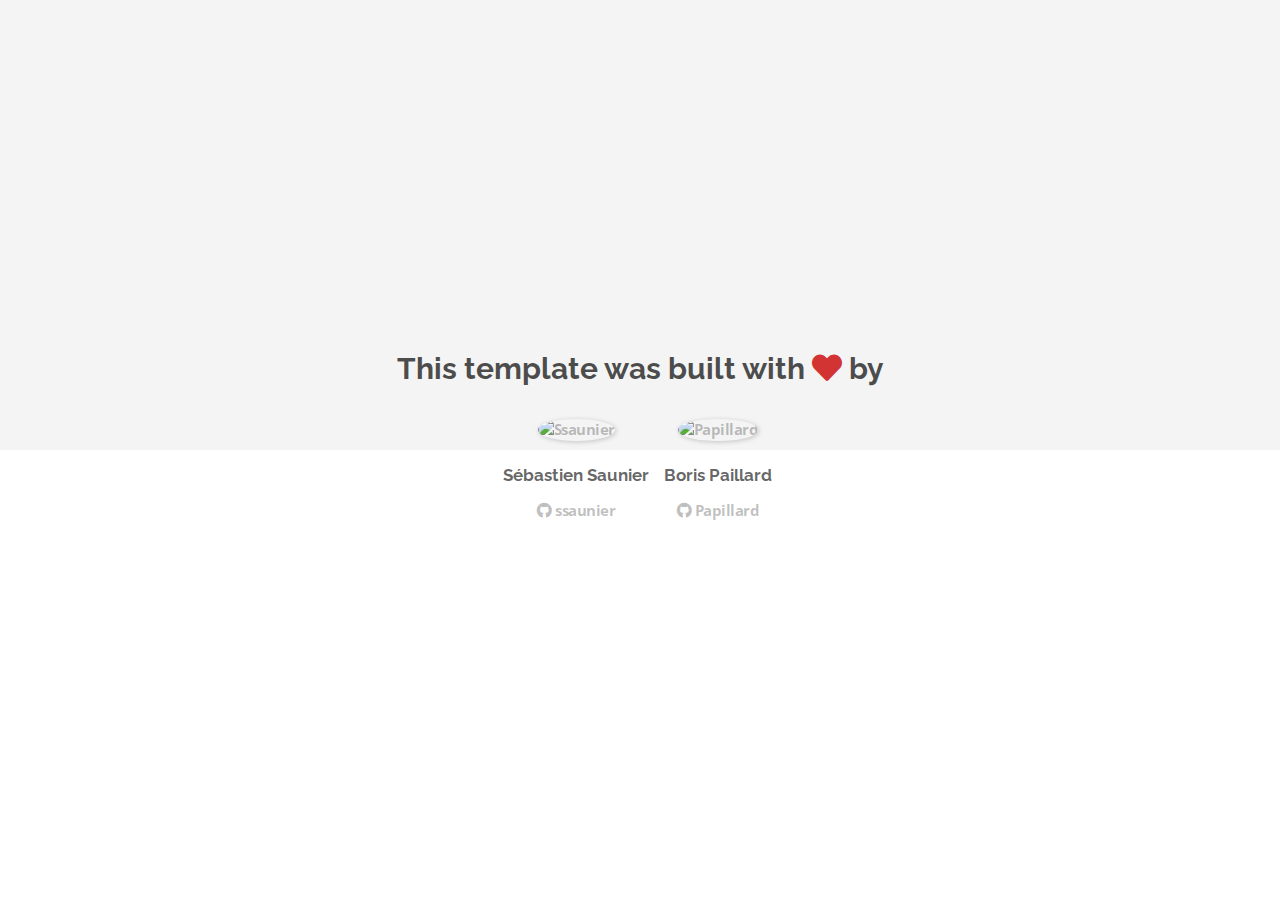
==== about.html @ 2db65238 "Automated commit at 2018-11-19 11:10:32 UTC by middleman-deploy 2.0.0-alpha" ====
<!doctype html>
<html>
  <head>
    <meta charset="utf-8">
    <meta http-equiv="x-ua-compatible" content="ie=edge">
    <meta name="viewport"
          content="width=device-width, initial-scale=1, shrink-to-fit=no">
    <!-- Use the title from a page's frontmatter if it has one -->
    <title>Le Wagon - Middleman - About</title>
    <link href="stylesheets/application-d8451641.css" rel="stylesheet" />
    <script src="javascripts/application-93de88c9.js"></script>
    <link href="images/favicon-f15af148.png" rel="icon" type="image/png" />
  </head>
  <body>
    <div id="about">
  <div class="about-content">
    <h1>This template was built with <i class="fas fa-heart"></i> by</h1>
    <ul class="list-inline">
        <li>
<a href="https://kitt.lewagon.com/alumni/ssaunier" target="_blank">            <img src="https://kitt.lewagon.com/placeholder/users/ssaunier" class="img-circle" alt="Ssaunier" />
</a>          <h2>Sébastien Saunier</h2>
          <p>
<a href="https://github.com/ssaunier" target="_blank">              <i class="fab fa-github"></i> ssaunier
</a>          </p>
        </li>
        <li>
<a href="https://kitt.lewagon.com/alumni/Papillard" target="_blank">            <img src="https://kitt.lewagon.com/placeholder/users/Papillard" class="img-circle" alt="Papillard" />
</a>          <h2>Boris Paillard</h2>
          <p>
<a href="https://github.com/Papillard" target="_blank">              <i class="fab fa-github"></i> Papillard
</a>          </p>
        </li>
    </ul>
  </div>
</div>

  </body>
</html>
---- stylesheets/application-d8451641.css ----
@import url("https://fonts.googleapis.com/css?family=Open+Sans:400,300,700|Raleway:400,100,300,700,500");/*!
 * Bootstrap v3.3.7 (http://getbootstrap.com)
 * Copyright 2011-2016 Twitter, Inc.
 * Licensed under MIT (https://github.com/twbs/bootstrap/blob/master/LICENSE)
 *//*! normalize.css v3.0.3 | MIT License | github.com/necolas/normalize.css */html{font-family:sans-serif;-ms-text-size-adjust:100%;-webkit-text-size-adjust:100%}body{margin:0}article,aside,details,figcaption,figure,footer,header,hgroup,main,menu,nav,section,summary{display:block}audio,canvas,progress,video{display:inline-block;vertical-align:baseline}audio:not([controls]){display:none;height:0}[hidden],template{display:none}a{background-color:transparent}a:active,a:hover{outline:0}abbr[title]{border-bottom:1px dotted}b,strong{font-weight:bold}dfn{font-style:italic}h1{font-size:2em;margin:0.67em 0}mark{background:#ff0;color:#000}small{font-size:80%}sub,sup{font-size:75%;line-height:0;position:relative;vertical-align:baseline}sup{top:-0.5em}sub{bottom:-0.25em}img{border:0}svg:not(:root){overflow:hidden}figure{margin:1em 40px}hr{-webkit-box-sizing:content-box;box-sizing:content-box;height:0}pre{overflow:auto}code,kbd,pre,samp{font-family:monospace, monospace;font-size:1em}button,input,optgroup,select,textarea{color:inherit;font:inherit;margin:0}button{overflow:visible}button,select{text-transform:none}button,html input[type="button"],input[type="reset"],input[type="submit"]{-webkit-appearance:button;cursor:pointer}button[disabled],html input[disabled]{cursor:default}button::-moz-focus-inner,input::-moz-focus-inner{border:0;padding:0}input{line-height:normal}input[type="checkbox"],input[type="radio"]{-webkit-box-sizing:border-box;box-sizing:border-box;padding:0}input[type="number"]::-webkit-inner-spin-button,input[type="number"]::-webkit-outer-spin-button{height:auto}input[type="search"]{-webkit-appearance:textfield;-webkit-box-sizing:content-box;box-sizing:content-box}input[type="search"]::-webkit-search-cancel-button,input[type="search"]::-webkit-search-decoration{-webkit-appearance:none}fieldset{border:1px solid #c0c0c0;margin:0 2px;padding:0.35em 0.625em 0.75em}legend{border:0;padding:0}textarea{overflow:auto}optgroup{font-weight:bold}table{border-collapse:collapse;border-spacing:0}td,th{padding:0}/*! Source: https://github.com/h5bp/html5-boilerplate/blob/master/src/css/main.css */@media print{*,*:before,*:after{background:transparent !important;color:#000 !important;-webkit-box-shadow:none !important;box-shadow:none !important;text-shadow:none !important}a,a:visited{text-decoration:underline}a[href]:after{content:" (" attr(href) ")"}abbr[title]:after{content:" (" attr(title) ")"}a[href^="#"]:after,a[href^="javascript:"]:after{content:""}pre,blockquote{border:1px solid #999;page-break-inside:avoid}thead{display:table-header-group}tr,img{page-break-inside:avoid}img{max-width:100% !important}p,h2,h3{orphans:3;widows:3}h2,h3{page-break-after:avoid}.navbar{display:none}.btn>.caret,.dropup>.btn>.caret{border-top-color:#000 !important}.label{border:1px solid #000}.table{border-collapse:collapse !important}.table td,.table th{background-color:#fff !important}.table-bordered th,.table-bordered td{border:1px solid #ddd !important}}@font-face{font-family:'Glyphicons Halflings';src:url("../assets/bootstrap/glyphicons-halflings-regular-86b6f62b.eot");src:url("../assets/bootstrap/glyphicons-halflings-regular-86b6f62b.eot?#iefix") format("embedded-opentype"),url("../assets/bootstrap/glyphicons-halflings-regular-ca35b697.woff2") format("woff2"),url("../assets/bootstrap/glyphicons-halflings-regular-278e49a8.woff") format("woff"),url("../assets/bootstrap/glyphicons-halflings-regular-44bc1850.ttf") format("truetype"),url("../assets/bootstrap/glyphicons-halflings-regular-de51a849.svg#glyphicons_halflingsregular") format("svg")}.glyphicon{position:relative;top:1px;display:inline-block;font-family:'Glyphicons Halflings';font-style:normal;font-weight:normal;line-height:1;-webkit-font-smoothing:antialiased;-moz-osx-font-smoothing:grayscale}.glyphicon-asterisk:before{content:"\002a"}.glyphicon-plus:before{content:"\002b"}.glyphicon-euro:before,.glyphicon-eur:before{content:"\20ac"}.glyphicon-minus:before{content:"\2212"}.glyphicon-cloud:before{content:"\2601"}.glyphicon-envelope:before{content:"\2709"}.glyphicon-pencil:before{content:"\270f"}.glyphicon-glass:before{content:"\e001"}.glyphicon-music:before{content:"\e002"}.glyphicon-search:before{content:"\e003"}.glyphicon-heart:before{content:"\e005"}.glyphicon-star:before{content:"\e006"}.glyphicon-star-empty:before{content:"\e007"}.glyphicon-user:before{content:"\e008"}.glyphicon-film:before{content:"\e009"}.glyphicon-th-large:before{content:"\e010"}.glyphicon-th:before{content:"\e011"}.glyphicon-th-list:before{content:"\e012"}.glyphicon-ok:before{content:"\e013"}.glyphicon-remove:before{content:"\e014"}.glyphicon-zoom-in:before{content:"\e015"}.glyphicon-zoom-out:before{content:"\e016"}.glyphicon-off:before{content:"\e017"}.glyphicon-signal:before{content:"\e018"}.glyphicon-cog:before{content:"\e019"}.glyphicon-trash:before{content:"\e020"}.glyphicon-home:before{content:"\e021"}.glyphicon-file:before{content:"\e022"}.glyphicon-time:before{content:"\e023"}.glyphicon-road:before{content:"\e024"}.glyphicon-download-alt:before{content:"\e025"}.glyphicon-download:before{content:"\e026"}.glyphicon-upload:before{content:"\e027"}.glyphicon-inbox:before{content:"\e028"}.glyphicon-play-circle:before{content:"\e029"}.glyphicon-repeat:before{content:"\e030"}.glyphicon-refresh:before{content:"\e031"}.glyphicon-list-alt:before{content:"\e032"}.glyphicon-lock:before{content:"\e033"}.glyphicon-flag:before{content:"\e034"}.glyphicon-headphones:before{content:"\e035"}.glyphicon-volume-off:before{content:"\e036"}.glyphicon-volume-down:before{content:"\e037"}.glyphicon-volume-up:before{content:"\e038"}.glyphicon-qrcode:before{content:"\e039"}.glyphicon-barcode:before{content:"\e040"}.glyphicon-tag:before{content:"\e041"}.glyphicon-tags:before{content:"\e042"}.glyphicon-book:before{content:"\e043"}.glyphicon-bookmark:before{content:"\e044"}.glyphicon-print:before{content:"\e045"}.glyphicon-camera:before{content:"\e046"}.glyphicon-font:before{content:"\e047"}.glyphicon-bold:before{content:"\e048"}.glyphicon-italic:before{content:"\e049"}.glyphicon-text-height:before{content:"\e050"}.glyphicon-text-width:before{content:"\e051"}.glyphicon-align-left:before{content:"\e052"}.glyphicon-align-center:before{content:"\e053"}.glyphicon-align-right:before{content:"\e054"}.glyphicon-align-justify:before{content:"\e055"}.glyphicon-list:before{content:"\e056"}.glyphicon-indent-left:before{content:"\e057"}.glyphicon-indent-right:before{content:"\e058"}.glyphicon-facetime-video:before{content:"\e059"}.glyphicon-picture:before{content:"\e060"}.glyphicon-map-marker:before{content:"\e062"}.glyphicon-adjust:before{content:"\e063"}.glyphicon-tint:before{content:"\e064"}.glyphicon-edit:before{content:"\e065"}.glyphicon-share:before{content:"\e066"}.glyphicon-check:before{content:"\e067"}.glyphicon-move:before{content:"\e068"}.glyphicon-step-backward:before{content:"\e069"}.glyphicon-fast-backward:before{content:"\e070"}.glyphicon-backward:before{content:"\e071"}.glyphicon-play:before{content:"\e072"}.glyphicon-pause:before{content:"\e073"}.glyphicon-stop:before{content:"\e074"}.glyphicon-forward:before{content:"\e075"}.glyphicon-fast-forward:before{content:"\e076"}.glyphicon-step-forward:before{content:"\e077"}.glyphicon-eject:before{content:"\e078"}.glyphicon-chevron-left:before{content:"\e079"}.glyphicon-chevron-right:before{content:"\e080"}.glyphicon-plus-sign:before{content:"\e081"}.glyphicon-minus-sign:before{content:"\e082"}.glyphicon-remove-sign:before{content:"\e083"}.glyphicon-ok-sign:before{content:"\e084"}.glyphicon-question-sign:before{content:"\e085"}.glyphicon-info-sign:before{content:"\e086"}.glyphicon-screenshot:before{content:"\e087"}.glyphicon-remove-circle:before{content:"\e088"}.glyphicon-ok-circle:before{content:"\e089"}.glyphicon-ban-circle:before{content:"\e090"}.glyphicon-arrow-left:before{content:"\e091"}.glyphicon-arrow-right:before{content:"\e092"}.glyphicon-arrow-up:before{content:"\e093"}.glyphicon-arrow-down:before{content:"\e094"}.glyphicon-share-alt:before{content:"\e095"}.glyphicon-resize-full:before{content:"\e096"}.glyphicon-resize-small:before{content:"\e097"}.glyphicon-exclamation-sign:before{content:"\e101"}.glyphicon-gift:before{content:"\e102"}.glyphicon-leaf:before{content:"\e103"}.glyphicon-fire:before{content:"\e104"}.glyphicon-eye-open:before{content:"\e105"}.glyphicon-eye-close:before{content:"\e106"}.glyphicon-warning-sign:before{content:"\e107"}.glyphicon-plane:before{content:"\e108"}.glyphicon-calendar:before{content:"\e109"}.glyphicon-random:before{content:"\e110"}.glyphicon-comment:before{content:"\e111"}.glyphicon-magnet:before{content:"\e112"}.glyphicon-chevron-up:before{content:"\e113"}.glyphicon-chevron-down:before{content:"\e114"}.glyphicon-retweet:before{content:"\e115"}.glyphicon-shopping-cart:before{content:"\e116"}.glyphicon-folder-close:before{content:"\e117"}.glyphicon-folder-open:before{content:"\e118"}.glyphicon-resize-vertical:before{content:"\e119"}.glyphicon-resize-horizontal:before{content:"\e120"}.glyphicon-hdd:before{content:"\e121"}.glyphicon-bullhorn:before{content:"\e122"}.glyphicon-bell:before{content:"\e123"}.glyphicon-certificate:before{content:"\e124"}.glyphicon-thumbs-up:before{content:"\e125"}.glyphicon-thumbs-down:before{content:"\e126"}.glyphicon-hand-right:before{content:"\e127"}.glyphicon-hand-left:before{content:"\e128"}.glyphicon-hand-up:before{content:"\e129"}.glyphicon-hand-down:before{content:"\e130"}.glyphicon-circle-arrow-right:before{content:"\e131"}.glyphicon-circle-arrow-left:before{content:"\e132"}.glyphicon-circle-arrow-up:before{content:"\e133"}.glyphicon-circle-arrow-down:before{content:"\e134"}.glyphicon-globe:before{content:"\e135"}.glyphicon-wrench:before{content:"\e136"}.glyphicon-tasks:before{content:"\e137"}.glyphicon-filter:before{content:"\e138"}.glyphicon-briefcase:before{content:"\e139"}.glyphicon-fullscreen:before{content:"\e140"}.glyphicon-dashboard:before{content:"\e141"}.glyphicon-paperclip:before{content:"\e142"}.glyphicon-heart-empty:before{content:"\e143"}.glyphicon-link:before{content:"\e144"}.glyphicon-phone:before{content:"\e145"}.glyphicon-pushpin:before{content:"\e146"}.glyphicon-usd:before{content:"\e148"}.glyphicon-gbp:before{content:"\e149"}.glyphicon-sort:before{content:"\e150"}.glyphicon-sort-by-alphabet:before{content:"\e151"}.glyphicon-sort-by-alphabet-alt:before{content:"\e152"}.glyphicon-sort-by-order:before{content:"\e153"}.glyphicon-sort-by-order-alt:before{content:"\e154"}.glyphicon-sort-by-attributes:before{content:"\e155"}.glyphicon-sort-by-attributes-alt:before{content:"\e156"}.glyphicon-unchecked:before{content:"\e157"}.glyphicon-expand:before{content:"\e158"}.glyphicon-collapse-down:before{content:"\e159"}.glyphicon-collapse-up:before{content:"\e160"}.glyphicon-log-in:before{content:"\e161"}.glyphicon-flash:before{content:"\e162"}.glyphicon-log-out:before{content:"\e163"}.glyphicon-new-window:before{content:"\e164"}.glyphicon-record:before{content:"\e165"}.glyphicon-save:before{content:"\e166"}.glyphicon-open:before{content:"\e167"}.glyphicon-saved:before{content:"\e168"}.glyphicon-import:before{content:"\e169"}.glyphicon-export:before{content:"\e170"}.glyphicon-send:before{content:"\e171"}.glyphicon-floppy-disk:before{content:"\e172"}.glyphicon-floppy-saved:before{content:"\e173"}.glyphicon-floppy-remove:before{content:"\e174"}.glyphicon-floppy-save:before{content:"\e175"}.glyphicon-floppy-open:before{content:"\e176"}.glyphicon-credit-card:before{content:"\e177"}.glyphicon-transfer:before{content:"\e178"}.glyphicon-cutlery:before{content:"\e179"}.glyphicon-header:before{content:"\e180"}.glyphicon-compressed:before{content:"\e181"}.glyphicon-earphone:before{content:"\e182"}.glyphicon-phone-alt:before{content:"\e183"}.glyphicon-tower:before{content:"\e184"}.glyphicon-stats:before{content:"\e185"}.glyphicon-sd-video:before{content:"\e186"}.glyphicon-hd-video:before{content:"\e187"}.glyphicon-subtitles:before{content:"\e188"}.glyphicon-sound-stereo:before{content:"\e189"}.glyphicon-sound-dolby:before{content:"\e190"}.glyphicon-sound-5-1:before{content:"\e191"}.glyphicon-sound-6-1:before{content:"\e192"}.glyphicon-sound-7-1:before{content:"\e193"}.glyphicon-copyright-mark:before{content:"\e194"}.glyphicon-registration-mark:before{content:"\e195"}.glyphicon-cloud-download:before{content:"\e197"}.glyphicon-cloud-upload:before{content:"\e198"}.glyphicon-tree-conifer:before{content:"\e199"}.glyphicon-tree-deciduous:before{content:"\e200"}.glyphicon-cd:before{content:"\e201"}.glyphicon-save-file:before{content:"\e202"}.glyphicon-open-file:before{content:"\e203"}.glyphicon-level-up:before{content:"\e204"}.glyphicon-copy:before{content:"\e205"}.glyphicon-paste:before{content:"\e206"}.glyphicon-alert:before{content:"\e209"}.glyphicon-equalizer:before{content:"\e210"}.glyphicon-king:before{content:"\e211"}.glyphicon-queen:before{content:"\e212"}.glyphicon-pawn:before{content:"\e213"}.glyphicon-bishop:before{content:"\e214"}.glyphicon-knight:before{content:"\e215"}.glyphicon-baby-formula:before{content:"\e216"}.glyphicon-tent:before{content:"\26fa"}.glyphicon-blackboard:before{content:"\e218"}.glyphicon-bed:before{content:"\e219"}.glyphicon-apple:before{content:"\f8ff"}.glyphicon-erase:before{content:"\e221"}.glyphicon-hourglass:before{content:"\231b"}.glyphicon-lamp:before{content:"\e223"}.glyphicon-duplicate:before{content:"\e224"}.glyphicon-piggy-bank:before{content:"\e225"}.glyphicon-scissors:before{content:"\e226"}.glyphicon-bitcoin:before{content:"\e227"}.glyphicon-btc:before{content:"\e227"}.glyphicon-xbt:before{content:"\e227"}.glyphicon-yen:before{content:"\00a5"}.glyphicon-jpy:before{content:"\00a5"}.glyphicon-ruble:before{content:"\20bd"}.glyphicon-rub:before{content:"\20bd"}.glyphicon-scale:before{content:"\e230"}.glyphicon-ice-lolly:before{content:"\e231"}.glyphicon-ice-lolly-tasted:before{content:"\e232"}.glyphicon-education:before{content:"\e233"}.glyphicon-option-horizontal:before{content:"\e234"}.glyphicon-option-vertical:before{content:"\e235"}.glyphicon-menu-hamburger:before{content:"\e236"}.glyphicon-modal-window:before{content:"\e237"}.glyphicon-oil:before{content:"\e238"}.glyphicon-grain:before{content:"\e239"}.glyphicon-sunglasses:before{content:"\e240"}.glyphicon-text-size:before{content:"\e241"}.glyphicon-text-color:before{content:"\e242"}.glyphicon-text-background:before{content:"\e243"}.glyphicon-object-align-top:before{content:"\e244"}.glyphicon-object-align-bottom:before{content:"\e245"}.glyphicon-object-align-horizontal:before{content:"\e246"}.glyphicon-object-align-left:before{content:"\e247"}.glyphicon-object-align-vertical:before{content:"\e248"}.glyphicon-object-align-right:before{content:"\e249"}.glyphicon-triangle-right:before{content:"\e250"}.glyphicon-triangle-left:before{content:"\e251"}.glyphicon-triangle-bottom:before{content:"\e252"}.glyphicon-triangle-top:before{content:"\e253"}.glyphicon-console:before{content:"\e254"}.glyphicon-superscript:before{content:"\e255"}.glyphicon-subscript:before{content:"\e256"}.glyphicon-menu-left:before{content:"\e257"}.glyphicon-menu-right:before{content:"\e258"}.glyphicon-menu-down:before{content:"\e259"}.glyphicon-menu-up:before{content:"\e260"}*{-webkit-box-sizing:border-box;box-sizing:border-box}*:before,*:after{-webkit-box-sizing:border-box;box-sizing:border-box}html{font-size:10px;-webkit-tap-highlight-color:transparent}body{font-family:"Open Sans", "Helvetica", "sans-serif";font-size:18px;line-height:1.42857143;color:#333333;background-color:#F4F4F4}input,button,select,textarea{font-family:inherit;font-size:inherit;line-height:inherit}a{color:#469AE0;text-decoration:none}a:hover,a:focus{color:#1f74ba;text-decoration:underline}a:focus{outline:5px auto -webkit-focus-ring-color;outline-offset:-2px}figure{margin:0}img{vertical-align:middle}.img-responsive{display:block;max-width:100%;height:auto}.img-rounded{border-radius:2px}.img-thumbnail{padding:4px;line-height:1.42857143;background-color:#F4F4F4;border:1px solid #ddd;border-radius:2px;-webkit-transition:all 0.2s ease-in-out;transition:all 0.2s ease-in-out;display:inline-block;max-width:100%;height:auto}.img-circle{border-radius:50%}hr{margin-top:25px;margin-bottom:25px;border:0;border-top:1px solid #eeeeee}.sr-only{position:absolute;width:1px;height:1px;margin:-1px;padding:0;overflow:hidden;clip:rect(0, 0, 0, 0);border:0}.sr-only-focusable:active,.sr-only-focusable:focus{position:static;width:auto;height:auto;margin:0;overflow:visible;clip:auto}[role="button"]{cursor:pointer}h1,h2,h3,h4,h5,h6,.h1,.h2,.h3,.h4,.h5,.h6{font-family:"Raleway", "Helvetica", "sans-serif";font-weight:500;line-height:1.1;color:inherit}h1 small,h1 .small,h2 small,h2 .small,h3 small,h3 .small,h4 small,h4 .small,h5 small,h5 .small,h6 small,h6 .small,.h1 small,.h1 .small,.h2 small,.h2 .small,.h3 small,.h3 .small,.h4 small,.h4 .small,.h5 small,.h5 .small,.h6 small,.h6 .small{font-weight:normal;line-height:1;color:#777777}h1,.h1,h2,.h2,h3,.h3{margin-top:25px;margin-bottom:12.5px}h1 small,h1 .small,.h1 small,.h1 .small,h2 small,h2 .small,.h2 small,.h2 .small,h3 small,h3 .small,.h3 small,.h3 .small{font-size:65%}h4,.h4,h5,.h5,h6,.h6{margin-top:12.5px;margin-bottom:12.5px}h4 small,h4 .small,.h4 small,.h4 .small,h5 small,h5 .small,.h5 small,.h5 .small,h6 small,h6 .small,.h6 small,.h6 .small{font-size:75%}h1,.h1{font-size:46px}h2,.h2{font-size:38px}h3,.h3{font-size:31px}h4,.h4{font-size:23px}h5,.h5{font-size:18px}h6,.h6{font-size:16px}p{margin:0 0 12.5px}.lead{margin-bottom:25px;font-size:20px;font-weight:300;line-height:1.4}@media (min-width: 768px){.lead{font-size:27px}}small,.small{font-size:88%}mark,.mark{background-color:#fcf8e3;padding:.2em}.text-left{text-align:left}.text-right{text-align:right}.text-center{text-align:center}.text-justify{text-align:justify}.text-nowrap{white-space:nowrap}.text-lowercase{text-transform:lowercase}.text-uppercase,.initialism{text-transform:uppercase}.text-capitalize{text-transform:capitalize}.text-muted{color:#777777}.text-primary{color:#469AE0}a.text-primary:hover,a.text-primary:focus{color:#2381d0}.text-success{color:#3c763d}a.text-success:hover,a.text-success:focus{color:#2b542c}.text-info{color:#31708f}a.text-info:hover,a.text-info:focus{color:#245269}.text-warning{color:#8a6d3b}a.text-warning:hover,a.text-warning:focus{color:#66512c}.text-danger{color:#a94442}a.text-danger:hover,a.text-danger:focus{color:#843534}.bg-primary{color:#fff}.bg-primary{background-color:#469AE0}a.bg-primary:hover,a.bg-primary:focus{background-color:#2381d0}.bg-success{background-color:#dff0d8}a.bg-success:hover,a.bg-success:focus{background-color:#c1e2b3}.bg-info{background-color:#d9edf7}a.bg-info:hover,a.bg-info:focus{background-color:#afd9ee}.bg-warning{background-color:#fcf8e3}a.bg-warning:hover,a.bg-warning:focus{background-color:#f7ecb5}.bg-danger{background-color:#f2dede}a.bg-danger:hover,a.bg-danger:focus{background-color:#e4b9b9}.page-header{padding-bottom:11.5px;margin:50px 0 25px;border-bottom:1px solid #eeeeee}ul,ol{margin-top:0;margin-bottom:12.5px}ul ul,ul ol,ol ul,ol ol{margin-bottom:0}.list-unstyled{padding-left:0;list-style:none}.list-inline{padding-left:0;list-style:none;margin-left:-5px}.list-inline>li{display:inline-block;padding-left:5px;padding-right:5px}dl{margin-top:0;margin-bottom:25px}dt,dd{line-height:1.42857143}dt{font-weight:bold}dd{margin-left:0}.dl-horizontal dd:before,.dl-horizontal dd:after{content:" ";display:table}.dl-horizontal dd:after{clear:both}@media (min-width: 768px){.dl-horizontal dt{float:left;width:160px;clear:left;text-align:right;overflow:hidden;text-overflow:ellipsis;white-space:nowrap}.dl-horizontal dd{margin-left:180px}}abbr[title],abbr[data-original-title]{cursor:help;border-bottom:1px dotted #777777}.initialism{font-size:90%}blockquote{padding:12.5px 25px;margin:0 0 25px;font-size:22.5px;border-left:5px solid #eeeeee}blockquote p:last-child,blockquote ul:last-child,blockquote ol:last-child{margin-bottom:0}blockquote footer,blockquote small,blockquote .small{display:block;font-size:80%;line-height:1.42857143;color:#777777}blockquote footer:before,blockquote small:before,blockquote .small:before{content:'\2014 \00A0'}.blockquote-reverse,blockquote.pull-right{padding-right:15px;padding-left:0;border-right:5px solid #eeeeee;border-left:0;text-align:right}.blockquote-reverse footer:before,.blockquote-reverse small:before,.blockquote-reverse .small:before,blockquote.pull-right footer:before,blockquote.pull-right small:before,blockquote.pull-right .small:before{content:''}.blockquote-reverse footer:after,.blockquote-reverse small:after,.blockquote-reverse .small:after,blockquote.pull-right footer:after,blockquote.pull-right small:after,blockquote.pull-right .small:after{content:'\00A0 \2014'}address{margin-bottom:25px;font-style:normal;line-height:1.42857143}code,kbd,pre,samp{font-family:Menlo, Monaco, Consolas, "Courier New", monospace}code{padding:2px 4px;font-size:90%;color:#c7254e;background-color:#f9f2f4;border-radius:2px}kbd{padding:2px 4px;font-size:90%;color:#fff;background-color:#333;border-radius:2px;-webkit-box-shadow:inset 0 -1px 0 rgba(0,0,0,0.25);box-shadow:inset 0 -1px 0 rgba(0,0,0,0.25)}kbd kbd{padding:0;font-size:100%;font-weight:bold;-webkit-box-shadow:none;box-shadow:none}pre{display:block;padding:12px;margin:0 0 12.5px;font-size:17px;line-height:1.42857143;word-break:break-all;word-wrap:break-word;color:#333333;background-color:#f5f5f5;border:1px solid #ccc;border-radius:2px}pre code{padding:0;font-size:inherit;color:inherit;white-space:pre-wrap;background-color:transparent;border-radius:0}.pre-scrollable{max-height:340px;overflow-y:scroll}.container{margin-right:auto;margin-left:auto;padding-left:15px;padding-right:15px}.container:before,.container:after{content:" ";display:table}.container:after{clear:both}@media (min-width: 768px){.container{width:750px}}@media (min-width: 992px){.container{width:970px}}@media (min-width: 1200px){.container{width:1170px}}.container-fluid{margin-right:auto;margin-left:auto;padding-left:15px;padding-right:15px}.container-fluid:before,.container-fluid:after{content:" ";display:table}.container-fluid:after{clear:both}.row{margin-left:-15px;margin-right:-15px}.row:before,.row:after{content:" ";display:table}.row:after{clear:both}.col-xs-1,.col-sm-1,.col-md-1,.col-lg-1,.col-xs-2,.col-sm-2,.col-md-2,.col-lg-2,.col-xs-3,.col-sm-3,.col-md-3,.col-lg-3,.col-xs-4,.col-sm-4,.col-md-4,.col-lg-4,.col-xs-5,.col-sm-5,.col-md-5,.col-lg-5,.col-xs-6,.col-sm-6,.col-md-6,.col-lg-6,.col-xs-7,.col-sm-7,.col-md-7,.col-lg-7,.col-xs-8,.col-sm-8,.col-md-8,.col-lg-8,.col-xs-9,.col-sm-9,.col-md-9,.col-lg-9,.col-xs-10,.col-sm-10,.col-md-10,.col-lg-10,.col-xs-11,.col-sm-11,.col-md-11,.col-lg-11,.col-xs-12,.col-sm-12,.col-md-12,.col-lg-12{position:relative;min-height:1px;padding-left:15px;padding-right:15px}.col-xs-1,.col-xs-2,.col-xs-3,.col-xs-4,.col-xs-5,.col-xs-6,.col-xs-7,.col-xs-8,.col-xs-9,.col-xs-10,.col-xs-11,.col-xs-12{float:left}.col-xs-1{width:8.33333333%}.col-xs-2{width:16.66666667%}.col-xs-3{width:25%}.col-xs-4{width:33.33333333%}.col-xs-5{width:41.66666667%}.col-xs-6{width:50%}.col-xs-7{width:58.33333333%}.col-xs-8{width:66.66666667%}.col-xs-9{width:75%}.col-xs-10{width:83.33333333%}.col-xs-11{width:91.66666667%}.col-xs-12{width:100%}.col-xs-pull-0{right:auto}.col-xs-pull-1{right:8.33333333%}.col-xs-pull-2{right:16.66666667%}.col-xs-pull-3{right:25%}.col-xs-pull-4{right:33.33333333%}.col-xs-pull-5{right:41.66666667%}.col-xs-pull-6{right:50%}.col-xs-pull-7{right:58.33333333%}.col-xs-pull-8{right:66.66666667%}.col-xs-pull-9{right:75%}.col-xs-pull-10{right:83.33333333%}.col-xs-pull-11{right:91.66666667%}.col-xs-pull-12{right:100%}.col-xs-push-0{left:auto}.col-xs-push-1{left:8.33333333%}.col-xs-push-2{left:16.66666667%}.col-xs-push-3{left:25%}.col-xs-push-4{left:33.33333333%}.col-xs-push-5{left:41.66666667%}.col-xs-push-6{left:50%}.col-xs-push-7{left:58.33333333%}.col-xs-push-8{left:66.66666667%}.col-xs-push-9{left:75%}.col-xs-push-10{left:83.33333333%}.col-xs-push-11{left:91.66666667%}.col-xs-push-12{left:100%}.col-xs-offset-0{margin-left:0%}.col-xs-offset-1{margin-left:8.33333333%}.col-xs-offset-2{margin-left:16.66666667%}.col-xs-offset-3{margin-left:25%}.col-xs-offset-4{margin-left:33.33333333%}.col-xs-offset-5{margin-left:41.66666667%}.col-xs-offset-6{margin-left:50%}.col-xs-offset-7{margin-left:58.33333333%}.col-xs-offset-8{margin-left:66.66666667%}.col-xs-offset-9{margin-left:75%}.col-xs-offset-10{margin-left:83.33333333%}.col-xs-offset-11{margin-left:91.66666667%}.col-xs-offset-12{margin-left:100%}@media (min-width: 768px){.col-sm-1,.col-sm-2,.col-sm-3,.col-sm-4,.col-sm-5,.col-sm-6,.col-sm-7,.col-sm-8,.col-sm-9,.col-sm-10,.col-sm-11,.col-sm-12{float:left}.col-sm-1{width:8.33333333%}.col-sm-2{width:16.66666667%}.col-sm-3{width:25%}.col-sm-4{width:33.33333333%}.col-sm-5{width:41.66666667%}.col-sm-6{width:50%}.col-sm-7{width:58.33333333%}.col-sm-8{width:66.66666667%}.col-sm-9{width:75%}.col-sm-10{width:83.33333333%}.col-sm-11{width:91.66666667%}.col-sm-12{width:100%}.col-sm-pull-0{right:auto}.col-sm-pull-1{right:8.33333333%}.col-sm-pull-2{right:16.66666667%}.col-sm-pull-3{right:25%}.col-sm-pull-4{right:33.33333333%}.col-sm-pull-5{right:41.66666667%}.col-sm-pull-6{right:50%}.col-sm-pull-7{right:58.33333333%}.col-sm-pull-8{right:66.66666667%}.col-sm-pull-9{right:75%}.col-sm-pull-10{right:83.33333333%}.col-sm-pull-11{right:91.66666667%}.col-sm-pull-12{right:100%}.col-sm-push-0{left:auto}.col-sm-push-1{left:8.33333333%}.col-sm-push-2{left:16.66666667%}.col-sm-push-3{left:25%}.col-sm-push-4{left:33.33333333%}.col-sm-push-5{left:41.66666667%}.col-sm-push-6{left:50%}.col-sm-push-7{left:58.33333333%}.col-sm-push-8{left:66.66666667%}.col-sm-push-9{left:75%}.col-sm-push-10{left:83.33333333%}.col-sm-push-11{left:91.66666667%}.col-sm-push-12{left:100%}.col-sm-offset-0{margin-left:0%}.col-sm-offset-1{margin-left:8.33333333%}.col-sm-offset-2{margin-left:16.66666667%}.col-sm-offset-3{margin-left:25%}.col-sm-offset-4{margin-left:33.33333333%}.col-sm-offset-5{margin-left:41.66666667%}.col-sm-offset-6{margin-left:50%}.col-sm-offset-7{margin-left:58.33333333%}.col-sm-offset-8{margin-left:66.66666667%}.col-sm-offset-9{margin-left:75%}.col-sm-offset-10{margin-left:83.33333333%}.col-sm-offset-11{margin-left:91.66666667%}.col-sm-offset-12{margin-left:100%}}@media (min-width: 992px){.col-md-1,.col-md-2,.col-md-3,.col-md-4,.col-md-5,.col-md-6,.col-md-7,.col-md-8,.col-md-9,.col-md-10,.col-md-11,.col-md-12{float:left}.col-md-1{width:8.33333333%}.col-md-2{width:16.66666667%}.col-md-3{width:25%}.col-md-4{width:33.33333333%}.col-md-5{width:41.66666667%}.col-md-6{width:50%}.col-md-7{width:58.33333333%}.col-md-8{width:66.66666667%}.col-md-9{width:75%}.col-md-10{width:83.33333333%}.col-md-11{width:91.66666667%}.col-md-12{width:100%}.col-md-pull-0{right:auto}.col-md-pull-1{right:8.33333333%}.col-md-pull-2{right:16.66666667%}.col-md-pull-3{right:25%}.col-md-pull-4{right:33.33333333%}.col-md-pull-5{right:41.66666667%}.col-md-pull-6{right:50%}.col-md-pull-7{right:58.33333333%}.col-md-pull-8{right:66.66666667%}.col-md-pull-9{right:75%}.col-md-pull-10{right:83.33333333%}.col-md-pull-11{right:91.66666667%}.col-md-pull-12{right:100%}.col-md-push-0{left:auto}.col-md-push-1{left:8.33333333%}.col-md-push-2{left:16.66666667%}.col-md-push-3{left:25%}.col-md-push-4{left:33.33333333%}.col-md-push-5{left:41.66666667%}.col-md-push-6{left:50%}.col-md-push-7{left:58.33333333%}.col-md-push-8{left:66.66666667%}.col-md-push-9{left:75%}.col-md-push-10{left:83.33333333%}.col-md-push-11{left:91.66666667%}.col-md-push-12{left:100%}.col-md-offset-0{margin-left:0%}.col-md-offset-1{margin-left:8.33333333%}.col-md-offset-2{margin-left:16.66666667%}.col-md-offset-3{margin-left:25%}.col-md-offset-4{margin-left:33.33333333%}.col-md-offset-5{margin-left:41.66666667%}.col-md-offset-6{margin-left:50%}.col-md-offset-7{margin-left:58.33333333%}.col-md-offset-8{margin-left:66.66666667%}.col-md-offset-9{margin-left:75%}.col-md-offset-10{margin-left:83.33333333%}.col-md-offset-11{margin-left:91.66666667%}.col-md-offset-12{margin-left:100%}}@media (min-width: 1200px){.col-lg-1,.col-lg-2,.col-lg-3,.col-lg-4,.col-lg-5,.col-lg-6,.col-lg-7,.col-lg-8,.col-lg-9,.col-lg-10,.col-lg-11,.col-lg-12{float:left}.col-lg-1{width:8.33333333%}.col-lg-2{width:16.66666667%}.col-lg-3{width:25%}.col-lg-4{width:33.33333333%}.col-lg-5{width:41.66666667%}.col-lg-6{width:50%}.col-lg-7{width:58.33333333%}.col-lg-8{width:66.66666667%}.col-lg-9{width:75%}.col-lg-10{width:83.33333333%}.col-lg-11{width:91.66666667%}.col-lg-12{width:100%}.col-lg-pull-0{right:auto}.col-lg-pull-1{right:8.33333333%}.col-lg-pull-2{right:16.66666667%}.col-lg-pull-3{right:25%}.col-lg-pull-4{right:33.33333333%}.col-lg-pull-5{right:41.66666667%}.col-lg-pull-6{right:50%}.col-lg-pull-7{right:58.33333333%}.col-lg-pull-8{right:66.66666667%}.col-lg-pull-9{right:75%}.col-lg-pull-10{right:83.33333333%}.col-lg-pull-11{right:91.66666667%}.col-lg-pull-12{right:100%}.col-lg-push-0{left:auto}.col-lg-push-1{left:8.33333333%}.col-lg-push-2{left:16.66666667%}.col-lg-push-3{left:25%}.col-lg-push-4{left:33.33333333%}.col-lg-push-5{left:41.66666667%}.col-lg-push-6{left:50%}.col-lg-push-7{left:58.33333333%}.col-lg-push-8{left:66.66666667%}.col-lg-push-9{left:75%}.col-lg-push-10{left:83.33333333%}.col-lg-push-11{left:91.66666667%}.col-lg-push-12{left:100%}.col-lg-offset-0{margin-left:0%}.col-lg-offset-1{margin-left:8.33333333%}.col-lg-offset-2{margin-left:16.66666667%}.col-lg-offset-3{margin-left:25%}.col-lg-offset-4{margin-left:33.33333333%}.col-lg-offset-5{margin-left:41.66666667%}.col-lg-offset-6{margin-left:50%}.col-lg-offset-7{margin-left:58.33333333%}.col-lg-offset-8{margin-left:66.66666667%}.col-lg-offset-9{margin-left:75%}.col-lg-offset-10{margin-left:83.33333333%}.col-lg-offset-11{margin-left:91.66666667%}.col-lg-offset-12{margin-left:100%}}table{background-color:transparent}caption{padding-top:8px;padding-bottom:8px;color:#777777;text-align:left}th{text-align:left}.table{width:100%;max-width:100%;margin-bottom:25px}.table>thead>tr>th,.table>thead>tr>td,.table>tbody>tr>th,.table>tbody>tr>td,.table>tfoot>tr>th,.table>tfoot>tr>td{padding:8px;line-height:1.42857143;vertical-align:top;border-top:1px solid #ddd}.table>thead>tr>th{vertical-align:bottom;border-bottom:2px solid #ddd}.table>caption+thead>tr:first-child>th,.table>caption+thead>tr:first-child>td,.table>colgroup+thead>tr:first-child>th,.table>colgroup+thead>tr:first-child>td,.table>thead:first-child>tr:first-child>th,.table>thead:first-child>tr:first-child>td{border-top:0}.table>tbody+tbody{border-top:2px solid #ddd}.table .table{background-color:#F4F4F4}.table-condensed>thead>tr>th,.table-condensed>thead>tr>td,.table-condensed>tbody>tr>th,.table-condensed>tbody>tr>td,.table-condensed>tfoot>tr>th,.table-condensed>tfoot>tr>td{padding:5px}.table-bordered{border:1px solid #ddd}.table-bordered>thead>tr>th,.table-bordered>thead>tr>td,.table-bordered>tbody>tr>th,.table-bordered>tbody>tr>td,.table-bordered>tfoot>tr>th,.table-bordered>tfoot>tr>td{border:1px solid #ddd}.table-bordered>thead>tr>th,.table-bordered>thead>tr>td{border-bottom-width:2px}.table-striped>tbody>tr:nth-of-type(odd){background-color:#f9f9f9}.table-hover>tbody>tr:hover{background-color:#f5f5f5}table col[class*="col-"]{position:static;float:none;display:table-column}table td[class*="col-"],table th[class*="col-"]{position:static;float:none;display:table-cell}.table>thead>tr>td.active,.table>thead>tr>th.active,.table>thead>tr.active>td,.table>thead>tr.active>th,.table>tbody>tr>td.active,.table>tbody>tr>th.active,.table>tbody>tr.active>td,.table>tbody>tr.active>th,.table>tfoot>tr>td.active,.table>tfoot>tr>th.active,.table>tfoot>tr.active>td,.table>tfoot>tr.active>th{background-color:#f5f5f5}.table-hover>tbody>tr>td.active:hover,.table-hover>tbody>tr>th.active:hover,.table-hover>tbody>tr.active:hover>td,.table-hover>tbody>tr:hover>.active,.table-hover>tbody>tr.active:hover>th{background-color:#e8e8e8}.table>thead>tr>td.success,.table>thead>tr>th.success,.table>thead>tr.success>td,.table>thead>tr.success>th,.table>tbody>tr>td.success,.table>tbody>tr>th.success,.table>tbody>tr.success>td,.table>tbody>tr.success>th,.table>tfoot>tr>td.success,.table>tfoot>tr>th.success,.table>tfoot>tr.success>td,.table>tfoot>tr.success>th{background-color:#dff0d8}.table-hover>tbody>tr>td.success:hover,.table-hover>tbody>tr>th.success:hover,.table-hover>tbody>tr.success:hover>td,.table-hover>tbody>tr:hover>.success,.table-hover>tbody>tr.success:hover>th{background-color:#d0e9c6}.table>thead>tr>td.info,.table>thead>tr>th.info,.table>thead>tr.info>td,.table>thead>tr.info>th,.table>tbody>tr>td.info,.table>tbody>tr>th.info,.table>tbody>tr.info>td,.table>tbody>tr.info>th,.table>tfoot>tr>td.info,.table>tfoot>tr>th.info,.table>tfoot>tr.info>td,.table>tfoot>tr.info>th{background-color:#d9edf7}.table-hover>tbody>tr>td.info:hover,.table-hover>tbody>tr>th.info:hover,.table-hover>tbody>tr.info:hover>td,.table-hover>tbody>tr:hover>.info,.table-hover>tbody>tr.info:hover>th{background-color:#c4e3f3}.table>thead>tr>td.warning,.table>thead>tr>th.warning,.table>thead>tr.warning>td,.table>thead>tr.warning>th,.table>tbody>tr>td.warning,.table>tbody>tr>th.warning,.table>tbody>tr.warning>td,.table>tbody>tr.warning>th,.table>tfoot>tr>td.warning,.table>tfoot>tr>th.warning,.table>tfoot>tr.warning>td,.table>tfoot>tr.warning>th{background-color:#fcf8e3}.table-hover>tbody>tr>td.warning:hover,.table-hover>tbody>tr>th.warning:hover,.table-hover>tbody>tr.warning:hover>td,.table-hover>tbody>tr:hover>.warning,.table-hover>tbody>tr.warning:hover>th{background-color:#faf2cc}.table>thead>tr>td.danger,.table>thead>tr>th.danger,.table>thead>tr.danger>td,.table>thead>tr.danger>th,.table>tbody>tr>td.danger,.table>tbody>tr>th.danger,.table>tbody>tr.danger>td,.table>tbody>tr.danger>th,.table>tfoot>tr>td.danger,.table>tfoot>tr>th.danger,.table>tfoot>tr.danger>td,.table>tfoot>tr.danger>th{background-color:#f2dede}.table-hover>tbody>tr>td.danger:hover,.table-hover>tbody>tr>th.danger:hover,.table-hover>tbody>tr.danger:hover>td,.table-hover>tbody>tr:hover>.danger,.table-hover>tbody>tr.danger:hover>th{background-color:#ebcccc}.table-responsive{overflow-x:auto;min-height:0.01%}@media screen and (max-width: 767px){.table-responsive{width:100%;margin-bottom:18.75px;overflow-y:hidden;-ms-overflow-style:-ms-autohiding-scrollbar;border:1px solid #ddd}.table-responsive>.table{margin-bottom:0}.table-responsive>.table>thead>tr>th,.table-responsive>.table>thead>tr>td,.table-responsive>.table>tbody>tr>th,.table-responsive>.table>tbody>tr>td,.table-responsive>.table>tfoot>tr>th,.table-responsive>.table>tfoot>tr>td{white-space:nowrap}.table-responsive>.table-bordered{border:0}.table-responsive>.table-bordered>thead>tr>th:first-child,.table-responsive>.table-bordered>thead>tr>td:first-child,.table-responsive>.table-bordered>tbody>tr>th:first-child,.table-responsive>.table-bordered>tbody>tr>td:first-child,.table-responsive>.table-bordered>tfoot>tr>th:first-child,.table-responsive>.table-bordered>tfoot>tr>td:first-child{border-left:0}.table-responsive>.table-bordered>thead>tr>th:last-child,.table-responsive>.table-bordered>thead>tr>td:last-child,.table-responsive>.table-bordered>tbody>tr>th:last-child,.table-responsive>.table-bordered>tbody>tr>td:last-child,.table-responsive>.table-bordered>tfoot>tr>th:last-child,.table-responsive>.table-bordered>tfoot>tr>td:last-child{border-right:0}.table-responsive>.table-bordered>tbody>tr:last-child>th,.table-responsive>.table-bordered>tbody>tr:last-child>td,.table-responsive>.table-bordered>tfoot>tr:last-child>th,.table-responsive>.table-bordered>tfoot>tr:last-child>td{border-bottom:0}}fieldset{padding:0;margin:0;border:0;min-width:0}legend{display:block;width:100%;padding:0;margin-bottom:25px;font-size:27px;line-height:inherit;color:#333333;border:0;border-bottom:1px solid #e5e5e5}label{display:inline-block;max-width:100%;margin-bottom:5px;font-weight:bold}input[type="search"]{-webkit-box-sizing:border-box;box-sizing:border-box}input[type="radio"],input[type="checkbox"]{margin:4px 0 0;margin-top:1px \9;line-height:normal}input[type="file"]{display:block}input[type="range"]{display:block;width:100%}select[multiple],select[size]{height:auto}input[type="file"]:focus,input[type="radio"]:focus,input[type="checkbox"]:focus{outline:5px auto -webkit-focus-ring-color;outline-offset:-2px}output{display:block;padding-top:7px;font-size:18px;line-height:1.42857143;color:#000000}.form-control{display:block;width:100%;height:39px;padding:6px 12px;font-size:18px;line-height:1.42857143;color:#000000;background-color:#fff;background-image:none;border:1px solid #ccc;border-radius:2px;-webkit-box-shadow:inset 0 1px 1px rgba(0,0,0,0.075);box-shadow:inset 0 1px 1px rgba(0,0,0,0.075);-webkit-transition:border-color ease-in-out 0.15s, box-shadow ease-in-out 0.15s;-webkit-transition:border-color ease-in-out 0.15s, -webkit-box-shadow ease-in-out 0.15s;transition:border-color ease-in-out 0.15s, -webkit-box-shadow ease-in-out 0.15s;transition:border-color ease-in-out 0.15s, box-shadow ease-in-out 0.15s;transition:border-color ease-in-out 0.15s, box-shadow ease-in-out 0.15s, -webkit-box-shadow ease-in-out 0.15s}.form-control:focus{border-color:#66afe9;outline:0;-webkit-box-shadow:inset 0 1px 1px rgba(0,0,0,0.075),0 0 8px rgba(102,175,233,0.6);box-shadow:inset 0 1px 1px rgba(0,0,0,0.075),0 0 8px rgba(102,175,233,0.6)}.form-control::-moz-placeholder{color:#999;opacity:1}.form-control:-ms-input-placeholder{color:#999}.form-control::-webkit-input-placeholder{color:#999}.form-control::-ms-expand{border:0;background-color:transparent}.form-control[disabled],.form-control[readonly],fieldset[disabled] .form-control{background-color:#eeeeee;opacity:1}.form-control[disabled],fieldset[disabled] .form-control{cursor:not-allowed}textarea.form-control{height:auto}input[type="search"]{-webkit-appearance:none}@media screen and (-webkit-min-device-pixel-ratio: 0){input[type="date"].form-control,input[type="time"].form-control,input[type="datetime-local"].form-control,input[type="month"].form-control{line-height:39px}input[type="date"].input-sm,.input-group-sm>input[type="date"].form-control,.input-group-sm>input[type="date"].input-group-addon,.input-group-sm>.input-group-btn>input[type="date"].btn,.input-group-sm input[type="date"],input[type="time"].input-sm,.input-group-sm>input[type="time"].form-control,.input-group-sm>input[type="time"].input-group-addon,.input-group-sm>.input-group-btn>input[type="time"].btn,.input-group-sm input[type="time"],input[type="datetime-local"].input-sm,.input-group-sm>input[type="datetime-local"].form-control,.input-group-sm>input[type="datetime-local"].input-group-addon,.input-group-sm>.input-group-btn>input[type="datetime-local"].btn,.input-group-sm input[type="datetime-local"],input[type="month"].input-sm,.input-group-sm>input[type="month"].form-control,.input-group-sm>input[type="month"].input-group-addon,.input-group-sm>.input-group-btn>input[type="month"].btn,.input-group-sm input[type="month"]{line-height:36px}input[type="date"].input-lg,.input-group-lg>input[type="date"].form-control,.input-group-lg>input[type="date"].input-group-addon,.input-group-lg>.input-group-btn>input[type="date"].btn,.input-group-lg input[type="date"],input[type="time"].input-lg,.input-group-lg>input[type="time"].form-control,.input-group-lg>input[type="time"].input-group-addon,.input-group-lg>.input-group-btn>input[type="time"].btn,.input-group-lg input[type="time"],input[type="datetime-local"].input-lg,.input-group-lg>input[type="datetime-local"].form-control,.input-group-lg>input[type="datetime-local"].input-group-addon,.input-group-lg>.input-group-btn>input[type="datetime-local"].btn,.input-group-lg input[type="datetime-local"],input[type="month"].input-lg,.input-group-lg>input[type="month"].form-control,.input-group-lg>input[type="month"].input-group-addon,.input-group-lg>.input-group-btn>input[type="month"].btn,.input-group-lg input[type="month"]{line-height:53px}}.form-group{margin-bottom:15px}.radio,.checkbox{position:relative;display:block;margin-top:10px;margin-bottom:10px}.radio label,.checkbox label{min-height:25px;padding-left:20px;margin-bottom:0;font-weight:normal;cursor:pointer}.radio input[type="radio"],.radio-inline input[type="radio"],.checkbox input[type="checkbox"],.checkbox-inline input[type="checkbox"]{position:absolute;margin-left:-20px;margin-top:4px \9}.radio+.radio,.checkbox+.checkbox{margin-top:-5px}.radio-inline,.checkbox-inline{position:relative;display:inline-block;padding-left:20px;margin-bottom:0;vertical-align:middle;font-weight:normal;cursor:pointer}.radio-inline+.radio-inline,.checkbox-inline+.checkbox-inline{margin-top:0;margin-left:10px}input[type="radio"][disabled],input[type="radio"].disabled,fieldset[disabled] input[type="radio"],input[type="checkbox"][disabled],input[type="checkbox"].disabled,fieldset[disabled] input[type="checkbox"]{cursor:not-allowed}.radio-inline.disabled,fieldset[disabled] .radio-inline,.checkbox-inline.disabled,fieldset[disabled] .checkbox-inline{cursor:not-allowed}.radio.disabled label,fieldset[disabled] .radio label,.checkbox.disabled label,fieldset[disabled] .checkbox label{cursor:not-allowed}.form-control-static{padding-top:7px;padding-bottom:7px;margin-bottom:0;min-height:43px}.form-control-static.input-lg,.input-group-lg>.form-control-static.form-control,.input-group-lg>.form-control-static.input-group-addon,.input-group-lg>.input-group-btn>.form-control-static.btn,.form-control-static.input-sm,.input-group-sm>.form-control-static.form-control,.input-group-sm>.form-control-static.input-group-addon,.input-group-sm>.input-group-btn>.form-control-static.btn{padding-left:0;padding-right:0}.input-sm,.input-group-sm>.form-control,.input-group-sm>.input-group-addon,.input-group-sm>.input-group-btn>.btn{height:36px;padding:5px 10px;font-size:16px;line-height:1.5;border-radius:2px}select.input-sm,.input-group-sm>select.form-control,.input-group-sm>select.input-group-addon,.input-group-sm>.input-group-btn>select.btn{height:36px;line-height:36px}textarea.input-sm,.input-group-sm>textarea.form-control,.input-group-sm>textarea.input-group-addon,.input-group-sm>.input-group-btn>textarea.btn,select[multiple].input-sm,.input-group-sm>select[multiple].form-control,.input-group-sm>select[multiple].input-group-addon,.input-group-sm>.input-group-btn>select[multiple].btn{height:auto}.form-group-sm .form-control{height:36px;padding:5px 10px;font-size:16px;line-height:1.5;border-radius:2px}.form-group-sm select.form-control{height:36px;line-height:36px}.form-group-sm textarea.form-control,.form-group-sm select[multiple].form-control{height:auto}.form-group-sm .form-control-static{height:36px;min-height:41px;padding:6px 10px;font-size:16px;line-height:1.5}.input-lg,.input-group-lg>.form-control,.input-group-lg>.input-group-addon,.input-group-lg>.input-group-btn>.btn{height:53px;padding:10px 16px;font-size:23px;line-height:1.3333333;border-radius:2px}select.input-lg,.input-group-lg>select.form-control,.input-group-lg>select.input-group-addon,.input-group-lg>.input-group-btn>select.btn{height:53px;line-height:53px}textarea.input-lg,.input-group-lg>textarea.form-control,.input-group-lg>textarea.input-group-addon,.input-group-lg>.input-group-btn>textarea.btn,select[multiple].input-lg,.input-group-lg>select[multiple].form-control,.input-group-lg>select[multiple].input-group-addon,.input-group-lg>.input-group-btn>select[multiple].btn{height:auto}.form-group-lg .form-control{height:53px;padding:10px 16px;font-size:23px;line-height:1.3333333;border-radius:2px}.form-group-lg select.form-control{height:53px;line-height:53px}.form-group-lg textarea.form-control,.form-group-lg select[multiple].form-control{height:auto}.form-group-lg .form-control-static{height:53px;min-height:48px;padding:11px 16px;font-size:23px;line-height:1.3333333}.has-feedback{position:relative}.has-feedback .form-control{padding-right:48.75px}.form-control-feedback{position:absolute;top:0;right:0;z-index:2;display:block;width:39px;height:39px;line-height:39px;text-align:center;pointer-events:none}.input-lg+.form-control-feedback,.input-group-lg>.form-control+.form-control-feedback,.input-group-lg>.input-group-addon+.form-control-feedback,.input-group-lg>.input-group-btn>.btn+.form-control-feedback,.input-group-lg+.form-control-feedback,.form-group-lg .form-control+.form-control-feedback{width:53px;height:53px;line-height:53px}.input-sm+.form-control-feedback,.input-group-sm>.form-control+.form-control-feedback,.input-group-sm>.input-group-addon+.form-control-feedback,.input-group-sm>.input-group-btn>.btn+.form-control-feedback,.input-group-sm+.form-control-feedback,.form-group-sm .form-control+.form-control-feedback{width:36px;height:36px;line-height:36px}.has-success .help-block,.has-success .control-label,.has-success .radio,.has-success .checkbox,.has-success .radio-inline,.has-success .checkbox-inline,.has-success.radio label,.has-success.checkbox label,.has-success.radio-inline label,.has-success.checkbox-inline label{color:#3c763d}.has-success .form-control{border-color:#3c763d;-webkit-box-shadow:inset 0 1px 1px rgba(0,0,0,0.075);box-shadow:inset 0 1px 1px rgba(0,0,0,0.075)}.has-success .form-control:focus{border-color:#2b542c;-webkit-box-shadow:inset 0 1px 1px rgba(0,0,0,0.075),0 0 6px #67b168;box-shadow:inset 0 1px 1px rgba(0,0,0,0.075),0 0 6px #67b168}.has-success .input-group-addon{color:#3c763d;border-color:#3c763d;background-color:#dff0d8}.has-success .form-control-feedback{color:#3c763d}.has-warning .help-block,.has-warning .control-label,.has-warning .radio,.has-warning .checkbox,.has-warning .radio-inline,.has-warning .checkbox-inline,.has-warning.radio label,.has-warning.checkbox label,.has-warning.radio-inline label,.has-warning.checkbox-inline label{color:#8a6d3b}.has-warning .form-control{border-color:#8a6d3b;-webkit-box-shadow:inset 0 1px 1px rgba(0,0,0,0.075);box-shadow:inset 0 1px 1px rgba(0,0,0,0.075)}.has-warning .form-control:focus{border-color:#66512c;-webkit-box-shadow:inset 0 1px 1px rgba(0,0,0,0.075),0 0 6px #c0a16b;box-shadow:inset 0 1px 1px rgba(0,0,0,0.075),0 0 6px #c0a16b}.has-warning .input-group-addon{color:#8a6d3b;border-color:#8a6d3b;background-color:#fcf8e3}.has-warning .form-control-feedback{color:#8a6d3b}.has-error .help-block,.has-error .control-label,.has-error .radio,.has-error .checkbox,.has-error .radio-inline,.has-error .checkbox-inline,.has-error.radio label,.has-error.checkbox label,.has-error.radio-inline label,.has-error.checkbox-inline label{color:#a94442}.has-error .form-control{border-color:#a94442;-webkit-box-shadow:inset 0 1px 1px rgba(0,0,0,0.075);box-shadow:inset 0 1px 1px rgba(0,0,0,0.075)}.has-error .form-control:focus{border-color:#843534;-webkit-box-shadow:inset 0 1px 1px rgba(0,0,0,0.075),0 0 6px #ce8483;box-shadow:inset 0 1px 1px rgba(0,0,0,0.075),0 0 6px #ce8483}.has-error .input-group-addon{color:#a94442;border-color:#a94442;background-color:#f2dede}.has-error .form-control-feedback{color:#a94442}.has-feedback label ~ .form-control-feedback{top:30px}.has-feedback label.sr-only ~ .form-control-feedback{top:0}.help-block{display:block;margin-top:5px;margin-bottom:10px;color:#737373}@media (min-width: 768px){.form-inline .form-group{display:inline-block;margin-bottom:0;vertical-align:middle}.form-inline .form-control{display:inline-block;width:auto;vertical-align:middle}.form-inline .form-control-static{display:inline-block}.form-inline .input-group{display:inline-table;vertical-align:middle}.form-inline .input-group .input-group-addon,.form-inline .input-group .input-group-btn,.form-inline .input-group .form-control{width:auto}.form-inline .input-group>.form-control{width:100%}.form-inline .control-label{margin-bottom:0;vertical-align:middle}.form-inline .radio,.form-inline .checkbox{display:inline-block;margin-top:0;margin-bottom:0;vertical-align:middle}.form-inline .radio label,.form-inline .checkbox label{padding-left:0}.form-inline .radio input[type="radio"],.form-inline .checkbox input[type="checkbox"]{position:relative;margin-left:0}.form-inline .has-feedback .form-control-feedback{top:0}}.form-horizontal .radio,.form-horizontal .checkbox,.form-horizontal .radio-inline,.form-horizontal .checkbox-inline{margin-top:0;margin-bottom:0;padding-top:7px}.form-horizontal .radio,.form-horizontal .checkbox{min-height:32px}.form-horizontal .form-group{margin-left:-15px;margin-right:-15px}.form-horizontal .form-group:before,.form-horizontal .form-group:after{content:" ";display:table}.form-horizontal .form-group:after{clear:both}@media (min-width: 768px){.form-horizontal .control-label{text-align:right;margin-bottom:0;padding-top:7px}}.form-horizontal .has-feedback .form-control-feedback{right:15px}@media (min-width: 768px){.form-horizontal .form-group-lg .control-label{padding-top:11px;font-size:23px}}@media (min-width: 768px){.form-horizontal .form-group-sm .control-label{padding-top:6px;font-size:16px}}.btn{display:inline-block;margin-bottom:0;font-weight:normal;text-align:center;vertical-align:middle;-ms-touch-action:manipulation;touch-action:manipulation;cursor:pointer;background-image:none;border:1px solid transparent;white-space:nowrap;padding:6px 12px;font-size:18px;line-height:1.42857143;border-radius:2px;-webkit-user-select:none;-moz-user-select:none;-ms-user-select:none;user-select:none}.btn:focus,.btn.focus,.btn:active:focus,.btn:active.focus,.btn.active:focus,.btn.active.focus{outline:5px auto -webkit-focus-ring-color;outline-offset:-2px}.btn:hover,.btn:focus,.btn.focus{color:#333;text-decoration:none}.btn:active,.btn.active{outline:0;background-image:none;-webkit-box-shadow:inset 0 3px 5px rgba(0,0,0,0.125);box-shadow:inset 0 3px 5px rgba(0,0,0,0.125)}.btn.disabled,.btn[disabled],fieldset[disabled] .btn{cursor:not-allowed;opacity:0.65;filter:alpha(opacity=65);-webkit-box-shadow:none;box-shadow:none}a.btn.disabled,fieldset[disabled] a.btn{pointer-events:none}.btn-default{color:#333;background-color:#fff;border-color:#ccc}.btn-default:focus,.btn-default.focus{color:#333;background-color:#e6e6e6;border-color:#8c8c8c}.btn-default:hover{color:#333;background-color:#e6e6e6;border-color:#adadad}.btn-default:active,.btn-default.active,.open>.btn-default.dropdown-toggle{color:#333;background-color:#e6e6e6;border-color:#adadad}.btn-default:active:hover,.btn-default:active:focus,.btn-default:active.focus,.btn-default.active:hover,.btn-default.active:focus,.btn-default.active.focus,.open>.btn-default.dropdown-toggle:hover,.open>.btn-default.dropdown-toggle:focus,.open>.btn-default.dropdown-toggle.focus{color:#333;background-color:#d4d4d4;border-color:#8c8c8c}.btn-default:active,.btn-default.active,.open>.btn-default.dropdown-toggle{background-image:none}.btn-default.disabled:hover,.btn-default.disabled:focus,.btn-default.disabled.focus,.btn-default[disabled]:hover,.btn-default[disabled]:focus,.btn-default[disabled].focus,fieldset[disabled] .btn-default:hover,fieldset[disabled] .btn-default:focus,fieldset[disabled] .btn-default.focus{background-color:#fff;border-color:#ccc}.btn-default .badge{color:#fff;background-color:#333}.btn-primary{color:#fff;background-color:#469AE0;border-color:#308edc}.btn-primary:focus,.btn-primary.focus{color:#fff;background-color:#2381d0;border-color:#144b79}.btn-primary:hover{color:#fff;background-color:#2381d0;border-color:#1e6eb2}.btn-primary:active,.btn-primary.active,.open>.btn-primary.dropdown-toggle{color:#fff;background-color:#2381d0;border-color:#1e6eb2}.btn-primary:active:hover,.btn-primary:active:focus,.btn-primary:active.focus,.btn-primary.active:hover,.btn-primary.active:focus,.btn-primary.active.focus,.open>.btn-primary.dropdown-toggle:hover,.open>.btn-primary.dropdown-toggle:focus,.open>.btn-primary.dropdown-toggle.focus{color:#fff;background-color:#1e6eb2;border-color:#144b79}.btn-primary:active,.btn-primary.active,.open>.btn-primary.dropdown-toggle{background-image:none}.btn-primary.disabled:hover,.btn-primary.disabled:focus,.btn-primary.disabled.focus,.btn-primary[disabled]:hover,.btn-primary[disabled]:focus,.btn-primary[disabled].focus,fieldset[disabled] .btn-primary:hover,fieldset[disabled] .btn-primary:focus,fieldset[disabled] .btn-primary.focus{background-color:#469AE0;border-color:#308edc}.btn-primary .badge{color:#469AE0;background-color:#fff}.btn-success{color:#fff;background-color:#32B796;border-color:#2da386}.btn-success:focus,.btn-success.focus{color:#fff;background-color:#278f75;border-color:#113f34}.btn-success:hover{color:#fff;background-color:#278f75;border-color:#1f735e}.btn-success:active,.btn-success.active,.open>.btn-success.dropdown-toggle{color:#fff;background-color:#278f75;border-color:#1f735e}.btn-success:active:hover,.btn-success:active:focus,.btn-success:active.focus,.btn-success.active:hover,.btn-success.active:focus,.btn-success.active.focus,.open>.btn-success.dropdown-toggle:hover,.open>.btn-success.dropdown-toggle:focus,.open>.btn-success.dropdown-toggle.focus{color:#fff;background-color:#1f735e;border-color:#113f34}.btn-success:active,.btn-success.active,.open>.btn-success.dropdown-toggle{background-image:none}.btn-success.disabled:hover,.btn-success.disabled:focus,.btn-success.disabled.focus,.btn-success[disabled]:hover,.btn-success[disabled]:focus,.btn-success[disabled].focus,fieldset[disabled] .btn-success:hover,fieldset[disabled] .btn-success:focus,fieldset[disabled] .btn-success.focus{background-color:#32B796;border-color:#2da386}.btn-success .badge{color:#32B796;background-color:#fff}.btn-info{color:#fff;background-color:#FDB631;border-color:#fdad18}.btn-info:focus,.btn-info.focus{color:#fff;background-color:#f9a302;border-color:#946101}.btn-info:hover{color:#fff;background-color:#f9a302;border-color:#d58c02}.btn-info:active,.btn-info.active,.open>.btn-info.dropdown-toggle{color:#fff;background-color:#f9a302;border-color:#d58c02}.btn-info:active:hover,.btn-info:active:focus,.btn-info:active.focus,.btn-info.active:hover,.btn-info.active:focus,.btn-info.active.focus,.open>.btn-info.dropdown-toggle:hover,.open>.btn-info.dropdown-toggle:focus,.open>.btn-info.dropdown-toggle.focus{color:#fff;background-color:#d58c02;border-color:#946101}.btn-info:active,.btn-info.active,.open>.btn-info.dropdown-toggle{background-image:none}.btn-info.disabled:hover,.btn-info.disabled:focus,.btn-info.disabled.focus,.btn-info[disabled]:hover,.btn-info[disabled]:focus,.btn-info[disabled].focus,fieldset[disabled] .btn-info:hover,fieldset[disabled] .btn-info:focus,fieldset[disabled] .btn-info.focus{background-color:#FDB631;border-color:#fdad18}.btn-info .badge{color:#FDB631;background-color:#fff}.btn-warning{color:#fff;background-color:#E67E22;border-color:#d67118}.btn-warning:focus,.btn-warning.focus{color:#fff;background-color:#bf6516;border-color:#64350b}.btn-warning:hover{color:#fff;background-color:#bf6516;border-color:#9f5412}.btn-warning:active,.btn-warning.active,.open>.btn-warning.dropdown-toggle{color:#fff;background-color:#bf6516;border-color:#9f5412}.btn-warning:active:hover,.btn-warning:active:focus,.btn-warning:active.focus,.btn-warning.active:hover,.btn-warning.active:focus,.btn-warning.active.focus,.open>.btn-warning.dropdown-toggle:hover,.open>.btn-warning.dropdown-toggle:focus,.open>.btn-warning.dropdown-toggle.focus{color:#fff;background-color:#9f5412;border-color:#64350b}.btn-warning:active,.btn-warning.active,.open>.btn-warning.dropdown-toggle{background-image:none}.btn-warning.disabled:hover,.btn-warning.disabled:focus,.btn-warning.disabled.focus,.btn-warning[disabled]:hover,.btn-warning[disabled]:focus,.btn-warning[disabled].focus,fieldset[disabled] .btn-warning:hover,fieldset[disabled] .btn-warning:focus,fieldset[disabled] .btn-warning.focus{background-color:#E67E22;border-color:#d67118}.btn-warning .badge{color:#E67E22;background-color:#fff}.btn-danger{color:#fff;background-color:#EE5F5B;border-color:#ec4844}.btn-danger:focus,.btn-danger.focus{color:#fff;background-color:#e9322d;border-color:#9f1411}.btn-danger:hover{color:#fff;background-color:#e9322d;border-color:#dc1c17}.btn-danger:active,.btn-danger.active,.open>.btn-danger.dropdown-toggle{color:#fff;background-color:#e9322d;border-color:#dc1c17}.btn-danger:active:hover,.btn-danger:active:focus,.btn-danger:active.focus,.btn-danger.active:hover,.btn-danger.active:focus,.btn-danger.active.focus,.open>.btn-danger.dropdown-toggle:hover,.open>.btn-danger.dropdown-toggle:focus,.open>.btn-danger.dropdown-toggle.focus{color:#fff;background-color:#dc1c17;border-color:#9f1411}.btn-danger:active,.btn-danger.active,.open>.btn-danger.dropdown-toggle{background-image:none}.btn-danger.disabled:hover,.btn-danger.disabled:focus,.btn-danger.disabled.focus,.btn-danger[disabled]:hover,.btn-danger[disabled]:focus,.btn-danger[disabled].focus,fieldset[disabled] .btn-danger:hover,fieldset[disabled] .btn-danger:focus,fieldset[disabled] .btn-danger.focus{background-color:#EE5F5B;border-color:#ec4844}.btn-danger .badge{color:#EE5F5B;background-color:#fff}.btn-link{color:#469AE0;font-weight:normal;border-radius:0}.btn-link,.btn-link:active,.btn-link.active,.btn-link[disabled],fieldset[disabled] .btn-link{background-color:transparent;-webkit-box-shadow:none;box-shadow:none}.btn-link,.btn-link:hover,.btn-link:focus,.btn-link:active{border-color:transparent}.btn-link:hover,.btn-link:focus{color:#1f74ba;text-decoration:underline;background-color:transparent}.btn-link[disabled]:hover,.btn-link[disabled]:focus,fieldset[disabled] .btn-link:hover,fieldset[disabled] .btn-link:focus{color:#777777;text-decoration:none}.btn-lg,.btn-group-lg>.btn{padding:10px 16px;font-size:23px;line-height:1.3333333;border-radius:2px}.btn-sm,.btn-group-sm>.btn{padding:5px 10px;font-size:16px;line-height:1.5;border-radius:2px}.btn-xs,.btn-group-xs>.btn{padding:1px 5px;font-size:16px;line-height:1.5;border-radius:2px}.btn-block{display:block;width:100%}.btn-block+.btn-block{margin-top:5px}input[type="submit"].btn-block,input[type="reset"].btn-block,input[type="button"].btn-block{width:100%}.fade{opacity:0;-webkit-transition:opacity 0.15s linear;transition:opacity 0.15s linear}.fade.in{opacity:1}.collapse{display:none}.collapse.in{display:block}tr.collapse.in{display:table-row}tbody.collapse.in{display:table-row-group}.collapsing{position:relative;height:0;overflow:hidden;-webkit-transition-property:height, visibility;transition-property:height, visibility;-webkit-transition-duration:0.35s;transition-duration:0.35s;-webkit-transition-timing-function:ease;transition-timing-function:ease}.caret{display:inline-block;width:0;height:0;margin-left:2px;vertical-align:middle;border-top:4px dashed;border-top:4px solid \9;border-right:4px solid transparent;border-left:4px solid transparent}.dropup,.dropdown{position:relative}.dropdown-toggle:focus{outline:0}.dropdown-menu{position:absolute;top:100%;left:0;z-index:1000;display:none;float:left;min-width:160px;padding:5px 0;margin:2px 0 0;list-style:none;font-size:18px;text-align:left;background-color:#fff;border:1px solid #ccc;border:1px solid rgba(0,0,0,0.15);border-radius:2px;-webkit-box-shadow:0 6px 12px rgba(0,0,0,0.175);box-shadow:0 6px 12px rgba(0,0,0,0.175);background-clip:padding-box}.dropdown-menu.pull-right{right:0;left:auto}.dropdown-menu .divider{height:1px;margin:11.5px 0;overflow:hidden;background-color:#e5e5e5}.dropdown-menu>li>a{display:block;padding:3px 20px;clear:both;font-weight:normal;line-height:1.42857143;color:#333333;white-space:nowrap}.dropdown-menu>li>a:hover,.dropdown-menu>li>a:focus{text-decoration:none;color:#262626;background-color:#f5f5f5}.dropdown-menu>.active>a,.dropdown-menu>.active>a:hover,.dropdown-menu>.active>a:focus{color:#fff;text-decoration:none;outline:0;background-color:#469AE0}.dropdown-menu>.disabled>a,.dropdown-menu>.disabled>a:hover,.dropdown-menu>.disabled>a:focus{color:#777777}.dropdown-menu>.disabled>a:hover,.dropdown-menu>.disabled>a:focus{text-decoration:none;background-color:transparent;background-image:none;filter:progid:DXImageTransform.Microsoft.gradient(enabled = false);cursor:not-allowed}.open>.dropdown-menu{display:block}.open>a{outline:0}.dropdown-menu-right{left:auto;right:0}.dropdown-menu-left{left:0;right:auto}.dropdown-header{display:block;padding:3px 20px;font-size:16px;line-height:1.42857143;color:#777777;white-space:nowrap}.dropdown-backdrop{position:fixed;left:0;right:0;bottom:0;top:0;z-index:990}.pull-right>.dropdown-menu{right:0;left:auto}.dropup .caret,.navbar-fixed-bottom .dropdown .caret{border-top:0;border-bottom:4px dashed;border-bottom:4px solid \9;content:""}.dropup .dropdown-menu,.navbar-fixed-bottom .dropdown .dropdown-menu{top:auto;bottom:100%;margin-bottom:2px}@media (min-width: 768px){.navbar-right .dropdown-menu{right:0;left:auto}.navbar-right .dropdown-menu-left{left:0;right:auto}}.btn-group,.btn-group-vertical{position:relative;display:inline-block;vertical-align:middle}.btn-group>.btn,.btn-group-vertical>.btn{position:relative;float:left}.btn-group>.btn:hover,.btn-group>.btn:focus,.btn-group>.btn:active,.btn-group>.btn.active,.btn-group-vertical>.btn:hover,.btn-group-vertical>.btn:focus,.btn-group-vertical>.btn:active,.btn-group-vertical>.btn.active{z-index:2}.btn-group .btn+.btn,.btn-group .btn+.btn-group,.btn-group .btn-group+.btn,.btn-group .btn-group+.btn-group{margin-left:-1px}.btn-toolbar{margin-left:-5px}.btn-toolbar:before,.btn-toolbar:after{content:" ";display:table}.btn-toolbar:after{clear:both}.btn-toolbar .btn,.btn-toolbar .btn-group,.btn-toolbar .input-group{float:left}.btn-toolbar>.btn,.btn-toolbar>.btn-group,.btn-toolbar>.input-group{margin-left:5px}.btn-group>.btn:not(:first-child):not(:last-child):not(.dropdown-toggle){border-radius:0}.btn-group>.btn:first-child{margin-left:0}.btn-group>.btn:first-child:not(:last-child):not(.dropdown-toggle){border-bottom-right-radius:0;border-top-right-radius:0}.btn-group>.btn:last-child:not(:first-child),.btn-group>.dropdown-toggle:not(:first-child){border-bottom-left-radius:0;border-top-left-radius:0}.btn-group>.btn-group{float:left}.btn-group>.btn-group:not(:first-child):not(:last-child)>.btn{border-radius:0}.btn-group>.btn-group:first-child:not(:last-child)>.btn:last-child,.btn-group>.btn-group:first-child:not(:last-child)>.dropdown-toggle{border-bottom-right-radius:0;border-top-right-radius:0}.btn-group>.btn-group:last-child:not(:first-child)>.btn:first-child{border-bottom-left-radius:0;border-top-left-radius:0}.btn-group .dropdown-toggle:active,.btn-group.open .dropdown-toggle{outline:0}.btn-group>.btn+.dropdown-toggle{padding-left:8px;padding-right:8px}.btn-group>.btn-lg+.dropdown-toggle,.btn-group-lg.btn-group>.btn+.dropdown-toggle{padding-left:12px;padding-right:12px}.btn-group.open .dropdown-toggle{-webkit-box-shadow:inset 0 3px 5px rgba(0,0,0,0.125);box-shadow:inset 0 3px 5px rgba(0,0,0,0.125)}.btn-group.open .dropdown-toggle.btn-link{-webkit-box-shadow:none;box-shadow:none}.btn .caret{margin-left:0}.btn-lg .caret,.btn-group-lg>.btn .caret{border-width:5px 5px 0;border-bottom-width:0}.dropup .btn-lg .caret,.dropup .btn-group-lg>.btn .caret{border-width:0 5px 5px}.btn-group-vertical>.btn,.btn-group-vertical>.btn-group,.btn-group-vertical>.btn-group>.btn{display:block;float:none;width:100%;max-width:100%}.btn-group-vertical>.btn-group:before,.btn-group-vertical>.btn-group:after{content:" ";display:table}.btn-group-vertical>.btn-group:after{clear:both}.btn-group-vertical>.btn-group>.btn{float:none}.btn-group-vertical>.btn+.btn,.btn-group-vertical>.btn+.btn-group,.btn-group-vertical>.btn-group+.btn,.btn-group-vertical>.btn-group+.btn-group{margin-top:-1px;margin-left:0}.btn-group-vertical>.btn:not(:first-child):not(:last-child){border-radius:0}.btn-group-vertical>.btn:first-child:not(:last-child){border-top-right-radius:2px;border-top-left-radius:2px;border-bottom-right-radius:0;border-bottom-left-radius:0}.btn-group-vertical>.btn:last-child:not(:first-child){border-top-right-radius:0;border-top-left-radius:0;border-bottom-right-radius:2px;border-bottom-left-radius:2px}.btn-group-vertical>.btn-group:not(:first-child):not(:last-child)>.btn{border-radius:0}.btn-group-vertical>.btn-group:first-child:not(:last-child)>.btn:last-child,.btn-group-vertical>.btn-group:first-child:not(:last-child)>.dropdown-toggle{border-bottom-right-radius:0;border-bottom-left-radius:0}.btn-group-vertical>.btn-group:last-child:not(:first-child)>.btn:first-child{border-top-right-radius:0;border-top-left-radius:0}.btn-group-justified{display:table;width:100%;table-layout:fixed;border-collapse:separate}.btn-group-justified>.btn,.btn-group-justified>.btn-group{float:none;display:table-cell;width:1%}.btn-group-justified>.btn-group .btn{width:100%}.btn-group-justified>.btn-group .dropdown-menu{left:auto}[data-toggle="buttons"]>.btn input[type="radio"],[data-toggle="buttons"]>.btn input[type="checkbox"],[data-toggle="buttons"]>.btn-group>.btn input[type="radio"],[data-toggle="buttons"]>.btn-group>.btn input[type="checkbox"]{position:absolute;clip:rect(0, 0, 0, 0);pointer-events:none}.input-group{position:relative;display:table;border-collapse:separate}.input-group[class*="col-"]{float:none;padding-left:0;padding-right:0}.input-group .form-control{position:relative;z-index:2;float:left;width:100%;margin-bottom:0}.input-group .form-control:focus{z-index:3}.input-group-addon,.input-group-btn,.input-group .form-control{display:table-cell}.input-group-addon:not(:first-child):not(:last-child),.input-group-btn:not(:first-child):not(:last-child),.input-group .form-control:not(:first-child):not(:last-child){border-radius:0}.input-group-addon,.input-group-btn{width:1%;white-space:nowrap;vertical-align:middle}.input-group-addon{padding:6px 12px;font-size:18px;font-weight:normal;line-height:1;color:#000000;text-align:center;background-color:#eeeeee;border:1px solid #ccc;border-radius:2px}.input-group-addon.input-sm,.input-group-sm>.input-group-addon,.input-group-sm>.input-group-btn>.input-group-addon.btn{padding:5px 10px;font-size:16px;border-radius:2px}.input-group-addon.input-lg,.input-group-lg>.input-group-addon,.input-group-lg>.input-group-btn>.input-group-addon.btn{padding:10px 16px;font-size:23px;border-radius:2px}.input-group-addon input[type="radio"],.input-group-addon input[type="checkbox"]{margin-top:0}.input-group .form-control:first-child,.input-group-addon:first-child,.input-group-btn:first-child>.btn,.input-group-btn:first-child>.btn-group>.btn,.input-group-btn:first-child>.dropdown-toggle,.input-group-btn:last-child>.btn:not(:last-child):not(.dropdown-toggle),.input-group-btn:last-child>.btn-group:not(:last-child)>.btn{border-bottom-right-radius:0;border-top-right-radius:0}.input-group-addon:first-child{border-right:0}.input-group .form-control:last-child,.input-group-addon:last-child,.input-group-btn:last-child>.btn,.input-group-btn:last-child>.btn-group>.btn,.input-group-btn:last-child>.dropdown-toggle,.input-group-btn:first-child>.btn:not(:first-child),.input-group-btn:first-child>.btn-group:not(:first-child)>.btn{border-bottom-left-radius:0;border-top-left-radius:0}.input-group-addon:last-child{border-left:0}.input-group-btn{position:relative;font-size:0;white-space:nowrap}.input-group-btn>.btn{position:relative}.input-group-btn>.btn+.btn{margin-left:-1px}.input-group-btn>.btn:hover,.input-group-btn>.btn:focus,.input-group-btn>.btn:active{z-index:2}.input-group-btn:first-child>.btn,.input-group-btn:first-child>.btn-group{margin-right:-1px}.input-group-btn:last-child>.btn,.input-group-btn:last-child>.btn-group{z-index:2;margin-left:-1px}.nav{margin-bottom:0;padding-left:0;list-style:none}.nav:before,.nav:after{content:" ";display:table}.nav:after{clear:both}.nav>li{position:relative;display:block}.nav>li>a{position:relative;display:block;padding:10px 15px}.nav>li>a:hover,.nav>li>a:focus{text-decoration:none;background-color:#eeeeee}.nav>li.disabled>a{color:#777777}.nav>li.disabled>a:hover,.nav>li.disabled>a:focus{color:#777777;text-decoration:none;background-color:transparent;cursor:not-allowed}.nav .open>a,.nav .open>a:hover,.nav .open>a:focus{background-color:#eeeeee;border-color:#469AE0}.nav .nav-divider{height:1px;margin:11.5px 0;overflow:hidden;background-color:#e5e5e5}.nav>li>a>img{max-width:none}.nav-tabs{border-bottom:1px solid #ddd}.nav-tabs>li{float:left;margin-bottom:-1px}.nav-tabs>li>a{margin-right:2px;line-height:1.42857143;border:1px solid transparent;border-radius:2px 2px 0 0}.nav-tabs>li>a:hover{border-color:#eeeeee #eeeeee #ddd}.nav-tabs>li.active>a,.nav-tabs>li.active>a:hover,.nav-tabs>li.active>a:focus{color:#000000;background-color:#F4F4F4;border:1px solid #ddd;border-bottom-color:transparent;cursor:default}.nav-pills>li{float:left}.nav-pills>li>a{border-radius:2px}.nav-pills>li+li{margin-left:2px}.nav-pills>li.active>a,.nav-pills>li.active>a:hover,.nav-pills>li.active>a:focus{color:#fff;background-color:#469AE0}.nav-stacked>li{float:none}.nav-stacked>li+li{margin-top:2px;margin-left:0}.nav-justified,.nav-tabs.nav-justified{width:100%}.nav-justified>li,.nav-tabs.nav-justified>li{float:none}.nav-justified>li>a,.nav-tabs.nav-justified>li>a{text-align:center;margin-bottom:5px}.nav-justified>.dropdown .dropdown-menu{top:auto;left:auto}@media (min-width: 768px){.nav-justified>li,.nav-tabs.nav-justified>li{display:table-cell;width:1%}.nav-justified>li>a,.nav-tabs.nav-justified>li>a{margin-bottom:0}}.nav-tabs-justified,.nav-tabs.nav-justified{border-bottom:0}.nav-tabs-justified>li>a,.nav-tabs.nav-justified>li>a{margin-right:0;border-radius:2px}.nav-tabs-justified>.active>a,.nav-tabs.nav-justified>.active>a,.nav-tabs-justified>.active>a:hover,.nav-tabs.nav-justified>.active>a:hover,.nav-tabs-justified>.active>a:focus,.nav-tabs.nav-justified>.active>a:focus{border:1px solid #ddd}@media (min-width: 768px){.nav-tabs-justified>li>a,.nav-tabs.nav-justified>li>a{border-bottom:1px solid #ddd;border-radius:2px 2px 0 0}.nav-tabs-justified>.active>a,.nav-tabs.nav-justified>.active>a,.nav-tabs-justified>.active>a:hover,.nav-tabs.nav-justified>.active>a:hover,.nav-tabs-justified>.active>a:focus,.nav-tabs.nav-justified>.active>a:focus{border-bottom-color:#F4F4F4}}.tab-content>.tab-pane{display:none}.tab-content>.active{display:block}.nav-tabs .dropdown-menu{margin-top:-1px;border-top-right-radius:0;border-top-left-radius:0}.navbar{position:relative;min-height:50px;margin-bottom:25px;border:1px solid transparent}.navbar:before,.navbar:after{content:" ";display:table}.navbar:after{clear:both}@media (min-width: 768px){.navbar{border-radius:2px}}.navbar-header:before,.navbar-header:after{content:" ";display:table}.navbar-header:after{clear:both}@media (min-width: 768px){.navbar-header{float:left}}.navbar-collapse{overflow-x:visible;padding-right:15px;padding-left:15px;border-top:1px solid transparent;-webkit-box-shadow:inset 0 1px 0 rgba(255,255,255,0.1);box-shadow:inset 0 1px 0 rgba(255,255,255,0.1);-webkit-overflow-scrolling:touch}.navbar-collapse:before,.navbar-collapse:after{content:" ";display:table}.navbar-collapse:after{clear:both}.navbar-collapse.in{overflow-y:auto}@media (min-width: 768px){.navbar-collapse{width:auto;border-top:0;-webkit-box-shadow:none;box-shadow:none}.navbar-collapse.collapse{display:block !important;height:auto !important;padding-bottom:0;overflow:visible !important}.navbar-collapse.in{overflow-y:visible}.navbar-fixed-top .navbar-collapse,.navbar-static-top .navbar-collapse,.navbar-fixed-bottom .navbar-collapse{padding-left:0;padding-right:0}}.navbar-fixed-top .navbar-collapse,.navbar-fixed-bottom .navbar-collapse{max-height:340px}@media (max-device-width: 480px) and (orientation: landscape){.navbar-fixed-top .navbar-collapse,.navbar-fixed-bottom .navbar-collapse{max-height:200px}}.container>.navbar-header,.container>.navbar-collapse,.container-fluid>.navbar-header,.container-fluid>.navbar-collapse{margin-right:-15px;margin-left:-15px}@media (min-width: 768px){.container>.navbar-header,.container>.navbar-collapse,.container-fluid>.navbar-header,.container-fluid>.navbar-collapse{margin-right:0;margin-left:0}}.navbar-static-top{z-index:1000;border-width:0 0 1px}@media (min-width: 768px){.navbar-static-top{border-radius:0}}.navbar-fixed-top,.navbar-fixed-bottom{position:fixed;right:0;left:0;z-index:1030}@media (min-width: 768px){.navbar-fixed-top,.navbar-fixed-bottom{border-radius:0}}.navbar-fixed-top{top:0;border-width:0 0 1px}.navbar-fixed-bottom{bottom:0;margin-bottom:0;border-width:1px 0 0}.navbar-brand{float:left;padding:12.5px 15px;font-size:23px;line-height:25px;height:50px}.navbar-brand:hover,.navbar-brand:focus{text-decoration:none}.navbar-brand>img{display:block}@media (min-width: 768px){.navbar>.container .navbar-brand,.navbar>.container-fluid .navbar-brand{margin-left:-15px}}.navbar-toggle{position:relative;float:right;margin-right:15px;padding:9px 10px;margin-top:8px;margin-bottom:8px;background-color:transparent;background-image:none;border:1px solid transparent;border-radius:2px}.navbar-toggle:focus{outline:0}.navbar-toggle .icon-bar{display:block;width:22px;height:2px;border-radius:1px}.navbar-toggle .icon-bar+.icon-bar{margin-top:4px}@media (min-width: 768px){.navbar-toggle{display:none}}.navbar-nav{margin:6.25px -15px}.navbar-nav>li>a{padding-top:10px;padding-bottom:10px;line-height:25px}@media (max-width: 767px){.navbar-nav .open .dropdown-menu{position:static;float:none;width:auto;margin-top:0;background-color:transparent;border:0;-webkit-box-shadow:none;box-shadow:none}.navbar-nav .open .dropdown-menu>li>a,.navbar-nav .open .dropdown-menu .dropdown-header{padding:5px 15px 5px 25px}.navbar-nav .open .dropdown-menu>li>a{line-height:25px}.navbar-nav .open .dropdown-menu>li>a:hover,.navbar-nav .open .dropdown-menu>li>a:focus{background-image:none}}@media (min-width: 768px){.navbar-nav{float:left;margin:0}.navbar-nav>li{float:left}.navbar-nav>li>a{padding-top:12.5px;padding-bottom:12.5px}}.navbar-form{margin-left:-15px;margin-right:-15px;padding:10px 15px;border-top:1px solid transparent;border-bottom:1px solid transparent;-webkit-box-shadow:inset 0 1px 0 rgba(255,255,255,0.1),0 1px 0 rgba(255,255,255,0.1);box-shadow:inset 0 1px 0 rgba(255,255,255,0.1),0 1px 0 rgba(255,255,255,0.1);margin-top:5.5px;margin-bottom:5.5px}@media (min-width: 768px){.navbar-form .form-group{display:inline-block;margin-bottom:0;vertical-align:middle}.navbar-form .form-control{display:inline-block;width:auto;vertical-align:middle}.navbar-form .form-control-static{display:inline-block}.navbar-form .input-group{display:inline-table;vertical-align:middle}.navbar-form .input-group .input-group-addon,.navbar-form .input-group .input-group-btn,.navbar-form .input-group .form-control{width:auto}.navbar-form .input-group>.form-control{width:100%}.navbar-form .control-label{margin-bottom:0;vertical-align:middle}.navbar-form .radio,.navbar-form .checkbox{display:inline-block;margin-top:0;margin-bottom:0;vertical-align:middle}.navbar-form .radio label,.navbar-form .checkbox label{padding-left:0}.navbar-form .radio input[type="radio"],.navbar-form .checkbox input[type="checkbox"]{position:relative;margin-left:0}.navbar-form .has-feedback .form-control-feedback{top:0}}@media (max-width: 767px){.navbar-form .form-group{margin-bottom:5px}.navbar-form .form-group:last-child{margin-bottom:0}}@media (min-width: 768px){.navbar-form{width:auto;border:0;margin-left:0;margin-right:0;padding-top:0;padding-bottom:0;-webkit-box-shadow:none;box-shadow:none}}.navbar-nav>li>.dropdown-menu{margin-top:0;border-top-right-radius:0;border-top-left-radius:0}.navbar-fixed-bottom .navbar-nav>li>.dropdown-menu{margin-bottom:0;border-top-right-radius:2px;border-top-left-radius:2px;border-bottom-right-radius:0;border-bottom-left-radius:0}.navbar-btn{margin-top:5.5px;margin-bottom:5.5px}.navbar-btn.btn-sm,.btn-group-sm>.navbar-btn.btn{margin-top:7px;margin-bottom:7px}.navbar-btn.btn-xs,.btn-group-xs>.navbar-btn.btn{margin-top:14px;margin-bottom:14px}.navbar-text{margin-top:12.5px;margin-bottom:12.5px}@media (min-width: 768px){.navbar-text{float:left;margin-left:15px;margin-right:15px}}@media (min-width: 768px){.navbar-left{float:left !important}.navbar-right{float:right !important;margin-right:-15px}.navbar-right ~ .navbar-right{margin-right:0}}.navbar-default{background-color:#f8f8f8;border-color:#e7e7e7}.navbar-default .navbar-brand{color:#777}.navbar-default .navbar-brand:hover,.navbar-default .navbar-brand:focus{color:#5e5e5e;background-color:transparent}.navbar-default .navbar-text{color:#777}.navbar-default .navbar-nav>li>a{color:#777}.navbar-default .navbar-nav>li>a:hover,.navbar-default .navbar-nav>li>a:focus{color:#333;background-color:transparent}.navbar-default .navbar-nav>.active>a,.navbar-default .navbar-nav>.active>a:hover,.navbar-default .navbar-nav>.active>a:focus{color:#555;background-color:#e7e7e7}.navbar-default .navbar-nav>.disabled>a,.navbar-default .navbar-nav>.disabled>a:hover,.navbar-default .navbar-nav>.disabled>a:focus{color:#ccc;background-color:transparent}.navbar-default .navbar-toggle{border-color:#ddd}.navbar-default .navbar-toggle:hover,.navbar-default .navbar-toggle:focus{background-color:#ddd}.navbar-default .navbar-toggle .icon-bar{background-color:#888}.navbar-default .navbar-collapse,.navbar-default .navbar-form{border-color:#e7e7e7}.navbar-default .navbar-nav>.open>a,.navbar-default .navbar-nav>.open>a:hover,.navbar-default .navbar-nav>.open>a:focus{background-color:#e7e7e7;color:#555}@media (max-width: 767px){.navbar-default .navbar-nav .open .dropdown-menu>li>a{color:#777}.navbar-default .navbar-nav .open .dropdown-menu>li>a:hover,.navbar-default .navbar-nav .open .dropdown-menu>li>a:focus{color:#333;background-color:transparent}.navbar-default .navbar-nav .open .dropdown-menu>.active>a,.navbar-default .navbar-nav .open .dropdown-menu>.active>a:hover,.navbar-default .navbar-nav .open .dropdown-menu>.active>a:focus{color:#555;background-color:#e7e7e7}.navbar-default .navbar-nav .open .dropdown-menu>.disabled>a,.navbar-default .navbar-nav .open .dropdown-menu>.disabled>a:hover,.navbar-default .navbar-nav .open .dropdown-menu>.disabled>a:focus{color:#ccc;background-color:transparent}}.navbar-default .navbar-link{color:#777}.navbar-default .navbar-link:hover{color:#333}.navbar-default .btn-link{color:#777}.navbar-default .btn-link:hover,.navbar-default .btn-link:focus{color:#333}.navbar-default .btn-link[disabled]:hover,.navbar-default .btn-link[disabled]:focus,fieldset[disabled] .navbar-default .btn-link:hover,fieldset[disabled] .navbar-default .btn-link:focus{color:#ccc}.navbar-inverse{background-color:#222;border-color:#090909}.navbar-inverse .navbar-brand{color:#9d9d9d}.navbar-inverse .navbar-brand:hover,.navbar-inverse .navbar-brand:focus{color:#fff;background-color:transparent}.navbar-inverse .navbar-text{color:#9d9d9d}.navbar-inverse .navbar-nav>li>a{color:#9d9d9d}.navbar-inverse .navbar-nav>li>a:hover,.navbar-inverse .navbar-nav>li>a:focus{color:#fff;background-color:transparent}.navbar-inverse .navbar-nav>.active>a,.navbar-inverse .navbar-nav>.active>a:hover,.navbar-inverse .navbar-nav>.active>a:focus{color:#fff;background-color:#090909}.navbar-inverse .navbar-nav>.disabled>a,.navbar-inverse .navbar-nav>.disabled>a:hover,.navbar-inverse .navbar-nav>.disabled>a:focus{color:#444;background-color:transparent}.navbar-inverse .navbar-toggle{border-color:#333}.navbar-inverse .navbar-toggle:hover,.navbar-inverse .navbar-toggle:focus{background-color:#333}.navbar-inverse .navbar-toggle .icon-bar{background-color:#fff}.navbar-inverse .navbar-collapse,.navbar-inverse .navbar-form{border-color:#101010}.navbar-inverse .navbar-nav>.open>a,.navbar-inverse .navbar-nav>.open>a:hover,.navbar-inverse .navbar-nav>.open>a:focus{background-color:#090909;color:#fff}@media (max-width: 767px){.navbar-inverse .navbar-nav .open .dropdown-menu>.dropdown-header{border-color:#090909}.navbar-inverse .navbar-nav .open .dropdown-menu .divider{background-color:#090909}.navbar-inverse .navbar-nav .open .dropdown-menu>li>a{color:#9d9d9d}.navbar-inverse .navbar-nav .open .dropdown-menu>li>a:hover,.navbar-inverse .navbar-nav .open .dropdown-menu>li>a:focus{color:#fff;background-color:transparent}.navbar-inverse .navbar-nav .open .dropdown-menu>.active>a,.navbar-inverse .navbar-nav .open .dropdown-menu>.active>a:hover,.navbar-inverse .navbar-nav .open .dropdown-menu>.active>a:focus{color:#fff;background-color:#090909}.navbar-inverse .navbar-nav .open .dropdown-menu>.disabled>a,.navbar-inverse .navbar-nav .open .dropdown-menu>.disabled>a:hover,.navbar-inverse .navbar-nav .open .dropdown-menu>.disabled>a:focus{color:#444;background-color:transparent}}.navbar-inverse .navbar-link{color:#9d9d9d}.navbar-inverse .navbar-link:hover{color:#fff}.navbar-inverse .btn-link{color:#9d9d9d}.navbar-inverse .btn-link:hover,.navbar-inverse .btn-link:focus{color:#fff}.navbar-inverse .btn-link[disabled]:hover,.navbar-inverse .btn-link[disabled]:focus,fieldset[disabled] .navbar-inverse .btn-link:hover,fieldset[disabled] .navbar-inverse .btn-link:focus{color:#444}.breadcrumb{padding:8px 15px;margin-bottom:25px;list-style:none;background-color:#f5f5f5;border-radius:2px}.breadcrumb>li{display:inline-block}.breadcrumb>li+li:before{content:"/ ";padding:0 5px;color:#ccc}.breadcrumb>.active{color:#777777}.pagination{display:inline-block;padding-left:0;margin:25px 0;border-radius:2px}.pagination>li{display:inline}.pagination>li>a,.pagination>li>span{position:relative;float:left;padding:6px 12px;line-height:1.42857143;text-decoration:none;color:#469AE0;background-color:#fff;border:1px solid #ddd;margin-left:-1px}.pagination>li:first-child>a,.pagination>li:first-child>span{margin-left:0;border-bottom-left-radius:2px;border-top-left-radius:2px}.pagination>li:last-child>a,.pagination>li:last-child>span{border-bottom-right-radius:2px;border-top-right-radius:2px}.pagination>li>a:hover,.pagination>li>a:focus,.pagination>li>span:hover,.pagination>li>span:focus{z-index:2;color:#1f74ba;background-color:#eeeeee;border-color:#ddd}.pagination>.active>a,.pagination>.active>a:hover,.pagination>.active>a:focus,.pagination>.active>span,.pagination>.active>span:hover,.pagination>.active>span:focus{z-index:3;color:#fff;background-color:#469AE0;border-color:#469AE0;cursor:default}.pagination>.disabled>span,.pagination>.disabled>span:hover,.pagination>.disabled>span:focus,.pagination>.disabled>a,.pagination>.disabled>a:hover,.pagination>.disabled>a:focus{color:#777777;background-color:#fff;border-color:#ddd;cursor:not-allowed}.pagination-lg>li>a,.pagination-lg>li>span{padding:10px 16px;font-size:23px;line-height:1.3333333}.pagination-lg>li:first-child>a,.pagination-lg>li:first-child>span{border-bottom-left-radius:2px;border-top-left-radius:2px}.pagination-lg>li:last-child>a,.pagination-lg>li:last-child>span{border-bottom-right-radius:2px;border-top-right-radius:2px}.pagination-sm>li>a,.pagination-sm>li>span{padding:5px 10px;font-size:16px;line-height:1.5}.pagination-sm>li:first-child>a,.pagination-sm>li:first-child>span{border-bottom-left-radius:2px;border-top-left-radius:2px}.pagination-sm>li:last-child>a,.pagination-sm>li:last-child>span{border-bottom-right-radius:2px;border-top-right-radius:2px}.pager{padding-left:0;margin:25px 0;list-style:none;text-align:center}.pager:before,.pager:after{content:" ";display:table}.pager:after{clear:both}.pager li{display:inline}.pager li>a,.pager li>span{display:inline-block;padding:5px 14px;background-color:#fff;border:1px solid #ddd;border-radius:15px}.pager li>a:hover,.pager li>a:focus{text-decoration:none;background-color:#eeeeee}.pager .next>a,.pager .next>span{float:right}.pager .previous>a,.pager .previous>span{float:left}.pager .disabled>a,.pager .disabled>a:hover,.pager .disabled>a:focus,.pager .disabled>span{color:#777777;background-color:#fff;cursor:not-allowed}.label{display:inline;padding:.2em .6em .3em;font-size:75%;font-weight:bold;line-height:1;color:#fff;text-align:center;white-space:nowrap;vertical-align:baseline;border-radius:.25em}.label:empty{display:none}.btn .label{position:relative;top:-1px}a.label:hover,a.label:focus{color:#fff;text-decoration:none;cursor:pointer}.label-default{background-color:#777777}.label-default[href]:hover,.label-default[href]:focus{background-color:#5e5e5e}.label-primary{background-color:#469AE0}.label-primary[href]:hover,.label-primary[href]:focus{background-color:#2381d0}.label-success{background-color:#32B796}.label-success[href]:hover,.label-success[href]:focus{background-color:#278f75}.label-info{background-color:#FDB631}.label-info[href]:hover,.label-info[href]:focus{background-color:#f9a302}.label-warning{background-color:#E67E22}.label-warning[href]:hover,.label-warning[href]:focus{background-color:#bf6516}.label-danger{background-color:#EE5F5B}.label-danger[href]:hover,.label-danger[href]:focus{background-color:#e9322d}.badge{display:inline-block;min-width:10px;padding:3px 7px;font-size:16px;font-weight:bold;color:#fff;line-height:1;vertical-align:middle;white-space:nowrap;text-align:center;background-color:#777777;border-radius:10px}.badge:empty{display:none}.btn .badge{position:relative;top:-1px}.btn-xs .badge,.btn-group-xs>.btn .badge,.btn-group-xs>.btn .badge{top:0;padding:1px 5px}.list-group-item.active>.badge,.nav-pills>.active>a>.badge{color:#469AE0;background-color:#fff}.list-group-item>.badge{float:right}.list-group-item>.badge+.badge{margin-right:5px}.nav-pills>li>a>.badge{margin-left:3px}a.badge:hover,a.badge:focus{color:#fff;text-decoration:none;cursor:pointer}.jumbotron{padding-top:30px;padding-bottom:30px;margin-bottom:30px;color:inherit;background-color:#eeeeee}.jumbotron h1,.jumbotron .h1{color:inherit}.jumbotron p{margin-bottom:15px;font-size:27px;font-weight:200}.jumbotron>hr{border-top-color:#d5d5d5}.container .jumbotron,.container-fluid .jumbotron{border-radius:2px;padding-left:15px;padding-right:15px}.jumbotron .container{max-width:100%}@media screen and (min-width: 768px){.jumbotron{padding-top:48px;padding-bottom:48px}.container .jumbotron,.container-fluid .jumbotron{padding-left:60px;padding-right:60px}.jumbotron h1,.jumbotron .h1{font-size:81px}}.thumbnail{display:block;padding:4px;margin-bottom:25px;line-height:1.42857143;background-color:#F4F4F4;border:1px solid #ddd;border-radius:2px;-webkit-transition:border 0.2s ease-in-out;transition:border 0.2s ease-in-out}.thumbnail>img,.thumbnail a>img{display:block;max-width:100%;height:auto;margin-left:auto;margin-right:auto}.thumbnail .caption{padding:9px;color:#333333}a.thumbnail:hover,a.thumbnail:focus,a.thumbnail.active{border-color:#469AE0}.alert{padding:15px;margin-bottom:25px;border:1px solid transparent;border-radius:2px}.alert h4{margin-top:0;color:inherit}.alert .alert-link{font-weight:bold}.alert>p,.alert>ul{margin-bottom:0}.alert>p+p{margin-top:5px}.alert-dismissable,.alert-dismissible{padding-right:35px}.alert-dismissable .close,.alert-dismissible .close{position:relative;top:-2px;right:-21px;color:inherit}.alert-success{background-color:#dff0d8;border-color:#d6e9c6;color:#3c763d}.alert-success hr{border-top-color:#c9e2b3}.alert-success .alert-link{color:#2b542c}.alert-info{background-color:#d9edf7;border-color:#bce8f1;color:#31708f}.alert-info hr{border-top-color:#a6e1ec}.alert-info .alert-link{color:#245269}.alert-warning{background-color:#fcf8e3;border-color:#faebcc;color:#8a6d3b}.alert-warning hr{border-top-color:#f7e1b5}.alert-warning .alert-link{color:#66512c}.alert-danger{background-color:#f2dede;border-color:#ebccd1;color:#a94442}.alert-danger hr{border-top-color:#e4b9c0}.alert-danger .alert-link{color:#843534}@-webkit-keyframes progress-bar-stripes{from{background-position:40px 0}to{background-position:0 0}}@keyframes progress-bar-stripes{from{background-position:40px 0}to{background-position:0 0}}.progress{overflow:hidden;height:25px;margin-bottom:25px;background-color:#f5f5f5;border-radius:2px;-webkit-box-shadow:inset 0 1px 2px rgba(0,0,0,0.1);box-shadow:inset 0 1px 2px rgba(0,0,0,0.1)}.progress-bar{float:left;width:0%;height:100%;font-size:16px;line-height:25px;color:#fff;text-align:center;background-color:#469AE0;-webkit-box-shadow:inset 0 -1px 0 rgba(0,0,0,0.15);box-shadow:inset 0 -1px 0 rgba(0,0,0,0.15);-webkit-transition:width 0.6s ease;transition:width 0.6s ease}.progress-striped .progress-bar,.progress-bar-striped{background-image:linear-gradient(45deg, rgba(255,255,255,0.15) 25%, transparent 25%, transparent 50%, rgba(255,255,255,0.15) 50%, rgba(255,255,255,0.15) 75%, transparent 75%, transparent);background-size:40px 40px}.progress.active .progress-bar,.progress-bar.active{-webkit-animation:progress-bar-stripes 2s linear infinite;animation:progress-bar-stripes 2s linear infinite}.progress-bar-success{background-color:#32B796}.progress-striped .progress-bar-success{background-image:linear-gradient(45deg, rgba(255,255,255,0.15) 25%, transparent 25%, transparent 50%, rgba(255,255,255,0.15) 50%, rgba(255,255,255,0.15) 75%, transparent 75%, transparent)}.progress-bar-info{background-color:#FDB631}.progress-striped .progress-bar-info{background-image:linear-gradient(45deg, rgba(255,255,255,0.15) 25%, transparent 25%, transparent 50%, rgba(255,255,255,0.15) 50%, rgba(255,255,255,0.15) 75%, transparent 75%, transparent)}.progress-bar-warning{background-color:#E67E22}.progress-striped .progress-bar-warning{background-image:linear-gradient(45deg, rgba(255,255,255,0.15) 25%, transparent 25%, transparent 50%, rgba(255,255,255,0.15) 50%, rgba(255,255,255,0.15) 75%, transparent 75%, transparent)}.progress-bar-danger{background-color:#EE5F5B}.progress-striped .progress-bar-danger{background-image:linear-gradient(45deg, rgba(255,255,255,0.15) 25%, transparent 25%, transparent 50%, rgba(255,255,255,0.15) 50%, rgba(255,255,255,0.15) 75%, transparent 75%, transparent)}.media{margin-top:15px}.media:first-child{margin-top:0}.media,.media-body{zoom:1;overflow:hidden}.media-body{width:10000px}.media-object{display:block}.media-object.img-thumbnail{max-width:none}.media-right,.media>.pull-right{padding-left:10px}.media-left,.media>.pull-left{padding-right:10px}.media-left,.media-right,.media-body{display:table-cell;vertical-align:top}.media-middle{vertical-align:middle}.media-bottom{vertical-align:bottom}.media-heading{margin-top:0;margin-bottom:5px}.media-list{padding-left:0;list-style:none}.list-group{margin-bottom:20px;padding-left:0}.list-group-item{position:relative;display:block;padding:10px 15px;margin-bottom:-1px;background-color:#fff;border:1px solid #ddd}.list-group-item:first-child{border-top-right-radius:2px;border-top-left-radius:2px}.list-group-item:last-child{margin-bottom:0;border-bottom-right-radius:2px;border-bottom-left-radius:2px}a.list-group-item,button.list-group-item{color:#555}a.list-group-item .list-group-item-heading,button.list-group-item .list-group-item-heading{color:#333}a.list-group-item:hover,a.list-group-item:focus,button.list-group-item:hover,button.list-group-item:focus{text-decoration:none;color:#555;background-color:#f5f5f5}button.list-group-item{width:100%;text-align:left}.list-group-item.disabled,.list-group-item.disabled:hover,.list-group-item.disabled:focus{background-color:#eeeeee;color:#777777;cursor:not-allowed}.list-group-item.disabled .list-group-item-heading,.list-group-item.disabled:hover .list-group-item-heading,.list-group-item.disabled:focus .list-group-item-heading{color:inherit}.list-group-item.disabled .list-group-item-text,.list-group-item.disabled:hover .list-group-item-text,.list-group-item.disabled:focus .list-group-item-text{color:#777777}.list-group-item.active,.list-group-item.active:hover,.list-group-item.active:focus{z-index:2;color:#fff;background-color:#469AE0;border-color:#469AE0}.list-group-item.active .list-group-item-heading,.list-group-item.active .list-group-item-heading>small,.list-group-item.active .list-group-item-heading>.small,.list-group-item.active:hover .list-group-item-heading,.list-group-item.active:hover .list-group-item-heading>small,.list-group-item.active:hover .list-group-item-heading>.small,.list-group-item.active:focus .list-group-item-heading,.list-group-item.active:focus .list-group-item-heading>small,.list-group-item.active:focus .list-group-item-heading>.small{color:inherit}.list-group-item.active .list-group-item-text,.list-group-item.active:hover .list-group-item-text,.list-group-item.active:focus .list-group-item-text{color:#f5f9fd}.list-group-item-success{color:#3c763d;background-color:#dff0d8}a.list-group-item-success,button.list-group-item-success{color:#3c763d}a.list-group-item-success .list-group-item-heading,button.list-group-item-success .list-group-item-heading{color:inherit}a.list-group-item-success:hover,a.list-group-item-success:focus,button.list-group-item-success:hover,button.list-group-item-success:focus{color:#3c763d;background-color:#d0e9c6}a.list-group-item-success.active,a.list-group-item-success.active:hover,a.list-group-item-success.active:focus,button.list-group-item-success.active,button.list-group-item-success.active:hover,button.list-group-item-success.active:focus{color:#fff;background-color:#3c763d;border-color:#3c763d}.list-group-item-info{color:#31708f;background-color:#d9edf7}a.list-group-item-info,button.list-group-item-info{color:#31708f}a.list-group-item-info .list-group-item-heading,button.list-group-item-info .list-group-item-heading{color:inherit}a.list-group-item-info:hover,a.list-group-item-info:focus,button.list-group-item-info:hover,button.list-group-item-info:focus{color:#31708f;background-color:#c4e3f3}a.list-group-item-info.active,a.list-group-item-info.active:hover,a.list-group-item-info.active:focus,button.list-group-item-info.active,button.list-group-item-info.active:hover,button.list-group-item-info.active:focus{color:#fff;background-color:#31708f;border-color:#31708f}.list-group-item-warning{color:#8a6d3b;background-color:#fcf8e3}a.list-group-item-warning,button.list-group-item-warning{color:#8a6d3b}a.list-group-item-warning .list-group-item-heading,button.list-group-item-warning .list-group-item-heading{color:inherit}a.list-group-item-warning:hover,a.list-group-item-warning:focus,button.list-group-item-warning:hover,button.list-group-item-warning:focus{color:#8a6d3b;background-color:#faf2cc}a.list-group-item-warning.active,a.list-group-item-warning.active:hover,a.list-group-item-warning.active:focus,button.list-group-item-warning.active,button.list-group-item-warning.active:hover,button.list-group-item-warning.active:focus{color:#fff;background-color:#8a6d3b;border-color:#8a6d3b}.list-group-item-danger{color:#a94442;background-color:#f2dede}a.list-group-item-danger,button.list-group-item-danger{color:#a94442}a.list-group-item-danger .list-group-item-heading,button.list-group-item-danger .list-group-item-heading{color:inherit}a.list-group-item-danger:hover,a.list-group-item-danger:focus,button.list-group-item-danger:hover,button.list-group-item-danger:focus{color:#a94442;background-color:#ebcccc}a.list-group-item-danger.active,a.list-group-item-danger.active:hover,a.list-group-item-danger.active:focus,button.list-group-item-danger.active,button.list-group-item-danger.active:hover,button.list-group-item-danger.active:focus{color:#fff;background-color:#a94442;border-color:#a94442}.list-group-item-heading{margin-top:0;margin-bottom:5px}.list-group-item-text{margin-bottom:0;line-height:1.3}.panel{margin-bottom:25px;background-color:#fff;border:1px solid transparent;border-radius:2px;-webkit-box-shadow:0 1px 1px rgba(0,0,0,0.05);box-shadow:0 1px 1px rgba(0,0,0,0.05)}.panel-body{padding:15px}.panel-body:before,.panel-body:after{content:" ";display:table}.panel-body:after{clear:both}.panel-heading{padding:10px 15px;border-bottom:1px solid transparent;border-top-right-radius:1px;border-top-left-radius:1px}.panel-heading>.dropdown .dropdown-toggle{color:inherit}.panel-title{margin-top:0;margin-bottom:0;font-size:21px;color:inherit}.panel-title>a,.panel-title>small,.panel-title>.small,.panel-title>small>a,.panel-title>.small>a{color:inherit}.panel-footer{padding:10px 15px;background-color:#f5f5f5;border-top:1px solid #ddd;border-bottom-right-radius:1px;border-bottom-left-radius:1px}.panel>.list-group,.panel>.panel-collapse>.list-group{margin-bottom:0}.panel>.list-group .list-group-item,.panel>.panel-collapse>.list-group .list-group-item{border-width:1px 0;border-radius:0}.panel>.list-group:first-child .list-group-item:first-child,.panel>.panel-collapse>.list-group:first-child .list-group-item:first-child{border-top:0;border-top-right-radius:1px;border-top-left-radius:1px}.panel>.list-group:last-child .list-group-item:last-child,.panel>.panel-collapse>.list-group:last-child .list-group-item:last-child{border-bottom:0;border-bottom-right-radius:1px;border-bottom-left-radius:1px}.panel>.panel-heading+.panel-collapse>.list-group .list-group-item:first-child{border-top-right-radius:0;border-top-left-radius:0}.panel-heading+.list-group .list-group-item:first-child{border-top-width:0}.list-group+.panel-footer{border-top-width:0}.panel>.table,.panel>.table-responsive>.table,.panel>.panel-collapse>.table{margin-bottom:0}.panel>.table caption,.panel>.table-responsive>.table caption,.panel>.panel-collapse>.table caption{padding-left:15px;padding-right:15px}.panel>.table:first-child,.panel>.table-responsive:first-child>.table:first-child{border-top-right-radius:1px;border-top-left-radius:1px}.panel>.table:first-child>thead:first-child>tr:first-child,.panel>.table:first-child>tbody:first-child>tr:first-child,.panel>.table-responsive:first-child>.table:first-child>thead:first-child>tr:first-child,.panel>.table-responsive:first-child>.table:first-child>tbody:first-child>tr:first-child{border-top-left-radius:1px;border-top-right-radius:1px}.panel>.table:first-child>thead:first-child>tr:first-child td:first-child,.panel>.table:first-child>thead:first-child>tr:first-child th:first-child,.panel>.table:first-child>tbody:first-child>tr:first-child td:first-child,.panel>.table:first-child>tbody:first-child>tr:first-child th:first-child,.panel>.table-responsive:first-child>.table:first-child>thead:first-child>tr:first-child td:first-child,.panel>.table-responsive:first-child>.table:first-child>thead:first-child>tr:first-child th:first-child,.panel>.table-responsive:first-child>.table:first-child>tbody:first-child>tr:first-child td:first-child,.panel>.table-responsive:first-child>.table:first-child>tbody:first-child>tr:first-child th:first-child{border-top-left-radius:1px}.panel>.table:first-child>thead:first-child>tr:first-child td:last-child,.panel>.table:first-child>thead:first-child>tr:first-child th:last-child,.panel>.table:first-child>tbody:first-child>tr:first-child td:last-child,.panel>.table:first-child>tbody:first-child>tr:first-child th:last-child,.panel>.table-responsive:first-child>.table:first-child>thead:first-child>tr:first-child td:last-child,.panel>.table-responsive:first-child>.table:first-child>thead:first-child>tr:first-child th:last-child,.panel>.table-responsive:first-child>.table:first-child>tbody:first-child>tr:first-child td:last-child,.panel>.table-responsive:first-child>.table:first-child>tbody:first-child>tr:first-child th:last-child{border-top-right-radius:1px}.panel>.table:last-child,.panel>.table-responsive:last-child>.table:last-child{border-bottom-right-radius:1px;border-bottom-left-radius:1px}.panel>.table:last-child>tbody:last-child>tr:last-child,.panel>.table:last-child>tfoot:last-child>tr:last-child,.panel>.table-responsive:last-child>.table:last-child>tbody:last-child>tr:last-child,.panel>.table-responsive:last-child>.table:last-child>tfoot:last-child>tr:last-child{border-bottom-left-radius:1px;border-bottom-right-radius:1px}.panel>.table:last-child>tbody:last-child>tr:last-child td:first-child,.panel>.table:last-child>tbody:last-child>tr:last-child th:first-child,.panel>.table:last-child>tfoot:last-child>tr:last-child td:first-child,.panel>.table:last-child>tfoot:last-child>tr:last-child th:first-child,.panel>.table-responsive:last-child>.table:last-child>tbody:last-child>tr:last-child td:first-child,.panel>.table-responsive:last-child>.table:last-child>tbody:last-child>tr:last-child th:first-child,.panel>.table-responsive:last-child>.table:last-child>tfoot:last-child>tr:last-child td:first-child,.panel>.table-responsive:last-child>.table:last-child>tfoot:last-child>tr:last-child th:first-child{border-bottom-left-radius:1px}.panel>.table:last-child>tbody:last-child>tr:last-child td:last-child,.panel>.table:last-child>tbody:last-child>tr:last-child th:last-child,.panel>.table:last-child>tfoot:last-child>tr:last-child td:last-child,.panel>.table:last-child>tfoot:last-child>tr:last-child th:last-child,.panel>.table-responsive:last-child>.table:last-child>tbody:last-child>tr:last-child td:last-child,.panel>.table-responsive:last-child>.table:last-child>tbody:last-child>tr:last-child th:last-child,.panel>.table-responsive:last-child>.table:last-child>tfoot:last-child>tr:last-child td:last-child,.panel>.table-responsive:last-child>.table:last-child>tfoot:last-child>tr:last-child th:last-child{border-bottom-right-radius:1px}.panel>.panel-body+.table,.panel>.panel-body+.table-responsive,.panel>.table+.panel-body,.panel>.table-responsive+.panel-body{border-top:1px solid #ddd}.panel>.table>tbody:first-child>tr:first-child th,.panel>.table>tbody:first-child>tr:first-child td{border-top:0}.panel>.table-bordered,.panel>.table-responsive>.table-bordered{border:0}.panel>.table-bordered>thead>tr>th:first-child,.panel>.table-bordered>thead>tr>td:first-child,.panel>.table-bordered>tbody>tr>th:first-child,.panel>.table-bordered>tbody>tr>td:first-child,.panel>.table-bordered>tfoot>tr>th:first-child,.panel>.table-bordered>tfoot>tr>td:first-child,.panel>.table-responsive>.table-bordered>thead>tr>th:first-child,.panel>.table-responsive>.table-bordered>thead>tr>td:first-child,.panel>.table-responsive>.table-bordered>tbody>tr>th:first-child,.panel>.table-responsive>.table-bordered>tbody>tr>td:first-child,.panel>.table-responsive>.table-bordered>tfoot>tr>th:first-child,.panel>.table-responsive>.table-bordered>tfoot>tr>td:first-child{border-left:0}.panel>.table-bordered>thead>tr>th:last-child,.panel>.table-bordered>thead>tr>td:last-child,.panel>.table-bordered>tbody>tr>th:last-child,.panel>.table-bordered>tbody>tr>td:last-child,.panel>.table-bordered>tfoot>tr>th:last-child,.panel>.table-bordered>tfoot>tr>td:last-child,.panel>.table-responsive>.table-bordered>thead>tr>th:last-child,.panel>.table-responsive>.table-bordered>thead>tr>td:last-child,.panel>.table-responsive>.table-bordered>tbody>tr>th:last-child,.panel>.table-responsive>.table-bordered>tbody>tr>td:last-child,.panel>.table-responsive>.table-bordered>tfoot>tr>th:last-child,.panel>.table-responsive>.table-bordered>tfoot>tr>td:last-child{border-right:0}.panel>.table-bordered>thead>tr:first-child>td,.panel>.table-bordered>thead>tr:first-child>th,.panel>.table-bordered>tbody>tr:first-child>td,.panel>.table-bordered>tbody>tr:first-child>th,.panel>.table-responsive>.table-bordered>thead>tr:first-child>td,.panel>.table-responsive>.table-bordered>thead>tr:first-child>th,.panel>.table-responsive>.table-bordered>tbody>tr:first-child>td,.panel>.table-responsive>.table-bordered>tbody>tr:first-child>th{border-bottom:0}.panel>.table-bordered>tbody>tr:last-child>td,.panel>.table-bordered>tbody>tr:last-child>th,.panel>.table-bordered>tfoot>tr:last-child>td,.panel>.table-bordered>tfoot>tr:last-child>th,.panel>.table-responsive>.table-bordered>tbody>tr:last-child>td,.panel>.table-responsive>.table-bordered>tbody>tr:last-child>th,.panel>.table-responsive>.table-bordered>tfoot>tr:last-child>td,.panel>.table-responsive>.table-bordered>tfoot>tr:last-child>th{border-bottom:0}.panel>.table-responsive{border:0;margin-bottom:0}.panel-group{margin-bottom:25px}.panel-group .panel{margin-bottom:0;border-radius:2px}.panel-group .panel+.panel{margin-top:5px}.panel-group .panel-heading{border-bottom:0}.panel-group .panel-heading+.panel-collapse>.panel-body,.panel-group .panel-heading+.panel-collapse>.list-group{border-top:1px solid #ddd}.panel-group .panel-footer{border-top:0}.panel-group .panel-footer+.panel-collapse .panel-body{border-bottom:1px solid #ddd}.panel-default{border-color:#ddd}.panel-default>.panel-heading{color:#333333;background-color:#f5f5f5;border-color:#ddd}.panel-default>.panel-heading+.panel-collapse>.panel-body{border-top-color:#ddd}.panel-default>.panel-heading .badge{color:#f5f5f5;background-color:#333333}.panel-default>.panel-footer+.panel-collapse>.panel-body{border-bottom-color:#ddd}.panel-primary{border-color:#469AE0}.panel-primary>.panel-heading{color:#fff;background-color:#469AE0;border-color:#469AE0}.panel-primary>.panel-heading+.panel-collapse>.panel-body{border-top-color:#469AE0}.panel-primary>.panel-heading .badge{color:#469AE0;background-color:#fff}.panel-primary>.panel-footer+.panel-collapse>.panel-body{border-bottom-color:#469AE0}.panel-success{border-color:#d6e9c6}.panel-success>.panel-heading{color:#3c763d;background-color:#dff0d8;border-color:#d6e9c6}.panel-success>.panel-heading+.panel-collapse>.panel-body{border-top-color:#d6e9c6}.panel-success>.panel-heading .badge{color:#dff0d8;background-color:#3c763d}.panel-success>.panel-footer+.panel-collapse>.panel-body{border-bottom-color:#d6e9c6}.panel-info{border-color:#bce8f1}.panel-info>.panel-heading{color:#31708f;background-color:#d9edf7;border-color:#bce8f1}.panel-info>.panel-heading+.panel-collapse>.panel-body{border-top-color:#bce8f1}.panel-info>.panel-heading .badge{color:#d9edf7;background-color:#31708f}.panel-info>.panel-footer+.panel-collapse>.panel-body{border-bottom-color:#bce8f1}.panel-warning{border-color:#faebcc}.panel-warning>.panel-heading{color:#8a6d3b;background-color:#fcf8e3;border-color:#faebcc}.panel-warning>.panel-heading+.panel-collapse>.panel-body{border-top-color:#faebcc}.panel-warning>.panel-heading .badge{color:#fcf8e3;background-color:#8a6d3b}.panel-warning>.panel-footer+.panel-collapse>.panel-body{border-bottom-color:#faebcc}.panel-danger{border-color:#ebccd1}.panel-danger>.panel-heading{color:#a94442;background-color:#f2dede;border-color:#ebccd1}.panel-danger>.panel-heading+.panel-collapse>.panel-body{border-top-color:#ebccd1}.panel-danger>.panel-heading .badge{color:#f2dede;background-color:#a94442}.panel-danger>.panel-footer+.panel-collapse>.panel-body{border-bottom-color:#ebccd1}.embed-responsive{position:relative;display:block;height:0;padding:0;overflow:hidden}.embed-responsive .embed-responsive-item,.embed-responsive iframe,.embed-responsive embed,.embed-responsive object,.embed-responsive video{position:absolute;top:0;left:0;bottom:0;height:100%;width:100%;border:0}.embed-responsive-16by9{padding-bottom:56.25%}.embed-responsive-4by3{padding-bottom:75%}.well{min-height:20px;padding:19px;margin-bottom:20px;background-color:#f5f5f5;border:1px solid #e3e3e3;border-radius:2px;-webkit-box-shadow:inset 0 1px 1px rgba(0,0,0,0.05);box-shadow:inset 0 1px 1px rgba(0,0,0,0.05)}.well blockquote{border-color:#ddd;border-color:rgba(0,0,0,0.15)}.well-lg{padding:24px;border-radius:2px}.well-sm{padding:9px;border-radius:2px}.close{float:right;font-size:27px;font-weight:bold;line-height:1;color:#000;text-shadow:0 1px 0 #fff;opacity:0.2;filter:alpha(opacity=20)}.close:hover,.close:focus{color:#000;text-decoration:none;cursor:pointer;opacity:0.5;filter:alpha(opacity=50)}button.close{padding:0;cursor:pointer;background:transparent;border:0;-webkit-appearance:none}.modal-open{overflow:hidden}.modal{display:none;overflow:hidden;position:fixed;top:0;right:0;bottom:0;left:0;z-index:1050;-webkit-overflow-scrolling:touch;outline:0}.modal.fade .modal-dialog{-webkit-transform:translate(0, -25%);transform:translate(0, -25%);-webkit-transition:-webkit-transform 0.3s ease-out;transition:-webkit-transform 0.3s ease-out;transition:transform 0.3s ease-out;transition:transform 0.3s ease-out, -webkit-transform 0.3s ease-out}.modal.in .modal-dialog{-webkit-transform:translate(0, 0);transform:translate(0, 0)}.modal-open .modal{overflow-x:hidden;overflow-y:auto}.modal-dialog{position:relative;width:auto;margin:10px}.modal-content{position:relative;background-color:#fff;border:1px solid #999;border:1px solid rgba(0,0,0,0.2);border-radius:2px;-webkit-box-shadow:0 3px 9px rgba(0,0,0,0.5);box-shadow:0 3px 9px rgba(0,0,0,0.5);background-clip:padding-box;outline:0}.modal-backdrop{position:fixed;top:0;right:0;bottom:0;left:0;z-index:1040;background-color:#000}.modal-backdrop.fade{opacity:0;filter:alpha(opacity=0)}.modal-backdrop.in{opacity:0.5;filter:alpha(opacity=50)}.modal-header{padding:15px;border-bottom:1px solid #e5e5e5}.modal-header:before,.modal-header:after{content:" ";display:table}.modal-header:after{clear:both}.modal-header .close{margin-top:-2px}.modal-title{margin:0;line-height:1.42857143}.modal-body{position:relative;padding:15px}.modal-footer{padding:15px;text-align:right;border-top:1px solid #e5e5e5}.modal-footer:before,.modal-footer:after{content:" ";display:table}.modal-footer:after{clear:both}.modal-footer .btn+.btn{margin-left:5px;margin-bottom:0}.modal-footer .btn-group .btn+.btn{margin-left:-1px}.modal-footer .btn-block+.btn-block{margin-left:0}.modal-scrollbar-measure{position:absolute;top:-9999px;width:50px;height:50px;overflow:scroll}@media (min-width: 768px){.modal-dialog{width:600px;margin:30px auto}.modal-content{-webkit-box-shadow:0 5px 15px rgba(0,0,0,0.5);box-shadow:0 5px 15px rgba(0,0,0,0.5)}.modal-sm{width:300px}}@media (min-width: 992px){.modal-lg{width:900px}}.tooltip{position:absolute;z-index:1070;display:block;font-family:"Open Sans", "Helvetica", "sans-serif";font-style:normal;font-weight:normal;letter-spacing:normal;line-break:auto;line-height:1.42857143;text-align:left;text-align:start;text-decoration:none;text-shadow:none;text-transform:none;white-space:normal;word-break:normal;word-spacing:normal;word-wrap:normal;font-size:16px;opacity:0;filter:alpha(opacity=0)}.tooltip.in{opacity:0.9;filter:alpha(opacity=90)}.tooltip.top{margin-top:-3px;padding:5px 0}.tooltip.right{margin-left:3px;padding:0 5px}.tooltip.bottom{margin-top:3px;padding:5px 0}.tooltip.left{margin-left:-3px;padding:0 5px}.tooltip-inner{max-width:200px;padding:3px 8px;color:#fff;text-align:center;background-color:#000;border-radius:2px}.tooltip-arrow{position:absolute;width:0;height:0;border-color:transparent;border-style:solid}.tooltip.top .tooltip-arrow{bottom:0;left:50%;margin-left:-5px;border-width:5px 5px 0;border-top-color:#000}.tooltip.top-left .tooltip-arrow{bottom:0;right:5px;margin-bottom:-5px;border-width:5px 5px 0;border-top-color:#000}.tooltip.top-right .tooltip-arrow{bottom:0;left:5px;margin-bottom:-5px;border-width:5px 5px 0;border-top-color:#000}.tooltip.right .tooltip-arrow{top:50%;left:0;margin-top:-5px;border-width:5px 5px 5px 0;border-right-color:#000}.tooltip.left .tooltip-arrow{top:50%;right:0;margin-top:-5px;border-width:5px 0 5px 5px;border-left-color:#000}.tooltip.bottom .tooltip-arrow{top:0;left:50%;margin-left:-5px;border-width:0 5px 5px;border-bottom-color:#000}.tooltip.bottom-left .tooltip-arrow{top:0;right:5px;margin-top:-5px;border-width:0 5px 5px;border-bottom-color:#000}.tooltip.bottom-right .tooltip-arrow{top:0;left:5px;margin-top:-5px;border-width:0 5px 5px;border-bottom-color:#000}.popover{position:absolute;top:0;left:0;z-index:1060;display:none;max-width:276px;padding:1px;font-family:"Open Sans", "Helvetica", "sans-serif";font-style:normal;font-weight:normal;letter-spacing:normal;line-break:auto;line-height:1.42857143;text-align:left;text-align:start;text-decoration:none;text-shadow:none;text-transform:none;white-space:normal;word-break:normal;word-spacing:normal;word-wrap:normal;font-size:18px;background-color:#fff;background-clip:padding-box;border:1px solid #ccc;border:1px solid rgba(0,0,0,0.2);border-radius:2px;-webkit-box-shadow:0 5px 10px rgba(0,0,0,0.2);box-shadow:0 5px 10px rgba(0,0,0,0.2)}.popover.top{margin-top:-10px}.popover.right{margin-left:10px}.popover.bottom{margin-top:10px}.popover.left{margin-left:-10px}.popover-title{margin:0;padding:8px 14px;font-size:18px;background-color:#f7f7f7;border-bottom:1px solid #ebebeb;border-radius:1px 1px 0 0}.popover-content{padding:9px 14px}.popover>.arrow,.popover>.arrow:after{position:absolute;display:block;width:0;height:0;border-color:transparent;border-style:solid}.popover>.arrow{border-width:11px}.popover>.arrow:after{border-width:10px;content:""}.popover.top>.arrow{left:50%;margin-left:-11px;border-bottom-width:0;border-top-color:#999999;border-top-color:rgba(0,0,0,0.25);bottom:-11px}.popover.top>.arrow:after{content:" ";bottom:1px;margin-left:-10px;border-bottom-width:0;border-top-color:#fff}.popover.right>.arrow{top:50%;left:-11px;margin-top:-11px;border-left-width:0;border-right-color:#999999;border-right-color:rgba(0,0,0,0.25)}.popover.right>.arrow:after{content:" ";left:1px;bottom:-10px;border-left-width:0;border-right-color:#fff}.popover.bottom>.arrow{left:50%;margin-left:-11px;border-top-width:0;border-bottom-color:#999999;border-bottom-color:rgba(0,0,0,0.25);top:-11px}.popover.bottom>.arrow:after{content:" ";top:1px;margin-left:-10px;border-top-width:0;border-bottom-color:#fff}.popover.left>.arrow{top:50%;right:-11px;margin-top:-11px;border-right-width:0;border-left-color:#999999;border-left-color:rgba(0,0,0,0.25)}.popover.left>.arrow:after{content:" ";right:1px;border-right-width:0;border-left-color:#fff;bottom:-10px}.carousel{position:relative}.carousel-inner{position:relative;overflow:hidden;width:100%}.carousel-inner>.item{display:none;position:relative;-webkit-transition:0.6s ease-in-out left;transition:0.6s ease-in-out left}.carousel-inner>.item>img,.carousel-inner>.item>a>img{display:block;max-width:100%;height:auto;line-height:1}@media all and (transform-3d), (-webkit-transform-3d){.carousel-inner>.item{-webkit-transition:-webkit-transform 0.6s ease-in-out;transition:-webkit-transform 0.6s ease-in-out;transition:transform 0.6s ease-in-out;transition:transform 0.6s ease-in-out, -webkit-transform 0.6s ease-in-out;-webkit-backface-visibility:hidden;backface-visibility:hidden;-webkit-perspective:1000px;perspective:1000px}.carousel-inner>.item.next,.carousel-inner>.item.active.right{-webkit-transform:translate3d(100%, 0, 0);transform:translate3d(100%, 0, 0);left:0}.carousel-inner>.item.prev,.carousel-inner>.item.active.left{-webkit-transform:translate3d(-100%, 0, 0);transform:translate3d(-100%, 0, 0);left:0}.carousel-inner>.item.next.left,.carousel-inner>.item.prev.right,.carousel-inner>.item.active{-webkit-transform:translate3d(0, 0, 0);transform:translate3d(0, 0, 0);left:0}}.carousel-inner>.active,.carousel-inner>.next,.carousel-inner>.prev{display:block}.carousel-inner>.active{left:0}.carousel-inner>.next,.carousel-inner>.prev{position:absolute;top:0;width:100%}.carousel-inner>.next{left:100%}.carousel-inner>.prev{left:-100%}.carousel-inner>.next.left,.carousel-inner>.prev.right{left:0}.carousel-inner>.active.left{left:-100%}.carousel-inner>.active.right{left:100%}.carousel-control{position:absolute;top:0;left:0;bottom:0;width:15%;opacity:0.5;filter:alpha(opacity=50);font-size:20px;color:#fff;text-align:center;text-shadow:0 1px 2px rgba(0,0,0,0.6);background-color:transparent}.carousel-control.left{background-image:-webkit-gradient(linear, left top, right top, from(rgba(0,0,0,0.5)), to(rgba(0,0,0,0.0001)));background-image:linear-gradient(to right, rgba(0,0,0,0.5) 0%, rgba(0,0,0,0.0001) 100%);background-repeat:repeat-x;filter:progid:DXImageTransform.Microsoft.gradient(startColorstr='#80000000', endColorstr='#00000000', GradientType=1)}.carousel-control.right{left:auto;right:0;background-image:-webkit-gradient(linear, left top, right top, from(rgba(0,0,0,0.0001)), to(rgba(0,0,0,0.5)));background-image:linear-gradient(to right, rgba(0,0,0,0.0001) 0%, rgba(0,0,0,0.5) 100%);background-repeat:repeat-x;filter:progid:DXImageTransform.Microsoft.gradient(startColorstr='#00000000', endColorstr='#80000000', GradientType=1)}.carousel-control:hover,.carousel-control:focus{outline:0;color:#fff;text-decoration:none;opacity:0.9;filter:alpha(opacity=90)}.carousel-control .icon-prev,.carousel-control .icon-next,.carousel-control .glyphicon-chevron-left,.carousel-control .glyphicon-chevron-right{position:absolute;top:50%;margin-top:-10px;z-index:5;display:inline-block}.carousel-control .icon-prev,.carousel-control .glyphicon-chevron-left{left:50%;margin-left:-10px}.carousel-control .icon-next,.carousel-control .glyphicon-chevron-right{right:50%;margin-right:-10px}.carousel-control .icon-prev,.carousel-control .icon-next{width:20px;height:20px;line-height:1;font-family:serif}.carousel-control .icon-prev:before{content:'\2039'}.carousel-control .icon-next:before{content:'\203a'}.carousel-indicators{position:absolute;bottom:10px;left:50%;z-index:15;width:60%;margin-left:-30%;padding-left:0;list-style:none;text-align:center}.carousel-indicators li{display:inline-block;width:10px;height:10px;margin:1px;text-indent:-999px;border:1px solid #fff;border-radius:10px;cursor:pointer;background-color:#000 \9;background-color:transparent}.carousel-indicators .active{margin:0;width:12px;height:12px;background-color:#fff}.carousel-caption{position:absolute;left:15%;right:15%;bottom:20px;z-index:10;padding-top:20px;padding-bottom:20px;color:#fff;text-align:center;text-shadow:0 1px 2px rgba(0,0,0,0.6)}.carousel-caption .btn{text-shadow:none}@media screen and (min-width: 768px){.carousel-control .glyphicon-chevron-left,.carousel-control .glyphicon-chevron-right,.carousel-control .icon-prev,.carousel-control .icon-next{width:30px;height:30px;margin-top:-10px;font-size:30px}.carousel-control .glyphicon-chevron-left,.carousel-control .icon-prev{margin-left:-10px}.carousel-control .glyphicon-chevron-right,.carousel-control .icon-next{margin-right:-10px}.carousel-caption{left:20%;right:20%;padding-bottom:30px}.carousel-indicators{bottom:20px}}.clearfix:before,.clearfix:after{content:" ";display:table}.clearfix:after{clear:both}.center-block{display:block;margin-left:auto;margin-right:auto}.pull-right{float:right !important}.pull-left{float:left !important}.hide{display:none !important}.show{display:block !important}.invisible{visibility:hidden}.text-hide{font:0/0 a;color:transparent;text-shadow:none;background-color:transparent;border:0}.hidden{display:none !important}.affix{position:fixed}@-ms-viewport{width:device-width}.visible-xs{display:none !important}.visible-sm{display:none !important}.visible-md{display:none !important}.visible-lg{display:none !important}.visible-xs-block,.visible-xs-inline,.visible-xs-inline-block,.visible-sm-block,.visible-sm-inline,.visible-sm-inline-block,.visible-md-block,.visible-md-inline,.visible-md-inline-block,.visible-lg-block,.visible-lg-inline,.visible-lg-inline-block{display:none !important}@media (max-width: 767px){.visible-xs{display:block !important}table.visible-xs{display:table !important}tr.visible-xs{display:table-row !important}th.visible-xs,td.visible-xs{display:table-cell !important}}@media (max-width: 767px){.visible-xs-block{display:block !important}}@media (max-width: 767px){.visible-xs-inline{display:inline !important}}@media (max-width: 767px){.visible-xs-inline-block{display:inline-block !important}}@media (min-width: 768px) and (max-width: 991px){.visible-sm{display:block !important}table.visible-sm{display:table !important}tr.visible-sm{display:table-row !important}th.visible-sm,td.visible-sm{display:table-cell !important}}@media (min-width: 768px) and (max-width: 991px){.visible-sm-block{display:block !important}}@media (min-width: 768px) and (max-width: 991px){.visible-sm-inline{display:inline !important}}@media (min-width: 768px) and (max-width: 991px){.visible-sm-inline-block{display:inline-block !important}}@media (min-width: 992px) and (max-width: 1199px){.visible-md{display:block !important}table.visible-md{display:table !important}tr.visible-md{display:table-row !important}th.visible-md,td.visible-md{display:table-cell !important}}@media (min-width: 992px) and (max-width: 1199px){.visible-md-block{display:block !important}}@media (min-width: 992px) and (max-width: 1199px){.visible-md-inline{display:inline !important}}@media (min-width: 992px) and (max-width: 1199px){.visible-md-inline-block{display:inline-block !important}}@media (min-width: 1200px){.visible-lg{display:block !important}table.visible-lg{display:table !important}tr.visible-lg{display:table-row !important}th.visible-lg,td.visible-lg{display:table-cell !important}}@media (min-width: 1200px){.visible-lg-block{display:block !important}}@media (min-width: 1200px){.visible-lg-inline{display:inline !important}}@media (min-width: 1200px){.visible-lg-inline-block{display:inline-block !important}}@media (max-width: 767px){.hidden-xs{display:none !important}}@media (min-width: 768px) and (max-width: 991px){.hidden-sm{display:none !important}}@media (min-width: 992px) and (max-width: 1199px){.hidden-md{display:none !important}}@media (min-width: 1200px){.hidden-lg{display:none !important}}.visible-print{display:none !important}@media print{.visible-print{display:block !important}table.visible-print{display:table !important}tr.visible-print{display:table-row !important}th.visible-print,td.visible-print{display:table-cell !important}}.visible-print-block{display:none !important}@media print{.visible-print-block{display:block !important}}.visible-print-inline{display:none !important}@media print{.visible-print-inline{display:inline !important}}.visible-print-inline-block{display:none !important}@media print{.visible-print-inline-block{display:inline-block !important}}@media print{.hidden-print{display:none !important}}/*!
 * Font Awesome Free 5.5.0 by @fontawesome - https://fontawesome.com
 * License - https://fontawesome.com/license/free (Icons: CC BY 4.0, Fonts: SIL OFL 1.1, Code: MIT License)
 */@font-face{font-family:'Font Awesome 5 Free';font-style:normal;font-weight:900;src:url("../assets/font-awesome/fa-solid-900-e2b1d190.eot");src:url("../assets/font-awesome/fa-solid-900-e2b1d190.eot#iefix") format("embedded-opentype"),url("../assets/font-awesome/fa-solid-900-fef2f08d.woff2") format("woff2"),url("../assets/font-awesome/fa-solid-900-b4db0bb6.woff") format("woff"),url("../assets/font-awesome/fa-solid-900-55b60d24.ttf") format("truetype"),url("../assets/font-awesome/fa-solid-900-a82bb2c0.svg#fontawesome") format("svg")}@font-face{font-family:'Font Awesome 5 Free';font-style:normal;font-weight:400;src:url("../assets/font-awesome/fa-regular-400-d4c842f1.eot");src:url("../assets/font-awesome/fa-regular-400-d4c842f1.eot#iefix") format("embedded-opentype"),url("../assets/font-awesome/fa-regular-400-f1e8cb03.woff2") format("woff2"),url("../assets/font-awesome/fa-regular-400-0a34c55a.woff") format("woff"),url("../assets/font-awesome/fa-regular-400-b65c0990.ttf") format("truetype"),url("../assets/font-awesome/fa-regular-400-9ff3cd3f.svg#fontawesome") format("svg")}@font-face{font-family:'Font Awesome 5 Brands';font-style:normal;font-weight:normal;src:url("../assets/font-awesome/fa-brands-400-6be3549d.eot");src:url("../assets/font-awesome/fa-brands-400-6be3549d.eot#iefix") format("embedded-opentype"),url("../assets/font-awesome/fa-brands-400-333b0d6b.woff2") format("woff2"),url("../assets/font-awesome/fa-brands-400-c8269415.woff") format("woff"),url("../assets/font-awesome/fa-brands-400-e6a50c6e.ttf") format("truetype"),url("../assets/font-awesome/fa-brands-400-887d46cc.svg#fontawesome") format("svg")}.fa,.fas{font-family:'Font Awesome 5 Free';font-weight:900}.far{font-family:'Font Awesome 5 Free';font-weight:400}.fab{font-family:'Font Awesome 5 Brands'}.fa,.fas,.far,.fal,.fab{-moz-osx-font-smoothing:grayscale;-webkit-font-smoothing:antialiased;display:inline-block;font-style:normal;font-variant:normal;text-rendering:auto;line-height:1}.fa-lg{font-size:1.33333333em;line-height:0.75em;vertical-align:-.0667em}.fa-xs{font-size:.75em}.fa-sm{font-size:.875em}.fa-1x{font-size:1em}.fa-2x{font-size:2em}.fa-3x{font-size:3em}.fa-4x{font-size:4em}.fa-5x{font-size:5em}.fa-6x{font-size:6em}.fa-7x{font-size:7em}.fa-8x{font-size:8em}.fa-9x{font-size:9em}.fa-10x{font-size:10em}.fa-fw{text-align:center;width:1.25em}.fa-ul{list-style-type:none;margin-left:2.5em;padding-left:0}.fa-ul>li{position:relative}.fa-li{left:-2em;position:absolute;text-align:center;width:2em;line-height:inherit}.fa-border{border:solid 0.08em #eee;border-radius:.1em;padding:.2em .25em .15em}.fa-pull-left{float:left}.fa-pull-right{float:right}.fa.fa-pull-left,.fas.fa-pull-left,.far.fa-pull-left,.fal.fa-pull-left,.fab.fa-pull-left{margin-right:.3em}.fa.fa-pull-right,.fas.fa-pull-right,.far.fa-pull-right,.fal.fa-pull-right,.fab.fa-pull-right{margin-left:.3em}.fa-spin{-webkit-animation:fa-spin 2s infinite linear;animation:fa-spin 2s infinite linear}.fa-pulse{-webkit-animation:fa-spin 1s infinite steps(8);animation:fa-spin 1s infinite steps(8)}@-webkit-keyframes fa-spin{0%{-webkit-transform:rotate(0deg);transform:rotate(0deg)}100%{-webkit-transform:rotate(360deg);transform:rotate(360deg)}}@keyframes fa-spin{0%{-webkit-transform:rotate(0deg);transform:rotate(0deg)}100%{-webkit-transform:rotate(360deg);transform:rotate(360deg)}}.fa-rotate-90{-ms-filter:"progid:DXImageTransform.Microsoft.BasicImage(rotation=1)";-webkit-transform:rotate(90deg);transform:rotate(90deg)}.fa-rotate-180{-ms-filter:"progid:DXImageTransform.Microsoft.BasicImage(rotation=2)";-webkit-transform:rotate(180deg);transform:rotate(180deg)}.fa-rotate-270{-ms-filter:"progid:DXImageTransform.Microsoft.BasicImage(rotation=3)";-webkit-transform:rotate(270deg);transform:rotate(270deg)}.fa-flip-horizontal{-ms-filter:"progid:DXImageTransform.Microsoft.BasicImage(rotation=0, mirror=1)";-webkit-transform:scale(-1, 1);transform:scale(-1, 1)}.fa-flip-vertical{-ms-filter:"progid:DXImageTransform.Microsoft.BasicImage(rotation=2, mirror=1)";-webkit-transform:scale(1, -1);transform:scale(1, -1)}.fa-flip-horizontal.fa-flip-vertical{-ms-filter:"progid:DXImageTransform.Microsoft.BasicImage(rotation=2, mirror=1)";-webkit-transform:scale(-1, -1);transform:scale(-1, -1)}:root .fa-rotate-90,:root .fa-rotate-180,:root .fa-rotate-270,:root .fa-flip-horizontal,:root .fa-flip-vertical{-webkit-filter:none;filter:none}.fa-stack{display:inline-block;height:2em;line-height:2em;position:relative;vertical-align:middle;width:2.5em}.fa-stack-1x,.fa-stack-2x{left:0;position:absolute;text-align:center;width:100%}.fa-stack-1x{line-height:inherit}.fa-stack-2x{font-size:2em}.fa-inverse{color:#fff}.fa-500px:before{content:"\f26e"}.fa-accessible-icon:before{content:"\f368"}.fa-accusoft:before{content:"\f369"}.fa-acquisitions-incorporated:before{content:"\f6af"}.fa-ad:before{content:"\f641"}.fa-address-book:before{content:"\f2b9"}.fa-address-card:before{content:"\f2bb"}.fa-adjust:before{content:"\f042"}.fa-adn:before{content:"\f170"}.fa-adversal:before{content:"\f36a"}.fa-affiliatetheme:before{content:"\f36b"}.fa-air-freshener:before{content:"\f5d0"}.fa-algolia:before{content:"\f36c"}.fa-align-center:before{content:"\f037"}.fa-align-justify:before{content:"\f039"}.fa-align-left:before{content:"\f036"}.fa-align-right:before{content:"\f038"}.fa-alipay:before{content:"\f642"}.fa-allergies:before{content:"\f461"}.fa-amazon:before{content:"\f270"}.fa-amazon-pay:before{content:"\f42c"}.fa-ambulance:before{content:"\f0f9"}.fa-american-sign-language-interpreting:before{content:"\f2a3"}.fa-amilia:before{content:"\f36d"}.fa-anchor:before{content:"\f13d"}.fa-android:before{content:"\f17b"}.fa-angellist:before{content:"\f209"}.fa-angle-double-down:before{content:"\f103"}.fa-angle-double-left:before{content:"\f100"}.fa-angle-double-right:before{content:"\f101"}.fa-angle-double-up:before{content:"\f102"}.fa-angle-down:before{content:"\f107"}.fa-angle-left:before{content:"\f104"}.fa-angle-right:before{content:"\f105"}.fa-angle-up:before{content:"\f106"}.fa-angry:before{content:"\f556"}.fa-angrycreative:before{content:"\f36e"}.fa-angular:before{content:"\f420"}.fa-ankh:before{content:"\f644"}.fa-app-store:before{content:"\f36f"}.fa-app-store-ios:before{content:"\f370"}.fa-apper:before{content:"\f371"}.fa-apple:before{content:"\f179"}.fa-apple-alt:before{content:"\f5d1"}.fa-apple-pay:before{content:"\f415"}.fa-archive:before{content:"\f187"}.fa-archway:before{content:"\f557"}.fa-arrow-alt-circle-down:before{content:"\f358"}.fa-arrow-alt-circle-left:before{content:"\f359"}.fa-arrow-alt-circle-right:before{content:"\f35a"}.fa-arrow-alt-circle-up:before{content:"\f35b"}.fa-arrow-circle-down:before{content:"\f0ab"}.fa-arrow-circle-left:before{content:"\f0a8"}.fa-arrow-circle-right:before{content:"\f0a9"}.fa-arrow-circle-up:before{content:"\f0aa"}.fa-arrow-down:before{content:"\f063"}.fa-arrow-left:before{content:"\f060"}.fa-arrow-right:before{content:"\f061"}.fa-arrow-up:before{content:"\f062"}.fa-arrows-alt:before{content:"\f0b2"}.fa-arrows-alt-h:before{content:"\f337"}.fa-arrows-alt-v:before{content:"\f338"}.fa-assistive-listening-systems:before{content:"\f2a2"}.fa-asterisk:before{content:"\f069"}.fa-asymmetrik:before{content:"\f372"}.fa-at:before{content:"\f1fa"}.fa-atlas:before{content:"\f558"}.fa-atom:before{content:"\f5d2"}.fa-audible:before{content:"\f373"}.fa-audio-description:before{content:"\f29e"}.fa-autoprefixer:before{content:"\f41c"}.fa-avianex:before{content:"\f374"}.fa-aviato:before{content:"\f421"}.fa-award:before{content:"\f559"}.fa-aws:before{content:"\f375"}.fa-backspace:before{content:"\f55a"}.fa-backward:before{content:"\f04a"}.fa-balance-scale:before{content:"\f24e"}.fa-ban:before{content:"\f05e"}.fa-band-aid:before{content:"\f462"}.fa-bandcamp:before{content:"\f2d5"}.fa-barcode:before{content:"\f02a"}.fa-bars:before{content:"\f0c9"}.fa-baseball-ball:before{content:"\f433"}.fa-basketball-ball:before{content:"\f434"}.fa-bath:before{content:"\f2cd"}.fa-battery-empty:before{content:"\f244"}.fa-battery-full:before{content:"\f240"}.fa-battery-half:before{content:"\f242"}.fa-battery-quarter:before{content:"\f243"}.fa-battery-three-quarters:before{content:"\f241"}.fa-bed:before{content:"\f236"}.fa-beer:before{content:"\f0fc"}.fa-behance:before{content:"\f1b4"}.fa-behance-square:before{content:"\f1b5"}.fa-bell:before{content:"\f0f3"}.fa-bell-slash:before{content:"\f1f6"}.fa-bezier-curve:before{content:"\f55b"}.fa-bible:before{content:"\f647"}.fa-bicycle:before{content:"\f206"}.fa-bimobject:before{content:"\f378"}.fa-binoculars:before{content:"\f1e5"}.fa-birthday-cake:before{content:"\f1fd"}.fa-bitbucket:before{content:"\f171"}.fa-bitcoin:before{content:"\f379"}.fa-bity:before{content:"\f37a"}.fa-black-tie:before{content:"\f27e"}.fa-blackberry:before{content:"\f37b"}.fa-blender:before{content:"\f517"}.fa-blender-phone:before{content:"\f6b6"}.fa-blind:before{content:"\f29d"}.fa-blogger:before{content:"\f37c"}.fa-blogger-b:before{content:"\f37d"}.fa-bluetooth:before{content:"\f293"}.fa-bluetooth-b:before{content:"\f294"}.fa-bold:before{content:"\f032"}.fa-bolt:before{content:"\f0e7"}.fa-bomb:before{content:"\f1e2"}.fa-bone:before{content:"\f5d7"}.fa-bong:before{content:"\f55c"}.fa-book:before{content:"\f02d"}.fa-book-dead:before{content:"\f6b7"}.fa-book-open:before{content:"\f518"}.fa-book-reader:before{content:"\f5da"}.fa-bookmark:before{content:"\f02e"}.fa-bowling-ball:before{content:"\f436"}.fa-box:before{content:"\f466"}.fa-box-open:before{content:"\f49e"}.fa-boxes:before{content:"\f468"}.fa-braille:before{content:"\f2a1"}.fa-brain:before{content:"\f5dc"}.fa-briefcase:before{content:"\f0b1"}.fa-briefcase-medical:before{content:"\f469"}.fa-broadcast-tower:before{content:"\f519"}.fa-broom:before{content:"\f51a"}.fa-brush:before{content:"\f55d"}.fa-btc:before{content:"\f15a"}.fa-bug:before{content:"\f188"}.fa-building:before{content:"\f1ad"}.fa-bullhorn:before{content:"\f0a1"}.fa-bullseye:before{content:"\f140"}.fa-burn:before{content:"\f46a"}.fa-buromobelexperte:before{content:"\f37f"}.fa-bus:before{content:"\f207"}.fa-bus-alt:before{content:"\f55e"}.fa-business-time:before{content:"\f64a"}.fa-buysellads:before{content:"\f20d"}.fa-calculator:before{content:"\f1ec"}.fa-calendar:before{content:"\f133"}.fa-calendar-alt:before{content:"\f073"}.fa-calendar-check:before{content:"\f274"}.fa-calendar-minus:before{content:"\f272"}.fa-calendar-plus:before{content:"\f271"}.fa-calendar-times:before{content:"\f273"}.fa-camera:before{content:"\f030"}.fa-camera-retro:before{content:"\f083"}.fa-campground:before{content:"\f6bb"}.fa-cannabis:before{content:"\f55f"}.fa-capsules:before{content:"\f46b"}.fa-car:before{content:"\f1b9"}.fa-car-alt:before{content:"\f5de"}.fa-car-battery:before{content:"\f5df"}.fa-car-crash:before{content:"\f5e1"}.fa-car-side:before{content:"\f5e4"}.fa-caret-down:before{content:"\f0d7"}.fa-caret-left:before{content:"\f0d9"}.fa-caret-right:before{content:"\f0da"}.fa-caret-square-down:before{content:"\f150"}.fa-caret-square-left:before{content:"\f191"}.fa-caret-square-right:before{content:"\f152"}.fa-caret-square-up:before{content:"\f151"}.fa-caret-up:before{content:"\f0d8"}.fa-cart-arrow-down:before{content:"\f218"}.fa-cart-plus:before{content:"\f217"}.fa-cat:before{content:"\f6be"}.fa-cc-amazon-pay:before{content:"\f42d"}.fa-cc-amex:before{content:"\f1f3"}.fa-cc-apple-pay:before{content:"\f416"}.fa-cc-diners-club:before{content:"\f24c"}.fa-cc-discover:before{content:"\f1f2"}.fa-cc-jcb:before{content:"\f24b"}.fa-cc-mastercard:before{content:"\f1f1"}.fa-cc-paypal:before{content:"\f1f4"}.fa-cc-stripe:before{content:"\f1f5"}.fa-cc-visa:before{content:"\f1f0"}.fa-centercode:before{content:"\f380"}.fa-certificate:before{content:"\f0a3"}.fa-chair:before{content:"\f6c0"}.fa-chalkboard:before{content:"\f51b"}.fa-chalkboard-teacher:before{content:"\f51c"}.fa-charging-station:before{content:"\f5e7"}.fa-chart-area:before{content:"\f1fe"}.fa-chart-bar:before{content:"\f080"}.fa-chart-line:before{content:"\f201"}.fa-chart-pie:before{content:"\f200"}.fa-check:before{content:"\f00c"}.fa-check-circle:before{content:"\f058"}.fa-check-double:before{content:"\f560"}.fa-check-square:before{content:"\f14a"}.fa-chess:before{content:"\f439"}.fa-chess-bishop:before{content:"\f43a"}.fa-chess-board:before{content:"\f43c"}.fa-chess-king:before{content:"\f43f"}.fa-chess-knight:before{content:"\f441"}.fa-chess-pawn:before{content:"\f443"}.fa-chess-queen:before{content:"\f445"}.fa-chess-rook:before{content:"\f447"}.fa-chevron-circle-down:before{content:"\f13a"}.fa-chevron-circle-left:before{content:"\f137"}.fa-chevron-circle-right:before{content:"\f138"}.fa-chevron-circle-up:before{content:"\f139"}.fa-chevron-down:before{content:"\f078"}.fa-chevron-left:before{content:"\f053"}.fa-chevron-right:before{content:"\f054"}.fa-chevron-up:before{content:"\f077"}.fa-child:before{content:"\f1ae"}.fa-chrome:before{content:"\f268"}.fa-church:before{content:"\f51d"}.fa-circle:before{content:"\f111"}.fa-circle-notch:before{content:"\f1ce"}.fa-city:before{content:"\f64f"}.fa-clipboard:before{content:"\f328"}.fa-clipboard-check:before{content:"\f46c"}.fa-clipboard-list:before{content:"\f46d"}.fa-clock:before{content:"\f017"}.fa-clone:before{content:"\f24d"}.fa-closed-captioning:before{content:"\f20a"}.fa-cloud:before{content:"\f0c2"}.fa-cloud-download-alt:before{content:"\f381"}.fa-cloud-meatball:before{content:"\f73b"}.fa-cloud-moon:before{content:"\f6c3"}.fa-cloud-moon-rain:before{content:"\f73c"}.fa-cloud-rain:before{content:"\f73d"}.fa-cloud-showers-heavy:before{content:"\f740"}.fa-cloud-sun:before{content:"\f6c4"}.fa-cloud-sun-rain:before{content:"\f743"}.fa-cloud-upload-alt:before{content:"\f382"}.fa-cloudscale:before{content:"\f383"}.fa-cloudsmith:before{content:"\f384"}.fa-cloudversify:before{content:"\f385"}.fa-cocktail:before{content:"\f561"}.fa-code:before{content:"\f121"}.fa-code-branch:before{content:"\f126"}.fa-codepen:before{content:"\f1cb"}.fa-codiepie:before{content:"\f284"}.fa-coffee:before{content:"\f0f4"}.fa-cog:before{content:"\f013"}.fa-cogs:before{content:"\f085"}.fa-coins:before{content:"\f51e"}.fa-columns:before{content:"\f0db"}.fa-comment:before{content:"\f075"}.fa-comment-alt:before{content:"\f27a"}.fa-comment-dollar:before{content:"\f651"}.fa-comment-dots:before{content:"\f4ad"}.fa-comment-slash:before{content:"\f4b3"}.fa-comments:before{content:"\f086"}.fa-comments-dollar:before{content:"\f653"}.fa-compact-disc:before{content:"\f51f"}.fa-compass:before{content:"\f14e"}.fa-compress:before{content:"\f066"}.fa-concierge-bell:before{content:"\f562"}.fa-connectdevelop:before{content:"\f20e"}.fa-contao:before{content:"\f26d"}.fa-cookie:before{content:"\f563"}.fa-cookie-bite:before{content:"\f564"}.fa-copy:before{content:"\f0c5"}.fa-copyright:before{content:"\f1f9"}.fa-couch:before{content:"\f4b8"}.fa-cpanel:before{content:"\f388"}.fa-creative-commons:before{content:"\f25e"}.fa-creative-commons-by:before{content:"\f4e7"}.fa-creative-commons-nc:before{content:"\f4e8"}.fa-creative-commons-nc-eu:before{content:"\f4e9"}.fa-creative-commons-nc-jp:before{content:"\f4ea"}.fa-creative-commons-nd:before{content:"\f4eb"}.fa-creative-commons-pd:before{content:"\f4ec"}.fa-creative-commons-pd-alt:before{content:"\f4ed"}.fa-creative-commons-remix:before{content:"\f4ee"}.fa-creative-commons-sa:before{content:"\f4ef"}.fa-creative-commons-sampling:before{content:"\f4f0"}.fa-creative-commons-sampling-plus:before{content:"\f4f1"}.fa-creative-commons-share:before{content:"\f4f2"}.fa-creative-commons-zero:before{content:"\f4f3"}.fa-credit-card:before{content:"\f09d"}.fa-critical-role:before{content:"\f6c9"}.fa-crop:before{content:"\f125"}.fa-crop-alt:before{content:"\f565"}.fa-cross:before{content:"\f654"}.fa-crosshairs:before{content:"\f05b"}.fa-crow:before{content:"\f520"}.fa-crown:before{content:"\f521"}.fa-css3:before{content:"\f13c"}.fa-css3-alt:before{content:"\f38b"}.fa-cube:before{content:"\f1b2"}.fa-cubes:before{content:"\f1b3"}.fa-cut:before{content:"\f0c4"}.fa-cuttlefish:before{content:"\f38c"}.fa-d-and-d:before{content:"\f38d"}.fa-d-and-d-beyond:before{content:"\f6ca"}.fa-dashcube:before{content:"\f210"}.fa-database:before{content:"\f1c0"}.fa-deaf:before{content:"\f2a4"}.fa-delicious:before{content:"\f1a5"}.fa-democrat:before{content:"\f747"}.fa-deploydog:before{content:"\f38e"}.fa-deskpro:before{content:"\f38f"}.fa-desktop:before{content:"\f108"}.fa-dev:before{content:"\f6cc"}.fa-deviantart:before{content:"\f1bd"}.fa-dharmachakra:before{content:"\f655"}.fa-diagnoses:before{content:"\f470"}.fa-dice:before{content:"\f522"}.fa-dice-d20:before{content:"\f6cf"}.fa-dice-d6:before{content:"\f6d1"}.fa-dice-five:before{content:"\f523"}.fa-dice-four:before{content:"\f524"}.fa-dice-one:before{content:"\f525"}.fa-dice-six:before{content:"\f526"}.fa-dice-three:before{content:"\f527"}.fa-dice-two:before{content:"\f528"}.fa-digg:before{content:"\f1a6"}.fa-digital-ocean:before{content:"\f391"}.fa-digital-tachograph:before{content:"\f566"}.fa-directions:before{content:"\f5eb"}.fa-discord:before{content:"\f392"}.fa-discourse:before{content:"\f393"}.fa-divide:before{content:"\f529"}.fa-dizzy:before{content:"\f567"}.fa-dna:before{content:"\f471"}.fa-dochub:before{content:"\f394"}.fa-docker:before{content:"\f395"}.fa-dog:before{content:"\f6d3"}.fa-dollar-sign:before{content:"\f155"}.fa-dolly:before{content:"\f472"}.fa-dolly-flatbed:before{content:"\f474"}.fa-donate:before{content:"\f4b9"}.fa-door-closed:before{content:"\f52a"}.fa-door-open:before{content:"\f52b"}.fa-dot-circle:before{content:"\f192"}.fa-dove:before{content:"\f4ba"}.fa-download:before{content:"\f019"}.fa-draft2digital:before{content:"\f396"}.fa-drafting-compass:before{content:"\f568"}.fa-dragon:before{content:"\f6d5"}.fa-draw-polygon:before{content:"\f5ee"}.fa-dribbble:before{content:"\f17d"}.fa-dribbble-square:before{content:"\f397"}.fa-dropbox:before{content:"\f16b"}.fa-drum:before{content:"\f569"}.fa-drum-steelpan:before{content:"\f56a"}.fa-drumstick-bite:before{content:"\f6d7"}.fa-drupal:before{content:"\f1a9"}.fa-dumbbell:before{content:"\f44b"}.fa-dungeon:before{content:"\f6d9"}.fa-dyalog:before{content:"\f399"}.fa-earlybirds:before{content:"\f39a"}.fa-ebay:before{content:"\f4f4"}.fa-edge:before{content:"\f282"}.fa-edit:before{content:"\f044"}.fa-eject:before{content:"\f052"}.fa-elementor:before{content:"\f430"}.fa-ellipsis-h:before{content:"\f141"}.fa-ellipsis-v:before{content:"\f142"}.fa-ello:before{content:"\f5f1"}.fa-ember:before{content:"\f423"}.fa-empire:before{content:"\f1d1"}.fa-envelope:before{content:"\f0e0"}.fa-envelope-open:before{content:"\f2b6"}.fa-envelope-open-text:before{content:"\f658"}.fa-envelope-square:before{content:"\f199"}.fa-envira:before{content:"\f299"}.fa-equals:before{content:"\f52c"}.fa-eraser:before{content:"\f12d"}.fa-erlang:before{content:"\f39d"}.fa-ethereum:before{content:"\f42e"}.fa-etsy:before{content:"\f2d7"}.fa-euro-sign:before{content:"\f153"}.fa-exchange-alt:before{content:"\f362"}.fa-exclamation:before{content:"\f12a"}.fa-exclamation-circle:before{content:"\f06a"}.fa-exclamation-triangle:before{content:"\f071"}.fa-expand:before{content:"\f065"}.fa-expand-arrows-alt:before{content:"\f31e"}.fa-expeditedssl:before{content:"\f23e"}.fa-external-link-alt:before{content:"\f35d"}.fa-external-link-square-alt:before{content:"\f360"}.fa-eye:before{content:"\f06e"}.fa-eye-dropper:before{content:"\f1fb"}.fa-eye-slash:before{content:"\f070"}.fa-facebook:before{content:"\f09a"}.fa-facebook-f:before{content:"\f39e"}.fa-facebook-messenger:before{content:"\f39f"}.fa-facebook-square:before{content:"\f082"}.fa-fantasy-flight-games:before{content:"\f6dc"}.fa-fast-backward:before{content:"\f049"}.fa-fast-forward:before{content:"\f050"}.fa-fax:before{content:"\f1ac"}.fa-feather:before{content:"\f52d"}.fa-feather-alt:before{content:"\f56b"}.fa-female:before{content:"\f182"}.fa-fighter-jet:before{content:"\f0fb"}.fa-file:before{content:"\f15b"}.fa-file-alt:before{content:"\f15c"}.fa-file-archive:before{content:"\f1c6"}.fa-file-audio:before{content:"\f1c7"}.fa-file-code:before{content:"\f1c9"}.fa-file-contract:before{content:"\f56c"}.fa-file-csv:before{content:"\f6dd"}.fa-file-download:before{content:"\f56d"}.fa-file-excel:before{content:"\f1c3"}.fa-file-export:before{content:"\f56e"}.fa-file-image:before{content:"\f1c5"}.fa-file-import:before{content:"\f56f"}.fa-file-invoice:before{content:"\f570"}.fa-file-invoice-dollar:before{content:"\f571"}.fa-file-medical:before{content:"\f477"}.fa-file-medical-alt:before{content:"\f478"}.fa-file-pdf:before{content:"\f1c1"}.fa-file-powerpoint:before{content:"\f1c4"}.fa-file-prescription:before{content:"\f572"}.fa-file-signature:before{content:"\f573"}.fa-file-upload:before{content:"\f574"}.fa-file-video:before{content:"\f1c8"}.fa-file-word:before{content:"\f1c2"}.fa-fill:before{content:"\f575"}.fa-fill-drip:before{content:"\f576"}.fa-film:before{content:"\f008"}.fa-filter:before{content:"\f0b0"}.fa-fingerprint:before{content:"\f577"}.fa-fire:before{content:"\f06d"}.fa-fire-extinguisher:before{content:"\f134"}.fa-firefox:before{content:"\f269"}.fa-first-aid:before{content:"\f479"}.fa-first-order:before{content:"\f2b0"}.fa-first-order-alt:before{content:"\f50a"}.fa-firstdraft:before{content:"\f3a1"}.fa-fish:before{content:"\f578"}.fa-fist-raised:before{content:"\f6de"}.fa-flag:before{content:"\f024"}.fa-flag-checkered:before{content:"\f11e"}.fa-flag-usa:before{content:"\f74d"}.fa-flask:before{content:"\f0c3"}.fa-flickr:before{content:"\f16e"}.fa-flipboard:before{content:"\f44d"}.fa-flushed:before{content:"\f579"}.fa-fly:before{content:"\f417"}.fa-folder:before{content:"\f07b"}.fa-folder-minus:before{content:"\f65d"}.fa-folder-open:before{content:"\f07c"}.fa-folder-plus:before{content:"\f65e"}.fa-font:before{content:"\f031"}.fa-font-awesome:before{content:"\f2b4"}.fa-font-awesome-alt:before{content:"\f35c"}.fa-font-awesome-flag:before{content:"\f425"}.fa-font-awesome-logo-full:before{content:"\f4e6"}.fa-fonticons:before{content:"\f280"}.fa-fonticons-fi:before{content:"\f3a2"}.fa-football-ball:before{content:"\f44e"}.fa-fort-awesome:before{content:"\f286"}.fa-fort-awesome-alt:before{content:"\f3a3"}.fa-forumbee:before{content:"\f211"}.fa-forward:before{content:"\f04e"}.fa-foursquare:before{content:"\f180"}.fa-free-code-camp:before{content:"\f2c5"}.fa-freebsd:before{content:"\f3a4"}.fa-frog:before{content:"\f52e"}.fa-frown:before{content:"\f119"}.fa-frown-open:before{content:"\f57a"}.fa-fulcrum:before{content:"\f50b"}.fa-funnel-dollar:before{content:"\f662"}.fa-futbol:before{content:"\f1e3"}.fa-galactic-republic:before{content:"\f50c"}.fa-galactic-senate:before{content:"\f50d"}.fa-gamepad:before{content:"\f11b"}.fa-gas-pump:before{content:"\f52f"}.fa-gavel:before{content:"\f0e3"}.fa-gem:before{content:"\f3a5"}.fa-genderless:before{content:"\f22d"}.fa-get-pocket:before{content:"\f265"}.fa-gg:before{content:"\f260"}.fa-gg-circle:before{content:"\f261"}.fa-ghost:before{content:"\f6e2"}.fa-gift:before{content:"\f06b"}.fa-git:before{content:"\f1d3"}.fa-git-square:before{content:"\f1d2"}.fa-github:before{content:"\f09b"}.fa-github-alt:before{content:"\f113"}.fa-github-square:before{content:"\f092"}.fa-gitkraken:before{content:"\f3a6"}.fa-gitlab:before{content:"\f296"}.fa-gitter:before{content:"\f426"}.fa-glass-martini:before{content:"\f000"}.fa-glass-martini-alt:before{content:"\f57b"}.fa-glasses:before{content:"\f530"}.fa-glide:before{content:"\f2a5"}.fa-glide-g:before{content:"\f2a6"}.fa-globe:before{content:"\f0ac"}.fa-globe-africa:before{content:"\f57c"}.fa-globe-americas:before{content:"\f57d"}.fa-globe-asia:before{content:"\f57e"}.fa-gofore:before{content:"\f3a7"}.fa-golf-ball:before{content:"\f450"}.fa-goodreads:before{content:"\f3a8"}.fa-goodreads-g:before{content:"\f3a9"}.fa-google:before{content:"\f1a0"}.fa-google-drive:before{content:"\f3aa"}.fa-google-play:before{content:"\f3ab"}.fa-google-plus:before{content:"\f2b3"}.fa-google-plus-g:before{content:"\f0d5"}.fa-google-plus-square:before{content:"\f0d4"}.fa-google-wallet:before{content:"\f1ee"}.fa-gopuram:before{content:"\f664"}.fa-graduation-cap:before{content:"\f19d"}.fa-gratipay:before{content:"\f184"}.fa-grav:before{content:"\f2d6"}.fa-greater-than:before{content:"\f531"}.fa-greater-than-equal:before{content:"\f532"}.fa-grimace:before{content:"\f57f"}.fa-grin:before{content:"\f580"}.fa-grin-alt:before{content:"\f581"}.fa-grin-beam:before{content:"\f582"}.fa-grin-beam-sweat:before{content:"\f583"}.fa-grin-hearts:before{content:"\f584"}.fa-grin-squint:before{content:"\f585"}.fa-grin-squint-tears:before{content:"\f586"}.fa-grin-stars:before{content:"\f587"}.fa-grin-tears:before{content:"\f588"}.fa-grin-tongue:before{content:"\f589"}.fa-grin-tongue-squint:before{content:"\f58a"}.fa-grin-tongue-wink:before{content:"\f58b"}.fa-grin-wink:before{content:"\f58c"}.fa-grip-horizontal:before{content:"\f58d"}.fa-grip-vertical:before{content:"\f58e"}.fa-gripfire:before{content:"\f3ac"}.fa-grunt:before{content:"\f3ad"}.fa-gulp:before{content:"\f3ae"}.fa-h-square:before{content:"\f0fd"}.fa-hacker-news:before{content:"\f1d4"}.fa-hacker-news-square:before{content:"\f3af"}.fa-hackerrank:before{content:"\f5f7"}.fa-hammer:before{content:"\f6e3"}.fa-hamsa:before{content:"\f665"}.fa-hand-holding:before{content:"\f4bd"}.fa-hand-holding-heart:before{content:"\f4be"}.fa-hand-holding-usd:before{content:"\f4c0"}.fa-hand-lizard:before{content:"\f258"}.fa-hand-paper:before{content:"\f256"}.fa-hand-peace:before{content:"\f25b"}.fa-hand-point-down:before{content:"\f0a7"}.fa-hand-point-left:before{content:"\f0a5"}.fa-hand-point-right:before{content:"\f0a4"}.fa-hand-point-up:before{content:"\f0a6"}.fa-hand-pointer:before{content:"\f25a"}.fa-hand-rock:before{content:"\f255"}.fa-hand-scissors:before{content:"\f257"}.fa-hand-spock:before{content:"\f259"}.fa-hands:before{content:"\f4c2"}.fa-hands-helping:before{content:"\f4c4"}.fa-handshake:before{content:"\f2b5"}.fa-hanukiah:before{content:"\f6e6"}.fa-hashtag:before{content:"\f292"}.fa-hat-wizard:before{content:"\f6e8"}.fa-haykal:before{content:"\f666"}.fa-hdd:before{content:"\f0a0"}.fa-heading:before{content:"\f1dc"}.fa-headphones:before{content:"\f025"}.fa-headphones-alt:before{content:"\f58f"}.fa-headset:before{content:"\f590"}.fa-heart:before{content:"\f004"}.fa-heartbeat:before{content:"\f21e"}.fa-helicopter:before{content:"\f533"}.fa-highlighter:before{content:"\f591"}.fa-hiking:before{content:"\f6ec"}.fa-hippo:before{content:"\f6ed"}.fa-hips:before{content:"\f452"}.fa-hire-a-helper:before{content:"\f3b0"}.fa-history:before{content:"\f1da"}.fa-hockey-puck:before{content:"\f453"}.fa-home:before{content:"\f015"}.fa-hooli:before{content:"\f427"}.fa-hornbill:before{content:"\f592"}.fa-horse:before{content:"\f6f0"}.fa-hospital:before{content:"\f0f8"}.fa-hospital-alt:before{content:"\f47d"}.fa-hospital-symbol:before{content:"\f47e"}.fa-hot-tub:before{content:"\f593"}.fa-hotel:before{content:"\f594"}.fa-hotjar:before{content:"\f3b1"}.fa-hourglass:before{content:"\f254"}.fa-hourglass-end:before{content:"\f253"}.fa-hourglass-half:before{content:"\f252"}.fa-hourglass-start:before{content:"\f251"}.fa-house-damage:before{content:"\f6f1"}.fa-houzz:before{content:"\f27c"}.fa-hryvnia:before{content:"\f6f2"}.fa-html5:before{content:"\f13b"}.fa-hubspot:before{content:"\f3b2"}.fa-i-cursor:before{content:"\f246"}.fa-id-badge:before{content:"\f2c1"}.fa-id-card:before{content:"\f2c2"}.fa-id-card-alt:before{content:"\f47f"}.fa-image:before{content:"\f03e"}.fa-images:before{content:"\f302"}.fa-imdb:before{content:"\f2d8"}.fa-inbox:before{content:"\f01c"}.fa-indent:before{content:"\f03c"}.fa-industry:before{content:"\f275"}.fa-infinity:before{content:"\f534"}.fa-info:before{content:"\f129"}.fa-info-circle:before{content:"\f05a"}.fa-instagram:before{content:"\f16d"}.fa-internet-explorer:before{content:"\f26b"}.fa-ioxhost:before{content:"\f208"}.fa-italic:before{content:"\f033"}.fa-itunes:before{content:"\f3b4"}.fa-itunes-note:before{content:"\f3b5"}.fa-java:before{content:"\f4e4"}.fa-jedi:before{content:"\f669"}.fa-jedi-order:before{content:"\f50e"}.fa-jenkins:before{content:"\f3b6"}.fa-joget:before{content:"\f3b7"}.fa-joint:before{content:"\f595"}.fa-joomla:before{content:"\f1aa"}.fa-journal-whills:before{content:"\f66a"}.fa-js:before{content:"\f3b8"}.fa-js-square:before{content:"\f3b9"}.fa-jsfiddle:before{content:"\f1cc"}.fa-kaaba:before{content:"\f66b"}.fa-kaggle:before{content:"\f5fa"}.fa-key:before{content:"\f084"}.fa-keybase:before{content:"\f4f5"}.fa-keyboard:before{content:"\f11c"}.fa-keycdn:before{content:"\f3ba"}.fa-khanda:before{content:"\f66d"}.fa-kickstarter:before{content:"\f3bb"}.fa-kickstarter-k:before{content:"\f3bc"}.fa-kiss:before{content:"\f596"}.fa-kiss-beam:before{content:"\f597"}.fa-kiss-wink-heart:before{content:"\f598"}.fa-kiwi-bird:before{content:"\f535"}.fa-korvue:before{content:"\f42f"}.fa-landmark:before{content:"\f66f"}.fa-language:before{content:"\f1ab"}.fa-laptop:before{content:"\f109"}.fa-laptop-code:before{content:"\f5fc"}.fa-laravel:before{content:"\f3bd"}.fa-lastfm:before{content:"\f202"}.fa-lastfm-square:before{content:"\f203"}.fa-laugh:before{content:"\f599"}.fa-laugh-beam:before{content:"\f59a"}.fa-laugh-squint:before{content:"\f59b"}.fa-laugh-wink:before{content:"\f59c"}.fa-layer-group:before{content:"\f5fd"}.fa-leaf:before{content:"\f06c"}.fa-leanpub:before{content:"\f212"}.fa-lemon:before{content:"\f094"}.fa-less:before{content:"\f41d"}.fa-less-than:before{content:"\f536"}.fa-less-than-equal:before{content:"\f537"}.fa-level-down-alt:before{content:"\f3be"}.fa-level-up-alt:before{content:"\f3bf"}.fa-life-ring:before{content:"\f1cd"}.fa-lightbulb:before{content:"\f0eb"}.fa-line:before{content:"\f3c0"}.fa-link:before{content:"\f0c1"}.fa-linkedin:before{content:"\f08c"}.fa-linkedin-in:before{content:"\f0e1"}.fa-linode:before{content:"\f2b8"}.fa-linux:before{content:"\f17c"}.fa-lira-sign:before{content:"\f195"}.fa-list:before{content:"\f03a"}.fa-list-alt:before{content:"\f022"}.fa-list-ol:before{content:"\f0cb"}.fa-list-ul:before{content:"\f0ca"}.fa-location-arrow:before{content:"\f124"}.fa-lock:before{content:"\f023"}.fa-lock-open:before{content:"\f3c1"}.fa-long-arrow-alt-down:before{content:"\f309"}.fa-long-arrow-alt-left:before{content:"\f30a"}.fa-long-arrow-alt-right:before{content:"\f30b"}.fa-long-arrow-alt-up:before{content:"\f30c"}.fa-low-vision:before{content:"\f2a8"}.fa-luggage-cart:before{content:"\f59d"}.fa-lyft:before{content:"\f3c3"}.fa-magento:before{content:"\f3c4"}.fa-magic:before{content:"\f0d0"}.fa-magnet:before{content:"\f076"}.fa-mail-bulk:before{content:"\f674"}.fa-mailchimp:before{content:"\f59e"}.fa-male:before{content:"\f183"}.fa-mandalorian:before{content:"\f50f"}.fa-map:before{content:"\f279"}.fa-map-marked:before{content:"\f59f"}.fa-map-marked-alt:before{content:"\f5a0"}.fa-map-marker:before{content:"\f041"}.fa-map-marker-alt:before{content:"\f3c5"}.fa-map-pin:before{content:"\f276"}.fa-map-signs:before{content:"\f277"}.fa-markdown:before{content:"\f60f"}.fa-marker:before{content:"\f5a1"}.fa-mars:before{content:"\f222"}.fa-mars-double:before{content:"\f227"}.fa-mars-stroke:before{content:"\f229"}.fa-mars-stroke-h:before{content:"\f22b"}.fa-mars-stroke-v:before{content:"\f22a"}.fa-mask:before{content:"\f6fa"}.fa-mastodon:before{content:"\f4f6"}.fa-maxcdn:before{content:"\f136"}.fa-medal:before{content:"\f5a2"}.fa-medapps:before{content:"\f3c6"}.fa-medium:before{content:"\f23a"}.fa-medium-m:before{content:"\f3c7"}.fa-medkit:before{content:"\f0fa"}.fa-medrt:before{content:"\f3c8"}.fa-meetup:before{content:"\f2e0"}.fa-megaport:before{content:"\f5a3"}.fa-meh:before{content:"\f11a"}.fa-meh-blank:before{content:"\f5a4"}.fa-meh-rolling-eyes:before{content:"\f5a5"}.fa-memory:before{content:"\f538"}.fa-menorah:before{content:"\f676"}.fa-mercury:before{content:"\f223"}.fa-meteor:before{content:"\f753"}.fa-microchip:before{content:"\f2db"}.fa-microphone:before{content:"\f130"}.fa-microphone-alt:before{content:"\f3c9"}.fa-microphone-alt-slash:before{content:"\f539"}.fa-microphone-slash:before{content:"\f131"}.fa-microscope:before{content:"\f610"}.fa-microsoft:before{content:"\f3ca"}.fa-minus:before{content:"\f068"}.fa-minus-circle:before{content:"\f056"}.fa-minus-square:before{content:"\f146"}.fa-mix:before{content:"\f3cb"}.fa-mixcloud:before{content:"\f289"}.fa-mizuni:before{content:"\f3cc"}.fa-mobile:before{content:"\f10b"}.fa-mobile-alt:before{content:"\f3cd"}.fa-modx:before{content:"\f285"}.fa-monero:before{content:"\f3d0"}.fa-money-bill:before{content:"\f0d6"}.fa-money-bill-alt:before{content:"\f3d1"}.fa-money-bill-wave:before{content:"\f53a"}.fa-money-bill-wave-alt:before{content:"\f53b"}.fa-money-check:before{content:"\f53c"}.fa-money-check-alt:before{content:"\f53d"}.fa-monument:before{content:"\f5a6"}.fa-moon:before{content:"\f186"}.fa-mortar-pestle:before{content:"\f5a7"}.fa-mosque:before{content:"\f678"}.fa-motorcycle:before{content:"\f21c"}.fa-mountain:before{content:"\f6fc"}.fa-mouse-pointer:before{content:"\f245"}.fa-music:before{content:"\f001"}.fa-napster:before{content:"\f3d2"}.fa-neos:before{content:"\f612"}.fa-network-wired:before{content:"\f6ff"}.fa-neuter:before{content:"\f22c"}.fa-newspaper:before{content:"\f1ea"}.fa-nimblr:before{content:"\f5a8"}.fa-nintendo-switch:before{content:"\f418"}.fa-node:before{content:"\f419"}.fa-node-js:before{content:"\f3d3"}.fa-not-equal:before{content:"\f53e"}.fa-notes-medical:before{content:"\f481"}.fa-npm:before{content:"\f3d4"}.fa-ns8:before{content:"\f3d5"}.fa-nutritionix:before{content:"\f3d6"}.fa-object-group:before{content:"\f247"}.fa-object-ungroup:before{content:"\f248"}.fa-odnoklassniki:before{content:"\f263"}.fa-odnoklassniki-square:before{content:"\f264"}.fa-oil-can:before{content:"\f613"}.fa-old-republic:before{content:"\f510"}.fa-om:before{content:"\f679"}.fa-opencart:before{content:"\f23d"}.fa-openid:before{content:"\f19b"}.fa-opera:before{content:"\f26a"}.fa-optin-monster:before{content:"\f23c"}.fa-osi:before{content:"\f41a"}.fa-otter:before{content:"\f700"}.fa-outdent:before{content:"\f03b"}.fa-page4:before{content:"\f3d7"}.fa-pagelines:before{content:"\f18c"}.fa-paint-brush:before{content:"\f1fc"}.fa-paint-roller:before{content:"\f5aa"}.fa-palette:before{content:"\f53f"}.fa-palfed:before{content:"\f3d8"}.fa-pallet:before{content:"\f482"}.fa-paper-plane:before{content:"\f1d8"}.fa-paperclip:before{content:"\f0c6"}.fa-parachute-box:before{content:"\f4cd"}.fa-paragraph:before{content:"\f1dd"}.fa-parking:before{content:"\f540"}.fa-passport:before{content:"\f5ab"}.fa-pastafarianism:before{content:"\f67b"}.fa-paste:before{content:"\f0ea"}.fa-patreon:before{content:"\f3d9"}.fa-pause:before{content:"\f04c"}.fa-pause-circle:before{content:"\f28b"}.fa-paw:before{content:"\f1b0"}.fa-paypal:before{content:"\f1ed"}.fa-peace:before{content:"\f67c"}.fa-pen:before{content:"\f304"}.fa-pen-alt:before{content:"\f305"}.fa-pen-fancy:before{content:"\f5ac"}.fa-pen-nib:before{content:"\f5ad"}.fa-pen-square:before{content:"\f14b"}.fa-pencil-alt:before{content:"\f303"}.fa-pencil-ruler:before{content:"\f5ae"}.fa-penny-arcade:before{content:"\f704"}.fa-people-carry:before{content:"\f4ce"}.fa-percent:before{content:"\f295"}.fa-percentage:before{content:"\f541"}.fa-periscope:before{content:"\f3da"}.fa-person-booth:before{content:"\f756"}.fa-phabricator:before{content:"\f3db"}.fa-phoenix-framework:before{content:"\f3dc"}.fa-phoenix-squadron:before{content:"\f511"}.fa-phone:before{content:"\f095"}.fa-phone-slash:before{content:"\f3dd"}.fa-phone-square:before{content:"\f098"}.fa-phone-volume:before{content:"\f2a0"}.fa-php:before{content:"\f457"}.fa-pied-piper:before{content:"\f2ae"}.fa-pied-piper-alt:before{content:"\f1a8"}.fa-pied-piper-hat:before{content:"\f4e5"}.fa-pied-piper-pp:before{content:"\f1a7"}.fa-piggy-bank:before{content:"\f4d3"}.fa-pills:before{content:"\f484"}.fa-pinterest:before{content:"\f0d2"}.fa-pinterest-p:before{content:"\f231"}.fa-pinterest-square:before{content:"\f0d3"}.fa-place-of-worship:before{content:"\f67f"}.fa-plane:before{content:"\f072"}.fa-plane-arrival:before{content:"\f5af"}.fa-plane-departure:before{content:"\f5b0"}.fa-play:before{content:"\f04b"}.fa-play-circle:before{content:"\f144"}.fa-playstation:before{content:"\f3df"}.fa-plug:before{content:"\f1e6"}.fa-plus:before{content:"\f067"}.fa-plus-circle:before{content:"\f055"}.fa-plus-square:before{content:"\f0fe"}.fa-podcast:before{content:"\f2ce"}.fa-poll:before{content:"\f681"}.fa-poll-h:before{content:"\f682"}.fa-poo:before{content:"\f2fe"}.fa-poo-storm:before{content:"\f75a"}.fa-poop:before{content:"\f619"}.fa-portrait:before{content:"\f3e0"}.fa-pound-sign:before{content:"\f154"}.fa-power-off:before{content:"\f011"}.fa-pray:before{content:"\f683"}.fa-praying-hands:before{content:"\f684"}.fa-prescription:before{content:"\f5b1"}.fa-prescription-bottle:before{content:"\f485"}.fa-prescription-bottle-alt:before{content:"\f486"}.fa-print:before{content:"\f02f"}.fa-procedures:before{content:"\f487"}.fa-product-hunt:before{content:"\f288"}.fa-project-diagram:before{content:"\f542"}.fa-pushed:before{content:"\f3e1"}.fa-puzzle-piece:before{content:"\f12e"}.fa-python:before{content:"\f3e2"}.fa-qq:before{content:"\f1d6"}.fa-qrcode:before{content:"\f029"}.fa-question:before{content:"\f128"}.fa-question-circle:before{content:"\f059"}.fa-quidditch:before{content:"\f458"}.fa-quinscape:before{content:"\f459"}.fa-quora:before{content:"\f2c4"}.fa-quote-left:before{content:"\f10d"}.fa-quote-right:before{content:"\f10e"}.fa-quran:before{content:"\f687"}.fa-r-project:before{content:"\f4f7"}.fa-rainbow:before{content:"\f75b"}.fa-random:before{content:"\f074"}.fa-ravelry:before{content:"\f2d9"}.fa-react:before{content:"\f41b"}.fa-reacteurope:before{content:"\f75d"}.fa-readme:before{content:"\f4d5"}.fa-rebel:before{content:"\f1d0"}.fa-receipt:before{content:"\f543"}.fa-recycle:before{content:"\f1b8"}.fa-red-river:before{content:"\f3e3"}.fa-reddit:before{content:"\f1a1"}.fa-reddit-alien:before{content:"\f281"}.fa-reddit-square:before{content:"\f1a2"}.fa-redo:before{content:"\f01e"}.fa-redo-alt:before{content:"\f2f9"}.fa-registered:before{content:"\f25d"}.fa-renren:before{content:"\f18b"}.fa-reply:before{content:"\f3e5"}.fa-reply-all:before{content:"\f122"}.fa-replyd:before{content:"\f3e6"}.fa-republican:before{content:"\f75e"}.fa-researchgate:before{content:"\f4f8"}.fa-resolving:before{content:"\f3e7"}.fa-retweet:before{content:"\f079"}.fa-rev:before{content:"\f5b2"}.fa-ribbon:before{content:"\f4d6"}.fa-ring:before{content:"\f70b"}.fa-road:before{content:"\f018"}.fa-robot:before{content:"\f544"}.fa-rocket:before{content:"\f135"}.fa-rocketchat:before{content:"\f3e8"}.fa-rockrms:before{content:"\f3e9"}.fa-route:before{content:"\f4d7"}.fa-rss:before{content:"\f09e"}.fa-rss-square:before{content:"\f143"}.fa-ruble-sign:before{content:"\f158"}.fa-ruler:before{content:"\f545"}.fa-ruler-combined:before{content:"\f546"}.fa-ruler-horizontal:before{content:"\f547"}.fa-ruler-vertical:before{content:"\f548"}.fa-running:before{content:"\f70c"}.fa-rupee-sign:before{content:"\f156"}.fa-sad-cry:before{content:"\f5b3"}.fa-sad-tear:before{content:"\f5b4"}.fa-safari:before{content:"\f267"}.fa-sass:before{content:"\f41e"}.fa-save:before{content:"\f0c7"}.fa-schlix:before{content:"\f3ea"}.fa-school:before{content:"\f549"}.fa-screwdriver:before{content:"\f54a"}.fa-scribd:before{content:"\f28a"}.fa-scroll:before{content:"\f70e"}.fa-search:before{content:"\f002"}.fa-search-dollar:before{content:"\f688"}.fa-search-location:before{content:"\f689"}.fa-search-minus:before{content:"\f010"}.fa-search-plus:before{content:"\f00e"}.fa-searchengin:before{content:"\f3eb"}.fa-seedling:before{content:"\f4d8"}.fa-sellcast:before{content:"\f2da"}.fa-sellsy:before{content:"\f213"}.fa-server:before{content:"\f233"}.fa-servicestack:before{content:"\f3ec"}.fa-shapes:before{content:"\f61f"}.fa-share:before{content:"\f064"}.fa-share-alt:before{content:"\f1e0"}.fa-share-alt-square:before{content:"\f1e1"}.fa-share-square:before{content:"\f14d"}.fa-shekel-sign:before{content:"\f20b"}.fa-shield-alt:before{content:"\f3ed"}.fa-ship:before{content:"\f21a"}.fa-shipping-fast:before{content:"\f48b"}.fa-shirtsinbulk:before{content:"\f214"}.fa-shoe-prints:before{content:"\f54b"}.fa-shopping-bag:before{content:"\f290"}.fa-shopping-basket:before{content:"\f291"}.fa-shopping-cart:before{content:"\f07a"}.fa-shopware:before{content:"\f5b5"}.fa-shower:before{content:"\f2cc"}.fa-shuttle-van:before{content:"\f5b6"}.fa-sign:before{content:"\f4d9"}.fa-sign-in-alt:before{content:"\f2f6"}.fa-sign-language:before{content:"\f2a7"}.fa-sign-out-alt:before{content:"\f2f5"}.fa-signal:before{content:"\f012"}.fa-signature:before{content:"\f5b7"}.fa-simplybuilt:before{content:"\f215"}.fa-sistrix:before{content:"\f3ee"}.fa-sitemap:before{content:"\f0e8"}.fa-sith:before{content:"\f512"}.fa-skull:before{content:"\f54c"}.fa-skull-crossbones:before{content:"\f714"}.fa-skyatlas:before{content:"\f216"}.fa-skype:before{content:"\f17e"}.fa-slack:before{content:"\f198"}.fa-slack-hash:before{content:"\f3ef"}.fa-slash:before{content:"\f715"}.fa-sliders-h:before{content:"\f1de"}.fa-slideshare:before{content:"\f1e7"}.fa-smile:before{content:"\f118"}.fa-smile-beam:before{content:"\f5b8"}.fa-smile-wink:before{content:"\f4da"}.fa-smog:before{content:"\f75f"}.fa-smoking:before{content:"\f48d"}.fa-smoking-ban:before{content:"\f54d"}.fa-snapchat:before{content:"\f2ab"}.fa-snapchat-ghost:before{content:"\f2ac"}.fa-snapchat-square:before{content:"\f2ad"}.fa-snowflake:before{content:"\f2dc"}.fa-socks:before{content:"\f696"}.fa-solar-panel:before{content:"\f5ba"}.fa-sort:before{content:"\f0dc"}.fa-sort-alpha-down:before{content:"\f15d"}.fa-sort-alpha-up:before{content:"\f15e"}.fa-sort-amount-down:before{content:"\f160"}.fa-sort-amount-up:before{content:"\f161"}.fa-sort-down:before{content:"\f0dd"}.fa-sort-numeric-down:before{content:"\f162"}.fa-sort-numeric-up:before{content:"\f163"}.fa-sort-up:before{content:"\f0de"}.fa-soundcloud:before{content:"\f1be"}.fa-spa:before{content:"\f5bb"}.fa-space-shuttle:before{content:"\f197"}.fa-speakap:before{content:"\f3f3"}.fa-spider:before{content:"\f717"}.fa-spinner:before{content:"\f110"}.fa-splotch:before{content:"\f5bc"}.fa-spotify:before{content:"\f1bc"}.fa-spray-can:before{content:"\f5bd"}.fa-square:before{content:"\f0c8"}.fa-square-full:before{content:"\f45c"}.fa-square-root-alt:before{content:"\f698"}.fa-squarespace:before{content:"\f5be"}.fa-stack-exchange:before{content:"\f18d"}.fa-stack-overflow:before{content:"\f16c"}.fa-stamp:before{content:"\f5bf"}.fa-star:before{content:"\f005"}.fa-star-and-crescent:before{content:"\f699"}.fa-star-half:before{content:"\f089"}.fa-star-half-alt:before{content:"\f5c0"}.fa-star-of-david:before{content:"\f69a"}.fa-star-of-life:before{content:"\f621"}.fa-staylinked:before{content:"\f3f5"}.fa-steam:before{content:"\f1b6"}.fa-steam-square:before{content:"\f1b7"}.fa-steam-symbol:before{content:"\f3f6"}.fa-step-backward:before{content:"\f048"}.fa-step-forward:before{content:"\f051"}.fa-stethoscope:before{content:"\f0f1"}.fa-sticker-mule:before{content:"\f3f7"}.fa-sticky-note:before{content:"\f249"}.fa-stop:before{content:"\f04d"}.fa-stop-circle:before{content:"\f28d"}.fa-stopwatch:before{content:"\f2f2"}.fa-store:before{content:"\f54e"}.fa-store-alt:before{content:"\f54f"}.fa-strava:before{content:"\f428"}.fa-stream:before{content:"\f550"}.fa-street-view:before{content:"\f21d"}.fa-strikethrough:before{content:"\f0cc"}.fa-stripe:before{content:"\f429"}.fa-stripe-s:before{content:"\f42a"}.fa-stroopwafel:before{content:"\f551"}.fa-studiovinari:before{content:"\f3f8"}.fa-stumbleupon:before{content:"\f1a4"}.fa-stumbleupon-circle:before{content:"\f1a3"}.fa-subscript:before{content:"\f12c"}.fa-subway:before{content:"\f239"}.fa-suitcase:before{content:"\f0f2"}.fa-suitcase-rolling:before{content:"\f5c1"}.fa-sun:before{content:"\f185"}.fa-superpowers:before{content:"\f2dd"}.fa-superscript:before{content:"\f12b"}.fa-supple:before{content:"\f3f9"}.fa-surprise:before{content:"\f5c2"}.fa-swatchbook:before{content:"\f5c3"}.fa-swimmer:before{content:"\f5c4"}.fa-swimming-pool:before{content:"\f5c5"}.fa-synagogue:before{content:"\f69b"}.fa-sync:before{content:"\f021"}.fa-sync-alt:before{content:"\f2f1"}.fa-syringe:before{content:"\f48e"}.fa-table:before{content:"\f0ce"}.fa-table-tennis:before{content:"\f45d"}.fa-tablet:before{content:"\f10a"}.fa-tablet-alt:before{content:"\f3fa"}.fa-tablets:before{content:"\f490"}.fa-tachometer-alt:before{content:"\f3fd"}.fa-tag:before{content:"\f02b"}.fa-tags:before{content:"\f02c"}.fa-tape:before{content:"\f4db"}.fa-tasks:before{content:"\f0ae"}.fa-taxi:before{content:"\f1ba"}.fa-teamspeak:before{content:"\f4f9"}.fa-teeth:before{content:"\f62e"}.fa-teeth-open:before{content:"\f62f"}.fa-telegram:before{content:"\f2c6"}.fa-telegram-plane:before{content:"\f3fe"}.fa-temperature-high:before{content:"\f769"}.fa-temperature-low:before{content:"\f76b"}.fa-tencent-weibo:before{content:"\f1d5"}.fa-terminal:before{content:"\f120"}.fa-text-height:before{content:"\f034"}.fa-text-width:before{content:"\f035"}.fa-th:before{content:"\f00a"}.fa-th-large:before{content:"\f009"}.fa-th-list:before{content:"\f00b"}.fa-the-red-yeti:before{content:"\f69d"}.fa-theater-masks:before{content:"\f630"}.fa-themeco:before{content:"\f5c6"}.fa-themeisle:before{content:"\f2b2"}.fa-thermometer:before{content:"\f491"}.fa-thermometer-empty:before{content:"\f2cb"}.fa-thermometer-full:before{content:"\f2c7"}.fa-thermometer-half:before{content:"\f2c9"}.fa-thermometer-quarter:before{content:"\f2ca"}.fa-thermometer-three-quarters:before{content:"\f2c8"}.fa-think-peaks:before{content:"\f731"}.fa-thumbs-down:before{content:"\f165"}.fa-thumbs-up:before{content:"\f164"}.fa-thumbtack:before{content:"\f08d"}.fa-ticket-alt:before{content:"\f3ff"}.fa-times:before{content:"\f00d"}.fa-times-circle:before{content:"\f057"}.fa-tint:before{content:"\f043"}.fa-tint-slash:before{content:"\f5c7"}.fa-tired:before{content:"\f5c8"}.fa-toggle-off:before{content:"\f204"}.fa-toggle-on:before{content:"\f205"}.fa-toilet-paper:before{content:"\f71e"}.fa-toolbox:before{content:"\f552"}.fa-tooth:before{content:"\f5c9"}.fa-torah:before{content:"\f6a0"}.fa-torii-gate:before{content:"\f6a1"}.fa-tractor:before{content:"\f722"}.fa-trade-federation:before{content:"\f513"}.fa-trademark:before{content:"\f25c"}.fa-traffic-light:before{content:"\f637"}.fa-train:before{content:"\f238"}.fa-transgender:before{content:"\f224"}.fa-transgender-alt:before{content:"\f225"}.fa-trash:before{content:"\f1f8"}.fa-trash-alt:before{content:"\f2ed"}.fa-tree:before{content:"\f1bb"}.fa-trello:before{content:"\f181"}.fa-tripadvisor:before{content:"\f262"}.fa-trophy:before{content:"\f091"}.fa-truck:before{content:"\f0d1"}.fa-truck-loading:before{content:"\f4de"}.fa-truck-monster:before{content:"\f63b"}.fa-truck-moving:before{content:"\f4df"}.fa-truck-pickup:before{content:"\f63c"}.fa-tshirt:before{content:"\f553"}.fa-tty:before{content:"\f1e4"}.fa-tumblr:before{content:"\f173"}.fa-tumblr-square:before{content:"\f174"}.fa-tv:before{content:"\f26c"}.fa-twitch:before{content:"\f1e8"}.fa-twitter:before{content:"\f099"}.fa-twitter-square:before{content:"\f081"}.fa-typo3:before{content:"\f42b"}.fa-uber:before{content:"\f402"}.fa-uikit:before{content:"\f403"}.fa-umbrella:before{content:"\f0e9"}.fa-umbrella-beach:before{content:"\f5ca"}.fa-underline:before{content:"\f0cd"}.fa-undo:before{content:"\f0e2"}.fa-undo-alt:before{content:"\f2ea"}.fa-uniregistry:before{content:"\f404"}.fa-universal-access:before{content:"\f29a"}.fa-university:before{content:"\f19c"}.fa-unlink:before{content:"\f127"}.fa-unlock:before{content:"\f09c"}.fa-unlock-alt:before{content:"\f13e"}.fa-untappd:before{content:"\f405"}.fa-upload:before{content:"\f093"}.fa-usb:before{content:"\f287"}.fa-user:before{content:"\f007"}.fa-user-alt:before{content:"\f406"}.fa-user-alt-slash:before{content:"\f4fa"}.fa-user-astronaut:before{content:"\f4fb"}.fa-user-check:before{content:"\f4fc"}.fa-user-circle:before{content:"\f2bd"}.fa-user-clock:before{content:"\f4fd"}.fa-user-cog:before{content:"\f4fe"}.fa-user-edit:before{content:"\f4ff"}.fa-user-friends:before{content:"\f500"}.fa-user-graduate:before{content:"\f501"}.fa-user-injured:before{content:"\f728"}.fa-user-lock:before{content:"\f502"}.fa-user-md:before{content:"\f0f0"}.fa-user-minus:before{content:"\f503"}.fa-user-ninja:before{content:"\f504"}.fa-user-plus:before{content:"\f234"}.fa-user-secret:before{content:"\f21b"}.fa-user-shield:before{content:"\f505"}.fa-user-slash:before{content:"\f506"}.fa-user-tag:before{content:"\f507"}.fa-user-tie:before{content:"\f508"}.fa-user-times:before{content:"\f235"}.fa-users:before{content:"\f0c0"}.fa-users-cog:before{content:"\f509"}.fa-ussunnah:before{content:"\f407"}.fa-utensil-spoon:before{content:"\f2e5"}.fa-utensils:before{content:"\f2e7"}.fa-vaadin:before{content:"\f408"}.fa-vector-square:before{content:"\f5cb"}.fa-venus:before{content:"\f221"}.fa-venus-double:before{content:"\f226"}.fa-venus-mars:before{content:"\f228"}.fa-viacoin:before{content:"\f237"}.fa-viadeo:before{content:"\f2a9"}.fa-viadeo-square:before{content:"\f2aa"}.fa-vial:before{content:"\f492"}.fa-vials:before{content:"\f493"}.fa-viber:before{content:"\f409"}.fa-video:before{content:"\f03d"}.fa-video-slash:before{content:"\f4e2"}.fa-vihara:before{content:"\f6a7"}.fa-vimeo:before{content:"\f40a"}.fa-vimeo-square:before{content:"\f194"}.fa-vimeo-v:before{content:"\f27d"}.fa-vine:before{content:"\f1ca"}.fa-vk:before{content:"\f189"}.fa-vnv:before{content:"\f40b"}.fa-volleyball-ball:before{content:"\f45f"}.fa-volume-down:before{content:"\f027"}.fa-volume-mute:before{content:"\f6a9"}.fa-volume-off:before{content:"\f026"}.fa-volume-up:before{content:"\f028"}.fa-vote-yea:before{content:"\f772"}.fa-vr-cardboard:before{content:"\f729"}.fa-vuejs:before{content:"\f41f"}.fa-walking:before{content:"\f554"}.fa-wallet:before{content:"\f555"}.fa-warehouse:before{content:"\f494"}.fa-water:before{content:"\f773"}.fa-weebly:before{content:"\f5cc"}.fa-weibo:before{content:"\f18a"}.fa-weight:before{content:"\f496"}.fa-weight-hanging:before{content:"\f5cd"}.fa-weixin:before{content:"\f1d7"}.fa-whatsapp:before{content:"\f232"}.fa-whatsapp-square:before{content:"\f40c"}.fa-wheelchair:before{content:"\f193"}.fa-whmcs:before{content:"\f40d"}.fa-wifi:before{content:"\f1eb"}.fa-wikipedia-w:before{content:"\f266"}.fa-wind:before{content:"\f72e"}.fa-window-close:before{content:"\f410"}.fa-window-maximize:before{content:"\f2d0"}.fa-window-minimize:before{content:"\f2d1"}.fa-window-restore:before{content:"\f2d2"}.fa-windows:before{content:"\f17a"}.fa-wine-bottle:before{content:"\f72f"}.fa-wine-glass:before{content:"\f4e3"}.fa-wine-glass-alt:before{content:"\f5ce"}.fa-wix:before{content:"\f5cf"}.fa-wizards-of-the-coast:before{content:"\f730"}.fa-wolf-pack-battalion:before{content:"\f514"}.fa-won-sign:before{content:"\f159"}.fa-wordpress:before{content:"\f19a"}.fa-wordpress-simple:before{content:"\f411"}.fa-wpbeginner:before{content:"\f297"}.fa-wpexplorer:before{content:"\f2de"}.fa-wpforms:before{content:"\f298"}.fa-wpressr:before{content:"\f3e4"}.fa-wrench:before{content:"\f0ad"}.fa-x-ray:before{content:"\f497"}.fa-xbox:before{content:"\f412"}.fa-xing:before{content:"\f168"}.fa-xing-square:before{content:"\f169"}.fa-y-combinator:before{content:"\f23b"}.fa-yahoo:before{content:"\f19e"}.fa-yandex:before{content:"\f413"}.fa-yandex-international:before{content:"\f414"}.fa-yelp:before{content:"\f1e9"}.fa-yen-sign:before{content:"\f157"}.fa-yin-yang:before{content:"\f6ad"}.fa-yoast:before{content:"\f2b1"}.fa-youtube:before{content:"\f167"}.fa-youtube-square:before{content:"\f431"}.fa-zhihu:before{content:"\f63f"}.sr-only{border:0;clip:rect(0, 0, 0, 0);height:1px;margin:-1px;overflow:hidden;padding:0;position:absolute;width:1px}.sr-only-focusable:active,.sr-only-focusable:focus{clip:auto;height:auto;margin:0;overflow:visible;position:static;width:auto}.alert{margin:0;text-align:center;color:white}.alert-info{background:#32B796}.alert-warning{background:#EE5F5B}.navbar-wagon{-webkit-box-shadow:0 1px 5px 0 rgba(0,0,0,0.07),0 1px 0 0 rgba(0,0,0,0.03);box-shadow:0 1px 5px 0 rgba(0,0,0,0.07),0 1px 0 0 rgba(0,0,0,0.03);background:white;-webkit-transition:all 0.3s ease;transition:all 0.3s ease;height:70px;padding:0px 30px;display:-webkit-box;display:-ms-flexbox;display:flex;-webkit-box-align:center;-ms-flex-align:center;align-items:center;-webkit-box-pack:justify;-ms-flex-pack:justify;justify-content:space-between}.navbar-wagon-brand img{height:50px}.navbar-wagon .avatar{height:35px;width:35px;border-radius:50%}.navbar-wagon-right{display:-webkit-box;display:-ms-flexbox;display:flex;-webkit-box-align:center;-ms-flex-align:center;align-items:center;-webkit-box-pack:justify;-ms-flex-pack:justify;justify-content:space-between}.navbar-wagon-item{cursor:pointer;padding:0 20px}.navbar-wagon-link{color:#616668;font-size:14px}.navbar-wagon-link:hover{color:#da552f;text-decoration:none}.navbar-wagon-dropdown-menu{margin-top:15px;-webkit-box-shadow:1px 1px 4px #E6E6E6;box-shadow:1px 1px 4px #E6E6E6;border-color:#E6E6E6}.navbar-wagon-dropdown-menu li>a{-webkit-transition:color 0.3s ease;transition:color 0.3s ease;font-weight:lighter !important;color:#999999 !important;font-size:15px !important;line-height:22px !important;padding:10px 20px}.navbar-wagon-dropdown-menu li>a:hover{background:transparent !important;color:black !important}.navbar-wagon-dropdown-menu:before{content:' ';height:10px;width:10px;position:absolute;right:10px;top:-6px;background-color:white;-webkit-transform:rotate(45deg);transform:rotate(45deg);border-left:1px solid #E6E6E6;border-top:1px solid #E6E6E6}#home{background-color:#D23333;color:white;height:100vh;display:-webkit-box;display:-ms-flexbox;display:flex;-webkit-box-align:center;-ms-flex-align:center;align-items:center;-ms-flex-pack:distribute;justify-content:space-around;text-align:center}#home p{margin-top:1.5em}#home a{color:rgba(0,0,0,0.4);font-weight:bold;font-size:16px}#about{height:100vh;display:-webkit-box;display:-ms-flexbox;display:flex;-webkit-box-align:center;-ms-flex-align:center;align-items:center;-ms-flex-pack:distribute;justify-content:space-around;text-align:center;background-image:-webkit-gradient(linear, left bottom, left top, color-stop(50%, #fff), color-stop(50%, #F4F4F4));background-image:linear-gradient(0deg, #fff 50%, #F4F4F4 50%)}#about img{width:150px;-webkit-box-shadow:1px 1px 5px rgba(0,0,0,0.2);box-shadow:1px 1px 5px rgba(0,0,0,0.2)}#about h1{font-size:30px;font-weight:bolder;margin-bottom:30px;margin-top:0px;color:rgba(0,0,0,0.7)}#about h2{font-size:17px;font-weight:bold;color:rgba(0,0,0,0.6)}#about a{color:rgba(0,0,0,0.25);font-weight:bold;letter-spacing:-0.5px;font-size:15px}#about .fa-heart{color:#D23333}
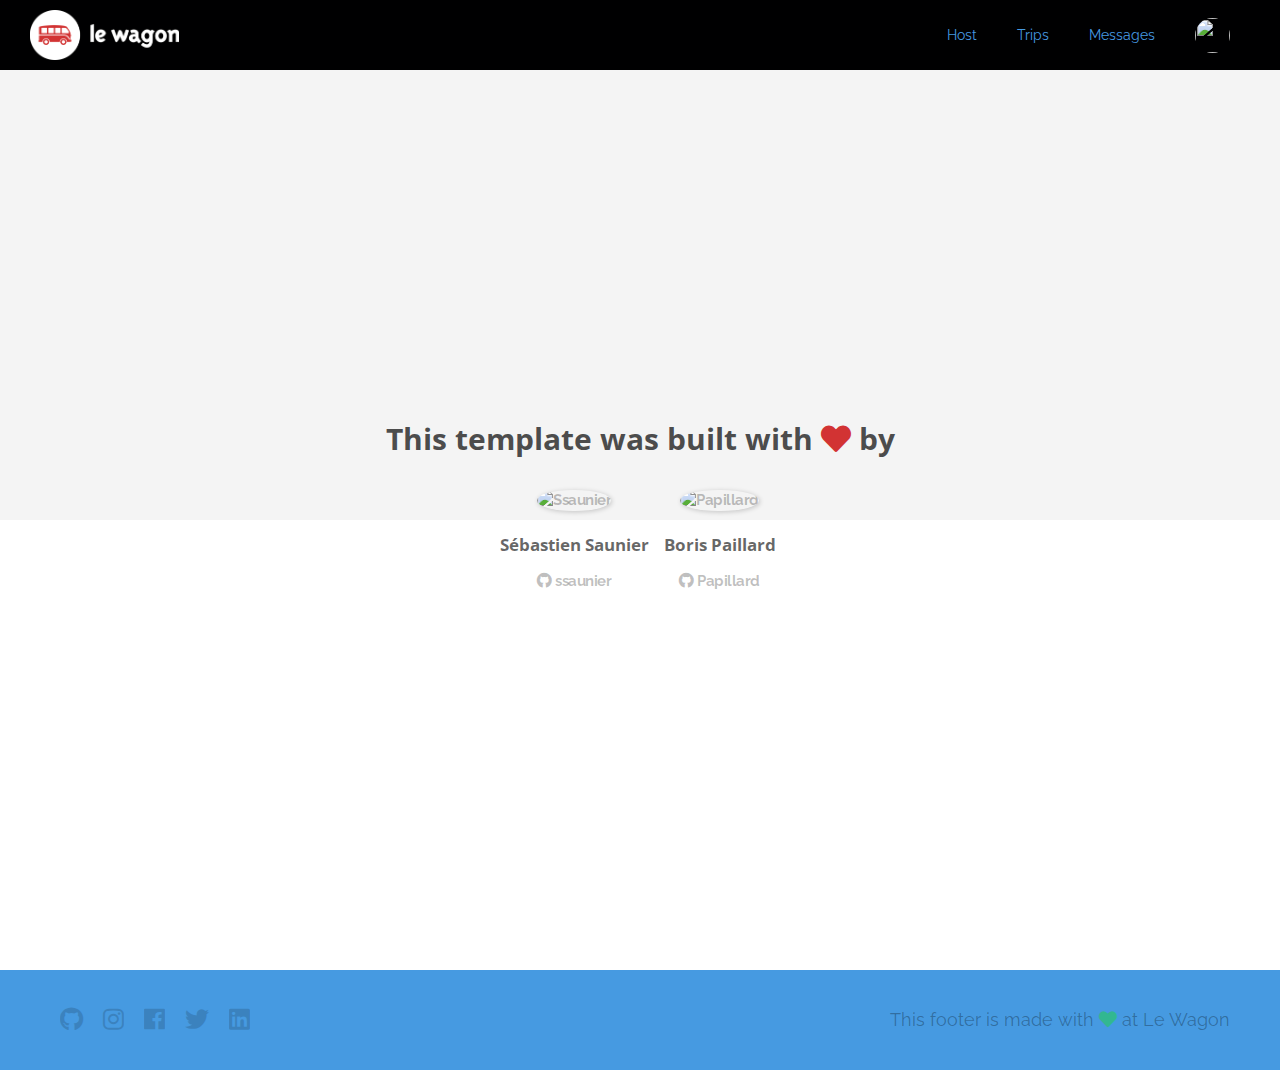
==== commit c99d82d8: "Automated commit at 2018-11-19 15:48:51 UTC by middleman-deploy 2.0.0-alpha" ====
--- a/about.html
+++ b/about.html
@@ -7,11 +7,51 @@
           content="width=device-width, initial-scale=1, shrink-to-fit=no">
     <!-- Use the title from a page's frontmatter if it has one -->
     <title>Le Wagon - Middleman - About</title>
-    <link href="stylesheets/application-d8451641.css" rel="stylesheet" />
+    <link href="stylesheets/application-e2b9befe.css" rel="stylesheet" />
     <script src="javascripts/application-93de88c9.js"></script>
     <link href="images/favicon-f15af148.png" rel="icon" type="image/png" />
   </head>
   <body>
+    <div class="navbar-wagon">
+  <!-- Logo -->
+  <a href="/" class="navbar-wagon-brand">
+    <img src="images/logo-acc9c0ec.png" id="logo" alt="Logo" />
+  </a>
+
+  <!-- Right Navigation -->
+  <div class="navbar-wagon-right hidden-xs hidden-sm">
+
+    <a href="" class="navbar-wagon-item navbar-wagon-link">Host</a>
+    <a href="" class="navbar-wagon-item navbar-wagon-link">Trips</a>
+    <a href="" class="navbar-wagon-item navbar-wagon-link">Messages</a>
+
+    <!-- Profile picture with dropdown list -->
+    <div class="navbar-wagon-item">
+      <div class="dropdown">
+        <img src="https://kitt.lewagon.com/placeholder/users/C0d3R23" class="avatar dropdown-toggle" id="navbar-wagon-menu" data-toggle="dropdown">
+        <ul class="dropdown-menu dropdown-menu-right navbar-wagon-dropdown-menu">
+          <li><a href="#">Profile</a></li>
+          <li><a href="#">Dashboard</a></li>
+          <li><a href="#">Log Out</a></li>
+          <li><a href="team.html">Team</a></li>
+        </ul>
+      </div>
+    </div>
+  </div>
+
+  <!-- Dropdown appearing on mobile only -->
+  <div class="navbar-wagon-item hidden-md hidden-lg">
+    <div class="dropdown">
+      <i class="fas fa-bars dropdown-toggle" data-toggle="dropdown" role="button"></i>
+      <ul class="dropdown-menu dropdown-menu-right navbar-wagon-dropdown-menu">
+        <li><a href="#">Host</a></li>
+        <li><a href="#">Trips</a></li>
+        <li><a href="#">Messagese</a></li>
+      </ul>
+    </div>
+  </div>
+</div>
+
     <div id="about">
   <div class="about-content">
     <h1>This template was built with <i class="fas fa-heart"></i> by</h1>
@@ -34,5 +74,18 @@
   </div>
 </div>
 
+    <div class="footer">
+  <div class="footer-links">
+    <a href="#"><i class="fab fa-github"></i></a>
+    <a href="#"><i class="fab fa-instagram"></i></a>
+    <a href="#"><i class="fab fa-facebook"></i></a>
+    <a href="#"><i class="fab fa-twitter"></i></a>
+    <a href="#"><i class="fab fa-linkedin"></i></a>
+  </div>
+  <div class="footer-copyright">
+    This footer is made with <i class="fas fa-heart"></i> at Le Wagon
+  </div>
+</div>
+
   </body>
 </html>
--- a/stylesheets/application-e2b9befe.css
+++ b/stylesheets/application-e2b9befe.css
@@ -0,0 +1,8 @@
+@import url("https://fonts.googleapis.com/css?family=Open+Sans:400,300,700|Raleway:400,100,300,700,500");/*!
+ * Bootstrap v3.3.7 (http://getbootstrap.com)
+ * Copyright 2011-2016 Twitter, Inc.
+ * Licensed under MIT (https://github.com/twbs/bootstrap/blob/master/LICENSE)
+ *//*! normalize.css v3.0.3 | MIT License | github.com/necolas/normalize.css */html{font-family:sans-serif;-ms-text-size-adjust:100%;-webkit-text-size-adjust:100%}body{margin:0}article,aside,details,figcaption,figure,footer,header,hgroup,main,menu,nav,section,summary{display:block}audio,canvas,progress,video{display:inline-block;vertical-align:baseline}audio:not([controls]){display:none;height:0}[hidden],template{display:none}a{background-color:transparent}a:active,a:hover{outline:0}abbr[title]{border-bottom:1px dotted}b,strong{font-weight:bold}dfn{font-style:italic}h1{font-size:2em;margin:0.67em 0}mark{background:#ff0;color:#000}small{font-size:80%}sub,sup{font-size:75%;line-height:0;position:relative;vertical-align:baseline}sup{top:-0.5em}sub{bottom:-0.25em}img{border:0}svg:not(:root){overflow:hidden}figure{margin:1em 40px}hr{-webkit-box-sizing:content-box;box-sizing:content-box;height:0}pre{overflow:auto}code,kbd,pre,samp{font-family:monospace, monospace;font-size:1em}button,input,optgroup,select,textarea{color:inherit;font:inherit;margin:0}button{overflow:visible}button,select{text-transform:none}button,html input[type="button"],input[type="reset"],input[type="submit"]{-webkit-appearance:button;cursor:pointer}button[disabled],html input[disabled]{cursor:default}button::-moz-focus-inner,input::-moz-focus-inner{border:0;padding:0}input{line-height:normal}input[type="checkbox"],input[type="radio"]{-webkit-box-sizing:border-box;box-sizing:border-box;padding:0}input[type="number"]::-webkit-inner-spin-button,input[type="number"]::-webkit-outer-spin-button{height:auto}input[type="search"]{-webkit-appearance:textfield;-webkit-box-sizing:content-box;box-sizing:content-box}input[type="search"]::-webkit-search-cancel-button,input[type="search"]::-webkit-search-decoration{-webkit-appearance:none}fieldset{border:1px solid #c0c0c0;margin:0 2px;padding:0.35em 0.625em 0.75em}legend{border:0;padding:0}textarea{overflow:auto}optgroup{font-weight:bold}table{border-collapse:collapse;border-spacing:0}td,th{padding:0}/*! Source: https://github.com/h5bp/html5-boilerplate/blob/master/src/css/main.css */@media print{*,*:before,*:after{background:transparent !important;color:#000 !important;-webkit-box-shadow:none !important;box-shadow:none !important;text-shadow:none !important}a,a:visited{text-decoration:underline}a[href]:after{content:" (" attr(href) ")"}abbr[title]:after{content:" (" attr(title) ")"}a[href^="#"]:after,a[href^="javascript:"]:after{content:""}pre,blockquote{border:1px solid #999;page-break-inside:avoid}thead{display:table-header-group}tr,img{page-break-inside:avoid}img{max-width:100% !important}p,h2,h3{orphans:3;widows:3}h2,h3{page-break-after:avoid}.navbar{display:none}.btn>.caret,.dropup>.btn>.caret{border-top-color:#000 !important}.label{border:1px solid #000}.table{border-collapse:collapse !important}.table td,.table th{background-color:#fff !important}.table-bordered th,.table-bordered td{border:1px solid #ddd !important}}@font-face{font-family:'Glyphicons Halflings';src:url("../assets/bootstrap/glyphicons-halflings-regular-86b6f62b.eot");src:url("../assets/bootstrap/glyphicons-halflings-regular-86b6f62b.eot?#iefix") format("embedded-opentype"),url("../assets/bootstrap/glyphicons-halflings-regular-ca35b697.woff2") format("woff2"),url("../assets/bootstrap/glyphicons-halflings-regular-278e49a8.woff") format("woff"),url("../assets/bootstrap/glyphicons-halflings-regular-44bc1850.ttf") format("truetype"),url("../assets/bootstrap/glyphicons-halflings-regular-de51a849.svg#glyphicons_halflingsregular") format("svg")}.glyphicon{position:relative;top:1px;display:inline-block;font-family:'Glyphicons Halflings';font-style:normal;font-weight:normal;line-height:1;-webkit-font-smoothing:antialiased;-moz-osx-font-smoothing:grayscale}.glyphicon-asterisk:before{content:"\002a"}.glyphicon-plus:before{content:"\002b"}.glyphicon-euro:before,.glyphicon-eur:before{content:"\20ac"}.glyphicon-minus:before{content:"\2212"}.glyphicon-cloud:before{content:"\2601"}.glyphicon-envelope:before{content:"\2709"}.glyphicon-pencil:before{content:"\270f"}.glyphicon-glass:before{content:"\e001"}.glyphicon-music:before{content:"\e002"}.glyphicon-search:before{content:"\e003"}.glyphicon-heart:before{content:"\e005"}.glyphicon-star:before{content:"\e006"}.glyphicon-star-empty:before{content:"\e007"}.glyphicon-user:before{content:"\e008"}.glyphicon-film:before{content:"\e009"}.glyphicon-th-large:before{content:"\e010"}.glyphicon-th:before{content:"\e011"}.glyphicon-th-list:before{content:"\e012"}.glyphicon-ok:before{content:"\e013"}.glyphicon-remove:before{content:"\e014"}.glyphicon-zoom-in:before{content:"\e015"}.glyphicon-zoom-out:before{content:"\e016"}.glyphicon-off:before{content:"\e017"}.glyphicon-signal:before{content:"\e018"}.glyphicon-cog:before{content:"\e019"}.glyphicon-trash:before{content:"\e020"}.glyphicon-home:before{content:"\e021"}.glyphicon-file:before{content:"\e022"}.glyphicon-time:before{content:"\e023"}.glyphicon-road:before{content:"\e024"}.glyphicon-download-alt:before{content:"\e025"}.glyphicon-download:before{content:"\e026"}.glyphicon-upload:before{content:"\e027"}.glyphicon-inbox:before{content:"\e028"}.glyphicon-play-circle:before{content:"\e029"}.glyphicon-repeat:before{content:"\e030"}.glyphicon-refresh:before{content:"\e031"}.glyphicon-list-alt:before{content:"\e032"}.glyphicon-lock:before{content:"\e033"}.glyphicon-flag:before{content:"\e034"}.glyphicon-headphones:before{content:"\e035"}.glyphicon-volume-off:before{content:"\e036"}.glyphicon-volume-down:before{content:"\e037"}.glyphicon-volume-up:before{content:"\e038"}.glyphicon-qrcode:before{content:"\e039"}.glyphicon-barcode:before{content:"\e040"}.glyphicon-tag:before{content:"\e041"}.glyphicon-tags:before{content:"\e042"}.glyphicon-book:before{content:"\e043"}.glyphicon-bookmark:before{content:"\e044"}.glyphicon-print:before{content:"\e045"}.glyphicon-camera:before{content:"\e046"}.glyphicon-font:before{content:"\e047"}.glyphicon-bold:before{content:"\e048"}.glyphicon-italic:before{content:"\e049"}.glyphicon-text-height:before{content:"\e050"}.glyphicon-text-width:before{content:"\e051"}.glyphicon-align-left:before{content:"\e052"}.glyphicon-align-center:before{content:"\e053"}.glyphicon-align-right:before{content:"\e054"}.glyphicon-align-justify:before{content:"\e055"}.glyphicon-list:before{content:"\e056"}.glyphicon-indent-left:before{content:"\e057"}.glyphicon-indent-right:before{content:"\e058"}.glyphicon-facetime-video:before{content:"\e059"}.glyphicon-picture:before{content:"\e060"}.glyphicon-map-marker:before{content:"\e062"}.glyphicon-adjust:before{content:"\e063"}.glyphicon-tint:before{content:"\e064"}.glyphicon-edit:before{content:"\e065"}.glyphicon-share:before{content:"\e066"}.glyphicon-check:before{content:"\e067"}.glyphicon-move:before{content:"\e068"}.glyphicon-step-backward:before{content:"\e069"}.glyphicon-fast-backward:before{content:"\e070"}.glyphicon-backward:before{content:"\e071"}.glyphicon-play:before{content:"\e072"}.glyphicon-pause:before{content:"\e073"}.glyphicon-stop:before{content:"\e074"}.glyphicon-forward:before{content:"\e075"}.glyphicon-fast-forward:before{content:"\e076"}.glyphicon-step-forward:before{content:"\e077"}.glyphicon-eject:before{content:"\e078"}.glyphicon-chevron-left:before{content:"\e079"}.glyphicon-chevron-right:before{content:"\e080"}.glyphicon-plus-sign:before{content:"\e081"}.glyphicon-minus-sign:before{content:"\e082"}.glyphicon-remove-sign:before{content:"\e083"}.glyphicon-ok-sign:before{content:"\e084"}.glyphicon-question-sign:before{content:"\e085"}.glyphicon-info-sign:before{content:"\e086"}.glyphicon-screenshot:before{content:"\e087"}.glyphicon-remove-circle:before{content:"\e088"}.glyphicon-ok-circle:before{content:"\e089"}.glyphicon-ban-circle:before{content:"\e090"}.glyphicon-arrow-left:before{content:"\e091"}.glyphicon-arrow-right:before{content:"\e092"}.glyphicon-arrow-up:before{content:"\e093"}.glyphicon-arrow-down:before{content:"\e094"}.glyphicon-share-alt:before{content:"\e095"}.glyphicon-resize-full:before{content:"\e096"}.glyphicon-resize-small:before{content:"\e097"}.glyphicon-exclamation-sign:before{content:"\e101"}.glyphicon-gift:before{content:"\e102"}.glyphicon-leaf:before{content:"\e103"}.glyphicon-fire:before{content:"\e104"}.glyphicon-eye-open:before{content:"\e105"}.glyphicon-eye-close:before{content:"\e106"}.glyphicon-warning-sign:before{content:"\e107"}.glyphicon-plane:before{content:"\e108"}.glyphicon-calendar:before{content:"\e109"}.glyphicon-random:before{content:"\e110"}.glyphicon-comment:before{content:"\e111"}.glyphicon-magnet:before{content:"\e112"}.glyphicon-chevron-up:before{content:"\e113"}.glyphicon-chevron-down:before{content:"\e114"}.glyphicon-retweet:before{content:"\e115"}.glyphicon-shopping-cart:before{content:"\e116"}.glyphicon-folder-close:before{content:"\e117"}.glyphicon-folder-open:before{content:"\e118"}.glyphicon-resize-vertical:before{content:"\e119"}.glyphicon-resize-horizontal:before{content:"\e120"}.glyphicon-hdd:before{content:"\e121"}.glyphicon-bullhorn:before{content:"\e122"}.glyphicon-bell:before{content:"\e123"}.glyphicon-certificate:before{content:"\e124"}.glyphicon-thumbs-up:before{content:"\e125"}.glyphicon-thumbs-down:before{content:"\e126"}.glyphicon-hand-right:before{content:"\e127"}.glyphicon-hand-left:before{content:"\e128"}.glyphicon-hand-up:before{content:"\e129"}.glyphicon-hand-down:before{content:"\e130"}.glyphicon-circle-arrow-right:before{content:"\e131"}.glyphicon-circle-arrow-left:before{content:"\e132"}.glyphicon-circle-arrow-up:before{content:"\e133"}.glyphicon-circle-arrow-down:before{content:"\e134"}.glyphicon-globe:before{content:"\e135"}.glyphicon-wrench:before{content:"\e136"}.glyphicon-tasks:before{content:"\e137"}.glyphicon-filter:before{content:"\e138"}.glyphicon-briefcase:before{content:"\e139"}.glyphicon-fullscreen:before{content:"\e140"}.glyphicon-dashboard:before{content:"\e141"}.glyphicon-paperclip:before{content:"\e142"}.glyphicon-heart-empty:before{content:"\e143"}.glyphicon-link:before{content:"\e144"}.glyphicon-phone:before{content:"\e145"}.glyphicon-pushpin:before{content:"\e146"}.glyphicon-usd:before{content:"\e148"}.glyphicon-gbp:before{content:"\e149"}.glyphicon-sort:before{content:"\e150"}.glyphicon-sort-by-alphabet:before{content:"\e151"}.glyphicon-sort-by-alphabet-alt:before{content:"\e152"}.glyphicon-sort-by-order:before{content:"\e153"}.glyphicon-sort-by-order-alt:before{content:"\e154"}.glyphicon-sort-by-attributes:before{content:"\e155"}.glyphicon-sort-by-attributes-alt:before{content:"\e156"}.glyphicon-unchecked:before{content:"\e157"}.glyphicon-expand:before{content:"\e158"}.glyphicon-collapse-down:before{content:"\e159"}.glyphicon-collapse-up:before{content:"\e160"}.glyphicon-log-in:before{content:"\e161"}.glyphicon-flash:before{content:"\e162"}.glyphicon-log-out:before{content:"\e163"}.glyphicon-new-window:before{content:"\e164"}.glyphicon-record:before{content:"\e165"}.glyphicon-save:before{content:"\e166"}.glyphicon-open:before{content:"\e167"}.glyphicon-saved:before{content:"\e168"}.glyphicon-import:before{content:"\e169"}.glyphicon-export:before{content:"\e170"}.glyphicon-send:before{content:"\e171"}.glyphicon-floppy-disk:before{content:"\e172"}.glyphicon-floppy-saved:before{content:"\e173"}.glyphicon-floppy-remove:before{content:"\e174"}.glyphicon-floppy-save:before{content:"\e175"}.glyphicon-floppy-open:before{content:"\e176"}.glyphicon-credit-card:before{content:"\e177"}.glyphicon-transfer:before{content:"\e178"}.glyphicon-cutlery:before{content:"\e179"}.glyphicon-header:before{content:"\e180"}.glyphicon-compressed:before{content:"\e181"}.glyphicon-earphone:before{content:"\e182"}.glyphicon-phone-alt:before{content:"\e183"}.glyphicon-tower:before{content:"\e184"}.glyphicon-stats:before{content:"\e185"}.glyphicon-sd-video:before{content:"\e186"}.glyphicon-hd-video:before{content:"\e187"}.glyphicon-subtitles:before{content:"\e188"}.glyphicon-sound-stereo:before{content:"\e189"}.glyphicon-sound-dolby:before{content:"\e190"}.glyphicon-sound-5-1:before{content:"\e191"}.glyphicon-sound-6-1:before{content:"\e192"}.glyphicon-sound-7-1:before{content:"\e193"}.glyphicon-copyright-mark:before{content:"\e194"}.glyphicon-registration-mark:before{content:"\e195"}.glyphicon-cloud-download:before{content:"\e197"}.glyphicon-cloud-upload:before{content:"\e198"}.glyphicon-tree-conifer:before{content:"\e199"}.glyphicon-tree-deciduous:before{content:"\e200"}.glyphicon-cd:before{content:"\e201"}.glyphicon-save-file:before{content:"\e202"}.glyphicon-open-file:before{content:"\e203"}.glyphicon-level-up:before{content:"\e204"}.glyphicon-copy:before{content:"\e205"}.glyphicon-paste:before{content:"\e206"}.glyphicon-alert:before{content:"\e209"}.glyphicon-equalizer:before{content:"\e210"}.glyphicon-king:before{content:"\e211"}.glyphicon-queen:before{content:"\e212"}.glyphicon-pawn:before{content:"\e213"}.glyphicon-bishop:before{content:"\e214"}.glyphicon-knight:before{content:"\e215"}.glyphicon-baby-formula:before{content:"\e216"}.glyphicon-tent:before{content:"\26fa"}.glyphicon-blackboard:before{content:"\e218"}.glyphicon-bed:before{content:"\e219"}.glyphicon-apple:before{content:"\f8ff"}.glyphicon-erase:before{content:"\e221"}.glyphicon-hourglass:before{content:"\231b"}.glyphicon-lamp:before{content:"\e223"}.glyphicon-duplicate:before{content:"\e224"}.glyphicon-piggy-bank:before{content:"\e225"}.glyphicon-scissors:before{content:"\e226"}.glyphicon-bitcoin:before{content:"\e227"}.glyphicon-btc:before{content:"\e227"}.glyphicon-xbt:before{content:"\e227"}.glyphicon-yen:before{content:"\00a5"}.glyphicon-jpy:before{content:"\00a5"}.glyphicon-ruble:before{content:"\20bd"}.glyphicon-rub:before{content:"\20bd"}.glyphicon-scale:before{content:"\e230"}.glyphicon-ice-lolly:before{content:"\e231"}.glyphicon-ice-lolly-tasted:before{content:"\e232"}.glyphicon-education:before{content:"\e233"}.glyphicon-option-horizontal:before{content:"\e234"}.glyphicon-option-vertical:before{content:"\e235"}.glyphicon-menu-hamburger:before{content:"\e236"}.glyphicon-modal-window:before{content:"\e237"}.glyphicon-oil:before{content:"\e238"}.glyphicon-grain:before{content:"\e239"}.glyphicon-sunglasses:before{content:"\e240"}.glyphicon-text-size:before{content:"\e241"}.glyphicon-text-color:before{content:"\e242"}.glyphicon-text-background:before{content:"\e243"}.glyphicon-object-align-top:before{content:"\e244"}.glyphicon-object-align-bottom:before{content:"\e245"}.glyphicon-object-align-horizontal:before{content:"\e246"}.glyphicon-object-align-left:before{content:"\e247"}.glyphicon-object-align-vertical:before{content:"\e248"}.glyphicon-object-align-right:before{content:"\e249"}.glyphicon-triangle-right:before{content:"\e250"}.glyphicon-triangle-left:before{content:"\e251"}.glyphicon-triangle-bottom:before{content:"\e252"}.glyphicon-triangle-top:before{content:"\e253"}.glyphicon-console:before{content:"\e254"}.glyphicon-superscript:before{content:"\e255"}.glyphicon-subscript:before{content:"\e256"}.glyphicon-menu-left:before{content:"\e257"}.glyphicon-menu-right:before{content:"\e258"}.glyphicon-menu-down:before{content:"\e259"}.glyphicon-menu-up:before{content:"\e260"}*{-webkit-box-sizing:border-box;box-sizing:border-box}*:before,*:after{-webkit-box-sizing:border-box;box-sizing:border-box}html{font-size:10px;-webkit-tap-highlight-color:transparent}body{font-family:"Raleway", "Helvetica", "sans-serif";font-size:18px;line-height:1.42857143;color:#76d9bd;background-color:#000001}input,button,select,textarea{font-family:inherit;font-size:inherit;line-height:inherit}a{color:#FDB632;text-decoration:none}a:hover,a:focus{color:#e09302;text-decoration:underline}a:focus{outline:5px auto -webkit-focus-ring-color;outline-offset:-2px}figure{margin:0}img{vertical-align:middle}.img-responsive{display:block;max-width:100%;height:auto}.img-rounded{border-radius:2px}.img-thumbnail{padding:4px;line-height:1.42857143;background-color:#000001;border:1px solid #ddd;border-radius:2px;-webkit-transition:all 0.2s ease-in-out;transition:all 0.2s ease-in-out;display:inline-block;max-width:100%;height:auto}.img-circle{border-radius:50%}hr{margin-top:25px;margin-bottom:25px;border:0;border-top:1px solid white}.sr-only{position:absolute;width:1px;height:1px;margin:-1px;padding:0;overflow:hidden;clip:rect(0, 0, 0, 0);border:0}.sr-only-focusable:active,.sr-only-focusable:focus{position:static;width:auto;height:auto;margin:0;overflow:visible;clip:auto}[role="button"]{cursor:pointer}h1,h2,h3,h4,h5,h6,.h1,.h2,.h3,.h4,.h5,.h6{font-family:"Open Sans", "sans-serif", "Helvetica";font-weight:500;line-height:1.1;color:inherit}h1 small,h1 .small,h2 small,h2 .small,h3 small,h3 .small,h4 small,h4 .small,h5 small,h5 .small,h6 small,h6 .small,.h1 small,.h1 .small,.h2 small,.h2 .small,.h3 small,.h3 .small,.h4 small,.h4 .small,.h5 small,.h5 .small,.h6 small,.h6 .small{font-weight:normal;line-height:1;color:#e1f7f0}h1,.h1,h2,.h2,h3,.h3{margin-top:25px;margin-bottom:12.5px}h1 small,h1 .small,.h1 small,.h1 .small,h2 small,h2 .small,.h2 small,.h2 .small,h3 small,h3 .small,.h3 small,.h3 .small{font-size:65%}h4,.h4,h5,.h5,h6,.h6{margin-top:12.5px;margin-bottom:12.5px}h4 small,h4 .small,.h4 small,.h4 .small,h5 small,h5 .small,.h5 small,.h5 .small,h6 small,h6 .small,.h6 small,.h6 .small{font-size:75%}h1,.h1{font-size:46px}h2,.h2{font-size:38px}h3,.h3{font-size:31px}h4,.h4{font-size:23px}h5,.h5{font-size:18px}h6,.h6{font-size:16px}p{margin:0 0 12.5px}.lead{margin-bottom:25px;font-size:20px;font-weight:300;line-height:1.4}@media (min-width: 768px){.lead{font-size:27px}}small,.small{font-size:88%}mark,.mark{background-color:#fcf8e3;padding:.2em}.text-left{text-align:left}.text-right{text-align:right}.text-center{text-align:center}.text-justify{text-align:justify}.text-nowrap{white-space:nowrap}.text-lowercase{text-transform:lowercase}.text-uppercase,.initialism{text-transform:uppercase}.text-capitalize{text-transform:capitalize}.text-muted{color:#e1f7f0}.text-primary{color:#FDB632}a.text-primary:hover,a.text-primary:focus{color:#faa302}.text-success{color:#3c763d}a.text-success:hover,a.text-success:focus{color:#2b542c}.text-info{color:#31708f}a.text-info:hover,a.text-info:focus{color:#245269}.text-warning{color:#8a6d3b}a.text-warning:hover,a.text-warning:focus{color:#66512c}.text-danger{color:#a94442}a.text-danger:hover,a.text-danger:focus{color:#843534}.bg-primary{color:#fff}.bg-primary{background-color:#FDB632}a.bg-primary:hover,a.bg-primary:focus{background-color:#faa302}.bg-success{background-color:#dff0d8}a.bg-success:hover,a.bg-success:focus{background-color:#c1e2b3}.bg-info{background-color:#d9edf7}a.bg-info:hover,a.bg-info:focus{background-color:#afd9ee}.bg-warning{background-color:#fcf8e3}a.bg-warning:hover,a.bg-warning:focus{background-color:#f7ecb5}.bg-danger{background-color:#f2dede}a.bg-danger:hover,a.bg-danger:focus{background-color:#e4b9b9}.page-header{padding-bottom:11.5px;margin:50px 0 25px;border-bottom:1px solid white}ul,ol{margin-top:0;margin-bottom:12.5px}ul ul,ul ol,ol ul,ol ol{margin-bottom:0}.list-unstyled{padding-left:0;list-style:none}.list-inline{padding-left:0;list-style:none;margin-left:-5px}.list-inline>li{display:inline-block;padding-left:5px;padding-right:5px}dl{margin-top:0;margin-bottom:25px}dt,dd{line-height:1.42857143}dt{font-weight:bold}dd{margin-left:0}.dl-horizontal dd:before,.dl-horizontal dd:after{content:" ";display:table}.dl-horizontal dd:after{clear:both}@media (min-width: 768px){.dl-horizontal dt{float:left;width:160px;clear:left;text-align:right;overflow:hidden;text-overflow:ellipsis;white-space:nowrap}.dl-horizontal dd{margin-left:180px}}abbr[title],abbr[data-original-title]{cursor:help;border-bottom:1px dotted #e1f7f0}.initialism{font-size:90%}blockquote{padding:12.5px 25px;margin:0 0 25px;font-size:22.5px;border-left:5px solid white}blockquote p:last-child,blockquote ul:last-child,blockquote ol:last-child{margin-bottom:0}blockquote footer,blockquote small,blockquote .small{display:block;font-size:80%;line-height:1.42857143;color:#e1f7f0}blockquote footer:before,blockquote small:before,blockquote .small:before{content:'\2014 \00A0'}.blockquote-reverse,blockquote.pull-right{padding-right:15px;padding-left:0;border-right:5px solid white;border-left:0;text-align:right}.blockquote-reverse footer:before,.blockquote-reverse small:before,.blockquote-reverse .small:before,blockquote.pull-right footer:before,blockquote.pull-right small:before,blockquote.pull-right .small:before{content:''}.blockquote-reverse footer:after,.blockquote-reverse small:after,.blockquote-reverse .small:after,blockquote.pull-right footer:after,blockquote.pull-right small:after,blockquote.pull-right .small:after{content:'\00A0 \2014'}address{margin-bottom:25px;font-style:normal;line-height:1.42857143}code,kbd,pre,samp{font-family:Menlo, Monaco, Consolas, "Courier New", monospace}code{padding:2px 4px;font-size:90%;color:#c7254e;background-color:#f9f2f4;border-radius:2px}kbd{padding:2px 4px;font-size:90%;color:#fff;background-color:#333;border-radius:2px;-webkit-box-shadow:inset 0 -1px 0 rgba(0,0,0,0.25);box-shadow:inset 0 -1px 0 rgba(0,0,0,0.25)}kbd kbd{padding:0;font-size:100%;font-weight:bold;-webkit-box-shadow:none;box-shadow:none}pre{display:block;padding:12px;margin:0 0 12.5px;font-size:17px;line-height:1.42857143;word-break:break-all;word-wrap:break-word;color:#76d9bd;background-color:#f5f5f5;border:1px solid #ccc;border-radius:2px}pre code{padding:0;font-size:inherit;color:inherit;white-space:pre-wrap;background-color:transparent;border-radius:0}.pre-scrollable{max-height:340px;overflow-y:scroll}.container{margin-right:auto;margin-left:auto;padding-left:15px;padding-right:15px}.container:before,.container:after{content:" ";display:table}.container:after{clear:both}@media (min-width: 768px){.container{width:750px}}@media (min-width: 992px){.container{width:970px}}@media (min-width: 1200px){.container{width:1170px}}.container-fluid{margin-right:auto;margin-left:auto;padding-left:15px;padding-right:15px}.container-fluid:before,.container-fluid:after{content:" ";display:table}.container-fluid:after{clear:both}.row{margin-left:-15px;margin-right:-15px}.row:before,.row:after{content:" ";display:table}.row:after{clear:both}.col-xs-1,.col-sm-1,.col-md-1,.col-lg-1,.col-xs-2,.col-sm-2,.col-md-2,.col-lg-2,.col-xs-3,.col-sm-3,.col-md-3,.col-lg-3,.col-xs-4,.col-sm-4,.col-md-4,.col-lg-4,.col-xs-5,.col-sm-5,.col-md-5,.col-lg-5,.col-xs-6,.col-sm-6,.col-md-6,.col-lg-6,.col-xs-7,.col-sm-7,.col-md-7,.col-lg-7,.col-xs-8,.col-sm-8,.col-md-8,.col-lg-8,.col-xs-9,.col-sm-9,.col-md-9,.col-lg-9,.col-xs-10,.col-sm-10,.col-md-10,.col-lg-10,.col-xs-11,.col-sm-11,.col-md-11,.col-lg-11,.col-xs-12,.col-sm-12,.col-md-12,.col-lg-12{position:relative;min-height:1px;padding-left:15px;padding-right:15px}.col-xs-1,.col-xs-2,.col-xs-3,.col-xs-4,.col-xs-5,.col-xs-6,.col-xs-7,.col-xs-8,.col-xs-9,.col-xs-10,.col-xs-11,.col-xs-12{float:left}.col-xs-1{width:8.33333333%}.col-xs-2{width:16.66666667%}.col-xs-3{width:25%}.col-xs-4{width:33.33333333%}.col-xs-5{width:41.66666667%}.col-xs-6{width:50%}.col-xs-7{width:58.33333333%}.col-xs-8{width:66.66666667%}.col-xs-9{width:75%}.col-xs-10{width:83.33333333%}.col-xs-11{width:91.66666667%}.col-xs-12{width:100%}.col-xs-pull-0{right:auto}.col-xs-pull-1{right:8.33333333%}.col-xs-pull-2{right:16.66666667%}.col-xs-pull-3{right:25%}.col-xs-pull-4{right:33.33333333%}.col-xs-pull-5{right:41.66666667%}.col-xs-pull-6{right:50%}.col-xs-pull-7{right:58.33333333%}.col-xs-pull-8{right:66.66666667%}.col-xs-pull-9{right:75%}.col-xs-pull-10{right:83.33333333%}.col-xs-pull-11{right:91.66666667%}.col-xs-pull-12{right:100%}.col-xs-push-0{left:auto}.col-xs-push-1{left:8.33333333%}.col-xs-push-2{left:16.66666667%}.col-xs-push-3{left:25%}.col-xs-push-4{left:33.33333333%}.col-xs-push-5{left:41.66666667%}.col-xs-push-6{left:50%}.col-xs-push-7{left:58.33333333%}.col-xs-push-8{left:66.66666667%}.col-xs-push-9{left:75%}.col-xs-push-10{left:83.33333333%}.col-xs-push-11{left:91.66666667%}.col-xs-push-12{left:100%}.col-xs-offset-0{margin-left:0%}.col-xs-offset-1{margin-left:8.33333333%}.col-xs-offset-2{margin-left:16.66666667%}.col-xs-offset-3{margin-left:25%}.col-xs-offset-4{margin-left:33.33333333%}.col-xs-offset-5{margin-left:41.66666667%}.col-xs-offset-6{margin-left:50%}.col-xs-offset-7{margin-left:58.33333333%}.col-xs-offset-8{margin-left:66.66666667%}.col-xs-offset-9{margin-left:75%}.col-xs-offset-10{margin-left:83.33333333%}.col-xs-offset-11{margin-left:91.66666667%}.col-xs-offset-12{margin-left:100%}@media (min-width: 768px){.col-sm-1,.col-sm-2,.col-sm-3,.col-sm-4,.col-sm-5,.col-sm-6,.col-sm-7,.col-sm-8,.col-sm-9,.col-sm-10,.col-sm-11,.col-sm-12{float:left}.col-sm-1{width:8.33333333%}.col-sm-2{width:16.66666667%}.col-sm-3{width:25%}.col-sm-4{width:33.33333333%}.col-sm-5{width:41.66666667%}.col-sm-6{width:50%}.col-sm-7{width:58.33333333%}.col-sm-8{width:66.66666667%}.col-sm-9{width:75%}.col-sm-10{width:83.33333333%}.col-sm-11{width:91.66666667%}.col-sm-12{width:100%}.col-sm-pull-0{right:auto}.col-sm-pull-1{right:8.33333333%}.col-sm-pull-2{right:16.66666667%}.col-sm-pull-3{right:25%}.col-sm-pull-4{right:33.33333333%}.col-sm-pull-5{right:41.66666667%}.col-sm-pull-6{right:50%}.col-sm-pull-7{right:58.33333333%}.col-sm-pull-8{right:66.66666667%}.col-sm-pull-9{right:75%}.col-sm-pull-10{right:83.33333333%}.col-sm-pull-11{right:91.66666667%}.col-sm-pull-12{right:100%}.col-sm-push-0{left:auto}.col-sm-push-1{left:8.33333333%}.col-sm-push-2{left:16.66666667%}.col-sm-push-3{left:25%}.col-sm-push-4{left:33.33333333%}.col-sm-push-5{left:41.66666667%}.col-sm-push-6{left:50%}.col-sm-push-7{left:58.33333333%}.col-sm-push-8{left:66.66666667%}.col-sm-push-9{left:75%}.col-sm-push-10{left:83.33333333%}.col-sm-push-11{left:91.66666667%}.col-sm-push-12{left:100%}.col-sm-offset-0{margin-left:0%}.col-sm-offset-1{margin-left:8.33333333%}.col-sm-offset-2{margin-left:16.66666667%}.col-sm-offset-3{margin-left:25%}.col-sm-offset-4{margin-left:33.33333333%}.col-sm-offset-5{margin-left:41.66666667%}.col-sm-offset-6{margin-left:50%}.col-sm-offset-7{margin-left:58.33333333%}.col-sm-offset-8{margin-left:66.66666667%}.col-sm-offset-9{margin-left:75%}.col-sm-offset-10{margin-left:83.33333333%}.col-sm-offset-11{margin-left:91.66666667%}.col-sm-offset-12{margin-left:100%}}@media (min-width: 992px){.col-md-1,.col-md-2,.col-md-3,.col-md-4,.col-md-5,.col-md-6,.col-md-7,.col-md-8,.col-md-9,.col-md-10,.col-md-11,.col-md-12{float:left}.col-md-1{width:8.33333333%}.col-md-2{width:16.66666667%}.col-md-3{width:25%}.col-md-4{width:33.33333333%}.col-md-5{width:41.66666667%}.col-md-6{width:50%}.col-md-7{width:58.33333333%}.col-md-8{width:66.66666667%}.col-md-9{width:75%}.col-md-10{width:83.33333333%}.col-md-11{width:91.66666667%}.col-md-12{width:100%}.col-md-pull-0{right:auto}.col-md-pull-1{right:8.33333333%}.col-md-pull-2{right:16.66666667%}.col-md-pull-3{right:25%}.col-md-pull-4{right:33.33333333%}.col-md-pull-5{right:41.66666667%}.col-md-pull-6{right:50%}.col-md-pull-7{right:58.33333333%}.col-md-pull-8{right:66.66666667%}.col-md-pull-9{right:75%}.col-md-pull-10{right:83.33333333%}.col-md-pull-11{right:91.66666667%}.col-md-pull-12{right:100%}.col-md-push-0{left:auto}.col-md-push-1{left:8.33333333%}.col-md-push-2{left:16.66666667%}.col-md-push-3{left:25%}.col-md-push-4{left:33.33333333%}.col-md-push-5{left:41.66666667%}.col-md-push-6{left:50%}.col-md-push-7{left:58.33333333%}.col-md-push-8{left:66.66666667%}.col-md-push-9{left:75%}.col-md-push-10{left:83.33333333%}.col-md-push-11{left:91.66666667%}.col-md-push-12{left:100%}.col-md-offset-0{margin-left:0%}.col-md-offset-1{margin-left:8.33333333%}.col-md-offset-2{margin-left:16.66666667%}.col-md-offset-3{margin-left:25%}.col-md-offset-4{margin-left:33.33333333%}.col-md-offset-5{margin-left:41.66666667%}.col-md-offset-6{margin-left:50%}.col-md-offset-7{margin-left:58.33333333%}.col-md-offset-8{margin-left:66.66666667%}.col-md-offset-9{margin-left:75%}.col-md-offset-10{margin-left:83.33333333%}.col-md-offset-11{margin-left:91.66666667%}.col-md-offset-12{margin-left:100%}}@media (min-width: 1200px){.col-lg-1,.col-lg-2,.col-lg-3,.col-lg-4,.col-lg-5,.col-lg-6,.col-lg-7,.col-lg-8,.col-lg-9,.col-lg-10,.col-lg-11,.col-lg-12{float:left}.col-lg-1{width:8.33333333%}.col-lg-2{width:16.66666667%}.col-lg-3{width:25%}.col-lg-4{width:33.33333333%}.col-lg-5{width:41.66666667%}.col-lg-6{width:50%}.col-lg-7{width:58.33333333%}.col-lg-8{width:66.66666667%}.col-lg-9{width:75%}.col-lg-10{width:83.33333333%}.col-lg-11{width:91.66666667%}.col-lg-12{width:100%}.col-lg-pull-0{right:auto}.col-lg-pull-1{right:8.33333333%}.col-lg-pull-2{right:16.66666667%}.col-lg-pull-3{right:25%}.col-lg-pull-4{right:33.33333333%}.col-lg-pull-5{right:41.66666667%}.col-lg-pull-6{right:50%}.col-lg-pull-7{right:58.33333333%}.col-lg-pull-8{right:66.66666667%}.col-lg-pull-9{right:75%}.col-lg-pull-10{right:83.33333333%}.col-lg-pull-11{right:91.66666667%}.col-lg-pull-12{right:100%}.col-lg-push-0{left:auto}.col-lg-push-1{left:8.33333333%}.col-lg-push-2{left:16.66666667%}.col-lg-push-3{left:25%}.col-lg-push-4{left:33.33333333%}.col-lg-push-5{left:41.66666667%}.col-lg-push-6{left:50%}.col-lg-push-7{left:58.33333333%}.col-lg-push-8{left:66.66666667%}.col-lg-push-9{left:75%}.col-lg-push-10{left:83.33333333%}.col-lg-push-11{left:91.66666667%}.col-lg-push-12{left:100%}.col-lg-offset-0{margin-left:0%}.col-lg-offset-1{margin-left:8.33333333%}.col-lg-offset-2{margin-left:16.66666667%}.col-lg-offset-3{margin-left:25%}.col-lg-offset-4{margin-left:33.33333333%}.col-lg-offset-5{margin-left:41.66666667%}.col-lg-offset-6{margin-left:50%}.col-lg-offset-7{margin-left:58.33333333%}.col-lg-offset-8{margin-left:66.66666667%}.col-lg-offset-9{margin-left:75%}.col-lg-offset-10{margin-left:83.33333333%}.col-lg-offset-11{margin-left:91.66666667%}.col-lg-offset-12{margin-left:100%}}table{background-color:transparent}caption{padding-top:8px;padding-bottom:8px;color:#e1f7f0;text-align:left}th{text-align:left}.table{width:100%;max-width:100%;margin-bottom:25px}.table>thead>tr>th,.table>thead>tr>td,.table>tbody>tr>th,.table>tbody>tr>td,.table>tfoot>tr>th,.table>tfoot>tr>td{padding:8px;line-height:1.42857143;vertical-align:top;border-top:1px solid #ddd}.table>thead>tr>th{vertical-align:bottom;border-bottom:2px solid #ddd}.table>caption+thead>tr:first-child>th,.table>caption+thead>tr:first-child>td,.table>colgroup+thead>tr:first-child>th,.table>colgroup+thead>tr:first-child>td,.table>thead:first-child>tr:first-child>th,.table>thead:first-child>tr:first-child>td{border-top:0}.table>tbody+tbody{border-top:2px solid #ddd}.table .table{background-color:#000001}.table-condensed>thead>tr>th,.table-condensed>thead>tr>td,.table-condensed>tbody>tr>th,.table-condensed>tbody>tr>td,.table-condensed>tfoot>tr>th,.table-condensed>tfoot>tr>td{padding:5px}.table-bordered{border:1px solid #ddd}.table-bordered>thead>tr>th,.table-bordered>thead>tr>td,.table-bordered>tbody>tr>th,.table-bordered>tbody>tr>td,.table-bordered>tfoot>tr>th,.table-bordered>tfoot>tr>td{border:1px solid #ddd}.table-bordered>thead>tr>th,.table-bordered>thead>tr>td{border-bottom-width:2px}.table-striped>tbody>tr:nth-of-type(odd){background-color:#f9f9f9}.table-hover>tbody>tr:hover{background-color:#f5f5f5}table col[class*="col-"]{position:static;float:none;display:table-column}table td[class*="col-"],table th[class*="col-"]{position:static;float:none;display:table-cell}.table>thead>tr>td.active,.table>thead>tr>th.active,.table>thead>tr.active>td,.table>thead>tr.active>th,.table>tbody>tr>td.active,.table>tbody>tr>th.active,.table>tbody>tr.active>td,.table>tbody>tr.active>th,.table>tfoot>tr>td.active,.table>tfoot>tr>th.active,.table>tfoot>tr.active>td,.table>tfoot>tr.active>th{background-color:#f5f5f5}.table-hover>tbody>tr>td.active:hover,.table-hover>tbody>tr>th.active:hover,.table-hover>tbody>tr.active:hover>td,.table-hover>tbody>tr:hover>.active,.table-hover>tbody>tr.active:hover>th{background-color:#e8e8e8}.table>thead>tr>td.success,.table>thead>tr>th.success,.table>thead>tr.success>td,.table>thead>tr.success>th,.table>tbody>tr>td.success,.table>tbody>tr>th.success,.table>tbody>tr.success>td,.table>tbody>tr.success>th,.table>tfoot>tr>td.success,.table>tfoot>tr>th.success,.table>tfoot>tr.success>td,.table>tfoot>tr.success>th{background-color:#dff0d8}.table-hover>tbody>tr>td.success:hover,.table-hover>tbody>tr>th.success:hover,.table-hover>tbody>tr.success:hover>td,.table-hover>tbody>tr:hover>.success,.table-hover>tbody>tr.success:hover>th{background-color:#d0e9c6}.table>thead>tr>td.info,.table>thead>tr>th.info,.table>thead>tr.info>td,.table>thead>tr.info>th,.table>tbody>tr>td.info,.table>tbody>tr>th.info,.table>tbody>tr.info>td,.table>tbody>tr.info>th,.table>tfoot>tr>td.info,.table>tfoot>tr>th.info,.table>tfoot>tr.info>td,.table>tfoot>tr.info>th{background-color:#d9edf7}.table-hover>tbody>tr>td.info:hover,.table-hover>tbody>tr>th.info:hover,.table-hover>tbody>tr.info:hover>td,.table-hover>tbody>tr:hover>.info,.table-hover>tbody>tr.info:hover>th{background-color:#c4e3f3}.table>thead>tr>td.warning,.table>thead>tr>th.warning,.table>thead>tr.warning>td,.table>thead>tr.warning>th,.table>tbody>tr>td.warning,.table>tbody>tr>th.warning,.table>tbody>tr.warning>td,.table>tbody>tr.warning>th,.table>tfoot>tr>td.warning,.table>tfoot>tr>th.warning,.table>tfoot>tr.warning>td,.table>tfoot>tr.warning>th{background-color:#fcf8e3}.table-hover>tbody>tr>td.warning:hover,.table-hover>tbody>tr>th.warning:hover,.table-hover>tbody>tr.warning:hover>td,.table-hover>tbody>tr:hover>.warning,.table-hover>tbody>tr.warning:hover>th{background-color:#faf2cc}.table>thead>tr>td.danger,.table>thead>tr>th.danger,.table>thead>tr.danger>td,.table>thead>tr.danger>th,.table>tbody>tr>td.danger,.table>tbody>tr>th.danger,.table>tbody>tr.danger>td,.table>tbody>tr.danger>th,.table>tfoot>tr>td.danger,.table>tfoot>tr>th.danger,.table>tfoot>tr.danger>td,.table>tfoot>tr.danger>th{background-color:#f2dede}.table-hover>tbody>tr>td.danger:hover,.table-hover>tbody>tr>th.danger:hover,.table-hover>tbody>tr.danger:hover>td,.table-hover>tbody>tr:hover>.danger,.table-hover>tbody>tr.danger:hover>th{background-color:#ebcccc}.table-responsive{overflow-x:auto;min-height:0.01%}@media screen and (max-width: 767px){.table-responsive{width:100%;margin-bottom:18.75px;overflow-y:hidden;-ms-overflow-style:-ms-autohiding-scrollbar;border:1px solid #ddd}.table-responsive>.table{margin-bottom:0}.table-responsive>.table>thead>tr>th,.table-responsive>.table>thead>tr>td,.table-responsive>.table>tbody>tr>th,.table-responsive>.table>tbody>tr>td,.table-responsive>.table>tfoot>tr>th,.table-responsive>.table>tfoot>tr>td{white-space:nowrap}.table-responsive>.table-bordered{border:0}.table-responsive>.table-bordered>thead>tr>th:first-child,.table-responsive>.table-bordered>thead>tr>td:first-child,.table-responsive>.table-bordered>tbody>tr>th:first-child,.table-responsive>.table-bordered>tbody>tr>td:first-child,.table-responsive>.table-bordered>tfoot>tr>th:first-child,.table-responsive>.table-bordered>tfoot>tr>td:first-child{border-left:0}.table-responsive>.table-bordered>thead>tr>th:last-child,.table-responsive>.table-bordered>thead>tr>td:last-child,.table-responsive>.table-bordered>tbody>tr>th:last-child,.table-responsive>.table-bordered>tbody>tr>td:last-child,.table-responsive>.table-bordered>tfoot>tr>th:last-child,.table-responsive>.table-bordered>tfoot>tr>td:last-child{border-right:0}.table-responsive>.table-bordered>tbody>tr:last-child>th,.table-responsive>.table-bordered>tbody>tr:last-child>td,.table-responsive>.table-bordered>tfoot>tr:last-child>th,.table-responsive>.table-bordered>tfoot>tr:last-child>td{border-bottom:0}}fieldset{padding:0;margin:0;border:0;min-width:0}legend{display:block;width:100%;padding:0;margin-bottom:25px;font-size:27px;line-height:inherit;color:#76d9bd;border:0;border-bottom:1px solid #e5e5e5}label{display:inline-block;max-width:100%;margin-bottom:5px;font-weight:bold}input[type="search"]{-webkit-box-sizing:border-box;box-sizing:border-box}input[type="radio"],input[type="checkbox"]{margin:4px 0 0;margin-top:1px \9;line-height:normal}input[type="file"]{display:block}input[type="range"]{display:block;width:100%}select[multiple],select[size]{height:auto}input[type="file"]:focus,input[type="radio"]:focus,input[type="checkbox"]:focus{outline:5px auto -webkit-focus-ring-color;outline-offset:-2px}output{display:block;padding-top:7px;font-size:18px;line-height:1.42857143;color:#000001}.form-control{display:block;width:100%;height:39px;padding:6px 12px;font-size:18px;line-height:1.42857143;color:#000001;background-color:#fff;background-image:none;border:1px solid #ccc;border-radius:2px;-webkit-box-shadow:inset 0 1px 1px rgba(0,0,0,0.075);box-shadow:inset 0 1px 1px rgba(0,0,0,0.075);-webkit-transition:border-color ease-in-out 0.15s, box-shadow ease-in-out 0.15s;-webkit-transition:border-color ease-in-out 0.15s, -webkit-box-shadow ease-in-out 0.15s;transition:border-color ease-in-out 0.15s, -webkit-box-shadow ease-in-out 0.15s;transition:border-color ease-in-out 0.15s, box-shadow ease-in-out 0.15s;transition:border-color ease-in-out 0.15s, box-shadow ease-in-out 0.15s, -webkit-box-shadow ease-in-out 0.15s}.form-control:focus{border-color:#66afe9;outline:0;-webkit-box-shadow:inset 0 1px 1px rgba(0,0,0,0.075),0 0 8px rgba(102,175,233,0.6);box-shadow:inset 0 1px 1px rgba(0,0,0,0.075),0 0 8px rgba(102,175,233,0.6)}.form-control::-moz-placeholder{color:#999;opacity:1}.form-control:-ms-input-placeholder{color:#999}.form-control::-webkit-input-placeholder{color:#999}.form-control::-ms-expand{border:0;background-color:transparent}.form-control[disabled],.form-control[readonly],fieldset[disabled] .form-control{background-color:white;opacity:1}.form-control[disabled],fieldset[disabled] .form-control{cursor:not-allowed}textarea.form-control{height:auto}input[type="search"]{-webkit-appearance:none}@media screen and (-webkit-min-device-pixel-ratio: 0){input[type="date"].form-control,input[type="time"].form-control,input[type="datetime-local"].form-control,input[type="month"].form-control{line-height:39px}input[type="date"].input-sm,.input-group-sm>input[type="date"].form-control,.input-group-sm>input[type="date"].input-group-addon,.input-group-sm>.input-group-btn>input[type="date"].btn,.input-group-sm input[type="date"],input[type="time"].input-sm,.input-group-sm>input[type="time"].form-control,.input-group-sm>input[type="time"].input-group-addon,.input-group-sm>.input-group-btn>input[type="time"].btn,.input-group-sm input[type="time"],input[type="datetime-local"].input-sm,.input-group-sm>input[type="datetime-local"].form-control,.input-group-sm>input[type="datetime-local"].input-group-addon,.input-group-sm>.input-group-btn>input[type="datetime-local"].btn,.input-group-sm input[type="datetime-local"],input[type="month"].input-sm,.input-group-sm>input[type="month"].form-control,.input-group-sm>input[type="month"].input-group-addon,.input-group-sm>.input-group-btn>input[type="month"].btn,.input-group-sm input[type="month"]{line-height:36px}input[type="date"].input-lg,.input-group-lg>input[type="date"].form-control,.input-group-lg>input[type="date"].input-group-addon,.input-group-lg>.input-group-btn>input[type="date"].btn,.input-group-lg input[type="date"],input[type="time"].input-lg,.input-group-lg>input[type="time"].form-control,.input-group-lg>input[type="time"].input-group-addon,.input-group-lg>.input-group-btn>input[type="time"].btn,.input-group-lg input[type="time"],input[type="datetime-local"].input-lg,.input-group-lg>input[type="datetime-local"].form-control,.input-group-lg>input[type="datetime-local"].input-group-addon,.input-group-lg>.input-group-btn>input[type="datetime-local"].btn,.input-group-lg input[type="datetime-local"],input[type="month"].input-lg,.input-group-lg>input[type="month"].form-control,.input-group-lg>input[type="month"].input-group-addon,.input-group-lg>.input-group-btn>input[type="month"].btn,.input-group-lg input[type="month"]{line-height:53px}}.form-group{margin-bottom:15px}.radio,.checkbox{position:relative;display:block;margin-top:10px;margin-bottom:10px}.radio label,.checkbox label{min-height:25px;padding-left:20px;margin-bottom:0;font-weight:normal;cursor:pointer}.radio input[type="radio"],.radio-inline input[type="radio"],.checkbox input[type="checkbox"],.checkbox-inline input[type="checkbox"]{position:absolute;margin-left:-20px;margin-top:4px \9}.radio+.radio,.checkbox+.checkbox{margin-top:-5px}.radio-inline,.checkbox-inline{position:relative;display:inline-block;padding-left:20px;margin-bottom:0;vertical-align:middle;font-weight:normal;cursor:pointer}.radio-inline+.radio-inline,.checkbox-inline+.checkbox-inline{margin-top:0;margin-left:10px}input[type="radio"][disabled],input[type="radio"].disabled,fieldset[disabled] input[type="radio"],input[type="checkbox"][disabled],input[type="checkbox"].disabled,fieldset[disabled] input[type="checkbox"]{cursor:not-allowed}.radio-inline.disabled,fieldset[disabled] .radio-inline,.checkbox-inline.disabled,fieldset[disabled] .checkbox-inline{cursor:not-allowed}.radio.disabled label,fieldset[disabled] .radio label,.checkbox.disabled label,fieldset[disabled] .checkbox label{cursor:not-allowed}.form-control-static{padding-top:7px;padding-bottom:7px;margin-bottom:0;min-height:43px}.form-control-static.input-lg,.input-group-lg>.form-control-static.form-control,.input-group-lg>.form-control-static.input-group-addon,.input-group-lg>.input-group-btn>.form-control-static.btn,.form-control-static.input-sm,.input-group-sm>.form-control-static.form-control,.input-group-sm>.form-control-static.input-group-addon,.input-group-sm>.input-group-btn>.form-control-static.btn{padding-left:0;padding-right:0}.input-sm,.input-group-sm>.form-control,.input-group-sm>.input-group-addon,.input-group-sm>.input-group-btn>.btn{height:36px;padding:5px 10px;font-size:16px;line-height:1.5;border-radius:2px}select.input-sm,.input-group-sm>select.form-control,.input-group-sm>select.input-group-addon,.input-group-sm>.input-group-btn>select.btn{height:36px;line-height:36px}textarea.input-sm,.input-group-sm>textarea.form-control,.input-group-sm>textarea.input-group-addon,.input-group-sm>.input-group-btn>textarea.btn,select[multiple].input-sm,.input-group-sm>select[multiple].form-control,.input-group-sm>select[multiple].input-group-addon,.input-group-sm>.input-group-btn>select[multiple].btn{height:auto}.form-group-sm .form-control{height:36px;padding:5px 10px;font-size:16px;line-height:1.5;border-radius:2px}.form-group-sm select.form-control{height:36px;line-height:36px}.form-group-sm textarea.form-control,.form-group-sm select[multiple].form-control{height:auto}.form-group-sm .form-control-static{height:36px;min-height:41px;padding:6px 10px;font-size:16px;line-height:1.5}.input-lg,.input-group-lg>.form-control,.input-group-lg>.input-group-addon,.input-group-lg>.input-group-btn>.btn{height:53px;padding:10px 16px;font-size:23px;line-height:1.3333333;border-radius:2px}select.input-lg,.input-group-lg>select.form-control,.input-group-lg>select.input-group-addon,.input-group-lg>.input-group-btn>select.btn{height:53px;line-height:53px}textarea.input-lg,.input-group-lg>textarea.form-control,.input-group-lg>textarea.input-group-addon,.input-group-lg>.input-group-btn>textarea.btn,select[multiple].input-lg,.input-group-lg>select[multiple].form-control,.input-group-lg>select[multiple].input-group-addon,.input-group-lg>.input-group-btn>select[multiple].btn{height:auto}.form-group-lg .form-control{height:53px;padding:10px 16px;font-size:23px;line-height:1.3333333;border-radius:2px}.form-group-lg select.form-control{height:53px;line-height:53px}.form-group-lg textarea.form-control,.form-group-lg select[multiple].form-control{height:auto}.form-group-lg .form-control-static{height:53px;min-height:48px;padding:11px 16px;font-size:23px;line-height:1.3333333}.has-feedback{position:relative}.has-feedback .form-control{padding-right:48.75px}.form-control-feedback{position:absolute;top:0;right:0;z-index:2;display:block;width:39px;height:39px;line-height:39px;text-align:center;pointer-events:none}.input-lg+.form-control-feedback,.input-group-lg>.form-control+.form-control-feedback,.input-group-lg>.input-group-addon+.form-control-feedback,.input-group-lg>.input-group-btn>.btn+.form-control-feedback,.input-group-lg+.form-control-feedback,.form-group-lg .form-control+.form-control-feedback{width:53px;height:53px;line-height:53px}.input-sm+.form-control-feedback,.input-group-sm>.form-control+.form-control-feedback,.input-group-sm>.input-group-addon+.form-control-feedback,.input-group-sm>.input-group-btn>.btn+.form-control-feedback,.input-group-sm+.form-control-feedback,.form-group-sm .form-control+.form-control-feedback{width:36px;height:36px;line-height:36px}.has-success .help-block,.has-success .control-label,.has-success .radio,.has-success .checkbox,.has-success .radio-inline,.has-success .checkbox-inline,.has-success.radio label,.has-success.checkbox label,.has-success.radio-inline label,.has-success.checkbox-inline label{color:#3c763d}.has-success .form-control{border-color:#3c763d;-webkit-box-shadow:inset 0 1px 1px rgba(0,0,0,0.075);box-shadow:inset 0 1px 1px rgba(0,0,0,0.075)}.has-success .form-control:focus{border-color:#2b542c;-webkit-box-shadow:inset 0 1px 1px rgba(0,0,0,0.075),0 0 6px #67b168;box-shadow:inset 0 1px 1px rgba(0,0,0,0.075),0 0 6px #67b168}.has-success .input-group-addon{color:#3c763d;border-color:#3c763d;background-color:#dff0d8}.has-success .form-control-feedback{color:#3c763d}.has-warning .help-block,.has-warning .control-label,.has-warning .radio,.has-warning .checkbox,.has-warning .radio-inline,.has-warning .checkbox-inline,.has-warning.radio label,.has-warning.checkbox label,.has-warning.radio-inline label,.has-warning.checkbox-inline label{color:#8a6d3b}.has-warning .form-control{border-color:#8a6d3b;-webkit-box-shadow:inset 0 1px 1px rgba(0,0,0,0.075);box-shadow:inset 0 1px 1px rgba(0,0,0,0.075)}.has-warning .form-control:focus{border-color:#66512c;-webkit-box-shadow:inset 0 1px 1px rgba(0,0,0,0.075),0 0 6px #c0a16b;box-shadow:inset 0 1px 1px rgba(0,0,0,0.075),0 0 6px #c0a16b}.has-warning .input-group-addon{color:#8a6d3b;border-color:#8a6d3b;background-color:#fcf8e3}.has-warning .form-control-feedback{color:#8a6d3b}.has-error .help-block,.has-error .control-label,.has-error .radio,.has-error .checkbox,.has-error .radio-inline,.has-error .checkbox-inline,.has-error.radio label,.has-error.checkbox label,.has-error.radio-inline label,.has-error.checkbox-inline label{color:#a94442}.has-error .form-control{border-color:#a94442;-webkit-box-shadow:inset 0 1px 1px rgba(0,0,0,0.075);box-shadow:inset 0 1px 1px rgba(0,0,0,0.075)}.has-error .form-control:focus{border-color:#843534;-webkit-box-shadow:inset 0 1px 1px rgba(0,0,0,0.075),0 0 6px #ce8483;box-shadow:inset 0 1px 1px rgba(0,0,0,0.075),0 0 6px #ce8483}.has-error .input-group-addon{color:#a94442;border-color:#a94442;background-color:#f2dede}.has-error .form-control-feedback{color:#a94442}.has-feedback label ~ .form-control-feedback{top:30px}.has-feedback label.sr-only ~ .form-control-feedback{top:0}.help-block{display:block;margin-top:5px;margin-bottom:10px;color:#daf5ed}@media (min-width: 768px){.form-inline .form-group{display:inline-block;margin-bottom:0;vertical-align:middle}.form-inline .form-control{display:inline-block;width:auto;vertical-align:middle}.form-inline .form-control-static{display:inline-block}.form-inline .input-group{display:inline-table;vertical-align:middle}.form-inline .input-group .input-group-addon,.form-inline .input-group .input-group-btn,.form-inline .input-group .form-control{width:auto}.form-inline .input-group>.form-control{width:100%}.form-inline .control-label{margin-bottom:0;vertical-align:middle}.form-inline .radio,.form-inline .checkbox{display:inline-block;margin-top:0;margin-bottom:0;vertical-align:middle}.form-inline .radio label,.form-inline .checkbox label{padding-left:0}.form-inline .radio input[type="radio"],.form-inline .checkbox input[type="checkbox"]{position:relative;margin-left:0}.form-inline .has-feedback .form-control-feedback{top:0}}.form-horizontal .radio,.form-horizontal .checkbox,.form-horizontal .radio-inline,.form-horizontal .checkbox-inline{margin-top:0;margin-bottom:0;padding-top:7px}.form-horizontal .radio,.form-horizontal .checkbox{min-height:32px}.form-horizontal .form-group{margin-left:-15px;margin-right:-15px}.form-horizontal .form-group:before,.form-horizontal .form-group:after{content:" ";display:table}.form-horizontal .form-group:after{clear:both}@media (min-width: 768px){.form-horizontal .control-label{text-align:right;margin-bottom:0;padding-top:7px}}.form-horizontal .has-feedback .form-control-feedback{right:15px}@media (min-width: 768px){.form-horizontal .form-group-lg .control-label{padding-top:11px;font-size:23px}}@media (min-width: 768px){.form-horizontal .form-group-sm .control-label{padding-top:6px;font-size:16px}}.btn{display:inline-block;margin-bottom:0;font-weight:normal;text-align:center;vertical-align:middle;-ms-touch-action:manipulation;touch-action:manipulation;cursor:pointer;background-image:none;border:1px solid transparent;white-space:nowrap;padding:6px 12px;font-size:18px;line-height:1.42857143;border-radius:2px;-webkit-user-select:none;-moz-user-select:none;-ms-user-select:none;user-select:none}.btn:focus,.btn.focus,.btn:active:focus,.btn:active.focus,.btn.active:focus,.btn.active.focus{outline:5px auto -webkit-focus-ring-color;outline-offset:-2px}.btn:hover,.btn:focus,.btn.focus{color:#333;text-decoration:none}.btn:active,.btn.active{outline:0;background-image:none;-webkit-box-shadow:inset 0 3px 5px rgba(0,0,0,0.125);box-shadow:inset 0 3px 5px rgba(0,0,0,0.125)}.btn.disabled,.btn[disabled],fieldset[disabled] .btn{cursor:not-allowed;opacity:0.65;filter:alpha(opacity=65);-webkit-box-shadow:none;box-shadow:none}a.btn.disabled,fieldset[disabled] a.btn{pointer-events:none}.btn-default{color:#333;background-color:#fff;border-color:#ccc}.btn-default:focus,.btn-default.focus{color:#333;background-color:#e6e6e6;border-color:#8c8c8c}.btn-default:hover{color:#333;background-color:#e6e6e6;border-color:#adadad}.btn-default:active,.btn-default.active,.open>.btn-default.dropdown-toggle{color:#333;background-color:#e6e6e6;border-color:#adadad}.btn-default:active:hover,.btn-default:active:focus,.btn-default:active.focus,.btn-default.active:hover,.btn-default.active:focus,.btn-default.active.focus,.open>.btn-default.dropdown-toggle:hover,.open>.btn-default.dropdown-toggle:focus,.open>.btn-default.dropdown-toggle.focus{color:#333;background-color:#d4d4d4;border-color:#8c8c8c}.btn-default:active,.btn-default.active,.open>.btn-default.dropdown-toggle{background-image:none}.btn-default.disabled:hover,.btn-default.disabled:focus,.btn-default.disabled.focus,.btn-default[disabled]:hover,.btn-default[disabled]:focus,.btn-default[disabled].focus,fieldset[disabled] .btn-default:hover,fieldset[disabled] .btn-default:focus,fieldset[disabled] .btn-default.focus{background-color:#fff;border-color:#ccc}.btn-default .badge{color:#fff;background-color:#333}.btn-primary{color:#fff;background-color:#FDB632;border-color:#fdad19}.btn-primary:focus,.btn-primary.focus{color:#fff;background-color:#faa302;border-color:#956101}.btn-primary:hover{color:#fff;background-color:#faa302;border-color:#d68c02}.btn-primary:active,.btn-primary.active,.open>.btn-primary.dropdown-toggle{color:#fff;background-color:#faa302;border-color:#d68c02}.btn-primary:active:hover,.btn-primary:active:focus,.btn-primary:active.focus,.btn-primary.active:hover,.btn-primary.active:focus,.btn-primary.active.focus,.open>.btn-primary.dropdown-toggle:hover,.open>.btn-primary.dropdown-toggle:focus,.open>.btn-primary.dropdown-toggle.focus{color:#fff;background-color:#d68c02;border-color:#956101}.btn-primary:active,.btn-primary.active,.open>.btn-primary.dropdown-toggle{background-image:none}.btn-primary.disabled:hover,.btn-primary.disabled:focus,.btn-primary.disabled.focus,.btn-primary[disabled]:hover,.btn-primary[disabled]:focus,.btn-primary[disabled].focus,fieldset[disabled] .btn-primary:hover,fieldset[disabled] .btn-primary:focus,fieldset[disabled] .btn-primary.focus{background-color:#FDB632;border-color:#fdad19}.btn-primary .badge{color:#FDB632;background-color:#fff}.btn-success{color:#fff;background-color:#469AE1;border-color:#308edd}.btn-success:focus,.btn-success.focus{color:#fff;background-color:#2281d2;border-color:#144b7a}.btn-success:hover{color:#fff;background-color:#2281d2;border-color:#1d6eb3}.btn-success:active,.btn-success.active,.open>.btn-success.dropdown-toggle{color:#fff;background-color:#2281d2;border-color:#1d6eb3}.btn-success:active:hover,.btn-success:active:focus,.btn-success:active.focus,.btn-success.active:hover,.btn-success.active:focus,.btn-success.active.focus,.open>.btn-success.dropdown-toggle:hover,.open>.btn-success.dropdown-toggle:focus,.open>.btn-success.dropdown-toggle.focus{color:#fff;background-color:#1d6eb3;border-color:#144b7a}.btn-success:active,.btn-success.active,.open>.btn-success.dropdown-toggle{background-image:none}.btn-success.disabled:hover,.btn-success.disabled:focus,.btn-success.disabled.focus,.btn-success[disabled]:hover,.btn-success[disabled]:focus,.btn-success[disabled].focus,fieldset[disabled] .btn-success:hover,fieldset[disabled] .btn-success:focus,fieldset[disabled] .btn-success.focus{background-color:#469AE1;border-color:#308edd}.btn-success .badge{color:#469AE1;background-color:#fff}.btn-info{color:#fff;background-color:#E67E21;border-color:#d57118}.btn-info:focus,.btn-info.focus{color:#fff;background-color:#bf6515;border-color:#63350b}.btn-info:hover{color:#fff;background-color:#bf6515;border-color:#9e5412}.btn-info:active,.btn-info.active,.open>.btn-info.dropdown-toggle{color:#fff;background-color:#bf6515;border-color:#9e5412}.btn-info:active:hover,.btn-info:active:focus,.btn-info:active.focus,.btn-info.active:hover,.btn-info.active:focus,.btn-info.active.focus,.open>.btn-info.dropdown-toggle:hover,.open>.btn-info.dropdown-toggle:focus,.open>.btn-info.dropdown-toggle.focus{color:#fff;background-color:#9e5412;border-color:#63350b}.btn-info:active,.btn-info.active,.open>.btn-info.dropdown-toggle{background-image:none}.btn-info.disabled:hover,.btn-info.disabled:focus,.btn-info.disabled.focus,.btn-info[disabled]:hover,.btn-info[disabled]:focus,.btn-info[disabled].focus,fieldset[disabled] .btn-info:hover,fieldset[disabled] .btn-info:focus,fieldset[disabled] .btn-info.focus{background-color:#E67E21;border-color:#d57118}.btn-info .badge{color:#E67E21;background-color:#fff}.btn-warning{color:#fff;background-color:#EE5F51;border-color:#ec4a3a}.btn-warning:focus,.btn-warning.focus{color:#fff;background-color:#e93423;border-color:#971b0f}.btn-warning:hover{color:#fff;background-color:#e93423;border-color:#d42615}.btn-warning:active,.btn-warning.active,.open>.btn-warning.dropdown-toggle{color:#fff;background-color:#e93423;border-color:#d42615}.btn-warning:active:hover,.btn-warning:active:focus,.btn-warning:active.focus,.btn-warning.active:hover,.btn-warning.active:focus,.btn-warning.active.focus,.open>.btn-warning.dropdown-toggle:hover,.open>.btn-warning.dropdown-toggle:focus,.open>.btn-warning.dropdown-toggle.focus{color:#fff;background-color:#d42615;border-color:#971b0f}.btn-warning:active,.btn-warning.active,.open>.btn-warning.dropdown-toggle{background-image:none}.btn-warning.disabled:hover,.btn-warning.disabled:focus,.btn-warning.disabled.focus,.btn-warning[disabled]:hover,.btn-warning[disabled]:focus,.btn-warning[disabled].focus,fieldset[disabled] .btn-warning:hover,fieldset[disabled] .btn-warning:focus,fieldset[disabled] .btn-warning.focus{background-color:#EE5F51;border-color:#ec4a3a}.btn-warning .badge{color:#EE5F51;background-color:#fff}.btn-danger{color:#fff;background-color:#F4F4F1;border-color:#e9e9e3}.btn-danger:focus,.btn-danger.focus{color:#fff;background-color:#deded4;border-color:#b1b19b}.btn-danger:hover{color:#fff;background-color:#deded4;border-color:#cecec0}.btn-danger:active,.btn-danger.active,.open>.btn-danger.dropdown-toggle{color:#fff;background-color:#deded4;border-color:#cecec0}.btn-danger:active:hover,.btn-danger:active:focus,.btn-danger:active.focus,.btn-danger.active:hover,.btn-danger.active:focus,.btn-danger.active.focus,.open>.btn-danger.dropdown-toggle:hover,.open>.btn-danger.dropdown-toggle:focus,.open>.btn-danger.dropdown-toggle.focus{color:#fff;background-color:#cecec0;border-color:#b1b19b}.btn-danger:active,.btn-danger.active,.open>.btn-danger.dropdown-toggle{background-image:none}.btn-danger.disabled:hover,.btn-danger.disabled:focus,.btn-danger.disabled.focus,.btn-danger[disabled]:hover,.btn-danger[disabled]:focus,.btn-danger[disabled].focus,fieldset[disabled] .btn-danger:hover,fieldset[disabled] .btn-danger:focus,fieldset[disabled] .btn-danger.focus{background-color:#F4F4F1;border-color:#e9e9e3}.btn-danger .badge{color:#F4F4F1;background-color:#fff}.btn-link{color:#FDB632;font-weight:normal;border-radius:0}.btn-link,.btn-link:active,.btn-link.active,.btn-link[disabled],fieldset[disabled] .btn-link{background-color:transparent;-webkit-box-shadow:none;box-shadow:none}.btn-link,.btn-link:hover,.btn-link:focus,.btn-link:active{border-color:transparent}.btn-link:hover,.btn-link:focus{color:#e09302;text-decoration:underline;background-color:transparent}.btn-link[disabled]:hover,.btn-link[disabled]:focus,fieldset[disabled] .btn-link:hover,fieldset[disabled] .btn-link:focus{color:#e1f7f0;text-decoration:none}.btn-lg,.btn-group-lg>.btn{padding:10px 16px;font-size:23px;line-height:1.3333333;border-radius:2px}.btn-sm,.btn-group-sm>.btn{padding:5px 10px;font-size:16px;line-height:1.5;border-radius:2px}.btn-xs,.btn-group-xs>.btn{padding:1px 5px;font-size:16px;line-height:1.5;border-radius:2px}.btn-block{display:block;width:100%}.btn-block+.btn-block{margin-top:5px}input[type="submit"].btn-block,input[type="reset"].btn-block,input[type="button"].btn-block{width:100%}.fade{opacity:0;-webkit-transition:opacity 0.15s linear;transition:opacity 0.15s linear}.fade.in{opacity:1}.collapse{display:none}.collapse.in{display:block}tr.collapse.in{display:table-row}tbody.collapse.in{display:table-row-group}.collapsing{position:relative;height:0;overflow:hidden;-webkit-transition-property:height, visibility;transition-property:height, visibility;-webkit-transition-duration:0.35s;transition-duration:0.35s;-webkit-transition-timing-function:ease;transition-timing-function:ease}.caret{display:inline-block;width:0;height:0;margin-left:2px;vertical-align:middle;border-top:4px dashed;border-top:4px solid \9;border-right:4px solid transparent;border-left:4px solid transparent}.dropup,.dropdown{position:relative}.dropdown-toggle:focus{outline:0}.dropdown-menu{position:absolute;top:100%;left:0;z-index:1000;display:none;float:left;min-width:160px;padding:5px 0;margin:2px 0 0;list-style:none;font-size:18px;text-align:left;background-color:#fff;border:1px solid #ccc;border:1px solid rgba(0,0,0,0.15);border-radius:2px;-webkit-box-shadow:0 6px 12px rgba(0,0,0,0.175);box-shadow:0 6px 12px rgba(0,0,0,0.175);background-clip:padding-box}.dropdown-menu.pull-right{right:0;left:auto}.dropdown-menu .divider{height:1px;margin:11.5px 0;overflow:hidden;background-color:#e5e5e5}.dropdown-menu>li>a{display:block;padding:3px 20px;clear:both;font-weight:normal;line-height:1.42857143;color:#76d9bd;white-space:nowrap}.dropdown-menu>li>a:hover,.dropdown-menu>li>a:focus{text-decoration:none;color:#62d4b3;background-color:#f5f5f5}.dropdown-menu>.active>a,.dropdown-menu>.active>a:hover,.dropdown-menu>.active>a:focus{color:#fff;text-decoration:none;outline:0;background-color:#FDB632}.dropdown-menu>.disabled>a,.dropdown-menu>.disabled>a:hover,.dropdown-menu>.disabled>a:focus{color:#e1f7f0}.dropdown-menu>.disabled>a:hover,.dropdown-menu>.disabled>a:focus{text-decoration:none;background-color:transparent;background-image:none;filter:progid:DXImageTransform.Microsoft.gradient(enabled = false);cursor:not-allowed}.open>.dropdown-menu{display:block}.open>a{outline:0}.dropdown-menu-right{left:auto;right:0}.dropdown-menu-left{left:0;right:auto}.dropdown-header{display:block;padding:3px 20px;font-size:16px;line-height:1.42857143;color:#e1f7f0;white-space:nowrap}.dropdown-backdrop{position:fixed;left:0;right:0;bottom:0;top:0;z-index:990}.pull-right>.dropdown-menu{right:0;left:auto}.dropup .caret,.navbar-fixed-bottom .dropdown .caret{border-top:0;border-bottom:4px dashed;border-bottom:4px solid \9;content:""}.dropup .dropdown-menu,.navbar-fixed-bottom .dropdown .dropdown-menu{top:auto;bottom:100%;margin-bottom:2px}@media (min-width: 768px){.navbar-right .dropdown-menu{right:0;left:auto}.navbar-right .dropdown-menu-left{left:0;right:auto}}.btn-group,.btn-group-vertical{position:relative;display:inline-block;vertical-align:middle}.btn-group>.btn,.btn-group-vertical>.btn{position:relative;float:left}.btn-group>.btn:hover,.btn-group>.btn:focus,.btn-group>.btn:active,.btn-group>.btn.active,.btn-group-vertical>.btn:hover,.btn-group-vertical>.btn:focus,.btn-group-vertical>.btn:active,.btn-group-vertical>.btn.active{z-index:2}.btn-group .btn+.btn,.btn-group .btn+.btn-group,.btn-group .btn-group+.btn,.btn-group .btn-group+.btn-group{margin-left:-1px}.btn-toolbar{margin-left:-5px}.btn-toolbar:before,.btn-toolbar:after{content:" ";display:table}.btn-toolbar:after{clear:both}.btn-toolbar .btn,.btn-toolbar .btn-group,.btn-toolbar .input-group{float:left}.btn-toolbar>.btn,.btn-toolbar>.btn-group,.btn-toolbar>.input-group{margin-left:5px}.btn-group>.btn:not(:first-child):not(:last-child):not(.dropdown-toggle){border-radius:0}.btn-group>.btn:first-child{margin-left:0}.btn-group>.btn:first-child:not(:last-child):not(.dropdown-toggle){border-bottom-right-radius:0;border-top-right-radius:0}.btn-group>.btn:last-child:not(:first-child),.btn-group>.dropdown-toggle:not(:first-child){border-bottom-left-radius:0;border-top-left-radius:0}.btn-group>.btn-group{float:left}.btn-group>.btn-group:not(:first-child):not(:last-child)>.btn{border-radius:0}.btn-group>.btn-group:first-child:not(:last-child)>.btn:last-child,.btn-group>.btn-group:first-child:not(:last-child)>.dropdown-toggle{border-bottom-right-radius:0;border-top-right-radius:0}.btn-group>.btn-group:last-child:not(:first-child)>.btn:first-child{border-bottom-left-radius:0;border-top-left-radius:0}.btn-group .dropdown-toggle:active,.btn-group.open .dropdown-toggle{outline:0}.btn-group>.btn+.dropdown-toggle{padding-left:8px;padding-right:8px}.btn-group>.btn-lg+.dropdown-toggle,.btn-group-lg.btn-group>.btn+.dropdown-toggle{padding-left:12px;padding-right:12px}.btn-group.open .dropdown-toggle{-webkit-box-shadow:inset 0 3px 5px rgba(0,0,0,0.125);box-shadow:inset 0 3px 5px rgba(0,0,0,0.125)}.btn-group.open .dropdown-toggle.btn-link{-webkit-box-shadow:none;box-shadow:none}.btn .caret{margin-left:0}.btn-lg .caret,.btn-group-lg>.btn .caret{border-width:5px 5px 0;border-bottom-width:0}.dropup .btn-lg .caret,.dropup .btn-group-lg>.btn .caret{border-width:0 5px 5px}.btn-group-vertical>.btn,.btn-group-vertical>.btn-group,.btn-group-vertical>.btn-group>.btn{display:block;float:none;width:100%;max-width:100%}.btn-group-vertical>.btn-group:before,.btn-group-vertical>.btn-group:after{content:" ";display:table}.btn-group-vertical>.btn-group:after{clear:both}.btn-group-vertical>.btn-group>.btn{float:none}.btn-group-vertical>.btn+.btn,.btn-group-vertical>.btn+.btn-group,.btn-group-vertical>.btn-group+.btn,.btn-group-vertical>.btn-group+.btn-group{margin-top:-1px;margin-left:0}.btn-group-vertical>.btn:not(:first-child):not(:last-child){border-radius:0}.btn-group-vertical>.btn:first-child:not(:last-child){border-top-right-radius:2px;border-top-left-radius:2px;border-bottom-right-radius:0;border-bottom-left-radius:0}.btn-group-vertical>.btn:last-child:not(:first-child){border-top-right-radius:0;border-top-left-radius:0;border-bottom-right-radius:2px;border-bottom-left-radius:2px}.btn-group-vertical>.btn-group:not(:first-child):not(:last-child)>.btn{border-radius:0}.btn-group-vertical>.btn-group:first-child:not(:last-child)>.btn:last-child,.btn-group-vertical>.btn-group:first-child:not(:last-child)>.dropdown-toggle{border-bottom-right-radius:0;border-bottom-left-radius:0}.btn-group-vertical>.btn-group:last-child:not(:first-child)>.btn:first-child{border-top-right-radius:0;border-top-left-radius:0}.btn-group-justified{display:table;width:100%;table-layout:fixed;border-collapse:separate}.btn-group-justified>.btn,.btn-group-justified>.btn-group{float:none;display:table-cell;width:1%}.btn-group-justified>.btn-group .btn{width:100%}.btn-group-justified>.btn-group .dropdown-menu{left:auto}[data-toggle="buttons"]>.btn input[type="radio"],[data-toggle="buttons"]>.btn input[type="checkbox"],[data-toggle="buttons"]>.btn-group>.btn input[type="radio"],[data-toggle="buttons"]>.btn-group>.btn input[type="checkbox"]{position:absolute;clip:rect(0, 0, 0, 0);pointer-events:none}.input-group{position:relative;display:table;border-collapse:separate}.input-group[class*="col-"]{float:none;padding-left:0;padding-right:0}.input-group .form-control{position:relative;z-index:2;float:left;width:100%;margin-bottom:0}.input-group .form-control:focus{z-index:3}.input-group-addon,.input-group-btn,.input-group .form-control{display:table-cell}.input-group-addon:not(:first-child):not(:last-child),.input-group-btn:not(:first-child):not(:last-child),.input-group .form-control:not(:first-child):not(:last-child){border-radius:0}.input-group-addon,.input-group-btn{width:1%;white-space:nowrap;vertical-align:middle}.input-group-addon{padding:6px 12px;font-size:18px;font-weight:normal;line-height:1;color:#000001;text-align:center;background-color:white;border:1px solid #ccc;border-radius:2px}.input-group-addon.input-sm,.input-group-sm>.input-group-addon,.input-group-sm>.input-group-btn>.input-group-addon.btn{padding:5px 10px;font-size:16px;border-radius:2px}.input-group-addon.input-lg,.input-group-lg>.input-group-addon,.input-group-lg>.input-group-btn>.input-group-addon.btn{padding:10px 16px;font-size:23px;border-radius:2px}.input-group-addon input[type="radio"],.input-group-addon input[type="checkbox"]{margin-top:0}.input-group .form-control:first-child,.input-group-addon:first-child,.input-group-btn:first-child>.btn,.input-group-btn:first-child>.btn-group>.btn,.input-group-btn:first-child>.dropdown-toggle,.input-group-btn:last-child>.btn:not(:last-child):not(.dropdown-toggle),.input-group-btn:last-child>.btn-group:not(:last-child)>.btn{border-bottom-right-radius:0;border-top-right-radius:0}.input-group-addon:first-child{border-right:0}.input-group .form-control:last-child,.input-group-addon:last-child,.input-group-btn:last-child>.btn,.input-group-btn:last-child>.btn-group>.btn,.input-group-btn:last-child>.dropdown-toggle,.input-group-btn:first-child>.btn:not(:first-child),.input-group-btn:first-child>.btn-group:not(:first-child)>.btn{border-bottom-left-radius:0;border-top-left-radius:0}.input-group-addon:last-child{border-left:0}.input-group-btn{position:relative;font-size:0;white-space:nowrap}.input-group-btn>.btn{position:relative}.input-group-btn>.btn+.btn{margin-left:-1px}.input-group-btn>.btn:hover,.input-group-btn>.btn:focus,.input-group-btn>.btn:active{z-index:2}.input-group-btn:first-child>.btn,.input-group-btn:first-child>.btn-group{margin-right:-1px}.input-group-btn:last-child>.btn,.input-group-btn:last-child>.btn-group{z-index:2;margin-left:-1px}.nav{margin-bottom:0;padding-left:0;list-style:none}.nav:before,.nav:after{content:" ";display:table}.nav:after{clear:both}.nav>li{position:relative;display:block}.nav>li>a{position:relative;display:block;padding:10px 15px}.nav>li>a:hover,.nav>li>a:focus{text-decoration:none;background-color:white}.nav>li.disabled>a{color:#e1f7f0}.nav>li.disabled>a:hover,.nav>li.disabled>a:focus{color:#e1f7f0;text-decoration:none;background-color:transparent;cursor:not-allowed}.nav .open>a,.nav .open>a:hover,.nav .open>a:focus{background-color:white;border-color:#FDB632}.nav .nav-divider{height:1px;margin:11.5px 0;overflow:hidden;background-color:#e5e5e5}.nav>li>a>img{max-width:none}.nav-tabs{border-bottom:1px solid #ddd}.nav-tabs>li{float:left;margin-bottom:-1px}.nav-tabs>li>a{margin-right:2px;line-height:1.42857143;border:1px solid transparent;border-radius:2px 2px 0 0}.nav-tabs>li>a:hover{border-color:white white #ddd}.nav-tabs>li.active>a,.nav-tabs>li.active>a:hover,.nav-tabs>li.active>a:focus{color:#000001;background-color:#000001;border:1px solid #ddd;border-bottom-color:transparent;cursor:default}.nav-pills>li{float:left}.nav-pills>li>a{border-radius:2px}.nav-pills>li+li{margin-left:2px}.nav-pills>li.active>a,.nav-pills>li.active>a:hover,.nav-pills>li.active>a:focus{color:#fff;background-color:#FDB632}.nav-stacked>li{float:none}.nav-stacked>li+li{margin-top:2px;margin-left:0}.nav-justified,.nav-tabs.nav-justified{width:100%}.nav-justified>li,.nav-tabs.nav-justified>li{float:none}.nav-justified>li>a,.nav-tabs.nav-justified>li>a{text-align:center;margin-bottom:5px}.nav-justified>.dropdown .dropdown-menu{top:auto;left:auto}@media (min-width: 768px){.nav-justified>li,.nav-tabs.nav-justified>li{display:table-cell;width:1%}.nav-justified>li>a,.nav-tabs.nav-justified>li>a{margin-bottom:0}}.nav-tabs-justified,.nav-tabs.nav-justified{border-bottom:0}.nav-tabs-justified>li>a,.nav-tabs.nav-justified>li>a{margin-right:0;border-radius:2px}.nav-tabs-justified>.active>a,.nav-tabs.nav-justified>.active>a,.nav-tabs-justified>.active>a:hover,.nav-tabs.nav-justified>.active>a:hover,.nav-tabs-justified>.active>a:focus,.nav-tabs.nav-justified>.active>a:focus{border:1px solid #ddd}@media (min-width: 768px){.nav-tabs-justified>li>a,.nav-tabs.nav-justified>li>a{border-bottom:1px solid #ddd;border-radius:2px 2px 0 0}.nav-tabs-justified>.active>a,.nav-tabs.nav-justified>.active>a,.nav-tabs-justified>.active>a:hover,.nav-tabs.nav-justified>.active>a:hover,.nav-tabs-justified>.active>a:focus,.nav-tabs.nav-justified>.active>a:focus{border-bottom-color:#000001}}.tab-content>.tab-pane{display:none}.tab-content>.active{display:block}.nav-tabs .dropdown-menu{margin-top:-1px;border-top-right-radius:0;border-top-left-radius:0}.navbar{position:relative;min-height:50px;margin-bottom:25px;border:1px solid transparent}.navbar:before,.navbar:after{content:" ";display:table}.navbar:after{clear:both}@media (min-width: 768px){.navbar{border-radius:2px}}.navbar-header:before,.navbar-header:after{content:" ";display:table}.navbar-header:after{clear:both}@media (min-width: 768px){.navbar-header{float:left}}.navbar-collapse{overflow-x:visible;padding-right:15px;padding-left:15px;border-top:1px solid transparent;-webkit-box-shadow:inset 0 1px 0 rgba(255,255,255,0.1);box-shadow:inset 0 1px 0 rgba(255,255,255,0.1);-webkit-overflow-scrolling:touch}.navbar-collapse:before,.navbar-collapse:after{content:" ";display:table}.navbar-collapse:after{clear:both}.navbar-collapse.in{overflow-y:auto}@media (min-width: 768px){.navbar-collapse{width:auto;border-top:0;-webkit-box-shadow:none;box-shadow:none}.navbar-collapse.collapse{display:block !important;height:auto !important;padding-bottom:0;overflow:visible !important}.navbar-collapse.in{overflow-y:visible}.navbar-fixed-top .navbar-collapse,.navbar-static-top .navbar-collapse,.navbar-fixed-bottom .navbar-collapse{padding-left:0;padding-right:0}}.navbar-fixed-top .navbar-collapse,.navbar-fixed-bottom .navbar-collapse{max-height:340px}@media (max-device-width: 480px) and (orientation: landscape){.navbar-fixed-top .navbar-collapse,.navbar-fixed-bottom .navbar-collapse{max-height:200px}}.container>.navbar-header,.container>.navbar-collapse,.container-fluid>.navbar-header,.container-fluid>.navbar-collapse{margin-right:-15px;margin-left:-15px}@media (min-width: 768px){.container>.navbar-header,.container>.navbar-collapse,.container-fluid>.navbar-header,.container-fluid>.navbar-collapse{margin-right:0;margin-left:0}}.navbar-static-top{z-index:1000;border-width:0 0 1px}@media (min-width: 768px){.navbar-static-top{border-radius:0}}.navbar-fixed-top,.navbar-fixed-bottom{position:fixed;right:0;left:0;z-index:1030}@media (min-width: 768px){.navbar-fixed-top,.navbar-fixed-bottom{border-radius:0}}.navbar-fixed-top{top:0;border-width:0 0 1px}.navbar-fixed-bottom{bottom:0;margin-bottom:0;border-width:1px 0 0}.navbar-brand{float:left;padding:12.5px 15px;font-size:23px;line-height:25px;height:50px}.navbar-brand:hover,.navbar-brand:focus{text-decoration:none}.navbar-brand>img{display:block}@media (min-width: 768px){.navbar>.container .navbar-brand,.navbar>.container-fluid .navbar-brand{margin-left:-15px}}.navbar-toggle{position:relative;float:right;margin-right:15px;padding:9px 10px;margin-top:8px;margin-bottom:8px;background-color:transparent;background-image:none;border:1px solid transparent;border-radius:2px}.navbar-toggle:focus{outline:0}.navbar-toggle .icon-bar{display:block;width:22px;height:2px;border-radius:1px}.navbar-toggle .icon-bar+.icon-bar{margin-top:4px}@media (min-width: 768px){.navbar-toggle{display:none}}.navbar-nav{margin:6.25px -15px}.navbar-nav>li>a{padding-top:10px;padding-bottom:10px;line-height:25px}@media (max-width: 767px){.navbar-nav .open .dropdown-menu{position:static;float:none;width:auto;margin-top:0;background-color:transparent;border:0;-webkit-box-shadow:none;box-shadow:none}.navbar-nav .open .dropdown-menu>li>a,.navbar-nav .open .dropdown-menu .dropdown-header{padding:5px 15px 5px 25px}.navbar-nav .open .dropdown-menu>li>a{line-height:25px}.navbar-nav .open .dropdown-menu>li>a:hover,.navbar-nav .open .dropdown-menu>li>a:focus{background-image:none}}@media (min-width: 768px){.navbar-nav{float:left;margin:0}.navbar-nav>li{float:left}.navbar-nav>li>a{padding-top:12.5px;padding-bottom:12.5px}}.navbar-form{margin-left:-15px;margin-right:-15px;padding:10px 15px;border-top:1px solid transparent;border-bottom:1px solid transparent;-webkit-box-shadow:inset 0 1px 0 rgba(255,255,255,0.1),0 1px 0 rgba(255,255,255,0.1);box-shadow:inset 0 1px 0 rgba(255,255,255,0.1),0 1px 0 rgba(255,255,255,0.1);margin-top:5.5px;margin-bottom:5.5px}@media (min-width: 768px){.navbar-form .form-group{display:inline-block;margin-bottom:0;vertical-align:middle}.navbar-form .form-control{display:inline-block;width:auto;vertical-align:middle}.navbar-form .form-control-static{display:inline-block}.navbar-form .input-group{display:inline-table;vertical-align:middle}.navbar-form .input-group .input-group-addon,.navbar-form .input-group .input-group-btn,.navbar-form .input-group .form-control{width:auto}.navbar-form .input-group>.form-control{width:100%}.navbar-form .control-label{margin-bottom:0;vertical-align:middle}.navbar-form .radio,.navbar-form .checkbox{display:inline-block;margin-top:0;margin-bottom:0;vertical-align:middle}.navbar-form .radio label,.navbar-form .checkbox label{padding-left:0}.navbar-form .radio input[type="radio"],.navbar-form .checkbox input[type="checkbox"]{position:relative;margin-left:0}.navbar-form .has-feedback .form-control-feedback{top:0}}@media (max-width: 767px){.navbar-form .form-group{margin-bottom:5px}.navbar-form .form-group:last-child{margin-bottom:0}}@media (min-width: 768px){.navbar-form{width:auto;border:0;margin-left:0;margin-right:0;padding-top:0;padding-bottom:0;-webkit-box-shadow:none;box-shadow:none}}.navbar-nav>li>.dropdown-menu{margin-top:0;border-top-right-radius:0;border-top-left-radius:0}.navbar-fixed-bottom .navbar-nav>li>.dropdown-menu{margin-bottom:0;border-top-right-radius:2px;border-top-left-radius:2px;border-bottom-right-radius:0;border-bottom-left-radius:0}.navbar-btn{margin-top:5.5px;margin-bottom:5.5px}.navbar-btn.btn-sm,.btn-group-sm>.navbar-btn.btn{margin-top:7px;margin-bottom:7px}.navbar-btn.btn-xs,.btn-group-xs>.navbar-btn.btn{margin-top:14px;margin-bottom:14px}.navbar-text{margin-top:12.5px;margin-bottom:12.5px}@media (min-width: 768px){.navbar-text{float:left;margin-left:15px;margin-right:15px}}@media (min-width: 768px){.navbar-left{float:left !important}.navbar-right{float:right !important;margin-right:-15px}.navbar-right ~ .navbar-right{margin-right:0}}.navbar-default{background-color:#f8f8f8;border-color:#e7e7e7}.navbar-default .navbar-brand{color:#777}.navbar-default .navbar-brand:hover,.navbar-default .navbar-brand:focus{color:#5e5e5e;background-color:transparent}.navbar-default .navbar-text{color:#777}.navbar-default .navbar-nav>li>a{color:#777}.navbar-default .navbar-nav>li>a:hover,.navbar-default .navbar-nav>li>a:focus{color:#333;background-color:transparent}.navbar-default .navbar-nav>.active>a,.navbar-default .navbar-nav>.active>a:hover,.navbar-default .navbar-nav>.active>a:focus{color:#555;background-color:#e7e7e7}.navbar-default .navbar-nav>.disabled>a,.navbar-default .navbar-nav>.disabled>a:hover,.navbar-default .navbar-nav>.disabled>a:focus{color:#ccc;background-color:transparent}.navbar-default .navbar-toggle{border-color:#ddd}.navbar-default .navbar-toggle:hover,.navbar-default .navbar-toggle:focus{background-color:#ddd}.navbar-default .navbar-toggle .icon-bar{background-color:#888}.navbar-default .navbar-collapse,.navbar-default .navbar-form{border-color:#e7e7e7}.navbar-default .navbar-nav>.open>a,.navbar-default .navbar-nav>.open>a:hover,.navbar-default .navbar-nav>.open>a:focus{background-color:#e7e7e7;color:#555}@media (max-width: 767px){.navbar-default .navbar-nav .open .dropdown-menu>li>a{color:#777}.navbar-default .navbar-nav .open .dropdown-menu>li>a:hover,.navbar-default .navbar-nav .open .dropdown-menu>li>a:focus{color:#333;background-color:transparent}.navbar-default .navbar-nav .open .dropdown-menu>.active>a,.navbar-default .navbar-nav .open .dropdown-menu>.active>a:hover,.navbar-default .navbar-nav .open .dropdown-menu>.active>a:focus{color:#555;background-color:#e7e7e7}.navbar-default .navbar-nav .open .dropdown-menu>.disabled>a,.navbar-default .navbar-nav .open .dropdown-menu>.disabled>a:hover,.navbar-default .navbar-nav .open .dropdown-menu>.disabled>a:focus{color:#ccc;background-color:transparent}}.navbar-default .navbar-link{color:#777}.navbar-default .navbar-link:hover{color:#333}.navbar-default .btn-link{color:#777}.navbar-default .btn-link:hover,.navbar-default .btn-link:focus{color:#333}.navbar-default .btn-link[disabled]:hover,.navbar-default .btn-link[disabled]:focus,fieldset[disabled] .navbar-default .btn-link:hover,fieldset[disabled] .navbar-default .btn-link:focus{color:#ccc}.navbar-inverse{background-color:#222;border-color:#090909}.navbar-inverse .navbar-brand{color:white}.navbar-inverse .navbar-brand:hover,.navbar-inverse .navbar-brand:focus{color:#fff;background-color:transparent}.navbar-inverse .navbar-text{color:white}.navbar-inverse .navbar-nav>li>a{color:white}.navbar-inverse .navbar-nav>li>a:hover,.navbar-inverse .navbar-nav>li>a:focus{color:#fff;background-color:transparent}.navbar-inverse .navbar-nav>.active>a,.navbar-inverse .navbar-nav>.active>a:hover,.navbar-inverse .navbar-nav>.active>a:focus{color:#fff;background-color:#090909}.navbar-inverse .navbar-nav>.disabled>a,.navbar-inverse .navbar-nav>.disabled>a:hover,.navbar-inverse .navbar-nav>.disabled>a:focus{color:#444;background-color:transparent}.navbar-inverse .navbar-toggle{border-color:#333}.navbar-inverse .navbar-toggle:hover,.navbar-inverse .navbar-toggle:focus{background-color:#333}.navbar-inverse .navbar-toggle .icon-bar{background-color:#fff}.navbar-inverse .navbar-collapse,.navbar-inverse .navbar-form{border-color:#101010}.navbar-inverse .navbar-nav>.open>a,.navbar-inverse .navbar-nav>.open>a:hover,.navbar-inverse .navbar-nav>.open>a:focus{background-color:#090909;color:#fff}@media (max-width: 767px){.navbar-inverse .navbar-nav .open .dropdown-menu>.dropdown-header{border-color:#090909}.navbar-inverse .navbar-nav .open .dropdown-menu .divider{background-color:#090909}.navbar-inverse .navbar-nav .open .dropdown-menu>li>a{color:white}.navbar-inverse .navbar-nav .open .dropdown-menu>li>a:hover,.navbar-inverse .navbar-nav .open .dropdown-menu>li>a:focus{color:#fff;background-color:transparent}.navbar-inverse .navbar-nav .open .dropdown-menu>.active>a,.navbar-inverse .navbar-nav .open .dropdown-menu>.active>a:hover,.navbar-inverse .navbar-nav .open .dropdown-menu>.active>a:focus{color:#fff;background-color:#090909}.navbar-inverse .navbar-nav .open .dropdown-menu>.disabled>a,.navbar-inverse .navbar-nav .open .dropdown-menu>.disabled>a:hover,.navbar-inverse .navbar-nav .open .dropdown-menu>.disabled>a:focus{color:#444;background-color:transparent}}.navbar-inverse .navbar-link{color:white}.navbar-inverse .navbar-link:hover{color:#fff}.navbar-inverse .btn-link{color:white}.navbar-inverse .btn-link:hover,.navbar-inverse .btn-link:focus{color:#fff}.navbar-inverse .btn-link[disabled]:hover,.navbar-inverse .btn-link[disabled]:focus,fieldset[disabled] .navbar-inverse .btn-link:hover,fieldset[disabled] .navbar-inverse .btn-link:focus{color:#444}.breadcrumb{padding:8px 15px;margin-bottom:25px;list-style:none;background-color:#f5f5f5;border-radius:2px}.breadcrumb>li{display:inline-block}.breadcrumb>li+li:before{content:"/ ";padding:0 5px;color:#ccc}.breadcrumb>.active{color:#e1f7f0}.pagination{display:inline-block;padding-left:0;margin:25px 0;border-radius:2px}.pagination>li{display:inline}.pagination>li>a,.pagination>li>span{position:relative;float:left;padding:6px 12px;line-height:1.42857143;text-decoration:none;color:#FDB632;background-color:#fff;border:1px solid #ddd;margin-left:-1px}.pagination>li:first-child>a,.pagination>li:first-child>span{margin-left:0;border-bottom-left-radius:2px;border-top-left-radius:2px}.pagination>li:last-child>a,.pagination>li:last-child>span{border-bottom-right-radius:2px;border-top-right-radius:2px}.pagination>li>a:hover,.pagination>li>a:focus,.pagination>li>span:hover,.pagination>li>span:focus{z-index:2;color:#e09302;background-color:white;border-color:#ddd}.pagination>.active>a,.pagination>.active>a:hover,.pagination>.active>a:focus,.pagination>.active>span,.pagination>.active>span:hover,.pagination>.active>span:focus{z-index:3;color:#fff;background-color:#FDB632;border-color:#FDB632;cursor:default}.pagination>.disabled>span,.pagination>.disabled>span:hover,.pagination>.disabled>span:focus,.pagination>.disabled>a,.pagination>.disabled>a:hover,.pagination>.disabled>a:focus{color:#e1f7f0;background-color:#fff;border-color:#ddd;cursor:not-allowed}.pagination-lg>li>a,.pagination-lg>li>span{padding:10px 16px;font-size:23px;line-height:1.3333333}.pagination-lg>li:first-child>a,.pagination-lg>li:first-child>span{border-bottom-left-radius:2px;border-top-left-radius:2px}.pagination-lg>li:last-child>a,.pagination-lg>li:last-child>span{border-bottom-right-radius:2px;border-top-right-radius:2px}.pagination-sm>li>a,.pagination-sm>li>span{padding:5px 10px;font-size:16px;line-height:1.5}.pagination-sm>li:first-child>a,.pagination-sm>li:first-child>span{border-bottom-left-radius:2px;border-top-left-radius:2px}.pagination-sm>li:last-child>a,.pagination-sm>li:last-child>span{border-bottom-right-radius:2px;border-top-right-radius:2px}.pager{padding-left:0;margin:25px 0;list-style:none;text-align:center}.pager:before,.pager:after{content:" ";display:table}.pager:after{clear:both}.pager li{display:inline}.pager li>a,.pager li>span{display:inline-block;padding:5px 14px;background-color:#fff;border:1px solid #ddd;border-radius:15px}.pager li>a:hover,.pager li>a:focus{text-decoration:none;background-color:white}.pager .next>a,.pager .next>span{float:right}.pager .previous>a,.pager .previous>span{float:left}.pager .disabled>a,.pager .disabled>a:hover,.pager .disabled>a:focus,.pager .disabled>span{color:#e1f7f0;background-color:#fff;cursor:not-allowed}.label{display:inline;padding:.2em .6em .3em;font-size:75%;font-weight:bold;line-height:1;color:#fff;text-align:center;white-space:nowrap;vertical-align:baseline;border-radius:.25em}.label:empty{display:none}.btn .label{position:relative;top:-1px}a.label:hover,a.label:focus{color:#fff;text-decoration:none;cursor:pointer}.label-default{background-color:#e1f7f0}.label-default[href]:hover,.label-default[href]:focus{background-color:#b8ecdd}.label-primary{background-color:#FDB632}.label-primary[href]:hover,.label-primary[href]:focus{background-color:#faa302}.label-success{background-color:#469AE1}.label-success[href]:hover,.label-success[href]:focus{background-color:#2281d2}.label-info{background-color:#E67E21}.label-info[href]:hover,.label-info[href]:focus{background-color:#bf6515}.label-warning{background-color:#EE5F51}.label-warning[href]:hover,.label-warning[href]:focus{background-color:#e93423}.label-danger{background-color:#F4F4F1}.label-danger[href]:hover,.label-danger[href]:focus{background-color:#deded4}.badge{display:inline-block;min-width:10px;padding:3px 7px;font-size:16px;font-weight:bold;color:#fff;line-height:1;vertical-align:middle;white-space:nowrap;text-align:center;background-color:#e1f7f0;border-radius:10px}.badge:empty{display:none}.btn .badge{position:relative;top:-1px}.btn-xs .badge,.btn-group-xs>.btn .badge,.btn-group-xs>.btn .badge{top:0;padding:1px 5px}.list-group-item.active>.badge,.nav-pills>.active>a>.badge{color:#FDB632;background-color:#fff}.list-group-item>.badge{float:right}.list-group-item>.badge+.badge{margin-right:5px}.nav-pills>li>a>.badge{margin-left:3px}a.badge:hover,a.badge:focus{color:#fff;text-decoration:none;cursor:pointer}.jumbotron{padding-top:30px;padding-bottom:30px;margin-bottom:30px;color:inherit;background-color:white}.jumbotron h1,.jumbotron .h1{color:inherit}.jumbotron p{margin-bottom:15px;font-size:27px;font-weight:200}.jumbotron>hr{border-top-color:#d7f4ec}.container .jumbotron,.container-fluid .jumbotron{border-radius:2px;padding-left:15px;padding-right:15px}.jumbotron .container{max-width:100%}@media screen and (min-width: 768px){.jumbotron{padding-top:48px;padding-bottom:48px}.container .jumbotron,.container-fluid .jumbotron{padding-left:60px;padding-right:60px}.jumbotron h1,.jumbotron .h1{font-size:81px}}.thumbnail{display:block;padding:4px;margin-bottom:25px;line-height:1.42857143;background-color:#000001;border:1px solid #ddd;border-radius:2px;-webkit-transition:border 0.2s ease-in-out;transition:border 0.2s ease-in-out}.thumbnail>img,.thumbnail a>img{display:block;max-width:100%;height:auto;margin-left:auto;margin-right:auto}.thumbnail .caption{padding:9px;color:#76d9bd}a.thumbnail:hover,a.thumbnail:focus,a.thumbnail.active{border-color:#FDB632}.alert{padding:15px;margin-bottom:25px;border:1px solid transparent;border-radius:2px}.alert h4{margin-top:0;color:inherit}.alert .alert-link{font-weight:bold}.alert>p,.alert>ul{margin-bottom:0}.alert>p+p{margin-top:5px}.alert-dismissable,.alert-dismissible{padding-right:35px}.alert-dismissable .close,.alert-dismissible .close{position:relative;top:-2px;right:-21px;color:inherit}.alert-success{background-color:#dff0d8;border-color:#d6e9c6;color:#3c763d}.alert-success hr{border-top-color:#c9e2b3}.alert-success .alert-link{color:#2b542c}.alert-info{background-color:#d9edf7;border-color:#bce8f1;color:#31708f}.alert-info hr{border-top-color:#a6e1ec}.alert-info .alert-link{color:#245269}.alert-warning{background-color:#fcf8e3;border-color:#faebcc;color:#8a6d3b}.alert-warning hr{border-top-color:#f7e1b5}.alert-warning .alert-link{color:#66512c}.alert-danger{background-color:#f2dede;border-color:#ebccd1;color:#a94442}.alert-danger hr{border-top-color:#e4b9c0}.alert-danger .alert-link{color:#843534}@-webkit-keyframes progress-bar-stripes{from{background-position:40px 0}to{background-position:0 0}}@keyframes progress-bar-stripes{from{background-position:40px 0}to{background-position:0 0}}.progress{overflow:hidden;height:25px;margin-bottom:25px;background-color:#f5f5f5;border-radius:2px;-webkit-box-shadow:inset 0 1px 2px rgba(0,0,0,0.1);box-shadow:inset 0 1px 2px rgba(0,0,0,0.1)}.progress-bar{float:left;width:0%;height:100%;font-size:16px;line-height:25px;color:#fff;text-align:center;background-color:#FDB632;-webkit-box-shadow:inset 0 -1px 0 rgba(0,0,0,0.15);box-shadow:inset 0 -1px 0 rgba(0,0,0,0.15);-webkit-transition:width 0.6s ease;transition:width 0.6s ease}.progress-striped .progress-bar,.progress-bar-striped{background-image:linear-gradient(45deg, rgba(255,255,255,0.15) 25%, transparent 25%, transparent 50%, rgba(255,255,255,0.15) 50%, rgba(255,255,255,0.15) 75%, transparent 75%, transparent);background-size:40px 40px}.progress.active .progress-bar,.progress-bar.active{-webkit-animation:progress-bar-stripes 2s linear infinite;animation:progress-bar-stripes 2s linear infinite}.progress-bar-success{background-color:#469AE1}.progress-striped .progress-bar-success{background-image:linear-gradient(45deg, rgba(255,255,255,0.15) 25%, transparent 25%, transparent 50%, rgba(255,255,255,0.15) 50%, rgba(255,255,255,0.15) 75%, transparent 75%, transparent)}.progress-bar-info{background-color:#E67E21}.progress-striped .progress-bar-info{background-image:linear-gradient(45deg, rgba(255,255,255,0.15) 25%, transparent 25%, transparent 50%, rgba(255,255,255,0.15) 50%, rgba(255,255,255,0.15) 75%, transparent 75%, transparent)}.progress-bar-warning{background-color:#EE5F51}.progress-striped .progress-bar-warning{background-image:linear-gradient(45deg, rgba(255,255,255,0.15) 25%, transparent 25%, transparent 50%, rgba(255,255,255,0.15) 50%, rgba(255,255,255,0.15) 75%, transparent 75%, transparent)}.progress-bar-danger{background-color:#F4F4F1}.progress-striped .progress-bar-danger{background-image:linear-gradient(45deg, rgba(255,255,255,0.15) 25%, transparent 25%, transparent 50%, rgba(255,255,255,0.15) 50%, rgba(255,255,255,0.15) 75%, transparent 75%, transparent)}.media{margin-top:15px}.media:first-child{margin-top:0}.media,.media-body{zoom:1;overflow:hidden}.media-body{width:10000px}.media-object{display:block}.media-object.img-thumbnail{max-width:none}.media-right,.media>.pull-right{padding-left:10px}.media-left,.media>.pull-left{padding-right:10px}.media-left,.media-right,.media-body{display:table-cell;vertical-align:top}.media-middle{vertical-align:middle}.media-bottom{vertical-align:bottom}.media-heading{margin-top:0;margin-bottom:5px}.media-list{padding-left:0;list-style:none}.list-group{margin-bottom:20px;padding-left:0}.list-group-item{position:relative;display:block;padding:10px 15px;margin-bottom:-1px;background-color:#fff;border:1px solid #ddd}.list-group-item:first-child{border-top-right-radius:2px;border-top-left-radius:2px}.list-group-item:last-child{margin-bottom:0;border-bottom-right-radius:2px;border-bottom-left-radius:2px}a.list-group-item,button.list-group-item{color:#555}a.list-group-item .list-group-item-heading,button.list-group-item .list-group-item-heading{color:#333}a.list-group-item:hover,a.list-group-item:focus,button.list-group-item:hover,button.list-group-item:focus{text-decoration:none;color:#555;background-color:#f5f5f5}button.list-group-item{width:100%;text-align:left}.list-group-item.disabled,.list-group-item.disabled:hover,.list-group-item.disabled:focus{background-color:white;color:#e1f7f0;cursor:not-allowed}.list-group-item.disabled .list-group-item-heading,.list-group-item.disabled:hover .list-group-item-heading,.list-group-item.disabled:focus .list-group-item-heading{color:inherit}.list-group-item.disabled .list-group-item-text,.list-group-item.disabled:hover .list-group-item-text,.list-group-item.disabled:focus .list-group-item-text{color:#e1f7f0}.list-group-item.active,.list-group-item.active:hover,.list-group-item.active:focus{z-index:2;color:#fff;background-color:#FDB632;border-color:#FDB632}.list-group-item.active .list-group-item-heading,.list-group-item.active .list-group-item-heading>small,.list-group-item.active .list-group-item-heading>.small,.list-group-item.active:hover .list-group-item-heading,.list-group-item.active:hover .list-group-item-heading>small,.list-group-item.active:hover .list-group-item-heading>.small,.list-group-item.active:focus .list-group-item-heading,.list-group-item.active:focus .list-group-item-heading>small,.list-group-item.active:focus .list-group-item-heading>.small{color:inherit}.list-group-item.active .list-group-item-text,.list-group-item.active:hover .list-group-item-text,.list-group-item.active:focus .list-group-item-text{color:#fffefc}.list-group-item-success{color:#3c763d;background-color:#dff0d8}a.list-group-item-success,button.list-group-item-success{color:#3c763d}a.list-group-item-success .list-group-item-heading,button.list-group-item-success .list-group-item-heading{color:inherit}a.list-group-item-success:hover,a.list-group-item-success:focus,button.list-group-item-success:hover,button.list-group-item-success:focus{color:#3c763d;background-color:#d0e9c6}a.list-group-item-success.active,a.list-group-item-success.active:hover,a.list-group-item-success.active:focus,button.list-group-item-success.active,button.list-group-item-success.active:hover,button.list-group-item-success.active:focus{color:#fff;background-color:#3c763d;border-color:#3c763d}.list-group-item-info{color:#31708f;background-color:#d9edf7}a.list-group-item-info,button.list-group-item-info{color:#31708f}a.list-group-item-info .list-group-item-heading,button.list-group-item-info .list-group-item-heading{color:inherit}a.list-group-item-info:hover,a.list-group-item-info:focus,button.list-group-item-info:hover,button.list-group-item-info:focus{color:#31708f;background-color:#c4e3f3}a.list-group-item-info.active,a.list-group-item-info.active:hover,a.list-group-item-info.active:focus,button.list-group-item-info.active,button.list-group-item-info.active:hover,button.list-group-item-info.active:focus{color:#fff;background-color:#31708f;border-color:#31708f}.list-group-item-warning{color:#8a6d3b;background-color:#fcf8e3}a.list-group-item-warning,button.list-group-item-warning{color:#8a6d3b}a.list-group-item-warning .list-group-item-heading,button.list-group-item-warning .list-group-item-heading{color:inherit}a.list-group-item-warning:hover,a.list-group-item-warning:focus,button.list-group-item-warning:hover,button.list-group-item-warning:focus{color:#8a6d3b;background-color:#faf2cc}a.list-group-item-warning.active,a.list-group-item-warning.active:hover,a.list-group-item-warning.active:focus,button.list-group-item-warning.active,button.list-group-item-warning.active:hover,button.list-group-item-warning.active:focus{color:#fff;background-color:#8a6d3b;border-color:#8a6d3b}.list-group-item-danger{color:#a94442;background-color:#f2dede}a.list-group-item-danger,button.list-group-item-danger{color:#a94442}a.list-group-item-danger .list-group-item-heading,button.list-group-item-danger .list-group-item-heading{color:inherit}a.list-group-item-danger:hover,a.list-group-item-danger:focus,button.list-group-item-danger:hover,button.list-group-item-danger:focus{color:#a94442;background-color:#ebcccc}a.list-group-item-danger.active,a.list-group-item-danger.active:hover,a.list-group-item-danger.active:focus,button.list-group-item-danger.active,button.list-group-item-danger.active:hover,button.list-group-item-danger.active:focus{color:#fff;background-color:#a94442;border-color:#a94442}.list-group-item-heading{margin-top:0;margin-bottom:5px}.list-group-item-text{margin-bottom:0;line-height:1.3}.panel{margin-bottom:25px;background-color:#fff;border:1px solid transparent;border-radius:2px;-webkit-box-shadow:0 1px 1px rgba(0,0,0,0.05);box-shadow:0 1px 1px rgba(0,0,0,0.05)}.panel-body{padding:15px}.panel-body:before,.panel-body:after{content:" ";display:table}.panel-body:after{clear:both}.panel-heading{padding:10px 15px;border-bottom:1px solid transparent;border-top-right-radius:1px;border-top-left-radius:1px}.panel-heading>.dropdown .dropdown-toggle{color:inherit}.panel-title{margin-top:0;margin-bottom:0;font-size:21px;color:inherit}.panel-title>a,.panel-title>small,.panel-title>.small,.panel-title>small>a,.panel-title>.small>a{color:inherit}.panel-footer{padding:10px 15px;background-color:#f5f5f5;border-top:1px solid #ddd;border-bottom-right-radius:1px;border-bottom-left-radius:1px}.panel>.list-group,.panel>.panel-collapse>.list-group{margin-bottom:0}.panel>.list-group .list-group-item,.panel>.panel-collapse>.list-group .list-group-item{border-width:1px 0;border-radius:0}.panel>.list-group:first-child .list-group-item:first-child,.panel>.panel-collapse>.list-group:first-child .list-group-item:first-child{border-top:0;border-top-right-radius:1px;border-top-left-radius:1px}.panel>.list-group:last-child .list-group-item:last-child,.panel>.panel-collapse>.list-group:last-child .list-group-item:last-child{border-bottom:0;border-bottom-right-radius:1px;border-bottom-left-radius:1px}.panel>.panel-heading+.panel-collapse>.list-group .list-group-item:first-child{border-top-right-radius:0;border-top-left-radius:0}.panel-heading+.list-group .list-group-item:first-child{border-top-width:0}.list-group+.panel-footer{border-top-width:0}.panel>.table,.panel>.table-responsive>.table,.panel>.panel-collapse>.table{margin-bottom:0}.panel>.table caption,.panel>.table-responsive>.table caption,.panel>.panel-collapse>.table caption{padding-left:15px;padding-right:15px}.panel>.table:first-child,.panel>.table-responsive:first-child>.table:first-child{border-top-right-radius:1px;border-top-left-radius:1px}.panel>.table:first-child>thead:first-child>tr:first-child,.panel>.table:first-child>tbody:first-child>tr:first-child,.panel>.table-responsive:first-child>.table:first-child>thead:first-child>tr:first-child,.panel>.table-responsive:first-child>.table:first-child>tbody:first-child>tr:first-child{border-top-left-radius:1px;border-top-right-radius:1px}.panel>.table:first-child>thead:first-child>tr:first-child td:first-child,.panel>.table:first-child>thead:first-child>tr:first-child th:first-child,.panel>.table:first-child>tbody:first-child>tr:first-child td:first-child,.panel>.table:first-child>tbody:first-child>tr:first-child th:first-child,.panel>.table-responsive:first-child>.table:first-child>thead:first-child>tr:first-child td:first-child,.panel>.table-responsive:first-child>.table:first-child>thead:first-child>tr:first-child th:first-child,.panel>.table-responsive:first-child>.table:first-child>tbody:first-child>tr:first-child td:first-child,.panel>.table-responsive:first-child>.table:first-child>tbody:first-child>tr:first-child th:first-child{border-top-left-radius:1px}.panel>.table:first-child>thead:first-child>tr:first-child td:last-child,.panel>.table:first-child>thead:first-child>tr:first-child th:last-child,.panel>.table:first-child>tbody:first-child>tr:first-child td:last-child,.panel>.table:first-child>tbody:first-child>tr:first-child th:last-child,.panel>.table-responsive:first-child>.table:first-child>thead:first-child>tr:first-child td:last-child,.panel>.table-responsive:first-child>.table:first-child>thead:first-child>tr:first-child th:last-child,.panel>.table-responsive:first-child>.table:first-child>tbody:first-child>tr:first-child td:last-child,.panel>.table-responsive:first-child>.table:first-child>tbody:first-child>tr:first-child th:last-child{border-top-right-radius:1px}.panel>.table:last-child,.panel>.table-responsive:last-child>.table:last-child{border-bottom-right-radius:1px;border-bottom-left-radius:1px}.panel>.table:last-child>tbody:last-child>tr:last-child,.panel>.table:last-child>tfoot:last-child>tr:last-child,.panel>.table-responsive:last-child>.table:last-child>tbody:last-child>tr:last-child,.panel>.table-responsive:last-child>.table:last-child>tfoot:last-child>tr:last-child{border-bottom-left-radius:1px;border-bottom-right-radius:1px}.panel>.table:last-child>tbody:last-child>tr:last-child td:first-child,.panel>.table:last-child>tbody:last-child>tr:last-child th:first-child,.panel>.table:last-child>tfoot:last-child>tr:last-child td:first-child,.panel>.table:last-child>tfoot:last-child>tr:last-child th:first-child,.panel>.table-responsive:last-child>.table:last-child>tbody:last-child>tr:last-child td:first-child,.panel>.table-responsive:last-child>.table:last-child>tbody:last-child>tr:last-child th:first-child,.panel>.table-responsive:last-child>.table:last-child>tfoot:last-child>tr:last-child td:first-child,.panel>.table-responsive:last-child>.table:last-child>tfoot:last-child>tr:last-child th:first-child{border-bottom-left-radius:1px}.panel>.table:last-child>tbody:last-child>tr:last-child td:last-child,.panel>.table:last-child>tbody:last-child>tr:last-child th:last-child,.panel>.table:last-child>tfoot:last-child>tr:last-child td:last-child,.panel>.table:last-child>tfoot:last-child>tr:last-child th:last-child,.panel>.table-responsive:last-child>.table:last-child>tbody:last-child>tr:last-child td:last-child,.panel>.table-responsive:last-child>.table:last-child>tbody:last-child>tr:last-child th:last-child,.panel>.table-responsive:last-child>.table:last-child>tfoot:last-child>tr:last-child td:last-child,.panel>.table-responsive:last-child>.table:last-child>tfoot:last-child>tr:last-child th:last-child{border-bottom-right-radius:1px}.panel>.panel-body+.table,.panel>.panel-body+.table-responsive,.panel>.table+.panel-body,.panel>.table-responsive+.panel-body{border-top:1px solid #ddd}.panel>.table>tbody:first-child>tr:first-child th,.panel>.table>tbody:first-child>tr:first-child td{border-top:0}.panel>.table-bordered,.panel>.table-responsive>.table-bordered{border:0}.panel>.table-bordered>thead>tr>th:first-child,.panel>.table-bordered>thead>tr>td:first-child,.panel>.table-bordered>tbody>tr>th:first-child,.panel>.table-bordered>tbody>tr>td:first-child,.panel>.table-bordered>tfoot>tr>th:first-child,.panel>.table-bordered>tfoot>tr>td:first-child,.panel>.table-responsive>.table-bordered>thead>tr>th:first-child,.panel>.table-responsive>.table-bordered>thead>tr>td:first-child,.panel>.table-responsive>.table-bordered>tbody>tr>th:first-child,.panel>.table-responsive>.table-bordered>tbody>tr>td:first-child,.panel>.table-responsive>.table-bordered>tfoot>tr>th:first-child,.panel>.table-responsive>.table-bordered>tfoot>tr>td:first-child{border-left:0}.panel>.table-bordered>thead>tr>th:last-child,.panel>.table-bordered>thead>tr>td:last-child,.panel>.table-bordered>tbody>tr>th:last-child,.panel>.table-bordered>tbody>tr>td:last-child,.panel>.table-bordered>tfoot>tr>th:last-child,.panel>.table-bordered>tfoot>tr>td:last-child,.panel>.table-responsive>.table-bordered>thead>tr>th:last-child,.panel>.table-responsive>.table-bordered>thead>tr>td:last-child,.panel>.table-responsive>.table-bordered>tbody>tr>th:last-child,.panel>.table-responsive>.table-bordered>tbody>tr>td:last-child,.panel>.table-responsive>.table-bordered>tfoot>tr>th:last-child,.panel>.table-responsive>.table-bordered>tfoot>tr>td:last-child{border-right:0}.panel>.table-bordered>thead>tr:first-child>td,.panel>.table-bordered>thead>tr:first-child>th,.panel>.table-bordered>tbody>tr:first-child>td,.panel>.table-bordered>tbody>tr:first-child>th,.panel>.table-responsive>.table-bordered>thead>tr:first-child>td,.panel>.table-responsive>.table-bordered>thead>tr:first-child>th,.panel>.table-responsive>.table-bordered>tbody>tr:first-child>td,.panel>.table-responsive>.table-bordered>tbody>tr:first-child>th{border-bottom:0}.panel>.table-bordered>tbody>tr:last-child>td,.panel>.table-bordered>tbody>tr:last-child>th,.panel>.table-bordered>tfoot>tr:last-child>td,.panel>.table-bordered>tfoot>tr:last-child>th,.panel>.table-responsive>.table-bordered>tbody>tr:last-child>td,.panel>.table-responsive>.table-bordered>tbody>tr:last-child>th,.panel>.table-responsive>.table-bordered>tfoot>tr:last-child>td,.panel>.table-responsive>.table-bordered>tfoot>tr:last-child>th{border-bottom:0}.panel>.table-responsive{border:0;margin-bottom:0}.panel-group{margin-bottom:25px}.panel-group .panel{margin-bottom:0;border-radius:2px}.panel-group .panel+.panel{margin-top:5px}.panel-group .panel-heading{border-bottom:0}.panel-group .panel-heading+.panel-collapse>.panel-body,.panel-group .panel-heading+.panel-collapse>.list-group{border-top:1px solid #ddd}.panel-group .panel-footer{border-top:0}.panel-group .panel-footer+.panel-collapse .panel-body{border-bottom:1px solid #ddd}.panel-default{border-color:#ddd}.panel-default>.panel-heading{color:#76d9bd;background-color:#f5f5f5;border-color:#ddd}.panel-default>.panel-heading+.panel-collapse>.panel-body{border-top-color:#ddd}.panel-default>.panel-heading .badge{color:#f5f5f5;background-color:#76d9bd}.panel-default>.panel-footer+.panel-collapse>.panel-body{border-bottom-color:#ddd}.panel-primary{border-color:#FDB632}.panel-primary>.panel-heading{color:#fff;background-color:#FDB632;border-color:#FDB632}.panel-primary>.panel-heading+.panel-collapse>.panel-body{border-top-color:#FDB632}.panel-primary>.panel-heading .badge{color:#FDB632;background-color:#fff}.panel-primary>.panel-footer+.panel-collapse>.panel-body{border-bottom-color:#FDB632}.panel-success{border-color:#d6e9c6}.panel-success>.panel-heading{color:#3c763d;background-color:#dff0d8;border-color:#d6e9c6}.panel-success>.panel-heading+.panel-collapse>.panel-body{border-top-color:#d6e9c6}.panel-success>.panel-heading .badge{color:#dff0d8;background-color:#3c763d}.panel-success>.panel-footer+.panel-collapse>.panel-body{border-bottom-color:#d6e9c6}.panel-info{border-color:#bce8f1}.panel-info>.panel-heading{color:#31708f;background-color:#d9edf7;border-color:#bce8f1}.panel-info>.panel-heading+.panel-collapse>.panel-body{border-top-color:#bce8f1}.panel-info>.panel-heading .badge{color:#d9edf7;background-color:#31708f}.panel-info>.panel-footer+.panel-collapse>.panel-body{border-bottom-color:#bce8f1}.panel-warning{border-color:#faebcc}.panel-warning>.panel-heading{color:#8a6d3b;background-color:#fcf8e3;border-color:#faebcc}.panel-warning>.panel-heading+.panel-collapse>.panel-body{border-top-color:#faebcc}.panel-warning>.panel-heading .badge{color:#fcf8e3;background-color:#8a6d3b}.panel-warning>.panel-footer+.panel-collapse>.panel-body{border-bottom-color:#faebcc}.panel-danger{border-color:#ebccd1}.panel-danger>.panel-heading{color:#a94442;background-color:#f2dede;border-color:#ebccd1}.panel-danger>.panel-heading+.panel-collapse>.panel-body{border-top-color:#ebccd1}.panel-danger>.panel-heading .badge{color:#f2dede;background-color:#a94442}.panel-danger>.panel-footer+.panel-collapse>.panel-body{border-bottom-color:#ebccd1}.embed-responsive{position:relative;display:block;height:0;padding:0;overflow:hidden}.embed-responsive .embed-responsive-item,.embed-responsive iframe,.embed-responsive embed,.embed-responsive object,.embed-responsive video{position:absolute;top:0;left:0;bottom:0;height:100%;width:100%;border:0}.embed-responsive-16by9{padding-bottom:56.25%}.embed-responsive-4by3{padding-bottom:75%}.well{min-height:20px;padding:19px;margin-bottom:20px;background-color:#f5f5f5;border:1px solid #e3e3e3;border-radius:2px;-webkit-box-shadow:inset 0 1px 1px rgba(0,0,0,0.05);box-shadow:inset 0 1px 1px rgba(0,0,0,0.05)}.well blockquote{border-color:#ddd;border-color:rgba(0,0,0,0.15)}.well-lg{padding:24px;border-radius:2px}.well-sm{padding:9px;border-radius:2px}.close{float:right;font-size:27px;font-weight:bold;line-height:1;color:#000;text-shadow:0 1px 0 #fff;opacity:0.2;filter:alpha(opacity=20)}.close:hover,.close:focus{color:#000;text-decoration:none;cursor:pointer;opacity:0.5;filter:alpha(opacity=50)}button.close{padding:0;cursor:pointer;background:transparent;border:0;-webkit-appearance:none}.modal-open{overflow:hidden}.modal{display:none;overflow:hidden;position:fixed;top:0;right:0;bottom:0;left:0;z-index:1050;-webkit-overflow-scrolling:touch;outline:0}.modal.fade .modal-dialog{-webkit-transform:translate(0, -25%);transform:translate(0, -25%);-webkit-transition:-webkit-transform 0.3s ease-out;transition:-webkit-transform 0.3s ease-out;transition:transform 0.3s ease-out;transition:transform 0.3s ease-out, -webkit-transform 0.3s ease-out}.modal.in .modal-dialog{-webkit-transform:translate(0, 0);transform:translate(0, 0)}.modal-open .modal{overflow-x:hidden;overflow-y:auto}.modal-dialog{position:relative;width:auto;margin:10px}.modal-content{position:relative;background-color:#fff;border:1px solid #999;border:1px solid rgba(0,0,0,0.2);border-radius:2px;-webkit-box-shadow:0 3px 9px rgba(0,0,0,0.5);box-shadow:0 3px 9px rgba(0,0,0,0.5);background-clip:padding-box;outline:0}.modal-backdrop{position:fixed;top:0;right:0;bottom:0;left:0;z-index:1040;background-color:#000}.modal-backdrop.fade{opacity:0;filter:alpha(opacity=0)}.modal-backdrop.in{opacity:0.5;filter:alpha(opacity=50)}.modal-header{padding:15px;border-bottom:1px solid #e5e5e5}.modal-header:before,.modal-header:after{content:" ";display:table}.modal-header:after{clear:both}.modal-header .close{margin-top:-2px}.modal-title{margin:0;line-height:1.42857143}.modal-body{position:relative;padding:15px}.modal-footer{padding:15px;text-align:right;border-top:1px solid #e5e5e5}.modal-footer:before,.modal-footer:after{content:" ";display:table}.modal-footer:after{clear:both}.modal-footer .btn+.btn{margin-left:5px;margin-bottom:0}.modal-footer .btn-group .btn+.btn{margin-left:-1px}.modal-footer .btn-block+.btn-block{margin-left:0}.modal-scrollbar-measure{position:absolute;top:-9999px;width:50px;height:50px;overflow:scroll}@media (min-width: 768px){.modal-dialog{width:600px;margin:30px auto}.modal-content{-webkit-box-shadow:0 5px 15px rgba(0,0,0,0.5);box-shadow:0 5px 15px rgba(0,0,0,0.5)}.modal-sm{width:300px}}@media (min-width: 992px){.modal-lg{width:900px}}.tooltip{position:absolute;z-index:1070;display:block;font-family:"Raleway", "Helvetica", "sans-serif";font-style:normal;font-weight:normal;letter-spacing:normal;line-break:auto;line-height:1.42857143;text-align:left;text-align:start;text-decoration:none;text-shadow:none;text-transform:none;white-space:normal;word-break:normal;word-spacing:normal;word-wrap:normal;font-size:16px;opacity:0;filter:alpha(opacity=0)}.tooltip.in{opacity:0.9;filter:alpha(opacity=90)}.tooltip.top{margin-top:-3px;padding:5px 0}.tooltip.right{margin-left:3px;padding:0 5px}.tooltip.bottom{margin-top:3px;padding:5px 0}.tooltip.left{margin-left:-3px;padding:0 5px}.tooltip-inner{max-width:200px;padding:3px 8px;color:#fff;text-align:center;background-color:#000;border-radius:2px}.tooltip-arrow{position:absolute;width:0;height:0;border-color:transparent;border-style:solid}.tooltip.top .tooltip-arrow{bottom:0;left:50%;margin-left:-5px;border-width:5px 5px 0;border-top-color:#000}.tooltip.top-left .tooltip-arrow{bottom:0;right:5px;margin-bottom:-5px;border-width:5px 5px 0;border-top-color:#000}.tooltip.top-right .tooltip-arrow{bottom:0;left:5px;margin-bottom:-5px;border-width:5px 5px 0;border-top-color:#000}.tooltip.right .tooltip-arrow{top:50%;left:0;margin-top:-5px;border-width:5px 5px 5px 0;border-right-color:#000}.tooltip.left .tooltip-arrow{top:50%;right:0;margin-top:-5px;border-width:5px 0 5px 5px;border-left-color:#000}.tooltip.bottom .tooltip-arrow{top:0;left:50%;margin-left:-5px;border-width:0 5px 5px;border-bottom-color:#000}.tooltip.bottom-left .tooltip-arrow{top:0;right:5px;margin-top:-5px;border-width:0 5px 5px;border-bottom-color:#000}.tooltip.bottom-right .tooltip-arrow{top:0;left:5px;margin-top:-5px;border-width:0 5px 5px;border-bottom-color:#000}.popover{position:absolute;top:0;left:0;z-index:1060;display:none;max-width:276px;padding:1px;font-family:"Raleway", "Helvetica", "sans-serif";font-style:normal;font-weight:normal;letter-spacing:normal;line-break:auto;line-height:1.42857143;text-align:left;text-align:start;text-decoration:none;text-shadow:none;text-transform:none;white-space:normal;word-break:normal;word-spacing:normal;word-wrap:normal;font-size:18px;background-color:#fff;background-clip:padding-box;border:1px solid #ccc;border:1px solid rgba(0,0,0,0.2);border-radius:2px;-webkit-box-shadow:0 5px 10px rgba(0,0,0,0.2);box-shadow:0 5px 10px rgba(0,0,0,0.2)}.popover.top{margin-top:-10px}.popover.right{margin-left:10px}.popover.bottom{margin-top:10px}.popover.left{margin-left:-10px}.popover-title{margin:0;padding:8px 14px;font-size:18px;background-color:#f7f7f7;border-bottom:1px solid #ebebeb;border-radius:1px 1px 0 0}.popover-content{padding:9px 14px}.popover>.arrow,.popover>.arrow:after{position:absolute;display:block;width:0;height:0;border-color:transparent;border-style:solid}.popover>.arrow{border-width:11px}.popover>.arrow:after{border-width:10px;content:""}.popover.top>.arrow{left:50%;margin-left:-11px;border-bottom-width:0;border-top-color:#999999;border-top-color:rgba(0,0,0,0.25);bottom:-11px}.popover.top>.arrow:after{content:" ";bottom:1px;margin-left:-10px;border-bottom-width:0;border-top-color:#fff}.popover.right>.arrow{top:50%;left:-11px;margin-top:-11px;border-left-width:0;border-right-color:#999999;border-right-color:rgba(0,0,0,0.25)}.popover.right>.arrow:after{content:" ";left:1px;bottom:-10px;border-left-width:0;border-right-color:#fff}.popover.bottom>.arrow{left:50%;margin-left:-11px;border-top-width:0;border-bottom-color:#999999;border-bottom-color:rgba(0,0,0,0.25);top:-11px}.popover.bottom>.arrow:after{content:" ";top:1px;margin-left:-10px;border-top-width:0;border-bottom-color:#fff}.popover.left>.arrow{top:50%;right:-11px;margin-top:-11px;border-right-width:0;border-left-color:#999999;border-left-color:rgba(0,0,0,0.25)}.popover.left>.arrow:after{content:" ";right:1px;border-right-width:0;border-left-color:#fff;bottom:-10px}.carousel{position:relative}.carousel-inner{position:relative;overflow:hidden;width:100%}.carousel-inner>.item{display:none;position:relative;-webkit-transition:0.6s ease-in-out left;transition:0.6s ease-in-out left}.carousel-inner>.item>img,.carousel-inner>.item>a>img{display:block;max-width:100%;height:auto;line-height:1}@media all and (transform-3d), (-webkit-transform-3d){.carousel-inner>.item{-webkit-transition:-webkit-transform 0.6s ease-in-out;transition:-webkit-transform 0.6s ease-in-out;transition:transform 0.6s ease-in-out;transition:transform 0.6s ease-in-out, -webkit-transform 0.6s ease-in-out;-webkit-backface-visibility:hidden;backface-visibility:hidden;-webkit-perspective:1000px;perspective:1000px}.carousel-inner>.item.next,.carousel-inner>.item.active.right{-webkit-transform:translate3d(100%, 0, 0);transform:translate3d(100%, 0, 0);left:0}.carousel-inner>.item.prev,.carousel-inner>.item.active.left{-webkit-transform:translate3d(-100%, 0, 0);transform:translate3d(-100%, 0, 0);left:0}.carousel-inner>.item.next.left,.carousel-inner>.item.prev.right,.carousel-inner>.item.active{-webkit-transform:translate3d(0, 0, 0);transform:translate3d(0, 0, 0);left:0}}.carousel-inner>.active,.carousel-inner>.next,.carousel-inner>.prev{display:block}.carousel-inner>.active{left:0}.carousel-inner>.next,.carousel-inner>.prev{position:absolute;top:0;width:100%}.carousel-inner>.next{left:100%}.carousel-inner>.prev{left:-100%}.carousel-inner>.next.left,.carousel-inner>.prev.right{left:0}.carousel-inner>.active.left{left:-100%}.carousel-inner>.active.right{left:100%}.carousel-control{position:absolute;top:0;left:0;bottom:0;width:15%;opacity:0.5;filter:alpha(opacity=50);font-size:20px;color:#fff;text-align:center;text-shadow:0 1px 2px rgba(0,0,0,0.6);background-color:transparent}.carousel-control.left{background-image:-webkit-gradient(linear, left top, right top, from(rgba(0,0,0,0.5)), to(rgba(0,0,0,0.0001)));background-image:linear-gradient(to right, rgba(0,0,0,0.5) 0%, rgba(0,0,0,0.0001) 100%);background-repeat:repeat-x;filter:progid:DXImageTransform.Microsoft.gradient(startColorstr='#80000000', endColorstr='#00000000', GradientType=1)}.carousel-control.right{left:auto;right:0;background-image:-webkit-gradient(linear, left top, right top, from(rgba(0,0,0,0.0001)), to(rgba(0,0,0,0.5)));background-image:linear-gradient(to right, rgba(0,0,0,0.0001) 0%, rgba(0,0,0,0.5) 100%);background-repeat:repeat-x;filter:progid:DXImageTransform.Microsoft.gradient(startColorstr='#00000000', endColorstr='#80000000', GradientType=1)}.carousel-control:hover,.carousel-control:focus{outline:0;color:#fff;text-decoration:none;opacity:0.9;filter:alpha(opacity=90)}.carousel-control .icon-prev,.carousel-control .icon-next,.carousel-control .glyphicon-chevron-left,.carousel-control .glyphicon-chevron-right{position:absolute;top:50%;margin-top:-10px;z-index:5;display:inline-block}.carousel-control .icon-prev,.carousel-control .glyphicon-chevron-left{left:50%;margin-left:-10px}.carousel-control .icon-next,.carousel-control .glyphicon-chevron-right{right:50%;margin-right:-10px}.carousel-control .icon-prev,.carousel-control .icon-next{width:20px;height:20px;line-height:1;font-family:serif}.carousel-control .icon-prev:before{content:'\2039'}.carousel-control .icon-next:before{content:'\203a'}.carousel-indicators{position:absolute;bottom:10px;left:50%;z-index:15;width:60%;margin-left:-30%;padding-left:0;list-style:none;text-align:center}.carousel-indicators li{display:inline-block;width:10px;height:10px;margin:1px;text-indent:-999px;border:1px solid #fff;border-radius:10px;cursor:pointer;background-color:#000 \9;background-color:transparent}.carousel-indicators .active{margin:0;width:12px;height:12px;background-color:#fff}.carousel-caption{position:absolute;left:15%;right:15%;bottom:20px;z-index:10;padding-top:20px;padding-bottom:20px;color:#fff;text-align:center;text-shadow:0 1px 2px rgba(0,0,0,0.6)}.carousel-caption .btn{text-shadow:none}@media screen and (min-width: 768px){.carousel-control .glyphicon-chevron-left,.carousel-control .glyphicon-chevron-right,.carousel-control .icon-prev,.carousel-control .icon-next{width:30px;height:30px;margin-top:-10px;font-size:30px}.carousel-control .glyphicon-chevron-left,.carousel-control .icon-prev{margin-left:-10px}.carousel-control .glyphicon-chevron-right,.carousel-control .icon-next{margin-right:-10px}.carousel-caption{left:20%;right:20%;padding-bottom:30px}.carousel-indicators{bottom:20px}}.clearfix:before,.clearfix:after{content:" ";display:table}.clearfix:after{clear:both}.center-block{display:block;margin-left:auto;margin-right:auto}.pull-right{float:right !important}.pull-left{float:left !important}.hide{display:none !important}.show{display:block !important}.invisible{visibility:hidden}.text-hide{font:0/0 a;color:transparent;text-shadow:none;background-color:transparent;border:0}.hidden{display:none !important}.affix{position:fixed}@-ms-viewport{width:device-width}.visible-xs{display:none !important}.visible-sm{display:none !important}.visible-md{display:none !important}.visible-lg{display:none !important}.visible-xs-block,.visible-xs-inline,.visible-xs-inline-block,.visible-sm-block,.visible-sm-inline,.visible-sm-inline-block,.visible-md-block,.visible-md-inline,.visible-md-inline-block,.visible-lg-block,.visible-lg-inline,.visible-lg-inline-block{display:none !important}@media (max-width: 767px){.visible-xs{display:block !important}table.visible-xs{display:table !important}tr.visible-xs{display:table-row !important}th.visible-xs,td.visible-xs{display:table-cell !important}}@media (max-width: 767px){.visible-xs-block{display:block !important}}@media (max-width: 767px){.visible-xs-inline{display:inline !important}}@media (max-width: 767px){.visible-xs-inline-block{display:inline-block !important}}@media (min-width: 768px) and (max-width: 991px){.visible-sm{display:block !important}table.visible-sm{display:table !important}tr.visible-sm{display:table-row !important}th.visible-sm,td.visible-sm{display:table-cell !important}}@media (min-width: 768px) and (max-width: 991px){.visible-sm-block{display:block !important}}@media (min-width: 768px) and (max-width: 991px){.visible-sm-inline{display:inline !important}}@media (min-width: 768px) and (max-width: 991px){.visible-sm-inline-block{display:inline-block !important}}@media (min-width: 992px) and (max-width: 1199px){.visible-md{display:block !important}table.visible-md{display:table !important}tr.visible-md{display:table-row !important}th.visible-md,td.visible-md{display:table-cell !important}}@media (min-width: 992px) and (max-width: 1199px){.visible-md-block{display:block !important}}@media (min-width: 992px) and (max-width: 1199px){.visible-md-inline{display:inline !important}}@media (min-width: 992px) and (max-width: 1199px){.visible-md-inline-block{display:inline-block !important}}@media (min-width: 1200px){.visible-lg{display:block !important}table.visible-lg{display:table !important}tr.visible-lg{display:table-row !important}th.visible-lg,td.visible-lg{display:table-cell !important}}@media (min-width: 1200px){.visible-lg-block{display:block !important}}@media (min-width: 1200px){.visible-lg-inline{display:inline !important}}@media (min-width: 1200px){.visible-lg-inline-block{display:inline-block !important}}@media (max-width: 767px){.hidden-xs{display:none !important}}@media (min-width: 768px) and (max-width: 991px){.hidden-sm{display:none !important}}@media (min-width: 992px) and (max-width: 1199px){.hidden-md{display:none !important}}@media (min-width: 1200px){.hidden-lg{display:none !important}}.visible-print{display:none !important}@media print{.visible-print{display:block !important}table.visible-print{display:table !important}tr.visible-print{display:table-row !important}th.visible-print,td.visible-print{display:table-cell !important}}.visible-print-block{display:none !important}@media print{.visible-print-block{display:block !important}}.visible-print-inline{display:none !important}@media print{.visible-print-inline{display:inline !important}}.visible-print-inline-block{display:none !important}@media print{.visible-print-inline-block{display:inline-block !important}}@media print{.hidden-print{display:none !important}}/*!
+ * Font Awesome Free 5.5.0 by @fontawesome - https://fontawesome.com
+ * License - https://fontawesome.com/license/free (Icons: CC BY 4.0, Fonts: SIL OFL 1.1, Code: MIT License)
+ */@font-face{font-family:'Font Awesome 5 Free';font-style:normal;font-weight:900;src:url("../assets/font-awesome/fa-solid-900-e2b1d190.eot");src:url("../assets/font-awesome/fa-solid-900-e2b1d190.eot#iefix") format("embedded-opentype"),url("../assets/font-awesome/fa-solid-900-fef2f08d.woff2") format("woff2"),url("../assets/font-awesome/fa-solid-900-b4db0bb6.woff") format("woff"),url("../assets/font-awesome/fa-solid-900-55b60d24.ttf") format("truetype"),url("../assets/font-awesome/fa-solid-900-a82bb2c0.svg#fontawesome") format("svg")}@font-face{font-family:'Font Awesome 5 Free';font-style:normal;font-weight:400;src:url("../assets/font-awesome/fa-regular-400-d4c842f1.eot");src:url("../assets/font-awesome/fa-regular-400-d4c842f1.eot#iefix") format("embedded-opentype"),url("../assets/font-awesome/fa-regular-400-f1e8cb03.woff2") format("woff2"),url("../assets/font-awesome/fa-regular-400-0a34c55a.woff") format("woff"),url("../assets/font-awesome/fa-regular-400-b65c0990.ttf") format("truetype"),url("../assets/font-awesome/fa-regular-400-9ff3cd3f.svg#fontawesome") format("svg")}@font-face{font-family:'Font Awesome 5 Brands';font-style:normal;font-weight:normal;src:url("../assets/font-awesome/fa-brands-400-6be3549d.eot");src:url("../assets/font-awesome/fa-brands-400-6be3549d.eot#iefix") format("embedded-opentype"),url("../assets/font-awesome/fa-brands-400-333b0d6b.woff2") format("woff2"),url("../assets/font-awesome/fa-brands-400-c8269415.woff") format("woff"),url("../assets/font-awesome/fa-brands-400-e6a50c6e.ttf") format("truetype"),url("../assets/font-awesome/fa-brands-400-887d46cc.svg#fontawesome") format("svg")}.fa,.fas{font-family:'Font Awesome 5 Free';font-weight:900}.far{font-family:'Font Awesome 5 Free';font-weight:400}.fab{font-family:'Font Awesome 5 Brands'}.fa,.fas,.far,.fal,.fab{-moz-osx-font-smoothing:grayscale;-webkit-font-smoothing:antialiased;display:inline-block;font-style:normal;font-variant:normal;text-rendering:auto;line-height:1}.fa-lg{font-size:1.33333333em;line-height:0.75em;vertical-align:-.0667em}.fa-xs{font-size:.75em}.fa-sm{font-size:.875em}.fa-1x{font-size:1em}.fa-2x{font-size:2em}.fa-3x{font-size:3em}.fa-4x{font-size:4em}.fa-5x{font-size:5em}.fa-6x{font-size:6em}.fa-7x{font-size:7em}.fa-8x{font-size:8em}.fa-9x{font-size:9em}.fa-10x{font-size:10em}.fa-fw{text-align:center;width:1.25em}.fa-ul{list-style-type:none;margin-left:2.5em;padding-left:0}.fa-ul>li{position:relative}.fa-li{left:-2em;position:absolute;text-align:center;width:2em;line-height:inherit}.fa-border{border:solid 0.08em #eee;border-radius:.1em;padding:.2em .25em .15em}.fa-pull-left{float:left}.fa-pull-right{float:right}.fa.fa-pull-left,.fas.fa-pull-left,.far.fa-pull-left,.fal.fa-pull-left,.fab.fa-pull-left{margin-right:.3em}.fa.fa-pull-right,.fas.fa-pull-right,.far.fa-pull-right,.fal.fa-pull-right,.fab.fa-pull-right{margin-left:.3em}.fa-spin{-webkit-animation:fa-spin 2s infinite linear;animation:fa-spin 2s infinite linear}.fa-pulse{-webkit-animation:fa-spin 1s infinite steps(8);animation:fa-spin 1s infinite steps(8)}@-webkit-keyframes fa-spin{0%{-webkit-transform:rotate(0deg);transform:rotate(0deg)}100%{-webkit-transform:rotate(360deg);transform:rotate(360deg)}}@keyframes fa-spin{0%{-webkit-transform:rotate(0deg);transform:rotate(0deg)}100%{-webkit-transform:rotate(360deg);transform:rotate(360deg)}}.fa-rotate-90{-ms-filter:"progid:DXImageTransform.Microsoft.BasicImage(rotation=1)";-webkit-transform:rotate(90deg);transform:rotate(90deg)}.fa-rotate-180{-ms-filter:"progid:DXImageTransform.Microsoft.BasicImage(rotation=2)";-webkit-transform:rotate(180deg);transform:rotate(180deg)}.fa-rotate-270{-ms-filter:"progid:DXImageTransform.Microsoft.BasicImage(rotation=3)";-webkit-transform:rotate(270deg);transform:rotate(270deg)}.fa-flip-horizontal{-ms-filter:"progid:DXImageTransform.Microsoft.BasicImage(rotation=0, mirror=1)";-webkit-transform:scale(-1, 1);transform:scale(-1, 1)}.fa-flip-vertical{-ms-filter:"progid:DXImageTransform.Microsoft.BasicImage(rotation=2, mirror=1)";-webkit-transform:scale(1, -1);transform:scale(1, -1)}.fa-flip-horizontal.fa-flip-vertical{-ms-filter:"progid:DXImageTransform.Microsoft.BasicImage(rotation=2, mirror=1)";-webkit-transform:scale(-1, -1);transform:scale(-1, -1)}:root .fa-rotate-90,:root .fa-rotate-180,:root .fa-rotate-270,:root .fa-flip-horizontal,:root .fa-flip-vertical{-webkit-filter:none;filter:none}.fa-stack{display:inline-block;height:2em;line-height:2em;position:relative;vertical-align:middle;width:2.5em}.fa-stack-1x,.fa-stack-2x{left:0;position:absolute;text-align:center;width:100%}.fa-stack-1x{line-height:inherit}.fa-stack-2x{font-size:2em}.fa-inverse{color:#fff}.fa-500px:before{content:"\f26e"}.fa-accessible-icon:before{content:"\f368"}.fa-accusoft:before{content:"\f369"}.fa-acquisitions-incorporated:before{content:"\f6af"}.fa-ad:before{content:"\f641"}.fa-address-book:before{content:"\f2b9"}.fa-address-card:before{content:"\f2bb"}.fa-adjust:before{content:"\f042"}.fa-adn:before{content:"\f170"}.fa-adversal:before{content:"\f36a"}.fa-affiliatetheme:before{content:"\f36b"}.fa-air-freshener:before{content:"\f5d0"}.fa-algolia:before{content:"\f36c"}.fa-align-center:before{content:"\f037"}.fa-align-justify:before{content:"\f039"}.fa-align-left:before{content:"\f036"}.fa-align-right:before{content:"\f038"}.fa-alipay:before{content:"\f642"}.fa-allergies:before{content:"\f461"}.fa-amazon:before{content:"\f270"}.fa-amazon-pay:before{content:"\f42c"}.fa-ambulance:before{content:"\f0f9"}.fa-american-sign-language-interpreting:before{content:"\f2a3"}.fa-amilia:before{content:"\f36d"}.fa-anchor:before{content:"\f13d"}.fa-android:before{content:"\f17b"}.fa-angellist:before{content:"\f209"}.fa-angle-double-down:before{content:"\f103"}.fa-angle-double-left:before{content:"\f100"}.fa-angle-double-right:before{content:"\f101"}.fa-angle-double-up:before{content:"\f102"}.fa-angle-down:before{content:"\f107"}.fa-angle-left:before{content:"\f104"}.fa-angle-right:before{content:"\f105"}.fa-angle-up:before{content:"\f106"}.fa-angry:before{content:"\f556"}.fa-angrycreative:before{content:"\f36e"}.fa-angular:before{content:"\f420"}.fa-ankh:before{content:"\f644"}.fa-app-store:before{content:"\f36f"}.fa-app-store-ios:before{content:"\f370"}.fa-apper:before{content:"\f371"}.fa-apple:before{content:"\f179"}.fa-apple-alt:before{content:"\f5d1"}.fa-apple-pay:before{content:"\f415"}.fa-archive:before{content:"\f187"}.fa-archway:before{content:"\f557"}.fa-arrow-alt-circle-down:before{content:"\f358"}.fa-arrow-alt-circle-left:before{content:"\f359"}.fa-arrow-alt-circle-right:before{content:"\f35a"}.fa-arrow-alt-circle-up:before{content:"\f35b"}.fa-arrow-circle-down:before{content:"\f0ab"}.fa-arrow-circle-left:before{content:"\f0a8"}.fa-arrow-circle-right:before{content:"\f0a9"}.fa-arrow-circle-up:before{content:"\f0aa"}.fa-arrow-down:before{content:"\f063"}.fa-arrow-left:before{content:"\f060"}.fa-arrow-right:before{content:"\f061"}.fa-arrow-up:before{content:"\f062"}.fa-arrows-alt:before{content:"\f0b2"}.fa-arrows-alt-h:before{content:"\f337"}.fa-arrows-alt-v:before{content:"\f338"}.fa-assistive-listening-systems:before{content:"\f2a2"}.fa-asterisk:before{content:"\f069"}.fa-asymmetrik:before{content:"\f372"}.fa-at:before{content:"\f1fa"}.fa-atlas:before{content:"\f558"}.fa-atom:before{content:"\f5d2"}.fa-audible:before{content:"\f373"}.fa-audio-description:before{content:"\f29e"}.fa-autoprefixer:before{content:"\f41c"}.fa-avianex:before{content:"\f374"}.fa-aviato:before{content:"\f421"}.fa-award:before{content:"\f559"}.fa-aws:before{content:"\f375"}.fa-backspace:before{content:"\f55a"}.fa-backward:before{content:"\f04a"}.fa-balance-scale:before{content:"\f24e"}.fa-ban:before{content:"\f05e"}.fa-band-aid:before{content:"\f462"}.fa-bandcamp:before{content:"\f2d5"}.fa-barcode:before{content:"\f02a"}.fa-bars:before{content:"\f0c9"}.fa-baseball-ball:before{content:"\f433"}.fa-basketball-ball:before{content:"\f434"}.fa-bath:before{content:"\f2cd"}.fa-battery-empty:before{content:"\f244"}.fa-battery-full:before{content:"\f240"}.fa-battery-half:before{content:"\f242"}.fa-battery-quarter:before{content:"\f243"}.fa-battery-three-quarters:before{content:"\f241"}.fa-bed:before{content:"\f236"}.fa-beer:before{content:"\f0fc"}.fa-behance:before{content:"\f1b4"}.fa-behance-square:before{content:"\f1b5"}.fa-bell:before{content:"\f0f3"}.fa-bell-slash:before{content:"\f1f6"}.fa-bezier-curve:before{content:"\f55b"}.fa-bible:before{content:"\f647"}.fa-bicycle:before{content:"\f206"}.fa-bimobject:before{content:"\f378"}.fa-binoculars:before{content:"\f1e5"}.fa-birthday-cake:before{content:"\f1fd"}.fa-bitbucket:before{content:"\f171"}.fa-bitcoin:before{content:"\f379"}.fa-bity:before{content:"\f37a"}.fa-black-tie:before{content:"\f27e"}.fa-blackberry:before{content:"\f37b"}.fa-blender:before{content:"\f517"}.fa-blender-phone:before{content:"\f6b6"}.fa-blind:before{content:"\f29d"}.fa-blogger:before{content:"\f37c"}.fa-blogger-b:before{content:"\f37d"}.fa-bluetooth:before{content:"\f293"}.fa-bluetooth-b:before{content:"\f294"}.fa-bold:before{content:"\f032"}.fa-bolt:before{content:"\f0e7"}.fa-bomb:before{content:"\f1e2"}.fa-bone:before{content:"\f5d7"}.fa-bong:before{content:"\f55c"}.fa-book:before{content:"\f02d"}.fa-book-dead:before{content:"\f6b7"}.fa-book-open:before{content:"\f518"}.fa-book-reader:before{content:"\f5da"}.fa-bookmark:before{content:"\f02e"}.fa-bowling-ball:before{content:"\f436"}.fa-box:before{content:"\f466"}.fa-box-open:before{content:"\f49e"}.fa-boxes:before{content:"\f468"}.fa-braille:before{content:"\f2a1"}.fa-brain:before{content:"\f5dc"}.fa-briefcase:before{content:"\f0b1"}.fa-briefcase-medical:before{content:"\f469"}.fa-broadcast-tower:before{content:"\f519"}.fa-broom:before{content:"\f51a"}.fa-brush:before{content:"\f55d"}.fa-btc:before{content:"\f15a"}.fa-bug:before{content:"\f188"}.fa-building:before{content:"\f1ad"}.fa-bullhorn:before{content:"\f0a1"}.fa-bullseye:before{content:"\f140"}.fa-burn:before{content:"\f46a"}.fa-buromobelexperte:before{content:"\f37f"}.fa-bus:before{content:"\f207"}.fa-bus-alt:before{content:"\f55e"}.fa-business-time:before{content:"\f64a"}.fa-buysellads:before{content:"\f20d"}.fa-calculator:before{content:"\f1ec"}.fa-calendar:before{content:"\f133"}.fa-calendar-alt:before{content:"\f073"}.fa-calendar-check:before{content:"\f274"}.fa-calendar-minus:before{content:"\f272"}.fa-calendar-plus:before{content:"\f271"}.fa-calendar-times:before{content:"\f273"}.fa-camera:before{content:"\f030"}.fa-camera-retro:before{content:"\f083"}.fa-campground:before{content:"\f6bb"}.fa-cannabis:before{content:"\f55f"}.fa-capsules:before{content:"\f46b"}.fa-car:before{content:"\f1b9"}.fa-car-alt:before{content:"\f5de"}.fa-car-battery:before{content:"\f5df"}.fa-car-crash:before{content:"\f5e1"}.fa-car-side:before{content:"\f5e4"}.fa-caret-down:before{content:"\f0d7"}.fa-caret-left:before{content:"\f0d9"}.fa-caret-right:before{content:"\f0da"}.fa-caret-square-down:before{content:"\f150"}.fa-caret-square-left:before{content:"\f191"}.fa-caret-square-right:before{content:"\f152"}.fa-caret-square-up:before{content:"\f151"}.fa-caret-up:before{content:"\f0d8"}.fa-cart-arrow-down:before{content:"\f218"}.fa-cart-plus:before{content:"\f217"}.fa-cat:before{content:"\f6be"}.fa-cc-amazon-pay:before{content:"\f42d"}.fa-cc-amex:before{content:"\f1f3"}.fa-cc-apple-pay:before{content:"\f416"}.fa-cc-diners-club:before{content:"\f24c"}.fa-cc-discover:before{content:"\f1f2"}.fa-cc-jcb:before{content:"\f24b"}.fa-cc-mastercard:before{content:"\f1f1"}.fa-cc-paypal:before{content:"\f1f4"}.fa-cc-stripe:before{content:"\f1f5"}.fa-cc-visa:before{content:"\f1f0"}.fa-centercode:before{content:"\f380"}.fa-certificate:before{content:"\f0a3"}.fa-chair:before{content:"\f6c0"}.fa-chalkboard:before{content:"\f51b"}.fa-chalkboard-teacher:before{content:"\f51c"}.fa-charging-station:before{content:"\f5e7"}.fa-chart-area:before{content:"\f1fe"}.fa-chart-bar:before{content:"\f080"}.fa-chart-line:before{content:"\f201"}.fa-chart-pie:before{content:"\f200"}.fa-check:before{content:"\f00c"}.fa-check-circle:before{content:"\f058"}.fa-check-double:before{content:"\f560"}.fa-check-square:before{content:"\f14a"}.fa-chess:before{content:"\f439"}.fa-chess-bishop:before{content:"\f43a"}.fa-chess-board:before{content:"\f43c"}.fa-chess-king:before{content:"\f43f"}.fa-chess-knight:before{content:"\f441"}.fa-chess-pawn:before{content:"\f443"}.fa-chess-queen:before{content:"\f445"}.fa-chess-rook:before{content:"\f447"}.fa-chevron-circle-down:before{content:"\f13a"}.fa-chevron-circle-left:before{content:"\f137"}.fa-chevron-circle-right:before{content:"\f138"}.fa-chevron-circle-up:before{content:"\f139"}.fa-chevron-down:before{content:"\f078"}.fa-chevron-left:before{content:"\f053"}.fa-chevron-right:before{content:"\f054"}.fa-chevron-up:before{content:"\f077"}.fa-child:before{content:"\f1ae"}.fa-chrome:before{content:"\f268"}.fa-church:before{content:"\f51d"}.fa-circle:before{content:"\f111"}.fa-circle-notch:before{content:"\f1ce"}.fa-city:before{content:"\f64f"}.fa-clipboard:before{content:"\f328"}.fa-clipboard-check:before{content:"\f46c"}.fa-clipboard-list:before{content:"\f46d"}.fa-clock:before{content:"\f017"}.fa-clone:before{content:"\f24d"}.fa-closed-captioning:before{content:"\f20a"}.fa-cloud:before{content:"\f0c2"}.fa-cloud-download-alt:before{content:"\f381"}.fa-cloud-meatball:before{content:"\f73b"}.fa-cloud-moon:before{content:"\f6c3"}.fa-cloud-moon-rain:before{content:"\f73c"}.fa-cloud-rain:before{content:"\f73d"}.fa-cloud-showers-heavy:before{content:"\f740"}.fa-cloud-sun:before{content:"\f6c4"}.fa-cloud-sun-rain:before{content:"\f743"}.fa-cloud-upload-alt:before{content:"\f382"}.fa-cloudscale:before{content:"\f383"}.fa-cloudsmith:before{content:"\f384"}.fa-cloudversify:before{content:"\f385"}.fa-cocktail:before{content:"\f561"}.fa-code:before{content:"\f121"}.fa-code-branch:before{content:"\f126"}.fa-codepen:before{content:"\f1cb"}.fa-codiepie:before{content:"\f284"}.fa-coffee:before{content:"\f0f4"}.fa-cog:before{content:"\f013"}.fa-cogs:before{content:"\f085"}.fa-coins:before{content:"\f51e"}.fa-columns:before{content:"\f0db"}.fa-comment:before{content:"\f075"}.fa-comment-alt:before{content:"\f27a"}.fa-comment-dollar:before{content:"\f651"}.fa-comment-dots:before{content:"\f4ad"}.fa-comment-slash:before{content:"\f4b3"}.fa-comments:before{content:"\f086"}.fa-comments-dollar:before{content:"\f653"}.fa-compact-disc:before{content:"\f51f"}.fa-compass:before{content:"\f14e"}.fa-compress:before{content:"\f066"}.fa-concierge-bell:before{content:"\f562"}.fa-connectdevelop:before{content:"\f20e"}.fa-contao:before{content:"\f26d"}.fa-cookie:before{content:"\f563"}.fa-cookie-bite:before{content:"\f564"}.fa-copy:before{content:"\f0c5"}.fa-copyright:before{content:"\f1f9"}.fa-couch:before{content:"\f4b8"}.fa-cpanel:before{content:"\f388"}.fa-creative-commons:before{content:"\f25e"}.fa-creative-commons-by:before{content:"\f4e7"}.fa-creative-commons-nc:before{content:"\f4e8"}.fa-creative-commons-nc-eu:before{content:"\f4e9"}.fa-creative-commons-nc-jp:before{content:"\f4ea"}.fa-creative-commons-nd:before{content:"\f4eb"}.fa-creative-commons-pd:before{content:"\f4ec"}.fa-creative-commons-pd-alt:before{content:"\f4ed"}.fa-creative-commons-remix:before{content:"\f4ee"}.fa-creative-commons-sa:before{content:"\f4ef"}.fa-creative-commons-sampling:before{content:"\f4f0"}.fa-creative-commons-sampling-plus:before{content:"\f4f1"}.fa-creative-commons-share:before{content:"\f4f2"}.fa-creative-commons-zero:before{content:"\f4f3"}.fa-credit-card:before{content:"\f09d"}.fa-critical-role:before{content:"\f6c9"}.fa-crop:before{content:"\f125"}.fa-crop-alt:before{content:"\f565"}.fa-cross:before{content:"\f654"}.fa-crosshairs:before{content:"\f05b"}.fa-crow:before{content:"\f520"}.fa-crown:before{content:"\f521"}.fa-css3:before{content:"\f13c"}.fa-css3-alt:before{content:"\f38b"}.fa-cube:before{content:"\f1b2"}.fa-cubes:before{content:"\f1b3"}.fa-cut:before{content:"\f0c4"}.fa-cuttlefish:before{content:"\f38c"}.fa-d-and-d:before{content:"\f38d"}.fa-d-and-d-beyond:before{content:"\f6ca"}.fa-dashcube:before{content:"\f210"}.fa-database:before{content:"\f1c0"}.fa-deaf:before{content:"\f2a4"}.fa-delicious:before{content:"\f1a5"}.fa-democrat:before{content:"\f747"}.fa-deploydog:before{content:"\f38e"}.fa-deskpro:before{content:"\f38f"}.fa-desktop:before{content:"\f108"}.fa-dev:before{content:"\f6cc"}.fa-deviantart:before{content:"\f1bd"}.fa-dharmachakra:before{content:"\f655"}.fa-diagnoses:before{content:"\f470"}.fa-dice:before{content:"\f522"}.fa-dice-d20:before{content:"\f6cf"}.fa-dice-d6:before{content:"\f6d1"}.fa-dice-five:before{content:"\f523"}.fa-dice-four:before{content:"\f524"}.fa-dice-one:before{content:"\f525"}.fa-dice-six:before{content:"\f526"}.fa-dice-three:before{content:"\f527"}.fa-dice-two:before{content:"\f528"}.fa-digg:before{content:"\f1a6"}.fa-digital-ocean:before{content:"\f391"}.fa-digital-tachograph:before{content:"\f566"}.fa-directions:before{content:"\f5eb"}.fa-discord:before{content:"\f392"}.fa-discourse:before{content:"\f393"}.fa-divide:before{content:"\f529"}.fa-dizzy:before{content:"\f567"}.fa-dna:before{content:"\f471"}.fa-dochub:before{content:"\f394"}.fa-docker:before{content:"\f395"}.fa-dog:before{content:"\f6d3"}.fa-dollar-sign:before{content:"\f155"}.fa-dolly:before{content:"\f472"}.fa-dolly-flatbed:before{content:"\f474"}.fa-donate:before{content:"\f4b9"}.fa-door-closed:before{content:"\f52a"}.fa-door-open:before{content:"\f52b"}.fa-dot-circle:before{content:"\f192"}.fa-dove:before{content:"\f4ba"}.fa-download:before{content:"\f019"}.fa-draft2digital:before{content:"\f396"}.fa-drafting-compass:before{content:"\f568"}.fa-dragon:before{content:"\f6d5"}.fa-draw-polygon:before{content:"\f5ee"}.fa-dribbble:before{content:"\f17d"}.fa-dribbble-square:before{content:"\f397"}.fa-dropbox:before{content:"\f16b"}.fa-drum:before{content:"\f569"}.fa-drum-steelpan:before{content:"\f56a"}.fa-drumstick-bite:before{content:"\f6d7"}.fa-drupal:before{content:"\f1a9"}.fa-dumbbell:before{content:"\f44b"}.fa-dungeon:before{content:"\f6d9"}.fa-dyalog:before{content:"\f399"}.fa-earlybirds:before{content:"\f39a"}.fa-ebay:before{content:"\f4f4"}.fa-edge:before{content:"\f282"}.fa-edit:before{content:"\f044"}.fa-eject:before{content:"\f052"}.fa-elementor:before{content:"\f430"}.fa-ellipsis-h:before{content:"\f141"}.fa-ellipsis-v:before{content:"\f142"}.fa-ello:before{content:"\f5f1"}.fa-ember:before{content:"\f423"}.fa-empire:before{content:"\f1d1"}.fa-envelope:before{content:"\f0e0"}.fa-envelope-open:before{content:"\f2b6"}.fa-envelope-open-text:before{content:"\f658"}.fa-envelope-square:before{content:"\f199"}.fa-envira:before{content:"\f299"}.fa-equals:before{content:"\f52c"}.fa-eraser:before{content:"\f12d"}.fa-erlang:before{content:"\f39d"}.fa-ethereum:before{content:"\f42e"}.fa-etsy:before{content:"\f2d7"}.fa-euro-sign:before{content:"\f153"}.fa-exchange-alt:before{content:"\f362"}.fa-exclamation:before{content:"\f12a"}.fa-exclamation-circle:before{content:"\f06a"}.fa-exclamation-triangle:before{content:"\f071"}.fa-expand:before{content:"\f065"}.fa-expand-arrows-alt:before{content:"\f31e"}.fa-expeditedssl:before{content:"\f23e"}.fa-external-link-alt:before{content:"\f35d"}.fa-external-link-square-alt:before{content:"\f360"}.fa-eye:before{content:"\f06e"}.fa-eye-dropper:before{content:"\f1fb"}.fa-eye-slash:before{content:"\f070"}.fa-facebook:before{content:"\f09a"}.fa-facebook-f:before{content:"\f39e"}.fa-facebook-messenger:before{content:"\f39f"}.fa-facebook-square:before{content:"\f082"}.fa-fantasy-flight-games:before{content:"\f6dc"}.fa-fast-backward:before{content:"\f049"}.fa-fast-forward:before{content:"\f050"}.fa-fax:before{content:"\f1ac"}.fa-feather:before{content:"\f52d"}.fa-feather-alt:before{content:"\f56b"}.fa-female:before{content:"\f182"}.fa-fighter-jet:before{content:"\f0fb"}.fa-file:before{content:"\f15b"}.fa-file-alt:before{content:"\f15c"}.fa-file-archive:before{content:"\f1c6"}.fa-file-audio:before{content:"\f1c7"}.fa-file-code:before{content:"\f1c9"}.fa-file-contract:before{content:"\f56c"}.fa-file-csv:before{content:"\f6dd"}.fa-file-download:before{content:"\f56d"}.fa-file-excel:before{content:"\f1c3"}.fa-file-export:before{content:"\f56e"}.fa-file-image:before{content:"\f1c5"}.fa-file-import:before{content:"\f56f"}.fa-file-invoice:before{content:"\f570"}.fa-file-invoice-dollar:before{content:"\f571"}.fa-file-medical:before{content:"\f477"}.fa-file-medical-alt:before{content:"\f478"}.fa-file-pdf:before{content:"\f1c1"}.fa-file-powerpoint:before{content:"\f1c4"}.fa-file-prescription:before{content:"\f572"}.fa-file-signature:before{content:"\f573"}.fa-file-upload:before{content:"\f574"}.fa-file-video:before{content:"\f1c8"}.fa-file-word:before{content:"\f1c2"}.fa-fill:before{content:"\f575"}.fa-fill-drip:before{content:"\f576"}.fa-film:before{content:"\f008"}.fa-filter:before{content:"\f0b0"}.fa-fingerprint:before{content:"\f577"}.fa-fire:before{content:"\f06d"}.fa-fire-extinguisher:before{content:"\f134"}.fa-firefox:before{content:"\f269"}.fa-first-aid:before{content:"\f479"}.fa-first-order:before{content:"\f2b0"}.fa-first-order-alt:before{content:"\f50a"}.fa-firstdraft:before{content:"\f3a1"}.fa-fish:before{content:"\f578"}.fa-fist-raised:before{content:"\f6de"}.fa-flag:before{content:"\f024"}.fa-flag-checkered:before{content:"\f11e"}.fa-flag-usa:before{content:"\f74d"}.fa-flask:before{content:"\f0c3"}.fa-flickr:before{content:"\f16e"}.fa-flipboard:before{content:"\f44d"}.fa-flushed:before{content:"\f579"}.fa-fly:before{content:"\f417"}.fa-folder:before{content:"\f07b"}.fa-folder-minus:before{content:"\f65d"}.fa-folder-open:before{content:"\f07c"}.fa-folder-plus:before{content:"\f65e"}.fa-font:before{content:"\f031"}.fa-font-awesome:before{content:"\f2b4"}.fa-font-awesome-alt:before{content:"\f35c"}.fa-font-awesome-flag:before{content:"\f425"}.fa-font-awesome-logo-full:before{content:"\f4e6"}.fa-fonticons:before{content:"\f280"}.fa-fonticons-fi:before{content:"\f3a2"}.fa-football-ball:before{content:"\f44e"}.fa-fort-awesome:before{content:"\f286"}.fa-fort-awesome-alt:before{content:"\f3a3"}.fa-forumbee:before{content:"\f211"}.fa-forward:before{content:"\f04e"}.fa-foursquare:before{content:"\f180"}.fa-free-code-camp:before{content:"\f2c5"}.fa-freebsd:before{content:"\f3a4"}.fa-frog:before{content:"\f52e"}.fa-frown:before{content:"\f119"}.fa-frown-open:before{content:"\f57a"}.fa-fulcrum:before{content:"\f50b"}.fa-funnel-dollar:before{content:"\f662"}.fa-futbol:before{content:"\f1e3"}.fa-galactic-republic:before{content:"\f50c"}.fa-galactic-senate:before{content:"\f50d"}.fa-gamepad:before{content:"\f11b"}.fa-gas-pump:before{content:"\f52f"}.fa-gavel:before{content:"\f0e3"}.fa-gem:before{content:"\f3a5"}.fa-genderless:before{content:"\f22d"}.fa-get-pocket:before{content:"\f265"}.fa-gg:before{content:"\f260"}.fa-gg-circle:before{content:"\f261"}.fa-ghost:before{content:"\f6e2"}.fa-gift:before{content:"\f06b"}.fa-git:before{content:"\f1d3"}.fa-git-square:before{content:"\f1d2"}.fa-github:before{content:"\f09b"}.fa-github-alt:before{content:"\f113"}.fa-github-square:before{content:"\f092"}.fa-gitkraken:before{content:"\f3a6"}.fa-gitlab:before{content:"\f296"}.fa-gitter:before{content:"\f426"}.fa-glass-martini:before{content:"\f000"}.fa-glass-martini-alt:before{content:"\f57b"}.fa-glasses:before{content:"\f530"}.fa-glide:before{content:"\f2a5"}.fa-glide-g:before{content:"\f2a6"}.fa-globe:before{content:"\f0ac"}.fa-globe-africa:before{content:"\f57c"}.fa-globe-americas:before{content:"\f57d"}.fa-globe-asia:before{content:"\f57e"}.fa-gofore:before{content:"\f3a7"}.fa-golf-ball:before{content:"\f450"}.fa-goodreads:before{content:"\f3a8"}.fa-goodreads-g:before{content:"\f3a9"}.fa-google:before{content:"\f1a0"}.fa-google-drive:before{content:"\f3aa"}.fa-google-play:before{content:"\f3ab"}.fa-google-plus:before{content:"\f2b3"}.fa-google-plus-g:before{content:"\f0d5"}.fa-google-plus-square:before{content:"\f0d4"}.fa-google-wallet:before{content:"\f1ee"}.fa-gopuram:before{content:"\f664"}.fa-graduation-cap:before{content:"\f19d"}.fa-gratipay:before{content:"\f184"}.fa-grav:before{content:"\f2d6"}.fa-greater-than:before{content:"\f531"}.fa-greater-than-equal:before{content:"\f532"}.fa-grimace:before{content:"\f57f"}.fa-grin:before{content:"\f580"}.fa-grin-alt:before{content:"\f581"}.fa-grin-beam:before{content:"\f582"}.fa-grin-beam-sweat:before{content:"\f583"}.fa-grin-hearts:before{content:"\f584"}.fa-grin-squint:before{content:"\f585"}.fa-grin-squint-tears:before{content:"\f586"}.fa-grin-stars:before{content:"\f587"}.fa-grin-tears:before{content:"\f588"}.fa-grin-tongue:before{content:"\f589"}.fa-grin-tongue-squint:before{content:"\f58a"}.fa-grin-tongue-wink:before{content:"\f58b"}.fa-grin-wink:before{content:"\f58c"}.fa-grip-horizontal:before{content:"\f58d"}.fa-grip-vertical:before{content:"\f58e"}.fa-gripfire:before{content:"\f3ac"}.fa-grunt:before{content:"\f3ad"}.fa-gulp:before{content:"\f3ae"}.fa-h-square:before{content:"\f0fd"}.fa-hacker-news:before{content:"\f1d4"}.fa-hacker-news-square:before{content:"\f3af"}.fa-hackerrank:before{content:"\f5f7"}.fa-hammer:before{content:"\f6e3"}.fa-hamsa:before{content:"\f665"}.fa-hand-holding:before{content:"\f4bd"}.fa-hand-holding-heart:before{content:"\f4be"}.fa-hand-holding-usd:before{content:"\f4c0"}.fa-hand-lizard:before{content:"\f258"}.fa-hand-paper:before{content:"\f256"}.fa-hand-peace:before{content:"\f25b"}.fa-hand-point-down:before{content:"\f0a7"}.fa-hand-point-left:before{content:"\f0a5"}.fa-hand-point-right:before{content:"\f0a4"}.fa-hand-point-up:before{content:"\f0a6"}.fa-hand-pointer:before{content:"\f25a"}.fa-hand-rock:before{content:"\f255"}.fa-hand-scissors:before{content:"\f257"}.fa-hand-spock:before{content:"\f259"}.fa-hands:before{content:"\f4c2"}.fa-hands-helping:before{content:"\f4c4"}.fa-handshake:before{content:"\f2b5"}.fa-hanukiah:before{content:"\f6e6"}.fa-hashtag:before{content:"\f292"}.fa-hat-wizard:before{content:"\f6e8"}.fa-haykal:before{content:"\f666"}.fa-hdd:before{content:"\f0a0"}.fa-heading:before{content:"\f1dc"}.fa-headphones:before{content:"\f025"}.fa-headphones-alt:before{content:"\f58f"}.fa-headset:before{content:"\f590"}.fa-heart:before{content:"\f004"}.fa-heartbeat:before{content:"\f21e"}.fa-helicopter:before{content:"\f533"}.fa-highlighter:before{content:"\f591"}.fa-hiking:before{content:"\f6ec"}.fa-hippo:before{content:"\f6ed"}.fa-hips:before{content:"\f452"}.fa-hire-a-helper:before{content:"\f3b0"}.fa-history:before{content:"\f1da"}.fa-hockey-puck:before{content:"\f453"}.fa-home:before{content:"\f015"}.fa-hooli:before{content:"\f427"}.fa-hornbill:before{content:"\f592"}.fa-horse:before{content:"\f6f0"}.fa-hospital:before{content:"\f0f8"}.fa-hospital-alt:before{content:"\f47d"}.fa-hospital-symbol:before{content:"\f47e"}.fa-hot-tub:before{content:"\f593"}.fa-hotel:before{content:"\f594"}.fa-hotjar:before{content:"\f3b1"}.fa-hourglass:before{content:"\f254"}.fa-hourglass-end:before{content:"\f253"}.fa-hourglass-half:before{content:"\f252"}.fa-hourglass-start:before{content:"\f251"}.fa-house-damage:before{content:"\f6f1"}.fa-houzz:before{content:"\f27c"}.fa-hryvnia:before{content:"\f6f2"}.fa-html5:before{content:"\f13b"}.fa-hubspot:before{content:"\f3b2"}.fa-i-cursor:before{content:"\f246"}.fa-id-badge:before{content:"\f2c1"}.fa-id-card:before{content:"\f2c2"}.fa-id-card-alt:before{content:"\f47f"}.fa-image:before{content:"\f03e"}.fa-images:before{content:"\f302"}.fa-imdb:before{content:"\f2d8"}.fa-inbox:before{content:"\f01c"}.fa-indent:before{content:"\f03c"}.fa-industry:before{content:"\f275"}.fa-infinity:before{content:"\f534"}.fa-info:before{content:"\f129"}.fa-info-circle:before{content:"\f05a"}.fa-instagram:before{content:"\f16d"}.fa-internet-explorer:before{content:"\f26b"}.fa-ioxhost:before{content:"\f208"}.fa-italic:before{content:"\f033"}.fa-itunes:before{content:"\f3b4"}.fa-itunes-note:before{content:"\f3b5"}.fa-java:before{content:"\f4e4"}.fa-jedi:before{content:"\f669"}.fa-jedi-order:before{content:"\f50e"}.fa-jenkins:before{content:"\f3b6"}.fa-joget:before{content:"\f3b7"}.fa-joint:before{content:"\f595"}.fa-joomla:before{content:"\f1aa"}.fa-journal-whills:before{content:"\f66a"}.fa-js:before{content:"\f3b8"}.fa-js-square:before{content:"\f3b9"}.fa-jsfiddle:before{content:"\f1cc"}.fa-kaaba:before{content:"\f66b"}.fa-kaggle:before{content:"\f5fa"}.fa-key:before{content:"\f084"}.fa-keybase:before{content:"\f4f5"}.fa-keyboard:before{content:"\f11c"}.fa-keycdn:before{content:"\f3ba"}.fa-khanda:before{content:"\f66d"}.fa-kickstarter:before{content:"\f3bb"}.fa-kickstarter-k:before{content:"\f3bc"}.fa-kiss:before{content:"\f596"}.fa-kiss-beam:before{content:"\f597"}.fa-kiss-wink-heart:before{content:"\f598"}.fa-kiwi-bird:before{content:"\f535"}.fa-korvue:before{content:"\f42f"}.fa-landmark:before{content:"\f66f"}.fa-language:before{content:"\f1ab"}.fa-laptop:before{content:"\f109"}.fa-laptop-code:before{content:"\f5fc"}.fa-laravel:before{content:"\f3bd"}.fa-lastfm:before{content:"\f202"}.fa-lastfm-square:before{content:"\f203"}.fa-laugh:before{content:"\f599"}.fa-laugh-beam:before{content:"\f59a"}.fa-laugh-squint:before{content:"\f59b"}.fa-laugh-wink:before{content:"\f59c"}.fa-layer-group:before{content:"\f5fd"}.fa-leaf:before{content:"\f06c"}.fa-leanpub:before{content:"\f212"}.fa-lemon:before{content:"\f094"}.fa-less:before{content:"\f41d"}.fa-less-than:before{content:"\f536"}.fa-less-than-equal:before{content:"\f537"}.fa-level-down-alt:before{content:"\f3be"}.fa-level-up-alt:before{content:"\f3bf"}.fa-life-ring:before{content:"\f1cd"}.fa-lightbulb:before{content:"\f0eb"}.fa-line:before{content:"\f3c0"}.fa-link:before{content:"\f0c1"}.fa-linkedin:before{content:"\f08c"}.fa-linkedin-in:before{content:"\f0e1"}.fa-linode:before{content:"\f2b8"}.fa-linux:before{content:"\f17c"}.fa-lira-sign:before{content:"\f195"}.fa-list:before{content:"\f03a"}.fa-list-alt:before{content:"\f022"}.fa-list-ol:before{content:"\f0cb"}.fa-list-ul:before{content:"\f0ca"}.fa-location-arrow:before{content:"\f124"}.fa-lock:before{content:"\f023"}.fa-lock-open:before{content:"\f3c1"}.fa-long-arrow-alt-down:before{content:"\f309"}.fa-long-arrow-alt-left:before{content:"\f30a"}.fa-long-arrow-alt-right:before{content:"\f30b"}.fa-long-arrow-alt-up:before{content:"\f30c"}.fa-low-vision:before{content:"\f2a8"}.fa-luggage-cart:before{content:"\f59d"}.fa-lyft:before{content:"\f3c3"}.fa-magento:before{content:"\f3c4"}.fa-magic:before{content:"\f0d0"}.fa-magnet:before{content:"\f076"}.fa-mail-bulk:before{content:"\f674"}.fa-mailchimp:before{content:"\f59e"}.fa-male:before{content:"\f183"}.fa-mandalorian:before{content:"\f50f"}.fa-map:before{content:"\f279"}.fa-map-marked:before{content:"\f59f"}.fa-map-marked-alt:before{content:"\f5a0"}.fa-map-marker:before{content:"\f041"}.fa-map-marker-alt:before{content:"\f3c5"}.fa-map-pin:before{content:"\f276"}.fa-map-signs:before{content:"\f277"}.fa-markdown:before{content:"\f60f"}.fa-marker:before{content:"\f5a1"}.fa-mars:before{content:"\f222"}.fa-mars-double:before{content:"\f227"}.fa-mars-stroke:before{content:"\f229"}.fa-mars-stroke-h:before{content:"\f22b"}.fa-mars-stroke-v:before{content:"\f22a"}.fa-mask:before{content:"\f6fa"}.fa-mastodon:before{content:"\f4f6"}.fa-maxcdn:before{content:"\f136"}.fa-medal:before{content:"\f5a2"}.fa-medapps:before{content:"\f3c6"}.fa-medium:before{content:"\f23a"}.fa-medium-m:before{content:"\f3c7"}.fa-medkit:before{content:"\f0fa"}.fa-medrt:before{content:"\f3c8"}.fa-meetup:before{content:"\f2e0"}.fa-megaport:before{content:"\f5a3"}.fa-meh:before{content:"\f11a"}.fa-meh-blank:before{content:"\f5a4"}.fa-meh-rolling-eyes:before{content:"\f5a5"}.fa-memory:before{content:"\f538"}.fa-menorah:before{content:"\f676"}.fa-mercury:before{content:"\f223"}.fa-meteor:before{content:"\f753"}.fa-microchip:before{content:"\f2db"}.fa-microphone:before{content:"\f130"}.fa-microphone-alt:before{content:"\f3c9"}.fa-microphone-alt-slash:before{content:"\f539"}.fa-microphone-slash:before{content:"\f131"}.fa-microscope:before{content:"\f610"}.fa-microsoft:before{content:"\f3ca"}.fa-minus:before{content:"\f068"}.fa-minus-circle:before{content:"\f056"}.fa-minus-square:before{content:"\f146"}.fa-mix:before{content:"\f3cb"}.fa-mixcloud:before{content:"\f289"}.fa-mizuni:before{content:"\f3cc"}.fa-mobile:before{content:"\f10b"}.fa-mobile-alt:before{content:"\f3cd"}.fa-modx:before{content:"\f285"}.fa-monero:before{content:"\f3d0"}.fa-money-bill:before{content:"\f0d6"}.fa-money-bill-alt:before{content:"\f3d1"}.fa-money-bill-wave:before{content:"\f53a"}.fa-money-bill-wave-alt:before{content:"\f53b"}.fa-money-check:before{content:"\f53c"}.fa-money-check-alt:before{content:"\f53d"}.fa-monument:before{content:"\f5a6"}.fa-moon:before{content:"\f186"}.fa-mortar-pestle:before{content:"\f5a7"}.fa-mosque:before{content:"\f678"}.fa-motorcycle:before{content:"\f21c"}.fa-mountain:before{content:"\f6fc"}.fa-mouse-pointer:before{content:"\f245"}.fa-music:before{content:"\f001"}.fa-napster:before{content:"\f3d2"}.fa-neos:before{content:"\f612"}.fa-network-wired:before{content:"\f6ff"}.fa-neuter:before{content:"\f22c"}.fa-newspaper:before{content:"\f1ea"}.fa-nimblr:before{content:"\f5a8"}.fa-nintendo-switch:before{content:"\f418"}.fa-node:before{content:"\f419"}.fa-node-js:before{content:"\f3d3"}.fa-not-equal:before{content:"\f53e"}.fa-notes-medical:before{content:"\f481"}.fa-npm:before{content:"\f3d4"}.fa-ns8:before{content:"\f3d5"}.fa-nutritionix:before{content:"\f3d6"}.fa-object-group:before{content:"\f247"}.fa-object-ungroup:before{content:"\f248"}.fa-odnoklassniki:before{content:"\f263"}.fa-odnoklassniki-square:before{content:"\f264"}.fa-oil-can:before{content:"\f613"}.fa-old-republic:before{content:"\f510"}.fa-om:before{content:"\f679"}.fa-opencart:before{content:"\f23d"}.fa-openid:before{content:"\f19b"}.fa-opera:before{content:"\f26a"}.fa-optin-monster:before{content:"\f23c"}.fa-osi:before{content:"\f41a"}.fa-otter:before{content:"\f700"}.fa-outdent:before{content:"\f03b"}.fa-page4:before{content:"\f3d7"}.fa-pagelines:before{content:"\f18c"}.fa-paint-brush:before{content:"\f1fc"}.fa-paint-roller:before{content:"\f5aa"}.fa-palette:before{content:"\f53f"}.fa-palfed:before{content:"\f3d8"}.fa-pallet:before{content:"\f482"}.fa-paper-plane:before{content:"\f1d8"}.fa-paperclip:before{content:"\f0c6"}.fa-parachute-box:before{content:"\f4cd"}.fa-paragraph:before{content:"\f1dd"}.fa-parking:before{content:"\f540"}.fa-passport:before{content:"\f5ab"}.fa-pastafarianism:before{content:"\f67b"}.fa-paste:before{content:"\f0ea"}.fa-patreon:before{content:"\f3d9"}.fa-pause:before{content:"\f04c"}.fa-pause-circle:before{content:"\f28b"}.fa-paw:before{content:"\f1b0"}.fa-paypal:before{content:"\f1ed"}.fa-peace:before{content:"\f67c"}.fa-pen:before{content:"\f304"}.fa-pen-alt:before{content:"\f305"}.fa-pen-fancy:before{content:"\f5ac"}.fa-pen-nib:before{content:"\f5ad"}.fa-pen-square:before{content:"\f14b"}.fa-pencil-alt:before{content:"\f303"}.fa-pencil-ruler:before{content:"\f5ae"}.fa-penny-arcade:before{content:"\f704"}.fa-people-carry:before{content:"\f4ce"}.fa-percent:before{content:"\f295"}.fa-percentage:before{content:"\f541"}.fa-periscope:before{content:"\f3da"}.fa-person-booth:before{content:"\f756"}.fa-phabricator:before{content:"\f3db"}.fa-phoenix-framework:before{content:"\f3dc"}.fa-phoenix-squadron:before{content:"\f511"}.fa-phone:before{content:"\f095"}.fa-phone-slash:before{content:"\f3dd"}.fa-phone-square:before{content:"\f098"}.fa-phone-volume:before{content:"\f2a0"}.fa-php:before{content:"\f457"}.fa-pied-piper:before{content:"\f2ae"}.fa-pied-piper-alt:before{content:"\f1a8"}.fa-pied-piper-hat:before{content:"\f4e5"}.fa-pied-piper-pp:before{content:"\f1a7"}.fa-piggy-bank:before{content:"\f4d3"}.fa-pills:before{content:"\f484"}.fa-pinterest:before{content:"\f0d2"}.fa-pinterest-p:before{content:"\f231"}.fa-pinterest-square:before{content:"\f0d3"}.fa-place-of-worship:before{content:"\f67f"}.fa-plane:before{content:"\f072"}.fa-plane-arrival:before{content:"\f5af"}.fa-plane-departure:before{content:"\f5b0"}.fa-play:before{content:"\f04b"}.fa-play-circle:before{content:"\f144"}.fa-playstation:before{content:"\f3df"}.fa-plug:before{content:"\f1e6"}.fa-plus:before{content:"\f067"}.fa-plus-circle:before{content:"\f055"}.fa-plus-square:before{content:"\f0fe"}.fa-podcast:before{content:"\f2ce"}.fa-poll:before{content:"\f681"}.fa-poll-h:before{content:"\f682"}.fa-poo:before{content:"\f2fe"}.fa-poo-storm:before{content:"\f75a"}.fa-poop:before{content:"\f619"}.fa-portrait:before{content:"\f3e0"}.fa-pound-sign:before{content:"\f154"}.fa-power-off:before{content:"\f011"}.fa-pray:before{content:"\f683"}.fa-praying-hands:before{content:"\f684"}.fa-prescription:before{content:"\f5b1"}.fa-prescription-bottle:before{content:"\f485"}.fa-prescription-bottle-alt:before{content:"\f486"}.fa-print:before{content:"\f02f"}.fa-procedures:before{content:"\f487"}.fa-product-hunt:before{content:"\f288"}.fa-project-diagram:before{content:"\f542"}.fa-pushed:before{content:"\f3e1"}.fa-puzzle-piece:before{content:"\f12e"}.fa-python:before{content:"\f3e2"}.fa-qq:before{content:"\f1d6"}.fa-qrcode:before{content:"\f029"}.fa-question:before{content:"\f128"}.fa-question-circle:before{content:"\f059"}.fa-quidditch:before{content:"\f458"}.fa-quinscape:before{content:"\f459"}.fa-quora:before{content:"\f2c4"}.fa-quote-left:before{content:"\f10d"}.fa-quote-right:before{content:"\f10e"}.fa-quran:before{content:"\f687"}.fa-r-project:before{content:"\f4f7"}.fa-rainbow:before{content:"\f75b"}.fa-random:before{content:"\f074"}.fa-ravelry:before{content:"\f2d9"}.fa-react:before{content:"\f41b"}.fa-reacteurope:before{content:"\f75d"}.fa-readme:before{content:"\f4d5"}.fa-rebel:before{content:"\f1d0"}.fa-receipt:before{content:"\f543"}.fa-recycle:before{content:"\f1b8"}.fa-red-river:before{content:"\f3e3"}.fa-reddit:before{content:"\f1a1"}.fa-reddit-alien:before{content:"\f281"}.fa-reddit-square:before{content:"\f1a2"}.fa-redo:before{content:"\f01e"}.fa-redo-alt:before{content:"\f2f9"}.fa-registered:before{content:"\f25d"}.fa-renren:before{content:"\f18b"}.fa-reply:before{content:"\f3e5"}.fa-reply-all:before{content:"\f122"}.fa-replyd:before{content:"\f3e6"}.fa-republican:before{content:"\f75e"}.fa-researchgate:before{content:"\f4f8"}.fa-resolving:before{content:"\f3e7"}.fa-retweet:before{content:"\f079"}.fa-rev:before{content:"\f5b2"}.fa-ribbon:before{content:"\f4d6"}.fa-ring:before{content:"\f70b"}.fa-road:before{content:"\f018"}.fa-robot:before{content:"\f544"}.fa-rocket:before{content:"\f135"}.fa-rocketchat:before{content:"\f3e8"}.fa-rockrms:before{content:"\f3e9"}.fa-route:before{content:"\f4d7"}.fa-rss:before{content:"\f09e"}.fa-rss-square:before{content:"\f143"}.fa-ruble-sign:before{content:"\f158"}.fa-ruler:before{content:"\f545"}.fa-ruler-combined:before{content:"\f546"}.fa-ruler-horizontal:before{content:"\f547"}.fa-ruler-vertical:before{content:"\f548"}.fa-running:before{content:"\f70c"}.fa-rupee-sign:before{content:"\f156"}.fa-sad-cry:before{content:"\f5b3"}.fa-sad-tear:before{content:"\f5b4"}.fa-safari:before{content:"\f267"}.fa-sass:before{content:"\f41e"}.fa-save:before{content:"\f0c7"}.fa-schlix:before{content:"\f3ea"}.fa-school:before{content:"\f549"}.fa-screwdriver:before{content:"\f54a"}.fa-scribd:before{content:"\f28a"}.fa-scroll:before{content:"\f70e"}.fa-search:before{content:"\f002"}.fa-search-dollar:before{content:"\f688"}.fa-search-location:before{content:"\f689"}.fa-search-minus:before{content:"\f010"}.fa-search-plus:before{content:"\f00e"}.fa-searchengin:before{content:"\f3eb"}.fa-seedling:before{content:"\f4d8"}.fa-sellcast:before{content:"\f2da"}.fa-sellsy:before{content:"\f213"}.fa-server:before{content:"\f233"}.fa-servicestack:before{content:"\f3ec"}.fa-shapes:before{content:"\f61f"}.fa-share:before{content:"\f064"}.fa-share-alt:before{content:"\f1e0"}.fa-share-alt-square:before{content:"\f1e1"}.fa-share-square:before{content:"\f14d"}.fa-shekel-sign:before{content:"\f20b"}.fa-shield-alt:before{content:"\f3ed"}.fa-ship:before{content:"\f21a"}.fa-shipping-fast:before{content:"\f48b"}.fa-shirtsinbulk:before{content:"\f214"}.fa-shoe-prints:before{content:"\f54b"}.fa-shopping-bag:before{content:"\f290"}.fa-shopping-basket:before{content:"\f291"}.fa-shopping-cart:before{content:"\f07a"}.fa-shopware:before{content:"\f5b5"}.fa-shower:before{content:"\f2cc"}.fa-shuttle-van:before{content:"\f5b6"}.fa-sign:before{content:"\f4d9"}.fa-sign-in-alt:before{content:"\f2f6"}.fa-sign-language:before{content:"\f2a7"}.fa-sign-out-alt:before{content:"\f2f5"}.fa-signal:before{content:"\f012"}.fa-signature:before{content:"\f5b7"}.fa-simplybuilt:before{content:"\f215"}.fa-sistrix:before{content:"\f3ee"}.fa-sitemap:before{content:"\f0e8"}.fa-sith:before{content:"\f512"}.fa-skull:before{content:"\f54c"}.fa-skull-crossbones:before{content:"\f714"}.fa-skyatlas:before{content:"\f216"}.fa-skype:before{content:"\f17e"}.fa-slack:before{content:"\f198"}.fa-slack-hash:before{content:"\f3ef"}.fa-slash:before{content:"\f715"}.fa-sliders-h:before{content:"\f1de"}.fa-slideshare:before{content:"\f1e7"}.fa-smile:before{content:"\f118"}.fa-smile-beam:before{content:"\f5b8"}.fa-smile-wink:before{content:"\f4da"}.fa-smog:before{content:"\f75f"}.fa-smoking:before{content:"\f48d"}.fa-smoking-ban:before{content:"\f54d"}.fa-snapchat:before{content:"\f2ab"}.fa-snapchat-ghost:before{content:"\f2ac"}.fa-snapchat-square:before{content:"\f2ad"}.fa-snowflake:before{content:"\f2dc"}.fa-socks:before{content:"\f696"}.fa-solar-panel:before{content:"\f5ba"}.fa-sort:before{content:"\f0dc"}.fa-sort-alpha-down:before{content:"\f15d"}.fa-sort-alpha-up:before{content:"\f15e"}.fa-sort-amount-down:before{content:"\f160"}.fa-sort-amount-up:before{content:"\f161"}.fa-sort-down:before{content:"\f0dd"}.fa-sort-numeric-down:before{content:"\f162"}.fa-sort-numeric-up:before{content:"\f163"}.fa-sort-up:before{content:"\f0de"}.fa-soundcloud:before{content:"\f1be"}.fa-spa:before{content:"\f5bb"}.fa-space-shuttle:before{content:"\f197"}.fa-speakap:before{content:"\f3f3"}.fa-spider:before{content:"\f717"}.fa-spinner:before{content:"\f110"}.fa-splotch:before{content:"\f5bc"}.fa-spotify:before{content:"\f1bc"}.fa-spray-can:before{content:"\f5bd"}.fa-square:before{content:"\f0c8"}.fa-square-full:before{content:"\f45c"}.fa-square-root-alt:before{content:"\f698"}.fa-squarespace:before{content:"\f5be"}.fa-stack-exchange:before{content:"\f18d"}.fa-stack-overflow:before{content:"\f16c"}.fa-stamp:before{content:"\f5bf"}.fa-star:before{content:"\f005"}.fa-star-and-crescent:before{content:"\f699"}.fa-star-half:before{content:"\f089"}.fa-star-half-alt:before{content:"\f5c0"}.fa-star-of-david:before{content:"\f69a"}.fa-star-of-life:before{content:"\f621"}.fa-staylinked:before{content:"\f3f5"}.fa-steam:before{content:"\f1b6"}.fa-steam-square:before{content:"\f1b7"}.fa-steam-symbol:before{content:"\f3f6"}.fa-step-backward:before{content:"\f048"}.fa-step-forward:before{content:"\f051"}.fa-stethoscope:before{content:"\f0f1"}.fa-sticker-mule:before{content:"\f3f7"}.fa-sticky-note:before{content:"\f249"}.fa-stop:before{content:"\f04d"}.fa-stop-circle:before{content:"\f28d"}.fa-stopwatch:before{content:"\f2f2"}.fa-store:before{content:"\f54e"}.fa-store-alt:before{content:"\f54f"}.fa-strava:before{content:"\f428"}.fa-stream:before{content:"\f550"}.fa-street-view:before{content:"\f21d"}.fa-strikethrough:before{content:"\f0cc"}.fa-stripe:before{content:"\f429"}.fa-stripe-s:before{content:"\f42a"}.fa-stroopwafel:before{content:"\f551"}.fa-studiovinari:before{content:"\f3f8"}.fa-stumbleupon:before{content:"\f1a4"}.fa-stumbleupon-circle:before{content:"\f1a3"}.fa-subscript:before{content:"\f12c"}.fa-subway:before{content:"\f239"}.fa-suitcase:before{content:"\f0f2"}.fa-suitcase-rolling:before{content:"\f5c1"}.fa-sun:before{content:"\f185"}.fa-superpowers:before{content:"\f2dd"}.fa-superscript:before{content:"\f12b"}.fa-supple:before{content:"\f3f9"}.fa-surprise:before{content:"\f5c2"}.fa-swatchbook:before{content:"\f5c3"}.fa-swimmer:before{content:"\f5c4"}.fa-swimming-pool:before{content:"\f5c5"}.fa-synagogue:before{content:"\f69b"}.fa-sync:before{content:"\f021"}.fa-sync-alt:before{content:"\f2f1"}.fa-syringe:before{content:"\f48e"}.fa-table:before{content:"\f0ce"}.fa-table-tennis:before{content:"\f45d"}.fa-tablet:before{content:"\f10a"}.fa-tablet-alt:before{content:"\f3fa"}.fa-tablets:before{content:"\f490"}.fa-tachometer-alt:before{content:"\f3fd"}.fa-tag:before{content:"\f02b"}.fa-tags:before{content:"\f02c"}.fa-tape:before{content:"\f4db"}.fa-tasks:before{content:"\f0ae"}.fa-taxi:before{content:"\f1ba"}.fa-teamspeak:before{content:"\f4f9"}.fa-teeth:before{content:"\f62e"}.fa-teeth-open:before{content:"\f62f"}.fa-telegram:before{content:"\f2c6"}.fa-telegram-plane:before{content:"\f3fe"}.fa-temperature-high:before{content:"\f769"}.fa-temperature-low:before{content:"\f76b"}.fa-tencent-weibo:before{content:"\f1d5"}.fa-terminal:before{content:"\f120"}.fa-text-height:before{content:"\f034"}.fa-text-width:before{content:"\f035"}.fa-th:before{content:"\f00a"}.fa-th-large:before{content:"\f009"}.fa-th-list:before{content:"\f00b"}.fa-the-red-yeti:before{content:"\f69d"}.fa-theater-masks:before{content:"\f630"}.fa-themeco:before{content:"\f5c6"}.fa-themeisle:before{content:"\f2b2"}.fa-thermometer:before{content:"\f491"}.fa-thermometer-empty:before{content:"\f2cb"}.fa-thermometer-full:before{content:"\f2c7"}.fa-thermometer-half:before{content:"\f2c9"}.fa-thermometer-quarter:before{content:"\f2ca"}.fa-thermometer-three-quarters:before{content:"\f2c8"}.fa-think-peaks:before{content:"\f731"}.fa-thumbs-down:before{content:"\f165"}.fa-thumbs-up:before{content:"\f164"}.fa-thumbtack:before{content:"\f08d"}.fa-ticket-alt:before{content:"\f3ff"}.fa-times:before{content:"\f00d"}.fa-times-circle:before{content:"\f057"}.fa-tint:before{content:"\f043"}.fa-tint-slash:before{content:"\f5c7"}.fa-tired:before{content:"\f5c8"}.fa-toggle-off:before{content:"\f204"}.fa-toggle-on:before{content:"\f205"}.fa-toilet-paper:before{content:"\f71e"}.fa-toolbox:before{content:"\f552"}.fa-tooth:before{content:"\f5c9"}.fa-torah:before{content:"\f6a0"}.fa-torii-gate:before{content:"\f6a1"}.fa-tractor:before{content:"\f722"}.fa-trade-federation:before{content:"\f513"}.fa-trademark:before{content:"\f25c"}.fa-traffic-light:before{content:"\f637"}.fa-train:before{content:"\f238"}.fa-transgender:before{content:"\f224"}.fa-transgender-alt:before{content:"\f225"}.fa-trash:before{content:"\f1f8"}.fa-trash-alt:before{content:"\f2ed"}.fa-tree:before{content:"\f1bb"}.fa-trello:before{content:"\f181"}.fa-tripadvisor:before{content:"\f262"}.fa-trophy:before{content:"\f091"}.fa-truck:before{content:"\f0d1"}.fa-truck-loading:before{content:"\f4de"}.fa-truck-monster:before{content:"\f63b"}.fa-truck-moving:before{content:"\f4df"}.fa-truck-pickup:before{content:"\f63c"}.fa-tshirt:before{content:"\f553"}.fa-tty:before{content:"\f1e4"}.fa-tumblr:before{content:"\f173"}.fa-tumblr-square:before{content:"\f174"}.fa-tv:before{content:"\f26c"}.fa-twitch:before{content:"\f1e8"}.fa-twitter:before{content:"\f099"}.fa-twitter-square:before{content:"\f081"}.fa-typo3:before{content:"\f42b"}.fa-uber:before{content:"\f402"}.fa-uikit:before{content:"\f403"}.fa-umbrella:before{content:"\f0e9"}.fa-umbrella-beach:before{content:"\f5ca"}.fa-underline:before{content:"\f0cd"}.fa-undo:before{content:"\f0e2"}.fa-undo-alt:before{content:"\f2ea"}.fa-uniregistry:before{content:"\f404"}.fa-universal-access:before{content:"\f29a"}.fa-university:before{content:"\f19c"}.fa-unlink:before{content:"\f127"}.fa-unlock:before{content:"\f09c"}.fa-unlock-alt:before{content:"\f13e"}.fa-untappd:before{content:"\f405"}.fa-upload:before{content:"\f093"}.fa-usb:before{content:"\f287"}.fa-user:before{content:"\f007"}.fa-user-alt:before{content:"\f406"}.fa-user-alt-slash:before{content:"\f4fa"}.fa-user-astronaut:before{content:"\f4fb"}.fa-user-check:before{content:"\f4fc"}.fa-user-circle:before{content:"\f2bd"}.fa-user-clock:before{content:"\f4fd"}.fa-user-cog:before{content:"\f4fe"}.fa-user-edit:before{content:"\f4ff"}.fa-user-friends:before{content:"\f500"}.fa-user-graduate:before{content:"\f501"}.fa-user-injured:before{content:"\f728"}.fa-user-lock:before{content:"\f502"}.fa-user-md:before{content:"\f0f0"}.fa-user-minus:before{content:"\f503"}.fa-user-ninja:before{content:"\f504"}.fa-user-plus:before{content:"\f234"}.fa-user-secret:before{content:"\f21b"}.fa-user-shield:before{content:"\f505"}.fa-user-slash:before{content:"\f506"}.fa-user-tag:before{content:"\f507"}.fa-user-tie:before{content:"\f508"}.fa-user-times:before{content:"\f235"}.fa-users:before{content:"\f0c0"}.fa-users-cog:before{content:"\f509"}.fa-ussunnah:before{content:"\f407"}.fa-utensil-spoon:before{content:"\f2e5"}.fa-utensils:before{content:"\f2e7"}.fa-vaadin:before{content:"\f408"}.fa-vector-square:before{content:"\f5cb"}.fa-venus:before{content:"\f221"}.fa-venus-double:before{content:"\f226"}.fa-venus-mars:before{content:"\f228"}.fa-viacoin:before{content:"\f237"}.fa-viadeo:before{content:"\f2a9"}.fa-viadeo-square:before{content:"\f2aa"}.fa-vial:before{content:"\f492"}.fa-vials:before{content:"\f493"}.fa-viber:before{content:"\f409"}.fa-video:before{content:"\f03d"}.fa-video-slash:before{content:"\f4e2"}.fa-vihara:before{content:"\f6a7"}.fa-vimeo:before{content:"\f40a"}.fa-vimeo-square:before{content:"\f194"}.fa-vimeo-v:before{content:"\f27d"}.fa-vine:before{content:"\f1ca"}.fa-vk:before{content:"\f189"}.fa-vnv:before{content:"\f40b"}.fa-volleyball-ball:before{content:"\f45f"}.fa-volume-down:before{content:"\f027"}.fa-volume-mute:before{content:"\f6a9"}.fa-volume-off:before{content:"\f026"}.fa-volume-up:before{content:"\f028"}.fa-vote-yea:before{content:"\f772"}.fa-vr-cardboard:before{content:"\f729"}.fa-vuejs:before{content:"\f41f"}.fa-walking:before{content:"\f554"}.fa-wallet:before{content:"\f555"}.fa-warehouse:before{content:"\f494"}.fa-water:before{content:"\f773"}.fa-weebly:before{content:"\f5cc"}.fa-weibo:before{content:"\f18a"}.fa-weight:before{content:"\f496"}.fa-weight-hanging:before{content:"\f5cd"}.fa-weixin:before{content:"\f1d7"}.fa-whatsapp:before{content:"\f232"}.fa-whatsapp-square:before{content:"\f40c"}.fa-wheelchair:before{content:"\f193"}.fa-whmcs:before{content:"\f40d"}.fa-wifi:before{content:"\f1eb"}.fa-wikipedia-w:before{content:"\f266"}.fa-wind:before{content:"\f72e"}.fa-window-close:before{content:"\f410"}.fa-window-maximize:before{content:"\f2d0"}.fa-window-minimize:before{content:"\f2d1"}.fa-window-restore:before{content:"\f2d2"}.fa-windows:before{content:"\f17a"}.fa-wine-bottle:before{content:"\f72f"}.fa-wine-glass:before{content:"\f4e3"}.fa-wine-glass-alt:before{content:"\f5ce"}.fa-wix:before{content:"\f5cf"}.fa-wizards-of-the-coast:before{content:"\f730"}.fa-wolf-pack-battalion:before{content:"\f514"}.fa-won-sign:before{content:"\f159"}.fa-wordpress:before{content:"\f19a"}.fa-wordpress-simple:before{content:"\f411"}.fa-wpbeginner:before{content:"\f297"}.fa-wpexplorer:before{content:"\f2de"}.fa-wpforms:before{content:"\f298"}.fa-wpressr:before{content:"\f3e4"}.fa-wrench:before{content:"\f0ad"}.fa-x-ray:before{content:"\f497"}.fa-xbox:before{content:"\f412"}.fa-xing:before{content:"\f168"}.fa-xing-square:before{content:"\f169"}.fa-y-combinator:before{content:"\f23b"}.fa-yahoo:before{content:"\f19e"}.fa-yandex:before{content:"\f413"}.fa-yandex-international:before{content:"\f414"}.fa-yelp:before{content:"\f1e9"}.fa-yen-sign:before{content:"\f157"}.fa-yin-yang:before{content:"\f6ad"}.fa-yoast:before{content:"\f2b1"}.fa-youtube:before{content:"\f167"}.fa-youtube-square:before{content:"\f431"}.fa-zhihu:before{content:"\f63f"}.sr-only{border:0;clip:rect(0, 0, 0, 0);height:1px;margin:-1px;overflow:hidden;padding:0;position:absolute;width:1px}.sr-only-focusable:active,.sr-only-focusable:focus{clip:auto;height:auto;margin:0;overflow:visible;position:static;width:auto}.alert{margin:0;text-align:center;color:white}.alert-info{background:#32B791}.alert-warning{background:#EE5F51}.navbar-wagon{-webkit-box-shadow:0 1px 5px 0 rgba(0,0,0,0.07),0 1px 0 0 rgba(0,0,0,0.03);box-shadow:0 1px 5px 0 rgba(0,0,0,0.07),0 1px 0 0 rgba(0,0,0,0.03);background:#000001;-webkit-transition:all 0.3s ease;transition:all 0.3s ease;height:70px;padding:0px 30px;display:-webkit-box;display:-ms-flexbox;display:flex;-webkit-box-align:center;-ms-flex-align:center;align-items:center;-webkit-box-pack:justify;-ms-flex-pack:justify;justify-content:space-between}.navbar-wagon-brand img{height:50px}.navbar-wagon .avatar{height:35px;width:35px;border-radius:50%}.navbar-wagon-right{display:-webkit-box;display:-ms-flexbox;display:flex;-webkit-box-align:center;-ms-flex-align:center;align-items:center;-webkit-box-pack:justify;-ms-flex-pack:justify;justify-content:space-between}.navbar-wagon-item{cursor:pointer;padding:0 20px}.navbar-wagon-link{color:#469AE1;font-size:14px}.navbar-wagon-link:hover{color:#32B791;text-decoration:none}.navbar-wagon-dropdown-menu{margin-top:15px;-webkit-box-shadow:1px 1px 4px #EE5F51;box-shadow:1px 1px 4px #EE5F51;border-color:#000001}.navbar-wagon-dropdown-menu li>a{-webkit-transition:color 0.3s ease;transition:color 0.3s ease;font-weight:lighter !important;color:#32B791 !important;font-size:15px !important;line-height:22px !important;padding:10px 20px}.navbar-wagon-dropdown-menu li>a:hover{background:transparent !important;color:black !important}.navbar-wagon-dropdown-menu:before{content:' ';height:10px;width:10px;position:absolute;right:10px;top:-6px;background-color:white;-webkit-transform:rotate(45deg);transform:rotate(45deg);border-left:1px solid #469AE1;border-top:1px solid #469AE1}.footer{background:#469AE1;display:-webkit-box;display:-ms-flexbox;display:flex;-webkit-box-align:center;-ms-flex-align:center;align-items:center;-webkit-box-pack:justify;-ms-flex-pack:justify;justify-content:space-between;height:100px;padding:0px 50px;color:rgba(0,0,0,0.3)}.footer-links{display:-webkit-box;display:-ms-flexbox;display:flex;-webkit-box-align:center;-ms-flex-align:center;align-items:center}.footer-links a{color:black;opacity:0.15;text-decoration:none;font-size:24px;padding:0px 10px}.footer-links a:hover{opacity:1}.footer .fa-heart{color:#32B791}.banner{color:white;text-align:center;height:100vh;background-size:cover !important;display:-webkit-box;display:-ms-flexbox;display:flex;-webkit-box-align:center;-ms-flex-align:center;align-items:center;-webkit-box-pack:center;-ms-flex-pack:center;justify-content:center}.banner h1{font-size:50px;font-weight:bold;text-shadow:0px 1px rgba(0,0,0,0.2)}.banner h1 p{font-size:25px;font-weight:lighter;color:#000001;opacity:0.6;margin-bottom:30px}.card{height:175px;text-shadow:0 1px 3px rgba(0,0,0,0.6);background-size:cover !important;background-position:center;color:white;position:relative}.card-user{position:absolute;right:10px;top:10px;width:40px;border-radius:50%}.card-category{position:absolute;top:10px;left:10px;font-size:15px;text-transform:uppercase}.card-description{position:absolute;bottom:10px;left:10px}.card-description h2{font-size:24px}.card-description h2 p{font-size:14px;opacity:0.7;font-weight:lighter}.card-link{position:absolute;top:0;bottom:0;right:0;width:100%;z-index:2;background:black;opacity:0}.card-link:hover{opacity:0.1}#home{background-color:#D23333;color:white;height:100vh;display:-webkit-box;display:-ms-flexbox;display:flex;-webkit-box-align:center;-ms-flex-align:center;align-items:center;-ms-flex-pack:distribute;justify-content:space-around;text-align:center}#home p{margin-top:1.5em}#home a{color:rgba(0,0,0,0.4);font-weight:bold;font-size:16px}#about{height:100vh;display:-webkit-box;display:-ms-flexbox;display:flex;-webkit-box-align:center;-ms-flex-align:center;align-items:center;-ms-flex-pack:distribute;justify-content:space-around;text-align:center;background-image:-webkit-gradient(linear, left bottom, left top, color-stop(50%, #fff), color-stop(50%, #F4F4F4));background-image:linear-gradient(0deg, #fff 50%, #F4F4F4 50%)}#about img{width:150px;-webkit-box-shadow:1px 1px 5px rgba(0,0,0,0.2);box-shadow:1px 1px 5px rgba(0,0,0,0.2)}#about h1{font-size:30px;font-weight:bolder;margin-bottom:30px;margin-top:0px;color:rgba(0,0,0,0.7)}#about h2{font-size:17px;font-weight:bold;color:rgba(0,0,0,0.6)}#about a{color:rgba(0,0,0,0.25);font-weight:bold;letter-spacing:-0.5px;font-size:15px}#about .fa-heart{color:#D23333}